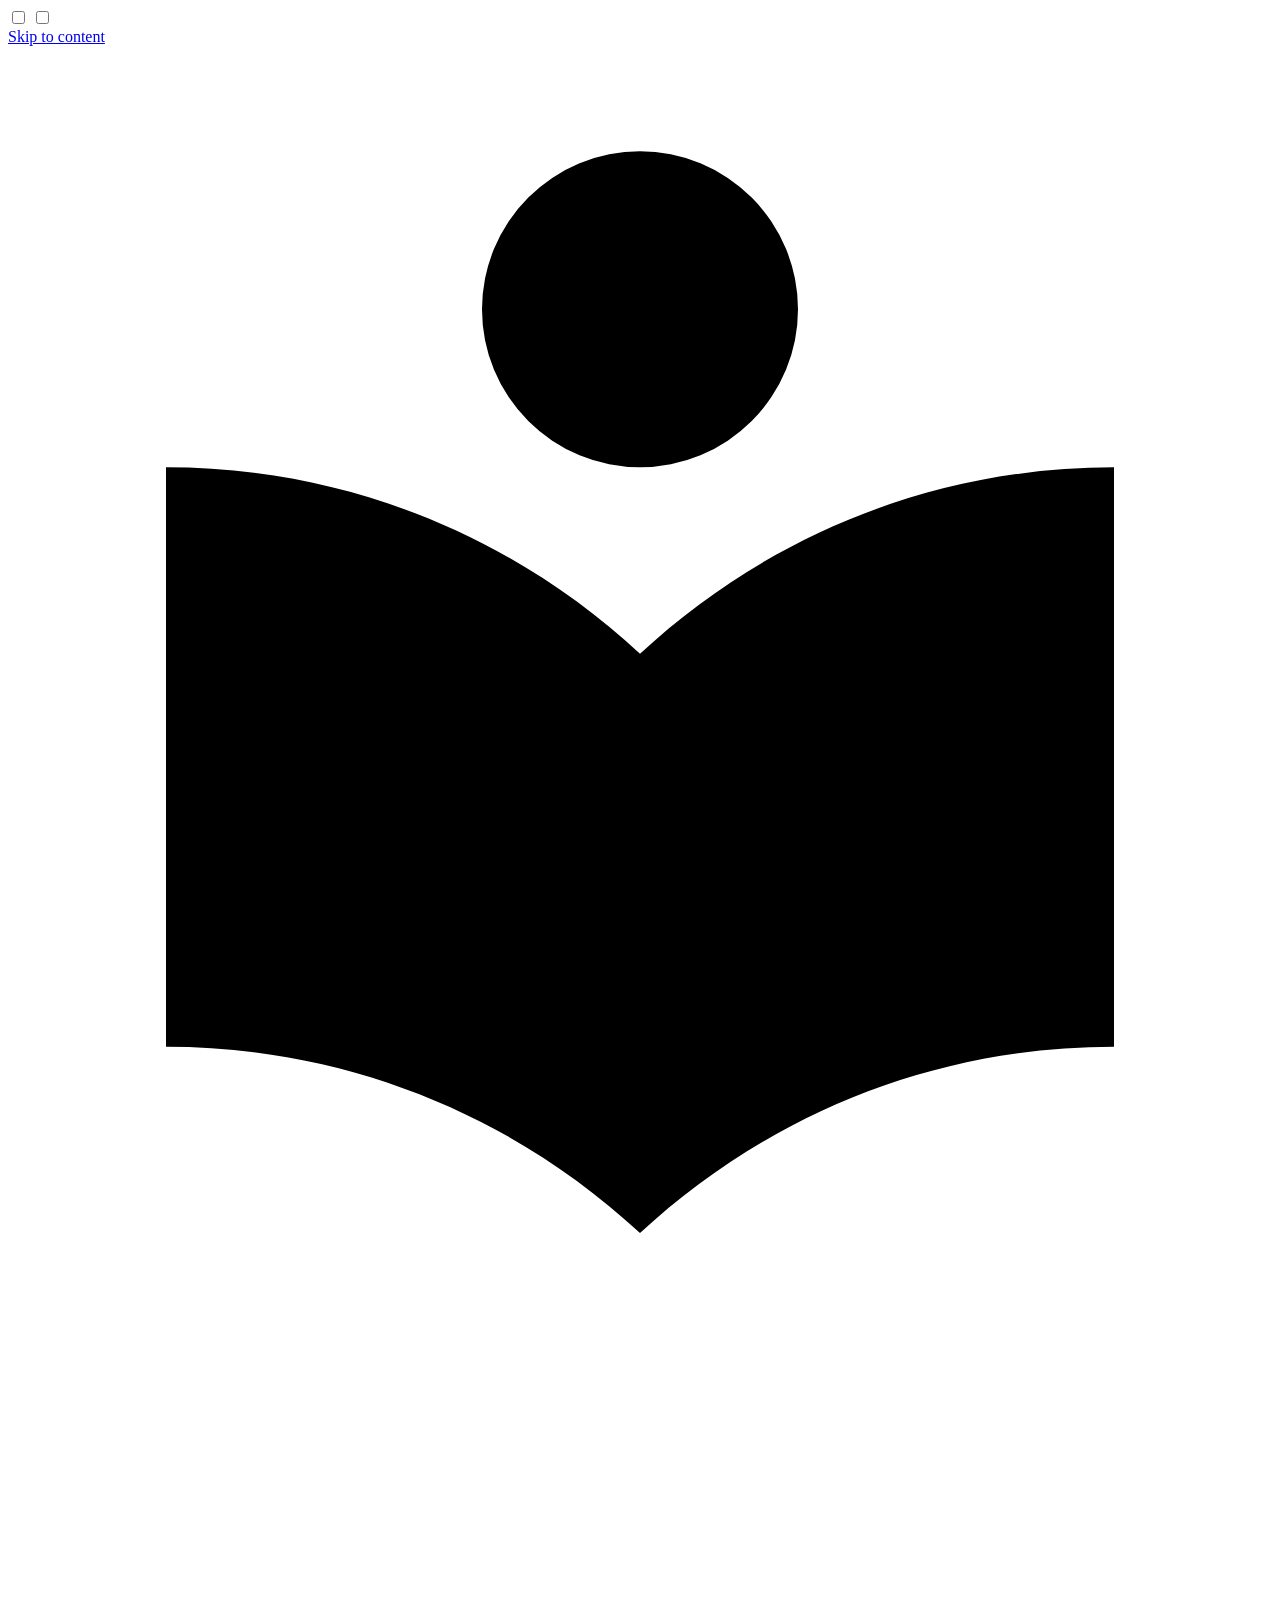
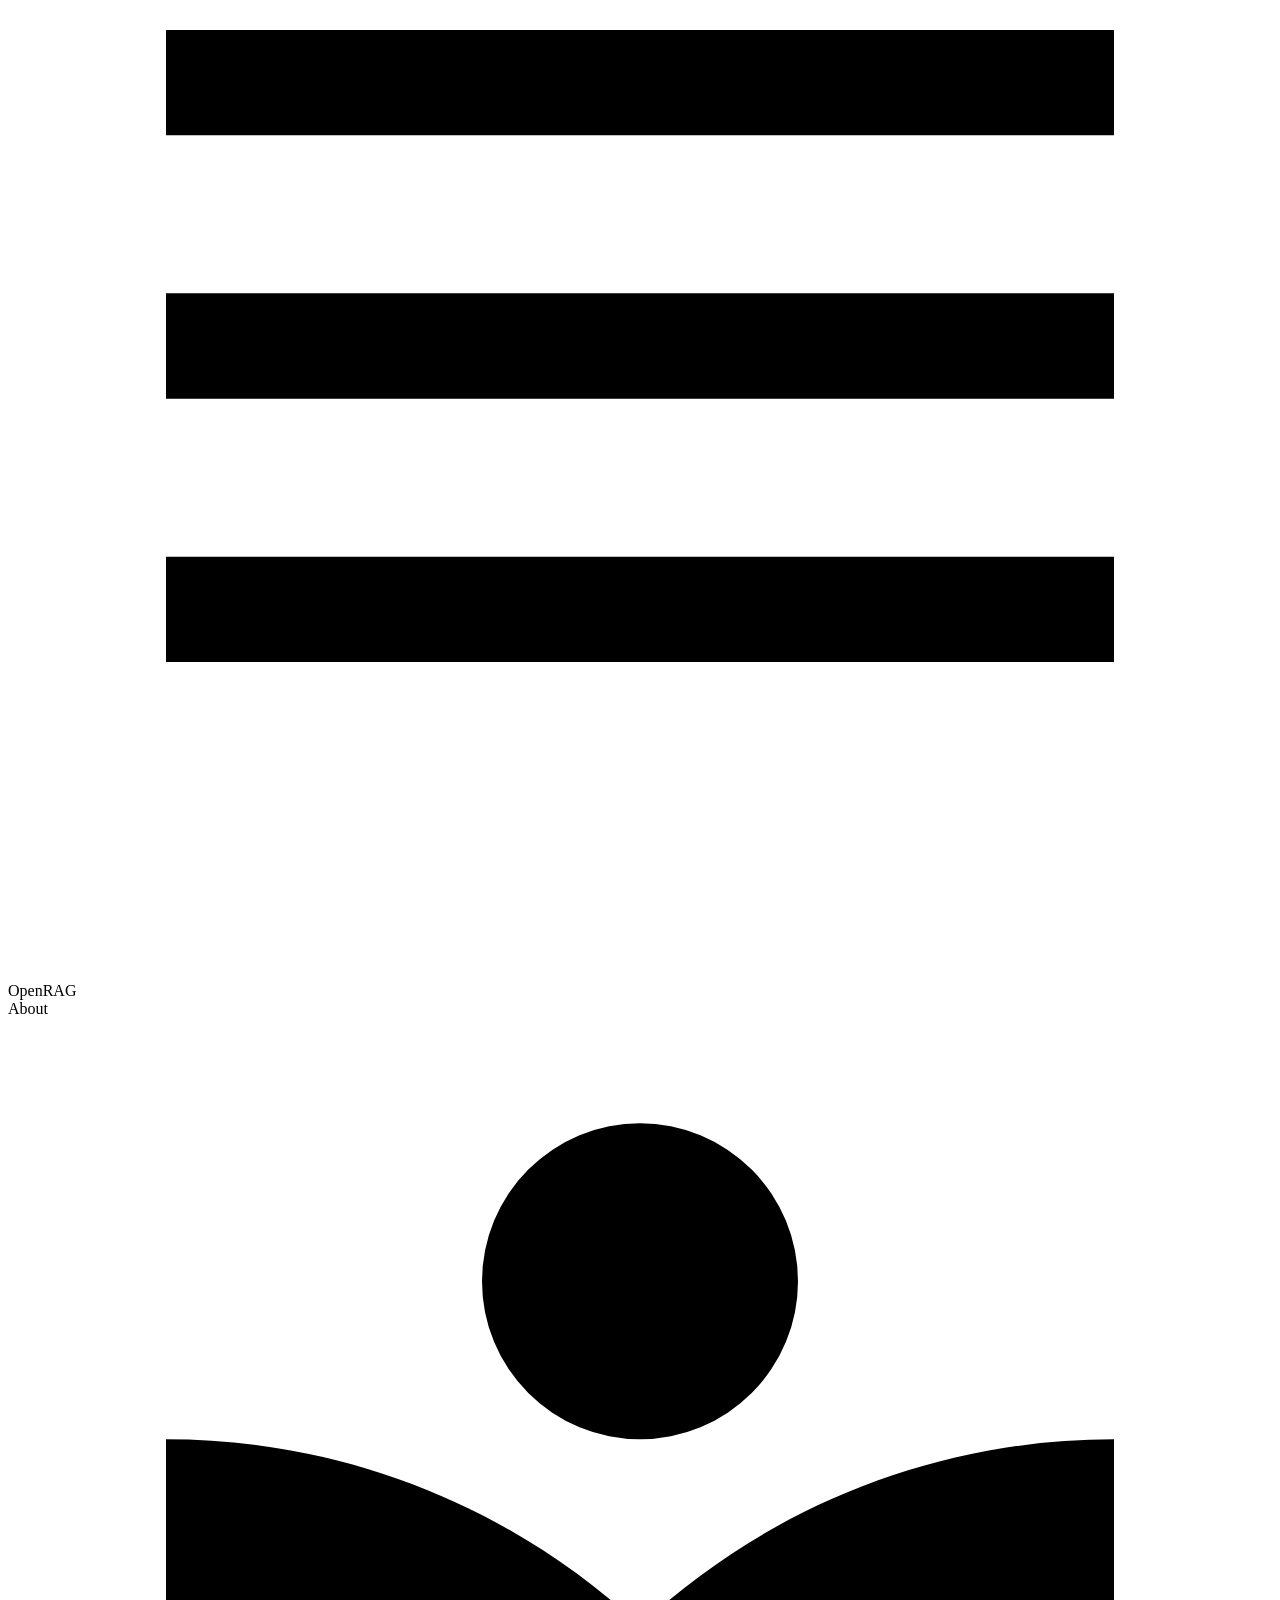
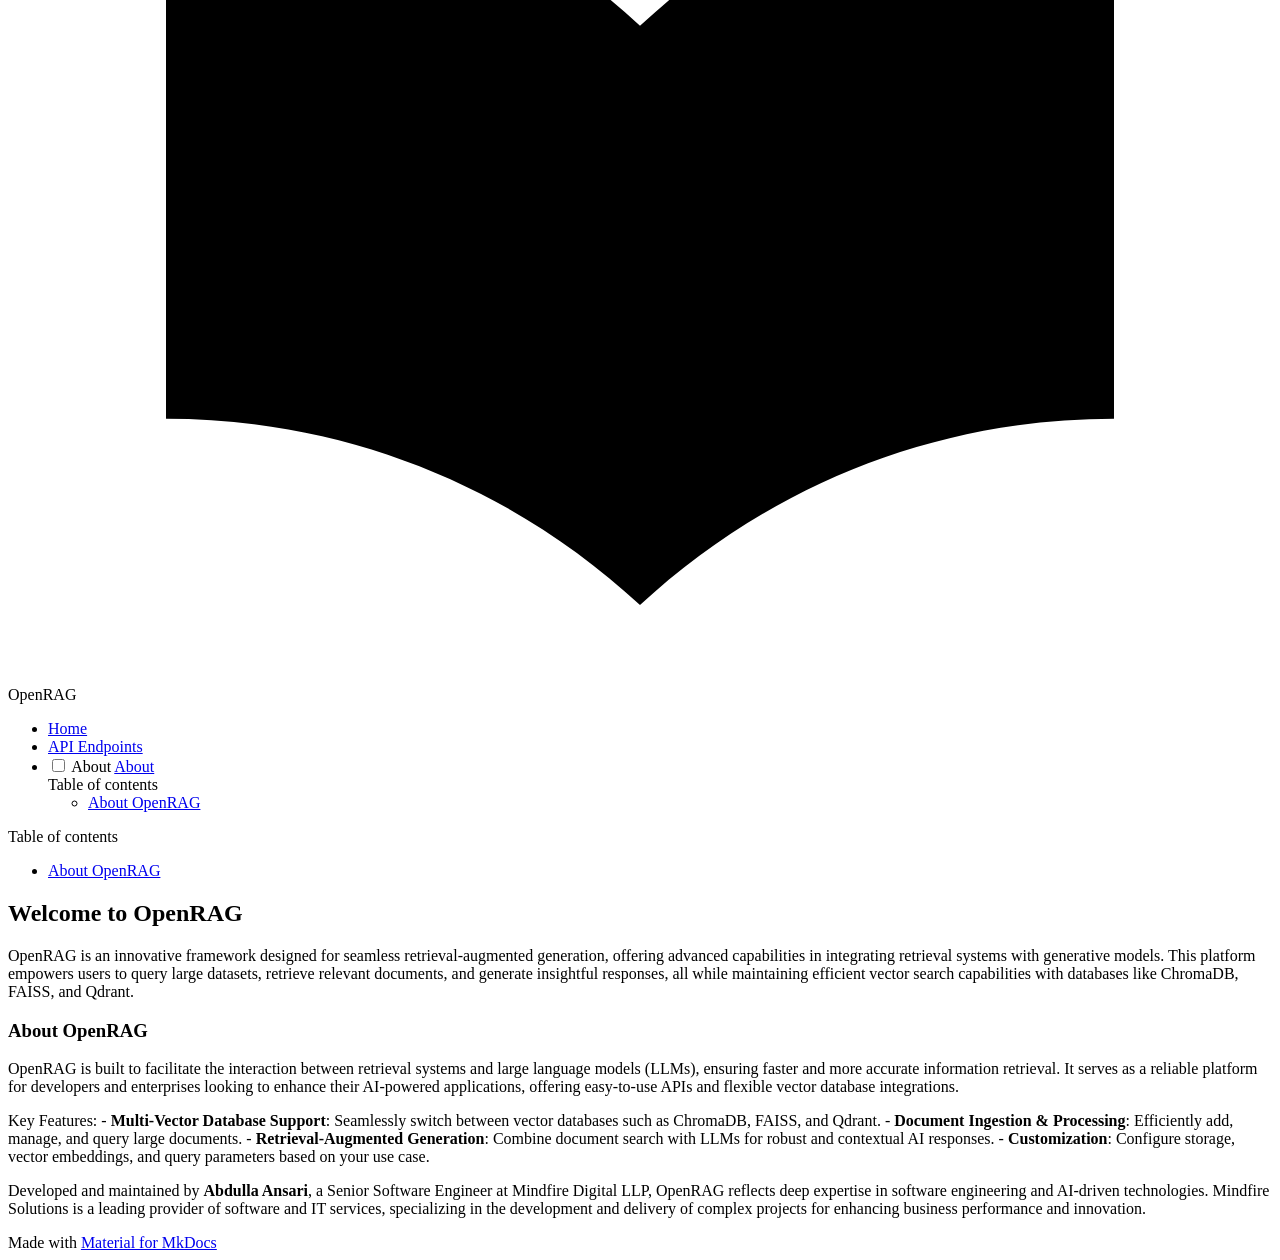
==== about/index.html @ f7e6af6e "Deployed 462c95c with MkDocs version: 1.6.1" ====
<!doctype html>
<html lang="en" class="no-js">
  <head>
    
      <meta charset="utf-8">
      <meta name="viewport" content="width=device-width,initial-scale=1">
      
      
      
      
        <link rel="prev" href="../API/">
      
      
      
      <link rel="icon" href="../assets/images/favicon.png">
      <meta name="generator" content="mkdocs-1.6.1, mkdocs-material-9.5.35">
    
    
      
        <title>About - OpenRAG</title>
      
    
    
      <link rel="stylesheet" href="../assets/stylesheets/main.35f28582.min.css">
      
      


    
    
      
    
    
      
        
        
        <link rel="preconnect" href="https://fonts.gstatic.com" crossorigin>
        <link rel="stylesheet" href="https://fonts.googleapis.com/css?family=Roboto:300,300i,400,400i,700,700i%7CRoboto+Mono:400,400i,700,700i&display=fallback">
        <style>:root{--md-text-font:"Roboto";--md-code-font:"Roboto Mono"}</style>
      
    
    
      <link rel="stylesheet" href="../assets/_mkdocstrings.css">
    
    <script>__md_scope=new URL("..",location),__md_hash=e=>[...e].reduce(((e,_)=>(e<<5)-e+_.charCodeAt(0)),0),__md_get=(e,_=localStorage,t=__md_scope)=>JSON.parse(_.getItem(t.pathname+"."+e)),__md_set=(e,_,t=localStorage,a=__md_scope)=>{try{t.setItem(a.pathname+"."+e,JSON.stringify(_))}catch(e){}}</script>
    
      

    
    
    
  </head>
  
  
    <body dir="ltr">
  
    
    <input class="md-toggle" data-md-toggle="drawer" type="checkbox" id="__drawer" autocomplete="off">
    <input class="md-toggle" data-md-toggle="search" type="checkbox" id="__search" autocomplete="off">
    <label class="md-overlay" for="__drawer"></label>
    <div data-md-component="skip">
      
        
        <a href="#welcome-to-openrag" class="md-skip">
          Skip to content
        </a>
      
    </div>
    <div data-md-component="announce">
      
    </div>
    
    
      

  

<header class="md-header md-header--shadow" data-md-component="header">
  <nav class="md-header__inner md-grid" aria-label="Header">
    <a href=".." title="OpenRAG" class="md-header__button md-logo" aria-label="OpenRAG" data-md-component="logo">
      
  
  <svg xmlns="http://www.w3.org/2000/svg" viewBox="0 0 24 24"><path d="M12 8a3 3 0 0 0 3-3 3 3 0 0 0-3-3 3 3 0 0 0-3 3 3 3 0 0 0 3 3m0 3.54C9.64 9.35 6.5 8 3 8v11c3.5 0 6.64 1.35 9 3.54 2.36-2.19 5.5-3.54 9-3.54V8c-3.5 0-6.64 1.35-9 3.54"/></svg>

    </a>
    <label class="md-header__button md-icon" for="__drawer">
      
      <svg xmlns="http://www.w3.org/2000/svg" viewBox="0 0 24 24"><path d="M3 6h18v2H3zm0 5h18v2H3zm0 5h18v2H3z"/></svg>
    </label>
    <div class="md-header__title" data-md-component="header-title">
      <div class="md-header__ellipsis">
        <div class="md-header__topic">
          <span class="md-ellipsis">
            OpenRAG
          </span>
        </div>
        <div class="md-header__topic" data-md-component="header-topic">
          <span class="md-ellipsis">
            
              About
            
          </span>
        </div>
      </div>
    </div>
    
    
      <script>var palette=__md_get("__palette");if(palette&&palette.color){if("(prefers-color-scheme)"===palette.color.media){var media=matchMedia("(prefers-color-scheme: light)"),input=document.querySelector(media.matches?"[data-md-color-media='(prefers-color-scheme: light)']":"[data-md-color-media='(prefers-color-scheme: dark)']");palette.color.media=input.getAttribute("data-md-color-media"),palette.color.scheme=input.getAttribute("data-md-color-scheme"),palette.color.primary=input.getAttribute("data-md-color-primary"),palette.color.accent=input.getAttribute("data-md-color-accent")}for(var[key,value]of Object.entries(palette.color))document.body.setAttribute("data-md-color-"+key,value)}</script>
    
    
    
    
  </nav>
  
</header>
    
    <div class="md-container" data-md-component="container">
      
      
        
          
        
      
      <main class="md-main" data-md-component="main">
        <div class="md-main__inner md-grid">
          
            
              
              <div class="md-sidebar md-sidebar--primary" data-md-component="sidebar" data-md-type="navigation" >
                <div class="md-sidebar__scrollwrap">
                  <div class="md-sidebar__inner">
                    



<nav class="md-nav md-nav--primary" aria-label="Navigation" data-md-level="0">
  <label class="md-nav__title" for="__drawer">
    <a href=".." title="OpenRAG" class="md-nav__button md-logo" aria-label="OpenRAG" data-md-component="logo">
      
  
  <svg xmlns="http://www.w3.org/2000/svg" viewBox="0 0 24 24"><path d="M12 8a3 3 0 0 0 3-3 3 3 0 0 0-3-3 3 3 0 0 0-3 3 3 3 0 0 0 3 3m0 3.54C9.64 9.35 6.5 8 3 8v11c3.5 0 6.64 1.35 9 3.54 2.36-2.19 5.5-3.54 9-3.54V8c-3.5 0-6.64 1.35-9 3.54"/></svg>

    </a>
    OpenRAG
  </label>
  
  <ul class="md-nav__list" data-md-scrollfix>
    
      
      
  
  
  
  
    <li class="md-nav__item">
      <a href=".." class="md-nav__link">
        
  
  <span class="md-ellipsis">
    Home
  </span>
  

      </a>
    </li>
  

    
      
      
  
  
  
  
    <li class="md-nav__item">
      <a href="../API/" class="md-nav__link">
        
  
  <span class="md-ellipsis">
    API Endpoints
  </span>
  

      </a>
    </li>
  

    
      
      
  
  
    
  
  
  
    <li class="md-nav__item md-nav__item--active">
      
      <input class="md-nav__toggle md-toggle" type="checkbox" id="__toc">
      
      
        
      
      
        <label class="md-nav__link md-nav__link--active" for="__toc">
          
  
  <span class="md-ellipsis">
    About
  </span>
  

          <span class="md-nav__icon md-icon"></span>
        </label>
      
      <a href="./" class="md-nav__link md-nav__link--active">
        
  
  <span class="md-ellipsis">
    About
  </span>
  

      </a>
      
        

<nav class="md-nav md-nav--secondary" aria-label="Table of contents">
  
  
  
    
  
  
    <label class="md-nav__title" for="__toc">
      <span class="md-nav__icon md-icon"></span>
      Table of contents
    </label>
    <ul class="md-nav__list" data-md-component="toc" data-md-scrollfix>
      
        <li class="md-nav__item">
  <a href="#about-openrag" class="md-nav__link">
    <span class="md-ellipsis">
      About OpenRAG
    </span>
  </a>
  
</li>
      
    </ul>
  
</nav>
      
    </li>
  

    
  </ul>
</nav>
                  </div>
                </div>
              </div>
            
            
              
              <div class="md-sidebar md-sidebar--secondary" data-md-component="sidebar" data-md-type="toc" >
                <div class="md-sidebar__scrollwrap">
                  <div class="md-sidebar__inner">
                    

<nav class="md-nav md-nav--secondary" aria-label="Table of contents">
  
  
  
    
  
  
    <label class="md-nav__title" for="__toc">
      <span class="md-nav__icon md-icon"></span>
      Table of contents
    </label>
    <ul class="md-nav__list" data-md-component="toc" data-md-scrollfix>
      
        <li class="md-nav__item">
  <a href="#about-openrag" class="md-nav__link">
    <span class="md-ellipsis">
      About OpenRAG
    </span>
  </a>
  
</li>
      
    </ul>
  
</nav>
                  </div>
                </div>
              </div>
            
          
          
            <div class="md-content" data-md-component="content">
              <article class="md-content__inner md-typeset">
                
                  


<h1 id="welcome-to-openrag">Welcome to OpenRAG</h1>
<p>OpenRAG is an innovative framework designed for seamless retrieval-augmented generation, offering advanced capabilities in integrating retrieval systems with generative models. This platform empowers users to query large datasets, retrieve relevant documents, and generate insightful responses, all while maintaining efficient vector search capabilities with databases like ChromaDB, FAISS, and Qdrant.</p>
<h3 id="about-openrag">About OpenRAG</h3>
<p>OpenRAG is built to facilitate the interaction between retrieval systems and large language models (LLMs), ensuring faster and more accurate information retrieval. It serves as a reliable platform for developers and enterprises looking to enhance their AI-powered applications, offering easy-to-use APIs and flexible vector database integrations.</p>
<p>Key Features:
- <strong>Multi-Vector Database Support</strong>: Seamlessly switch between vector databases such as ChromaDB, FAISS, and Qdrant.
- <strong>Document Ingestion &amp; Processing</strong>: Efficiently add, manage, and query large documents.
- <strong>Retrieval-Augmented Generation</strong>: Combine document search with LLMs for robust and contextual AI responses.
- <strong>Customization</strong>: Configure storage, vector embeddings, and query parameters based on your use case.</p>
<p>Developed and maintained by <strong>Abdulla Ansari</strong>, a Senior Software Engineer at Mindfire Digital LLP, OpenRAG reflects deep expertise in software engineering and AI-driven technologies. Mindfire Solutions is a leading provider of software and IT services, specializing in the development and delivery of complex projects for enhancing business performance and innovation.</p>












                
              </article>
            </div>
          
          
<script>var target=document.getElementById(location.hash.slice(1));target&&target.name&&(target.checked=target.name.startsWith("__tabbed_"))</script>
        </div>
        
      </main>
      
        <footer class="md-footer">
  
  <div class="md-footer-meta md-typeset">
    <div class="md-footer-meta__inner md-grid">
      <div class="md-copyright">
  
  
    Made with
    <a href="https://squidfunk.github.io/mkdocs-material/" target="_blank" rel="noopener">
      Material for MkDocs
    </a>
  
</div>
      
    </div>
  </div>
</footer>
      
    </div>
    <div class="md-dialog" data-md-component="dialog">
      <div class="md-dialog__inner md-typeset"></div>
    </div>
    
    
    <script id="__config" type="application/json">{"base": "..", "features": [], "search": "../assets/javascripts/workers/search.6ce7567c.min.js", "translations": {"clipboard.copied": "Copied to clipboard", "clipboard.copy": "Copy to clipboard", "search.result.more.one": "1 more on this page", "search.result.more.other": "# more on this page", "search.result.none": "No matching documents", "search.result.one": "1 matching document", "search.result.other": "# matching documents", "search.result.placeholder": "Type to start searching", "search.result.term.missing": "Missing", "select.version": "Select version"}}</script>
    
    
      <script src="../assets/javascripts/bundle.56dfad97.min.js"></script>
      
    
  </body>
</html>
---- assets/stylesheets/main.35f28582.min.css ----
@charset "UTF-8";html{-webkit-text-size-adjust:none;-moz-text-size-adjust:none;text-size-adjust:none;box-sizing:border-box}*,:after,:before{box-sizing:inherit}@media (prefers-reduced-motion){*,:after,:before{transition:none!important}}body{margin:0}a,button,input,label{-webkit-tap-highlight-color:transparent}a{color:inherit;text-decoration:none}hr{border:0;box-sizing:initial;display:block;height:.05rem;overflow:visible;padding:0}small{font-size:80%}sub,sup{line-height:1em}img{border-style:none}table{border-collapse:initial;border-spacing:0}td,th{font-weight:400;vertical-align:top}button{background:#0000;border:0;font-family:inherit;font-size:inherit;margin:0;padding:0}input{border:0;outline:none}:root{--md-primary-fg-color:#4051b5;--md-primary-fg-color--light:#5d6cc0;--md-primary-fg-color--dark:#303fa1;--md-primary-bg-color:#fff;--md-primary-bg-color--light:#ffffffb3;--md-accent-fg-color:#526cfe;--md-accent-fg-color--transparent:#526cfe1a;--md-accent-bg-color:#fff;--md-accent-bg-color--light:#ffffffb3}[data-md-color-scheme=default]{color-scheme:light}[data-md-color-scheme=default] img[src$="#gh-dark-mode-only"],[data-md-color-scheme=default] img[src$="#only-dark"]{display:none}:root,[data-md-color-scheme=default]{--md-hue:225deg;--md-default-fg-color:#000000de;--md-default-fg-color--light:#0000008a;--md-default-fg-color--lighter:#00000052;--md-default-fg-color--lightest:#00000012;--md-default-bg-color:#fff;--md-default-bg-color--light:#ffffffb3;--md-default-bg-color--lighter:#ffffff4d;--md-default-bg-color--lightest:#ffffff1f;--md-code-fg-color:#36464e;--md-code-bg-color:#f5f5f5;--md-code-hl-color:#4287ff;--md-code-hl-color--light:#4287ff1a;--md-code-hl-number-color:#d52a2a;--md-code-hl-special-color:#db1457;--md-code-hl-function-color:#a846b9;--md-code-hl-constant-color:#6e59d9;--md-code-hl-keyword-color:#3f6ec6;--md-code-hl-string-color:#1c7d4d;--md-code-hl-name-color:var(--md-code-fg-color);--md-code-hl-operator-color:var(--md-default-fg-color--light);--md-code-hl-punctuation-color:var(--md-default-fg-color--light);--md-code-hl-comment-color:var(--md-default-fg-color--light);--md-code-hl-generic-color:var(--md-default-fg-color--light);--md-code-hl-variable-color:var(--md-default-fg-color--light);--md-typeset-color:var(--md-default-fg-color);--md-typeset-a-color:var(--md-primary-fg-color);--md-typeset-del-color:#f5503d26;--md-typeset-ins-color:#0bd57026;--md-typeset-kbd-color:#fafafa;--md-typeset-kbd-accent-color:#fff;--md-typeset-kbd-border-color:#b8b8b8;--md-typeset-mark-color:#ffff0080;--md-typeset-table-color:#0000001f;--md-typeset-table-color--light:rgba(0,0,0,.035);--md-admonition-fg-color:var(--md-default-fg-color);--md-admonition-bg-color:var(--md-default-bg-color);--md-warning-fg-color:#000000de;--md-warning-bg-color:#ff9;--md-footer-fg-color:#fff;--md-footer-fg-color--light:#ffffffb3;--md-footer-fg-color--lighter:#ffffff73;--md-footer-bg-color:#000000de;--md-footer-bg-color--dark:#00000052;--md-shadow-z1:0 0.2rem 0.5rem #0000000d,0 0 0.05rem #0000001a;--md-shadow-z2:0 0.2rem 0.5rem #0000001a,0 0 0.05rem #00000040;--md-shadow-z3:0 0.2rem 0.5rem #0003,0 0 0.05rem #00000059}.md-icon svg{fill:currentcolor;display:block;height:1.2rem;width:1.2rem}body{-webkit-font-smoothing:antialiased;-moz-osx-font-smoothing:grayscale;--md-text-font-family:var(--md-text-font,_),-apple-system,BlinkMacSystemFont,Helvetica,Arial,sans-serif;--md-code-font-family:var(--md-code-font,_),SFMono-Regular,Consolas,Menlo,monospace}aside,body,input{font-feature-settings:"kern","liga";color:var(--md-typeset-color);font-family:var(--md-text-font-family)}code,kbd,pre{font-feature-settings:"kern";font-family:var(--md-code-font-family)}:root{--md-typeset-table-sort-icon:url('data:image/svg+xml;charset=utf-8,<svg xmlns="http://www.w3.org/2000/svg" viewBox="0 0 24 24"><path d="m18 21-4-4h3V7h-3l4-4 4 4h-3v10h3M2 19v-2h10v2M2 13v-2h7v2M2 7V5h4v2z"/></svg>');--md-typeset-table-sort-icon--asc:url('data:image/svg+xml;charset=utf-8,<svg xmlns="http://www.w3.org/2000/svg" viewBox="0 0 24 24"><path d="M19 17h3l-4 4-4-4h3V3h2M2 17h10v2H2M6 5v2H2V5m0 6h7v2H2z"/></svg>');--md-typeset-table-sort-icon--desc:url('data:image/svg+xml;charset=utf-8,<svg xmlns="http://www.w3.org/2000/svg" viewBox="0 0 24 24"><path d="M19 7h3l-4-4-4 4h3v14h2M2 17h10v2H2M6 5v2H2V5m0 6h7v2H2z"/></svg>')}.md-typeset{-webkit-print-color-adjust:exact;color-adjust:exact;font-size:.8rem;line-height:1.6}@media print{.md-typeset{font-size:.68rem}}.md-typeset blockquote,.md-typeset dl,.md-typeset figure,.md-typeset ol,.md-typeset pre,.md-typeset ul{margin-bottom:1em;margin-top:1em}.md-typeset h1{color:var(--md-default-fg-color--light);font-size:2em;line-height:1.3;margin:0 0 1.25em}.md-typeset h1,.md-typeset h2{font-weight:300;letter-spacing:-.01em}.md-typeset h2{font-size:1.5625em;line-height:1.4;margin:1.6em 0 .64em}.md-typeset h3{font-size:1.25em;font-weight:400;letter-spacing:-.01em;line-height:1.5;margin:1.6em 0 .8em}.md-typeset h2+h3{margin-top:.8em}.md-typeset h4{font-weight:700;letter-spacing:-.01em;margin:1em 0}.md-typeset h5,.md-typeset h6{color:var(--md-default-fg-color--light);font-size:.8em;font-weight:700;letter-spacing:-.01em;margin:1.25em 0}.md-typeset h5{text-transform:uppercase}.md-typeset hr{border-bottom:.05rem solid var(--md-default-fg-color--lightest);display:flow-root;margin:1.5em 0}.md-typeset a{color:var(--md-typeset-a-color);word-break:break-word}.md-typeset a,.md-typeset a:before{transition:color 125ms}.md-typeset a:focus,.md-typeset a:hover{color:var(--md-accent-fg-color)}.md-typeset a:focus code,.md-typeset a:hover code{background-color:var(--md-accent-fg-color--transparent)}.md-typeset a code{color:currentcolor;transition:background-color 125ms}.md-typeset a.focus-visible{outline-color:var(--md-accent-fg-color);outline-offset:.2rem}.md-typeset code,.md-typeset kbd,.md-typeset pre{color:var(--md-code-fg-color);direction:ltr;font-variant-ligatures:none}@media print{.md-typeset code,.md-typeset kbd,.md-typeset pre{white-space:pre-wrap}}.md-typeset code{background-color:var(--md-code-bg-color);border-radius:.1rem;-webkit-box-decoration-break:clone;box-decoration-break:clone;font-size:.85em;padding:0 .2941176471em;word-break:break-word}.md-typeset code:not(.focus-visible){-webkit-tap-highlight-color:transparent;outline:none}.md-typeset pre{display:flow-root;line-height:1.4;position:relative}.md-typeset pre>code{-webkit-box-decoration-break:slice;box-decoration-break:slice;box-shadow:none;display:block;margin:0;outline-color:var(--md-accent-fg-color);overflow:auto;padding:.7720588235em 1.1764705882em;scrollbar-color:var(--md-default-fg-color--lighter) #0000;scrollbar-width:thin;touch-action:auto;word-break:normal}.md-typeset pre>code:hover{scrollbar-color:var(--md-accent-fg-color) #0000}.md-typeset pre>code::-webkit-scrollbar{height:.2rem;width:.2rem}.md-typeset pre>code::-webkit-scrollbar-thumb{background-color:var(--md-default-fg-color--lighter)}.md-typeset pre>code::-webkit-scrollbar-thumb:hover{background-color:var(--md-accent-fg-color)}.md-typeset kbd{background-color:var(--md-typeset-kbd-color);border-radius:.1rem;box-shadow:0 .1rem 0 .05rem var(--md-typeset-kbd-border-color),0 .1rem 0 var(--md-typeset-kbd-border-color),0 -.1rem .2rem var(--md-typeset-kbd-accent-color) inset;color:var(--md-default-fg-color);display:inline-block;font-size:.75em;padding:0 .6666666667em;vertical-align:text-top;word-break:break-word}.md-typeset mark{background-color:var(--md-typeset-mark-color);-webkit-box-decoration-break:clone;box-decoration-break:clone;color:inherit;word-break:break-word}.md-typeset abbr{border-bottom:.05rem dotted var(--md-default-fg-color--light);cursor:help;text-decoration:none}.md-typeset small{opacity:.75}[dir=ltr] .md-typeset sub,[dir=ltr] .md-typeset sup{margin-left:.078125em}[dir=rtl] .md-typeset sub,[dir=rtl] .md-typeset sup{margin-right:.078125em}[dir=ltr] .md-typeset blockquote{padding-left:.6rem}[dir=rtl] .md-typeset blockquote{padding-right:.6rem}[dir=ltr] .md-typeset blockquote{border-left:.2rem solid var(--md-default-fg-color--lighter)}[dir=rtl] .md-typeset blockquote{border-right:.2rem solid var(--md-default-fg-color--lighter)}.md-typeset blockquote{color:var(--md-default-fg-color--light);margin-left:0;margin-right:0}.md-typeset ul{list-style-type:disc}[dir=ltr] .md-typeset ol,[dir=ltr] .md-typeset ul{margin-left:.625em}[dir=rtl] .md-typeset ol,[dir=rtl] .md-typeset ul{margin-right:.625em}.md-typeset ol,.md-typeset ul{padding:0}.md-typeset ol:not([hidden]),.md-typeset ul:not([hidden]){display:flow-root}.md-typeset ol ol,.md-typeset ul ol{list-style-type:lower-alpha}.md-typeset ol ol ol,.md-typeset ul ol ol{list-style-type:lower-roman}[dir=ltr] .md-typeset ol li,[dir=ltr] .md-typeset ul li{margin-left:1.25em}[dir=rtl] .md-typeset ol li,[dir=rtl] .md-typeset ul li{margin-right:1.25em}.md-typeset ol li,.md-typeset ul li{margin-bottom:.5em}.md-typeset ol li blockquote,.md-typeset ol li p,.md-typeset ul li blockquote,.md-typeset ul li p{margin:.5em 0}.md-typeset ol li:last-child,.md-typeset ul li:last-child{margin-bottom:0}[dir=ltr] .md-typeset ol li ol,[dir=ltr] .md-typeset ol li ul,[dir=ltr] .md-typeset ul li ol,[dir=ltr] .md-typeset ul li ul{margin-left:.625em}[dir=rtl] .md-typeset ol li ol,[dir=rtl] .md-typeset ol li ul,[dir=rtl] .md-typeset ul li ol,[dir=rtl] .md-typeset ul li ul{margin-right:.625em}.md-typeset ol li ol,.md-typeset ol li ul,.md-typeset ul li ol,.md-typeset ul li ul{margin-bottom:.5em;margin-top:.5em}[dir=ltr] .md-typeset dd{margin-left:1.875em}[dir=rtl] .md-typeset dd{margin-right:1.875em}.md-typeset dd{margin-bottom:1.5em;margin-top:1em}.md-typeset img,.md-typeset svg,.md-typeset video{height:auto;max-width:100%}.md-typeset img[align=left]{margin:1em 1em 1em 0}.md-typeset img[align=right]{margin:1em 0 1em 1em}.md-typeset img[align]:only-child{margin-top:0}.md-typeset figure{display:flow-root;margin:1em auto;max-width:100%;text-align:center;width:-moz-fit-content;width:fit-content}.md-typeset figure img{display:block;margin:0 auto}.md-typeset figcaption{font-style:italic;margin:1em auto;max-width:24rem}.md-typeset iframe{max-width:100%}.md-typeset table:not([class]){background-color:var(--md-default-bg-color);border:.05rem solid var(--md-typeset-table-color);border-radius:.1rem;display:inline-block;font-size:.64rem;max-width:100%;overflow:auto;touch-action:auto}@media print{.md-typeset table:not([class]){display:table}}.md-typeset table:not([class])+*{margin-top:1.5em}.md-typeset table:not([class]) td>:first-child,.md-typeset table:not([class]) th>:first-child{margin-top:0}.md-typeset table:not([class]) td>:last-child,.md-typeset table:not([class]) th>:last-child{margin-bottom:0}.md-typeset table:not([class]) td:not([align]),.md-typeset table:not([class]) th:not([align]){text-align:left}[dir=rtl] .md-typeset table:not([class]) td:not([align]),[dir=rtl] .md-typeset table:not([class]) th:not([align]){text-align:right}.md-typeset table:not([class]) th{font-weight:700;min-width:5rem;padding:.9375em 1.25em;vertical-align:top}.md-typeset table:not([class]) td{border-top:.05rem solid var(--md-typeset-table-color);padding:.9375em 1.25em;vertical-align:top}.md-typeset table:not([class]) tbody tr{transition:background-color 125ms}.md-typeset table:not([class]) tbody tr:hover{background-color:var(--md-typeset-table-color--light);box-shadow:0 .05rem 0 var(--md-default-bg-color) inset}.md-typeset table:not([class]) a{word-break:normal}.md-typeset table th[role=columnheader]{cursor:pointer}[dir=ltr] .md-typeset table th[role=columnheader]:after{margin-left:.5em}[dir=rtl] .md-typeset table th[role=columnheader]:after{margin-right:.5em}.md-typeset table th[role=columnheader]:after{content:"";display:inline-block;height:1.2em;-webkit-mask-image:var(--md-typeset-table-sort-icon);mask-image:var(--md-typeset-table-sort-icon);-webkit-mask-repeat:no-repeat;mask-repeat:no-repeat;-webkit-mask-size:contain;mask-size:contain;transition:background-color 125ms;vertical-align:text-bottom;width:1.2em}.md-typeset table th[role=columnheader]:hover:after{background-color:var(--md-default-fg-color--lighter)}.md-typeset table th[role=columnheader][aria-sort=ascending]:after{background-color:var(--md-default-fg-color--light);-webkit-mask-image:var(--md-typeset-table-sort-icon--asc);mask-image:var(--md-typeset-table-sort-icon--asc)}.md-typeset table th[role=columnheader][aria-sort=descending]:after{background-color:var(--md-default-fg-color--light);-webkit-mask-image:var(--md-typeset-table-sort-icon--desc);mask-image:var(--md-typeset-table-sort-icon--desc)}.md-typeset__scrollwrap{margin:1em -.8rem;overflow-x:auto;touch-action:auto}.md-typeset__table{display:inline-block;margin-bottom:.5em;padding:0 .8rem}@media print{.md-typeset__table{display:block}}html .md-typeset__table table{display:table;margin:0;overflow:hidden;width:100%}@media screen and (max-width:44.984375em){.md-content__inner>pre{margin:1em -.8rem}.md-content__inner>pre code{border-radius:0}}.md-typeset .md-author{border-radius:100%;display:block;flex-shrink:0;height:1.6rem;overflow:hidden;position:relative;transition:color 125ms,transform 125ms;width:1.6rem}.md-typeset .md-author img{display:block}.md-typeset .md-author--more{background:var(--md-default-fg-color--lightest);color:var(--md-default-fg-color--lighter);font-size:.6rem;font-weight:700;line-height:1.6rem;text-align:center}.md-typeset .md-author--long{height:2.4rem;width:2.4rem}.md-typeset a.md-author{transform:scale(1)}.md-typeset a.md-author img{border-radius:100%;filter:grayscale(100%) opacity(75%);transition:filter 125ms}.md-typeset a.md-author:focus,.md-typeset a.md-author:hover{transform:scale(1.1);z-index:1}.md-typeset a.md-author:focus img,.md-typeset a.md-author:hover img{filter:grayscale(0)}.md-banner{background-color:var(--md-footer-bg-color);color:var(--md-footer-fg-color);overflow:auto}@media print{.md-banner{display:none}}.md-banner--warning{background-color:var(--md-warning-bg-color);color:var(--md-warning-fg-color)}.md-banner__inner{font-size:.7rem;margin:.6rem auto;padding:0 .8rem}[dir=ltr] .md-banner__button{float:right}[dir=rtl] .md-banner__button{float:left}.md-banner__button{color:inherit;cursor:pointer;transition:opacity .25s}.no-js .md-banner__button{display:none}.md-banner__button:hover{opacity:.7}html{font-size:125%;height:100%;overflow-x:hidden}@media screen and (min-width:100em){html{font-size:137.5%}}@media screen and (min-width:125em){html{font-size:150%}}body{background-color:var(--md-default-bg-color);display:flex;flex-direction:column;font-size:.5rem;min-height:100%;position:relative;width:100%}@media print{body{display:block}}@media screen and (max-width:59.984375em){body[data-md-scrolllock]{position:fixed}}.md-grid{margin-left:auto;margin-right:auto;max-width:61rem}.md-container{display:flex;flex-direction:column;flex-grow:1}@media print{.md-container{display:block}}.md-main{flex-grow:1}.md-main__inner{display:flex;height:100%;margin-top:1.5rem}.md-ellipsis{overflow:hidden;text-overflow:ellipsis}.md-toggle{display:none}.md-option{height:0;opacity:0;position:absolute;width:0}.md-option:checked+label:not([hidden]){display:block}.md-option.focus-visible+label{outline-color:var(--md-accent-fg-color);outline-style:auto}.md-skip{background-color:var(--md-default-fg-color);border-radius:.1rem;color:var(--md-default-bg-color);font-size:.64rem;margin:.5rem;opacity:0;outline-color:var(--md-accent-fg-color);padding:.3rem .5rem;position:fixed;transform:translateY(.4rem);z-index:-1}.md-skip:focus{opacity:1;transform:translateY(0);transition:transform .25s cubic-bezier(.4,0,.2,1),opacity 175ms 75ms;z-index:10}@page{margin:25mm}:root{--md-clipboard-icon:url('data:image/svg+xml;charset=utf-8,<svg xmlns="http://www.w3.org/2000/svg" viewBox="0 0 24 24"><path d="M19 21H8V7h11m0-2H8a2 2 0 0 0-2 2v14a2 2 0 0 0 2 2h11a2 2 0 0 0 2-2V7a2 2 0 0 0-2-2m-3-4H4a2 2 0 0 0-2 2v14h2V3h12z"/></svg>')}.md-clipboard{border-radius:.1rem;color:var(--md-default-fg-color--lightest);cursor:pointer;height:1.5em;outline-color:var(--md-accent-fg-color);outline-offset:.1rem;position:absolute;right:.5em;top:.5em;transition:color .25s;width:1.5em;z-index:1}@media print{.md-clipboard{display:none}}.md-clipboard:not(.focus-visible){-webkit-tap-highlight-color:transparent;outline:none}:hover>.md-clipboard{color:var(--md-default-fg-color--light)}.md-clipboard:focus,.md-clipboard:hover{color:var(--md-accent-fg-color)}.md-clipboard:after{background-color:currentcolor;content:"";display:block;height:1.125em;margin:0 auto;-webkit-mask-image:var(--md-clipboard-icon);mask-image:var(--md-clipboard-icon);-webkit-mask-position:center;mask-position:center;-webkit-mask-repeat:no-repeat;mask-repeat:no-repeat;-webkit-mask-size:contain;mask-size:contain;width:1.125em}.md-clipboard--inline{cursor:pointer}.md-clipboard--inline code{transition:color .25s,background-color .25s}.md-clipboard--inline:focus code,.md-clipboard--inline:hover code{background-color:var(--md-accent-fg-color--transparent);color:var(--md-accent-fg-color)}.md-typeset .md-code__content{display:grid}@keyframes consent{0%{opacity:0;transform:translateY(100%)}to{opacity:1;transform:translateY(0)}}@keyframes overlay{0%{opacity:0}to{opacity:1}}.md-consent__overlay{animation:overlay .25s both;-webkit-backdrop-filter:blur(.1rem);backdrop-filter:blur(.1rem);background-color:#0000008a;height:100%;opacity:1;position:fixed;top:0;width:100%;z-index:5}.md-consent__inner{animation:consent .5s cubic-bezier(.1,.7,.1,1) both;background-color:var(--md-default-bg-color);border:0;border-radius:.1rem;bottom:0;box-shadow:0 0 .2rem #0000001a,0 .2rem .4rem #0003;max-height:100%;overflow:auto;padding:0;position:fixed;width:100%;z-index:5}.md-consent__form{padding:.8rem}.md-consent__settings{display:none;margin:1em 0}input:checked+.md-consent__settings{display:block}.md-consent__controls{margin-bottom:.8rem}.md-typeset .md-consent__controls .md-button{display:inline}@media screen and (max-width:44.984375em){.md-typeset .md-consent__controls .md-button{display:block;margin-top:.4rem;text-align:center;width:100%}}.md-consent label{cursor:pointer}.md-content{flex-grow:1;min-width:0}.md-content__inner{margin:0 .8rem 1.2rem;padding-top:.6rem}@media screen and (min-width:76.25em){[dir=ltr] .md-sidebar--primary:not([hidden])~.md-content>.md-content__inner{margin-left:1.2rem}[dir=ltr] .md-sidebar--secondary:not([hidden])~.md-content>.md-content__inner,[dir=rtl] .md-sidebar--primary:not([hidden])~.md-content>.md-content__inner{margin-right:1.2rem}[dir=rtl] .md-sidebar--secondary:not([hidden])~.md-content>.md-content__inner{margin-left:1.2rem}}.md-content__inner:before{content:"";display:block;height:.4rem}.md-content__inner>:last-child{margin-bottom:0}[dir=ltr] .md-content__button{float:right}[dir=rtl] .md-content__button{float:left}[dir=ltr] .md-content__button{margin-left:.4rem}[dir=rtl] .md-content__button{margin-right:.4rem}.md-content__button{margin:.4rem 0;padding:0}@media print{.md-content__button{display:none}}.md-typeset .md-content__button{color:var(--md-default-fg-color--lighter)}.md-content__button svg{display:inline;vertical-align:top}[dir=rtl] .md-content__button svg{transform:scaleX(-1)}[dir=ltr] .md-dialog{right:.8rem}[dir=rtl] .md-dialog{left:.8rem}.md-dialog{background-color:var(--md-default-fg-color);border-radius:.1rem;bottom:.8rem;box-shadow:var(--md-shadow-z3);min-width:11.1rem;opacity:0;padding:.4rem .6rem;pointer-events:none;position:fixed;transform:translateY(100%);transition:transform 0ms .4s,opacity .4s;z-index:4}@media print{.md-dialog{display:none}}.md-dialog--active{opacity:1;pointer-events:auto;transform:translateY(0);transition:transform .4s cubic-bezier(.075,.85,.175,1),opacity .4s}.md-dialog__inner{color:var(--md-default-bg-color);font-size:.7rem}.md-feedback{margin:2em 0 1em;text-align:center}.md-feedback fieldset{border:none;margin:0;padding:0}.md-feedback__title{font-weight:700;margin:1em auto}.md-feedback__inner{position:relative}.md-feedback__list{display:flex;flex-wrap:wrap;place-content:baseline center;position:relative}.md-feedback__list:hover .md-icon:not(:disabled){color:var(--md-default-fg-color--lighter)}:disabled .md-feedback__list{min-height:1.8rem}.md-feedback__icon{color:var(--md-default-fg-color--light);cursor:pointer;flex-shrink:0;margin:0 .1rem;transition:color 125ms}.md-feedback__icon:not(:disabled).md-icon:hover{color:var(--md-accent-fg-color)}.md-feedback__icon:disabled{color:var(--md-default-fg-color--lightest);pointer-events:none}.md-feedback__note{opacity:0;position:relative;transform:translateY(.4rem);transition:transform .4s cubic-bezier(.1,.7,.1,1),opacity .15s}.md-feedback__note>*{margin:0 auto;max-width:16rem}:disabled .md-feedback__note{opacity:1;transform:translateY(0)}.md-footer{background-color:var(--md-footer-bg-color);color:var(--md-footer-fg-color)}@media print{.md-footer{display:none}}.md-footer__inner{justify-content:space-between;overflow:auto;padding:.2rem}.md-footer__inner:not([hidden]){display:flex}.md-footer__link{align-items:end;display:flex;flex-grow:0.01;margin-bottom:.4rem;margin-top:1rem;max-width:100%;outline-color:var(--md-accent-fg-color);overflow:hidden;transition:opacity .25s}.md-footer__link:focus,.md-footer__link:hover{opacity:.7}[dir=rtl] .md-footer__link svg{transform:scaleX(-1)}@media screen and (max-width:44.984375em){.md-footer__link--prev{flex-shrink:0}.md-footer__link--prev .md-footer__title{display:none}}[dir=ltr] .md-footer__link--next{margin-left:auto}[dir=rtl] .md-footer__link--next{margin-right:auto}.md-footer__link--next{text-align:right}[dir=rtl] .md-footer__link--next{text-align:left}.md-footer__title{flex-grow:1;font-size:.9rem;margin-bottom:.7rem;max-width:calc(100% - 2.4rem);padding:0 1rem;white-space:nowrap}.md-footer__button{margin:.2rem;padding:.4rem}.md-footer__direction{font-size:.64rem;opacity:.7}.md-footer-meta{background-color:var(--md-footer-bg-color--dark)}.md-footer-meta__inner{display:flex;flex-wrap:wrap;justify-content:space-between;padding:.2rem}html .md-footer-meta.md-typeset a{color:var(--md-footer-fg-color--light)}html .md-footer-meta.md-typeset a:focus,html .md-footer-meta.md-typeset a:hover{color:var(--md-footer-fg-color)}.md-copyright{color:var(--md-footer-fg-color--lighter);font-size:.64rem;margin:auto .6rem;padding:.4rem 0;width:100%}@media screen and (min-width:45em){.md-copyright{width:auto}}.md-copyright__highlight{color:var(--md-footer-fg-color--light)}.md-social{display:inline-flex;gap:.2rem;margin:0 .4rem;padding:.2rem 0 .6rem}@media screen and (min-width:45em){.md-social{padding:.6rem 0}}.md-social__link{display:inline-block;height:1.6rem;text-align:center;width:1.6rem}.md-social__link:before{line-height:1.9}.md-social__link svg{fill:currentcolor;max-height:.8rem;vertical-align:-25%}.md-typeset .md-button{border:.1rem solid;border-radius:.1rem;color:var(--md-primary-fg-color);cursor:pointer;display:inline-block;font-weight:700;padding:.625em 2em;transition:color 125ms,background-color 125ms,border-color 125ms}.md-typeset .md-button--primary{background-color:var(--md-primary-fg-color);border-color:var(--md-primary-fg-color);color:var(--md-primary-bg-color)}.md-typeset .md-button:focus,.md-typeset .md-button:hover{background-color:var(--md-accent-fg-color);border-color:var(--md-accent-fg-color);color:var(--md-accent-bg-color)}[dir=ltr] .md-typeset .md-input{border-top-left-radius:.1rem}[dir=ltr] .md-typeset .md-input,[dir=rtl] .md-typeset .md-input{border-top-right-radius:.1rem}[dir=rtl] .md-typeset .md-input{border-top-left-radius:.1rem}.md-typeset .md-input{border-bottom:.1rem solid var(--md-default-fg-color--lighter);box-shadow:var(--md-shadow-z1);font-size:.8rem;height:1.8rem;padding:0 .6rem;transition:border .25s,box-shadow .25s}.md-typeset .md-input:focus,.md-typeset .md-input:hover{border-bottom-color:var(--md-accent-fg-color);box-shadow:var(--md-shadow-z2)}.md-typeset .md-input--stretch{width:100%}.md-header{background-color:var(--md-primary-fg-color);box-shadow:0 0 .2rem #0000,0 .2rem .4rem #0000;color:var(--md-primary-bg-color);display:block;left:0;position:sticky;right:0;top:0;z-index:4}@media print{.md-header{display:none}}.md-header[hidden]{transform:translateY(-100%);transition:transform .25s cubic-bezier(.8,0,.6,1),box-shadow .25s}.md-header--shadow{box-shadow:0 0 .2rem #0000001a,0 .2rem .4rem #0003;transition:transform .25s cubic-bezier(.1,.7,.1,1),box-shadow .25s}.md-header__inner{align-items:center;display:flex;padding:0 .2rem}.md-header__button{color:currentcolor;cursor:pointer;margin:.2rem;outline-color:var(--md-accent-fg-color);padding:.4rem;position:relative;transition:opacity .25s;vertical-align:middle;z-index:1}.md-header__button:hover{opacity:.7}.md-header__button:not([hidden]){display:inline-block}.md-header__button:not(.focus-visible){-webkit-tap-highlight-color:transparent;outline:none}.md-header__button.md-logo{margin:.2rem;padding:.4rem}@media screen and (max-width:76.234375em){.md-header__button.md-logo{display:none}}.md-header__button.md-logo img,.md-header__button.md-logo svg{fill:currentcolor;display:block;height:1.2rem;width:auto}@media screen and (min-width:60em){.md-header__button[for=__search]{display:none}}.no-js .md-header__button[for=__search]{display:none}[dir=rtl] .md-header__button[for=__search] svg{transform:scaleX(-1)}@media screen and (min-width:76.25em){.md-header__button[for=__drawer]{display:none}}.md-header__topic{display:flex;max-width:100%;position:absolute;transition:transform .4s cubic-bezier(.1,.7,.1,1),opacity .15s;white-space:nowrap}.md-header__topic+.md-header__topic{opacity:0;pointer-events:none;transform:translateX(1.25rem);transition:transform .4s cubic-bezier(1,.7,.1,.1),opacity .15s;z-index:-1}[dir=rtl] .md-header__topic+.md-header__topic{transform:translateX(-1.25rem)}.md-header__topic:first-child{font-weight:700}[dir=ltr] .md-header__title{margin-left:1rem;margin-right:.4rem}[dir=rtl] .md-header__title{margin-left:.4rem;margin-right:1rem}.md-header__title{flex-grow:1;font-size:.9rem;height:2.4rem;line-height:2.4rem}.md-header__title--active .md-header__topic{opacity:0;pointer-events:none;transform:translateX(-1.25rem);transition:transform .4s cubic-bezier(1,.7,.1,.1),opacity .15s;z-index:-1}[dir=rtl] .md-header__title--active .md-header__topic{transform:translateX(1.25rem)}.md-header__title--active .md-header__topic+.md-header__topic{opacity:1;pointer-events:auto;transform:translateX(0);transition:transform .4s cubic-bezier(.1,.7,.1,1),opacity .15s;z-index:0}.md-header__title>.md-header__ellipsis{height:100%;position:relative;width:100%}.md-header__option{display:flex;flex-shrink:0;max-width:100%;transition:max-width 0ms .25s,opacity .25s .25s;white-space:nowrap}[data-md-toggle=search]:checked~.md-header .md-header__option{max-width:0;opacity:0;transition:max-width 0ms,opacity 0ms}.md-header__option>input{bottom:0}.md-header__source{display:none}@media screen and (min-width:60em){[dir=ltr] .md-header__source{margin-left:1rem}[dir=rtl] .md-header__source{margin-right:1rem}.md-header__source{display:block;max-width:11.7rem;width:11.7rem}}@media screen and (min-width:76.25em){[dir=ltr] .md-header__source{margin-left:1.4rem}[dir=rtl] .md-header__source{margin-right:1.4rem}}.md-meta{color:var(--md-default-fg-color--light);font-size:.7rem;line-height:1.3}.md-meta__list{display:inline-flex;flex-wrap:wrap;list-style:none;margin:0;padding:0}.md-meta__item:not(:last-child):after{content:"·";margin-left:.2rem;margin-right:.2rem}.md-meta__link{color:var(--md-typeset-a-color)}.md-meta__link:focus,.md-meta__link:hover{color:var(--md-accent-fg-color)}.md-draft{background-color:#ff1744;border-radius:.125em;color:#fff;display:inline-block;font-weight:700;padding-left:.5714285714em;padding-right:.5714285714em}:root{--md-nav-icon--prev:url('data:image/svg+xml;charset=utf-8,<svg xmlns="http://www.w3.org/2000/svg" viewBox="0 0 24 24"><path d="M20 11v2H8l5.5 5.5-1.42 1.42L4.16 12l7.92-7.92L13.5 5.5 8 11z"/></svg>');--md-nav-icon--next:url('data:image/svg+xml;charset=utf-8,<svg xmlns="http://www.w3.org/2000/svg" viewBox="0 0 24 24"><path d="M8.59 16.58 13.17 12 8.59 7.41 10 6l6 6-6 6z"/></svg>');--md-toc-icon:url('data:image/svg+xml;charset=utf-8,<svg xmlns="http://www.w3.org/2000/svg" viewBox="0 0 24 24"><path d="M3 9h14V7H3zm0 4h14v-2H3zm0 4h14v-2H3zm16 0h2v-2h-2zm0-10v2h2V7zm0 6h2v-2h-2z"/></svg>')}.md-nav{font-size:.7rem;line-height:1.3}.md-nav__title{color:var(--md-default-fg-color--light);display:block;font-weight:700;overflow:hidden;padding:0 .6rem;text-overflow:ellipsis}.md-nav__title .md-nav__button{display:none}.md-nav__title .md-nav__button img{height:100%;width:auto}.md-nav__title .md-nav__button.md-logo img,.md-nav__title .md-nav__button.md-logo svg{fill:currentcolor;display:block;height:2.4rem;max-width:100%;object-fit:contain;width:auto}.md-nav__list{list-style:none;margin:0;padding:0}.md-nav__link{align-items:flex-start;display:flex;gap:.4rem;margin-top:.625em;scroll-snap-align:start;transition:color 125ms}.md-nav__link--passed{color:var(--md-default-fg-color--light)}.md-nav__item .md-nav__link--active,.md-nav__item .md-nav__link--active code{color:var(--md-typeset-a-color)}.md-nav__link .md-ellipsis{position:relative}[dir=ltr] .md-nav__link .md-icon:last-child{margin-left:auto}[dir=rtl] .md-nav__link .md-icon:last-child{margin-right:auto}.md-nav__link svg{fill:currentcolor;flex-shrink:0;height:1.3em;position:relative}.md-nav__link[for]:focus,.md-nav__link[for]:hover,.md-nav__link[href]:focus,.md-nav__link[href]:hover{color:var(--md-accent-fg-color);cursor:pointer}.md-nav__link.focus-visible{outline-color:var(--md-accent-fg-color);outline-offset:.2rem}.md-nav--primary .md-nav__link[for=__toc]{display:none}.md-nav--primary .md-nav__link[for=__toc] .md-icon:after{background-color:currentcolor;display:block;height:100%;-webkit-mask-image:var(--md-toc-icon);mask-image:var(--md-toc-icon);width:100%}.md-nav--primary .md-nav__link[for=__toc]~.md-nav{display:none}.md-nav__container>.md-nav__link{margin-top:0}.md-nav__container>.md-nav__link:first-child{flex-grow:1;min-width:0}.md-nav__icon{flex-shrink:0}.md-nav__source{display:none}@media screen and (max-width:76.234375em){.md-nav--primary,.md-nav--primary .md-nav{background-color:var(--md-default-bg-color);display:flex;flex-direction:column;height:100%;left:0;position:absolute;right:0;top:0;z-index:1}.md-nav--primary .md-nav__item,.md-nav--primary .md-nav__title{font-size:.8rem;line-height:1.5}.md-nav--primary .md-nav__title{background-color:var(--md-default-fg-color--lightest);color:var(--md-default-fg-color--light);cursor:pointer;height:5.6rem;line-height:2.4rem;padding:3rem .8rem .2rem;position:relative;white-space:nowrap}[dir=ltr] .md-nav--primary .md-nav__title .md-nav__icon{left:.4rem}[dir=rtl] .md-nav--primary .md-nav__title .md-nav__icon{right:.4rem}.md-nav--primary .md-nav__title .md-nav__icon{display:block;height:1.2rem;margin:.2rem;position:absolute;top:.4rem;width:1.2rem}.md-nav--primary .md-nav__title .md-nav__icon:after{background-color:currentcolor;content:"";display:block;height:100%;-webkit-mask-image:var(--md-nav-icon--prev);mask-image:var(--md-nav-icon--prev);-webkit-mask-position:center;mask-position:center;-webkit-mask-repeat:no-repeat;mask-repeat:no-repeat;-webkit-mask-size:contain;mask-size:contain;width:100%}.md-nav--primary .md-nav__title~.md-nav__list{background-color:var(--md-default-bg-color);box-shadow:0 .05rem 0 var(--md-default-fg-color--lightest) inset;overflow-y:auto;scroll-snap-type:y mandatory;touch-action:pan-y}.md-nav--primary .md-nav__title~.md-nav__list>:first-child{border-top:0}.md-nav--primary .md-nav__title[for=__drawer]{background-color:var(--md-primary-fg-color);color:var(--md-primary-bg-color);font-weight:700}.md-nav--primary .md-nav__title .md-logo{display:block;left:.2rem;margin:.2rem;padding:.4rem;position:absolute;right:.2rem;top:.2rem}.md-nav--primary .md-nav__list{flex:1}.md-nav--primary .md-nav__item{border-top:.05rem solid var(--md-default-fg-color--lightest)}.md-nav--primary .md-nav__item--active>.md-nav__link{color:var(--md-typeset-a-color)}.md-nav--primary .md-nav__item--active>.md-nav__link:focus,.md-nav--primary .md-nav__item--active>.md-nav__link:hover{color:var(--md-accent-fg-color)}.md-nav--primary .md-nav__link{margin-top:0;padding:.6rem .8rem}.md-nav--primary .md-nav__link svg{margin-top:.1em}.md-nav--primary .md-nav__link>.md-nav__link{padding:0}[dir=ltr] .md-nav--primary .md-nav__link .md-nav__icon{margin-right:-.2rem}[dir=rtl] .md-nav--primary .md-nav__link .md-nav__icon{margin-left:-.2rem}.md-nav--primary .md-nav__link .md-nav__icon{font-size:1.2rem;height:1.2rem;width:1.2rem}.md-nav--primary .md-nav__link .md-nav__icon:after{background-color:currentcolor;content:"";display:block;height:100%;-webkit-mask-image:var(--md-nav-icon--next);mask-image:var(--md-nav-icon--next);-webkit-mask-position:center;mask-position:center;-webkit-mask-repeat:no-repeat;mask-repeat:no-repeat;-webkit-mask-size:contain;mask-size:contain;width:100%}[dir=rtl] .md-nav--primary .md-nav__icon:after{transform:scale(-1)}.md-nav--primary .md-nav--secondary .md-nav{background-color:initial;position:static}[dir=ltr] .md-nav--primary .md-nav--secondary .md-nav .md-nav__link{padding-left:1.4rem}[dir=rtl] .md-nav--primary .md-nav--secondary .md-nav .md-nav__link{padding-right:1.4rem}[dir=ltr] .md-nav--primary .md-nav--secondary .md-nav .md-nav .md-nav__link{padding-left:2rem}[dir=rtl] .md-nav--primary .md-nav--secondary .md-nav .md-nav .md-nav__link{padding-right:2rem}[dir=ltr] .md-nav--primary .md-nav--secondary .md-nav .md-nav .md-nav .md-nav__link{padding-left:2.6rem}[dir=rtl] .md-nav--primary .md-nav--secondary .md-nav .md-nav .md-nav .md-nav__link{padding-right:2.6rem}[dir=ltr] .md-nav--primary .md-nav--secondary .md-nav .md-nav .md-nav .md-nav .md-nav__link{padding-left:3.2rem}[dir=rtl] .md-nav--primary .md-nav--secondary .md-nav .md-nav .md-nav .md-nav .md-nav__link{padding-right:3.2rem}.md-nav--secondary{background-color:initial}.md-nav__toggle~.md-nav{display:flex;opacity:0;transform:translateX(100%);transition:transform .25s cubic-bezier(.8,0,.6,1),opacity 125ms 50ms}[dir=rtl] .md-nav__toggle~.md-nav{transform:translateX(-100%)}.md-nav__toggle:checked~.md-nav{opacity:1;transform:translateX(0);transition:transform .25s cubic-bezier(.4,0,.2,1),opacity 125ms 125ms}.md-nav__toggle:checked~.md-nav>.md-nav__list{-webkit-backface-visibility:hidden;backface-visibility:hidden}}@media screen and (max-width:59.984375em){.md-nav--primary .md-nav__link[for=__toc]{display:flex}.md-nav--primary .md-nav__link[for=__toc] .md-icon:after{content:""}.md-nav--primary .md-nav__link[for=__toc]+.md-nav__link{display:none}.md-nav--primary .md-nav__link[for=__toc]~.md-nav{display:flex}.md-nav__source{background-color:var(--md-primary-fg-color--dark);color:var(--md-primary-bg-color);display:block;padding:0 .2rem}}@media screen and (min-width:60em) and (max-width:76.234375em){.md-nav--integrated .md-nav__link[for=__toc]{display:flex}.md-nav--integrated .md-nav__link[for=__toc] .md-icon:after{content:""}.md-nav--integrated .md-nav__link[for=__toc]+.md-nav__link{display:none}.md-nav--integrated .md-nav__link[for=__toc]~.md-nav{display:flex}}@media screen and (min-width:60em){.md-nav{margin-bottom:-.4rem}.md-nav--secondary .md-nav__title{background:var(--md-default-bg-color);box-shadow:0 0 .4rem .4rem var(--md-default-bg-color);position:sticky;top:0;z-index:1}.md-nav--secondary .md-nav__title[for=__toc]{scroll-snap-align:start}.md-nav--secondary .md-nav__title .md-nav__icon{display:none}[dir=ltr] .md-nav--secondary .md-nav__list{padding-left:.6rem}[dir=rtl] .md-nav--secondary .md-nav__list{padding-right:.6rem}.md-nav--secondary .md-nav__list{padding-bottom:.4rem}[dir=ltr] .md-nav--secondary .md-nav__item>.md-nav__link{margin-right:.4rem}[dir=rtl] .md-nav--secondary .md-nav__item>.md-nav__link{margin-left:.4rem}}@media screen and (min-width:76.25em){.md-nav{margin-bottom:-.4rem;transition:max-height .25s cubic-bezier(.86,0,.07,1)}.md-nav--primary .md-nav__title{background:var(--md-default-bg-color);box-shadow:0 0 .4rem .4rem var(--md-default-bg-color);position:sticky;top:0;z-index:1}.md-nav--primary .md-nav__title[for=__drawer]{scroll-snap-align:start}.md-nav--primary .md-nav__title .md-nav__icon{display:none}[dir=ltr] .md-nav--primary .md-nav__list{padding-left:.6rem}[dir=rtl] .md-nav--primary .md-nav__list{padding-right:.6rem}.md-nav--primary .md-nav__list{padding-bottom:.4rem}[dir=ltr] .md-nav--primary .md-nav__item>.md-nav__link{margin-right:.4rem}[dir=rtl] .md-nav--primary .md-nav__item>.md-nav__link{margin-left:.4rem}.md-nav__toggle~.md-nav{display:grid;grid-template-rows:0fr;opacity:0;transition:grid-template-rows .25s cubic-bezier(.86,0,.07,1),opacity .25s,visibility 0ms .25s;visibility:collapse}.md-nav__toggle~.md-nav>.md-nav__list{overflow:hidden}.md-nav__toggle.md-toggle--indeterminate~.md-nav,.md-nav__toggle:checked~.md-nav{grid-template-rows:1fr;opacity:1;transition:grid-template-rows .25s cubic-bezier(.86,0,.07,1),opacity .15s .1s,visibility 0ms;visibility:visible}.md-nav__toggle.md-toggle--indeterminate~.md-nav{transition:none}.md-nav__item--nested>.md-nav>.md-nav__title{display:none}.md-nav__item--section{display:block;margin:1.25em 0}.md-nav__item--section:last-child{margin-bottom:0}.md-nav__item--section>.md-nav__link{font-weight:700}.md-nav__item--section>.md-nav__link[for]{color:var(--md-default-fg-color--light)}.md-nav__item--section>.md-nav__link:not(.md-nav__container){pointer-events:none}.md-nav__item--section>.md-nav__link .md-icon,.md-nav__item--section>.md-nav__link>[for]{display:none}[dir=ltr] .md-nav__item--section>.md-nav{margin-left:-.6rem}[dir=rtl] .md-nav__item--section>.md-nav{margin-right:-.6rem}.md-nav__item--section>.md-nav{display:block;opacity:1;visibility:visible}.md-nav__item--section>.md-nav>.md-nav__list>.md-nav__item{padding:0}.md-nav__icon{border-radius:100%;height:.9rem;transition:background-color .25s;width:.9rem}.md-nav__icon:hover{background-color:var(--md-accent-fg-color--transparent)}.md-nav__icon:after{background-color:currentcolor;border-radius:100%;content:"";display:inline-block;height:100%;-webkit-mask-image:var(--md-nav-icon--next);mask-image:var(--md-nav-icon--next);-webkit-mask-position:center;mask-position:center;-webkit-mask-repeat:no-repeat;mask-repeat:no-repeat;-webkit-mask-size:contain;mask-size:contain;transition:transform .25s;vertical-align:-.1rem;width:100%}[dir=rtl] .md-nav__icon:after{transform:rotate(180deg)}.md-nav__item--nested .md-nav__toggle:checked~.md-nav__link .md-nav__icon:after,.md-nav__item--nested .md-toggle--indeterminate~.md-nav__link .md-nav__icon:after{transform:rotate(90deg)}.md-nav--lifted>.md-nav__list>.md-nav__item,.md-nav--lifted>.md-nav__title{display:none}.md-nav--lifted>.md-nav__list>.md-nav__item--active{display:block}.md-nav--lifted>.md-nav__list>.md-nav__item--active>.md-nav__link{background:var(--md-default-bg-color);box-shadow:0 0 .4rem .4rem var(--md-default-bg-color);margin-top:0;position:sticky;top:0;z-index:1}.md-nav--lifted>.md-nav__list>.md-nav__item--active>.md-nav__link:not(.md-nav__container){pointer-events:none}.md-nav--lifted>.md-nav__list>.md-nav__item--active.md-nav__item--section{margin:0}[dir=ltr] .md-nav--lifted>.md-nav__list>.md-nav__item>.md-nav:not(.md-nav--secondary){margin-left:-.6rem}[dir=rtl] .md-nav--lifted>.md-nav__list>.md-nav__item>.md-nav:not(.md-nav--secondary){margin-right:-.6rem}.md-nav--lifted>.md-nav__list>.md-nav__item>[for]{color:var(--md-default-fg-color--light)}.md-nav--lifted .md-nav[data-md-level="1"]{grid-template-rows:1fr;opacity:1;visibility:visible}[dir=ltr] .md-nav--integrated>.md-nav__list>.md-nav__item--active .md-nav--secondary{border-left:.05rem solid var(--md-primary-fg-color)}[dir=rtl] .md-nav--integrated>.md-nav__list>.md-nav__item--active .md-nav--secondary{border-right:.05rem solid var(--md-primary-fg-color)}.md-nav--integrated>.md-nav__list>.md-nav__item--active .md-nav--secondary{display:block;margin-bottom:1.25em;opacity:1;visibility:visible}.md-nav--integrated>.md-nav__list>.md-nav__item--active .md-nav--secondary>.md-nav__list{overflow:visible;padding-bottom:0}.md-nav--integrated>.md-nav__list>.md-nav__item--active .md-nav--secondary>.md-nav__title{display:none}}.md-pagination{font-size:.8rem;font-weight:700;gap:.4rem}.md-pagination,.md-pagination>*{align-items:center;display:flex;justify-content:center}.md-pagination>*{border-radius:.2rem;height:1.8rem;min-width:1.8rem;text-align:center}.md-pagination__current{background-color:var(--md-default-fg-color--lightest);color:var(--md-default-fg-color--light)}.md-pagination__link{transition:color 125ms,background-color 125ms}.md-pagination__link:focus,.md-pagination__link:hover{background-color:var(--md-accent-fg-color--transparent);color:var(--md-accent-fg-color)}.md-pagination__link:focus svg,.md-pagination__link:hover svg{color:var(--md-accent-fg-color)}.md-pagination__link.focus-visible{outline-color:var(--md-accent-fg-color);outline-offset:.2rem}.md-pagination__link svg{fill:currentcolor;color:var(--md-default-fg-color--lighter);display:block;max-height:100%;width:1.2rem}.md-post__back{border-bottom:.05rem solid var(--md-default-fg-color--lightest);margin-bottom:1.2rem;padding-bottom:1.2rem}@media screen and (max-width:76.234375em){.md-post__back{display:none}}[dir=rtl] .md-post__back svg{transform:scaleX(-1)}.md-post__authors{display:flex;flex-direction:column;gap:.6rem;margin:0 .6rem 1.2rem}.md-post .md-post__meta a{transition:color 125ms}.md-post .md-post__meta a:focus,.md-post .md-post__meta a:hover{color:var(--md-accent-fg-color)}.md-post__title{color:var(--md-default-fg-color--light);font-weight:700}.md-post--excerpt{margin-bottom:3.2rem}.md-post--excerpt .md-post__header{align-items:center;display:flex;gap:.6rem;min-height:1.6rem}.md-post--excerpt .md-post__authors{align-items:center;display:inline-flex;flex-direction:row;gap:.2rem;margin:0;min-height:2.4rem}[dir=ltr] .md-post--excerpt .md-post__meta .md-meta__list{margin-right:.4rem}[dir=rtl] .md-post--excerpt .md-post__meta .md-meta__list{margin-left:.4rem}.md-post--excerpt .md-post__content>:first-child{--md-scroll-margin:6rem;margin-top:0}.md-post>.md-nav--secondary{margin:1em 0}.md-profile{align-items:center;display:flex;font-size:.7rem;gap:.6rem;line-height:1.4;width:100%}.md-profile__description{flex-grow:1}.md-content--post{display:flex}@media screen and (max-width:76.234375em){.md-content--post{flex-flow:column-reverse}}.md-content--post>.md-content__inner{min-width:0}@media screen and (min-width:76.25em){[dir=ltr] .md-content--post>.md-content__inner{margin-left:1.2rem}[dir=rtl] .md-content--post>.md-content__inner{margin-right:1.2rem}}@media screen and (max-width:76.234375em){.md-sidebar.md-sidebar--post{padding:0;position:static;width:100%}.md-sidebar.md-sidebar--post .md-sidebar__scrollwrap{overflow:visible}.md-sidebar.md-sidebar--post .md-sidebar__inner{padding:0}.md-sidebar.md-sidebar--post .md-post__meta{margin-left:.6rem;margin-right:.6rem}.md-sidebar.md-sidebar--post .md-nav__item{border:none;display:inline}.md-sidebar.md-sidebar--post .md-nav__list{display:inline-flex;flex-wrap:wrap;gap:.6rem;padding-bottom:.6rem;padding-top:.6rem}.md-sidebar.md-sidebar--post .md-nav__link{padding:0}.md-sidebar.md-sidebar--post .md-nav{height:auto;margin-bottom:0;position:static}}:root{--md-progress-value:0;--md-progress-delay:400ms}.md-progress{background:var(--md-primary-bg-color);height:.075rem;opacity:min(clamp(0,var(--md-progress-value),1),clamp(0,100 - var(--md-progress-value),1));position:fixed;top:0;transform:scaleX(calc(var(--md-progress-value)*1%));transform-origin:left;transition:transform .5s cubic-bezier(.19,1,.22,1),opacity .25s var(--md-progress-delay);width:100%;z-index:4}:root{--md-search-result-icon:url('data:image/svg+xml;charset=utf-8,<svg xmlns="http://www.w3.org/2000/svg" viewBox="0 0 24 24"><path d="M14 2H6a2 2 0 0 0-2 2v16a2 2 0 0 0 2 2h7c-.41-.25-.8-.56-1.14-.9-.33-.33-.61-.7-.86-1.1H6V4h7v5h5v1.18c.71.16 1.39.43 2 .82V8zm6.31 16.9c1.33-2.11.69-4.9-1.4-6.22-2.11-1.33-4.91-.68-6.22 1.4-1.34 2.11-.69 4.89 1.4 6.22 1.46.93 3.32.93 4.79.02L22 23.39 23.39 22zm-3.81.1a2.5 2.5 0 0 1-2.5-2.5 2.5 2.5 0 0 1 2.5-2.5 2.5 2.5 0 0 1 2.5 2.5 2.5 2.5 0 0 1-2.5 2.5"/></svg>')}.md-search{position:relative}@media screen and (min-width:60em){.md-search{padding:.2rem 0}}.no-js .md-search{display:none}.md-search__overlay{opacity:0;z-index:1}@media screen and (max-width:59.984375em){[dir=ltr] .md-search__overlay{left:-2.2rem}[dir=rtl] .md-search__overlay{right:-2.2rem}.md-search__overlay{background-color:var(--md-default-bg-color);border-radius:1rem;height:2rem;overflow:hidden;pointer-events:none;position:absolute;top:-1rem;transform-origin:center;transition:transform .3s .1s,opacity .2s .2s;width:2rem}[data-md-toggle=search]:checked~.md-header .md-search__overlay{opacity:1;transition:transform .4s,opacity .1s}}@media screen and (min-width:60em){[dir=ltr] .md-search__overlay{left:0}[dir=rtl] .md-search__overlay{right:0}.md-search__overlay{background-color:#0000008a;cursor:pointer;height:0;position:fixed;top:0;transition:width 0ms .25s,height 0ms .25s,opacity .25s;width:0}[data-md-toggle=search]:checked~.md-header .md-search__overlay{height:200vh;opacity:1;transition:width 0ms,height 0ms,opacity .25s;width:100%}}@media screen and (max-width:29.984375em){[data-md-toggle=search]:checked~.md-header .md-search__overlay{transform:scale(45)}}@media screen and (min-width:30em) and (max-width:44.984375em){[data-md-toggle=search]:checked~.md-header .md-search__overlay{transform:scale(60)}}@media screen and (min-width:45em) and (max-width:59.984375em){[data-md-toggle=search]:checked~.md-header .md-search__overlay{transform:scale(75)}}.md-search__inner{-webkit-backface-visibility:hidden;backface-visibility:hidden}@media screen and (max-width:59.984375em){[dir=ltr] .md-search__inner{left:0}[dir=rtl] .md-search__inner{right:0}.md-search__inner{height:0;opacity:0;overflow:hidden;position:fixed;top:0;transform:translateX(5%);transition:width 0ms .3s,height 0ms .3s,transform .15s cubic-bezier(.4,0,.2,1) .15s,opacity .15s .15s;width:0;z-index:2}[dir=rtl] .md-search__inner{transform:translateX(-5%)}[data-md-toggle=search]:checked~.md-header .md-search__inner{height:100%;opacity:1;transform:translateX(0);transition:width 0ms 0ms,height 0ms 0ms,transform .15s cubic-bezier(.1,.7,.1,1) .15s,opacity .15s .15s;width:100%}}@media screen and (min-width:60em){[dir=ltr] .md-search__inner{float:right}[dir=rtl] .md-search__inner{float:left}.md-search__inner{padding:.1rem 0;position:relative;transition:width .25s cubic-bezier(.1,.7,.1,1);width:11.7rem}}@media screen and (min-width:60em) and (max-width:76.234375em){[data-md-toggle=search]:checked~.md-header .md-search__inner{width:23.4rem}}@media screen and (min-width:76.25em){[data-md-toggle=search]:checked~.md-header .md-search__inner{width:34.4rem}}.md-search__form{background-color:var(--md-default-bg-color);box-shadow:0 0 .6rem #0000;height:2.4rem;position:relative;transition:color .25s,background-color .25s;z-index:2}@media screen and (min-width:60em){.md-search__form{background-color:#00000042;border-radius:.1rem;height:1.8rem}.md-search__form:hover{background-color:#ffffff1f}}[data-md-toggle=search]:checked~.md-header .md-search__form{background-color:var(--md-default-bg-color);border-radius:.1rem .1rem 0 0;box-shadow:0 0 .6rem #00000012;color:var(--md-default-fg-color)}[dir=ltr] .md-search__input{padding-left:3.6rem;padding-right:2.2rem}[dir=rtl] .md-search__input{padding-left:2.2rem;padding-right:3.6rem}.md-search__input{background:#0000;font-size:.9rem;height:100%;position:relative;text-overflow:ellipsis;width:100%;z-index:2}.md-search__input::placeholder{transition:color .25s}.md-search__input::placeholder,.md-search__input~.md-search__icon{color:var(--md-default-fg-color--light)}.md-search__input::-ms-clear{display:none}@media screen and (max-width:59.984375em){.md-search__input{font-size:.9rem;height:2.4rem;width:100%}}@media screen and (min-width:60em){[dir=ltr] .md-search__input{padding-left:2.2rem}[dir=rtl] .md-search__input{padding-right:2.2rem}.md-search__input{color:inherit;font-size:.8rem}.md-search__input::placeholder{color:var(--md-primary-bg-color--light)}.md-search__input+.md-search__icon{color:var(--md-primary-bg-color)}[data-md-toggle=search]:checked~.md-header .md-search__input{text-overflow:clip}[data-md-toggle=search]:checked~.md-header .md-search__input+.md-search__icon{color:var(--md-default-fg-color--light)}[data-md-toggle=search]:checked~.md-header .md-search__input::placeholder{color:#0000}}.md-search__icon{cursor:pointer;display:inline-block;height:1.2rem;transition:color .25s,opacity .25s;width:1.2rem}.md-search__icon:hover{opacity:.7}[dir=ltr] .md-search__icon[for=__search]{left:.5rem}[dir=rtl] .md-search__icon[for=__search]{right:.5rem}.md-search__icon[for=__search]{position:absolute;top:.3rem;z-index:2}[dir=rtl] .md-search__icon[for=__search] svg{transform:scaleX(-1)}@media screen and (max-width:59.984375em){[dir=ltr] .md-search__icon[for=__search]{left:.8rem}[dir=rtl] .md-search__icon[for=__search]{right:.8rem}.md-search__icon[for=__search]{top:.6rem}.md-search__icon[for=__search] svg:first-child{display:none}}@media screen and (min-width:60em){.md-search__icon[for=__search]{pointer-events:none}.md-search__icon[for=__search] svg:last-child{display:none}}[dir=ltr] .md-search__options{right:.5rem}[dir=rtl] .md-search__options{left:.5rem}.md-search__options{pointer-events:none;position:absolute;top:.3rem;z-index:2}@media screen and (max-width:59.984375em){[dir=ltr] .md-search__options{right:.8rem}[dir=rtl] .md-search__options{left:.8rem}.md-search__options{top:.6rem}}[dir=ltr] .md-search__options>.md-icon{margin-left:.2rem}[dir=rtl] .md-search__options>.md-icon{margin-right:.2rem}.md-search__options>.md-icon{color:var(--md-default-fg-color--light);opacity:0;transform:scale(.75);transition:transform .15s cubic-bezier(.1,.7,.1,1),opacity .15s}.md-search__options>.md-icon:not(.focus-visible){-webkit-tap-highlight-color:transparent;outline:none}[data-md-toggle=search]:checked~.md-header .md-search__input:valid~.md-search__options>.md-icon{opacity:1;pointer-events:auto;transform:scale(1)}[data-md-toggle=search]:checked~.md-header .md-search__input:valid~.md-search__options>.md-icon:hover{opacity:.7}[dir=ltr] .md-search__suggest{padding-left:3.6rem;padding-right:2.2rem}[dir=rtl] .md-search__suggest{padding-left:2.2rem;padding-right:3.6rem}.md-search__suggest{align-items:center;color:var(--md-default-fg-color--lighter);display:flex;font-size:.9rem;height:100%;opacity:0;position:absolute;top:0;transition:opacity 50ms;white-space:nowrap;width:100%}@media screen and (min-width:60em){[dir=ltr] .md-search__suggest{padding-left:2.2rem}[dir=rtl] .md-search__suggest{padding-right:2.2rem}.md-search__suggest{font-size:.8rem}}[data-md-toggle=search]:checked~.md-header .md-search__suggest{opacity:1;transition:opacity .3s .1s}[dir=ltr] .md-search__output{border-bottom-left-radius:.1rem}[dir=ltr] .md-search__output,[dir=rtl] .md-search__output{border-bottom-right-radius:.1rem}[dir=rtl] .md-search__output{border-bottom-left-radius:.1rem}.md-search__output{overflow:hidden;position:absolute;width:100%;z-index:1}@media screen and (max-width:59.984375em){.md-search__output{bottom:0;top:2.4rem}}@media screen and (min-width:60em){.md-search__output{opacity:0;top:1.9rem;transition:opacity .4s}[data-md-toggle=search]:checked~.md-header .md-search__output{box-shadow:var(--md-shadow-z3);opacity:1}}.md-search__scrollwrap{-webkit-backface-visibility:hidden;backface-visibility:hidden;background-color:var(--md-default-bg-color);height:100%;overflow-y:auto;touch-action:pan-y}@media (-webkit-max-device-pixel-ratio:1),(max-resolution:1dppx){.md-search__scrollwrap{transform:translateZ(0)}}@media screen and (min-width:60em) and (max-width:76.234375em){.md-search__scrollwrap{width:23.4rem}}@media screen and (min-width:76.25em){.md-search__scrollwrap{width:34.4rem}}@media screen and (min-width:60em){.md-search__scrollwrap{max-height:0;scrollbar-color:var(--md-default-fg-color--lighter) #0000;scrollbar-width:thin}[data-md-toggle=search]:checked~.md-header .md-search__scrollwrap{max-height:75vh}.md-search__scrollwrap:hover{scrollbar-color:var(--md-accent-fg-color) #0000}.md-search__scrollwrap::-webkit-scrollbar{height:.2rem;width:.2rem}.md-search__scrollwrap::-webkit-scrollbar-thumb{background-color:var(--md-default-fg-color--lighter)}.md-search__scrollwrap::-webkit-scrollbar-thumb:hover{background-color:var(--md-accent-fg-color)}}.md-search-result{color:var(--md-default-fg-color);word-break:break-word}.md-search-result__meta{background-color:var(--md-default-fg-color--lightest);color:var(--md-default-fg-color--light);font-size:.64rem;line-height:1.8rem;padding:0 .8rem;scroll-snap-align:start}@media screen and (min-width:60em){[dir=ltr] .md-search-result__meta{padding-left:2.2rem}[dir=rtl] .md-search-result__meta{padding-right:2.2rem}}.md-search-result__list{list-style:none;margin:0;padding:0;-webkit-user-select:none;user-select:none}.md-search-result__item{box-shadow:0 -.05rem var(--md-default-fg-color--lightest)}.md-search-result__item:first-child{box-shadow:none}.md-search-result__link{display:block;outline:none;scroll-snap-align:start;transition:background-color .25s}.md-search-result__link:focus,.md-search-result__link:hover{background-color:var(--md-accent-fg-color--transparent)}.md-search-result__link:last-child p:last-child{margin-bottom:.6rem}.md-search-result__more>summary{cursor:pointer;display:block;outline:none;position:sticky;scroll-snap-align:start;top:0;z-index:1}.md-search-result__more>summary::marker{display:none}.md-search-result__more>summary::-webkit-details-marker{display:none}.md-search-result__more>summary>div{color:var(--md-typeset-a-color);font-size:.64rem;padding:.75em .8rem;transition:color .25s,background-color .25s}@media screen and (min-width:60em){[dir=ltr] .md-search-result__more>summary>div{padding-left:2.2rem}[dir=rtl] .md-search-result__more>summary>div{padding-right:2.2rem}}.md-search-result__more>summary:focus>div,.md-search-result__more>summary:hover>div{background-color:var(--md-accent-fg-color--transparent);color:var(--md-accent-fg-color)}.md-search-result__more[open]>summary{background-color:var(--md-default-bg-color)}.md-search-result__article{overflow:hidden;padding:0 .8rem;position:relative}@media screen and (min-width:60em){[dir=ltr] .md-search-result__article{padding-left:2.2rem}[dir=rtl] .md-search-result__article{padding-right:2.2rem}}[dir=ltr] .md-search-result__icon{left:0}[dir=rtl] .md-search-result__icon{right:0}.md-search-result__icon{color:var(--md-default-fg-color--light);height:1.2rem;margin:.5rem;position:absolute;width:1.2rem}@media screen and (max-width:59.984375em){.md-search-result__icon{display:none}}.md-search-result__icon:after{background-color:currentcolor;content:"";display:inline-block;height:100%;-webkit-mask-image:var(--md-search-result-icon);mask-image:var(--md-search-result-icon);-webkit-mask-position:center;mask-position:center;-webkit-mask-repeat:no-repeat;mask-repeat:no-repeat;-webkit-mask-size:contain;mask-size:contain;width:100%}[dir=rtl] .md-search-result__icon:after{transform:scaleX(-1)}.md-search-result .md-typeset{color:var(--md-default-fg-color--light);font-size:.64rem;line-height:1.6}.md-search-result .md-typeset h1{color:var(--md-default-fg-color);font-size:.8rem;font-weight:400;line-height:1.4;margin:.55rem 0}.md-search-result .md-typeset h1 mark{text-decoration:none}.md-search-result .md-typeset h2{color:var(--md-default-fg-color);font-size:.64rem;font-weight:700;line-height:1.6;margin:.5em 0}.md-search-result .md-typeset h2 mark{text-decoration:none}.md-search-result__terms{color:var(--md-default-fg-color);display:block;font-size:.64rem;font-style:italic;margin:.5em 0}.md-search-result mark{background-color:initial;color:var(--md-accent-fg-color);text-decoration:underline}.md-select{position:relative;z-index:1}.md-select__inner{background-color:var(--md-default-bg-color);border-radius:.1rem;box-shadow:var(--md-shadow-z2);color:var(--md-default-fg-color);left:50%;margin-top:.2rem;max-height:0;opacity:0;position:absolute;top:calc(100% - .2rem);transform:translate3d(-50%,.3rem,0);transition:transform .25s 375ms,opacity .25s .25s,max-height 0ms .5s}.md-select:focus-within .md-select__inner,.md-select:hover .md-select__inner{max-height:10rem;opacity:1;transform:translate3d(-50%,0,0);transition:transform .25s cubic-bezier(.1,.7,.1,1),opacity .25s,max-height 0ms}.md-select__inner:after{border-bottom:.2rem solid #0000;border-bottom-color:var(--md-default-bg-color);border-left:.2rem solid #0000;border-right:.2rem solid #0000;border-top:0;content:"";height:0;left:50%;margin-left:-.2rem;margin-top:-.2rem;position:absolute;top:0;width:0}.md-select__list{border-radius:.1rem;font-size:.8rem;list-style-type:none;margin:0;max-height:inherit;overflow:auto;padding:0}.md-select__item{line-height:1.8rem}[dir=ltr] .md-select__link{padding-left:.6rem;padding-right:1.2rem}[dir=rtl] .md-select__link{padding-left:1.2rem;padding-right:.6rem}.md-select__link{cursor:pointer;display:block;outline:none;scroll-snap-align:start;transition:background-color .25s,color .25s;width:100%}.md-select__link:focus,.md-select__link:hover{color:var(--md-accent-fg-color)}.md-select__link:focus{background-color:var(--md-default-fg-color--lightest)}.md-sidebar{align-self:flex-start;flex-shrink:0;padding:1.2rem 0;position:sticky;top:2.4rem;width:12.1rem}@media print{.md-sidebar{display:none}}@media screen and (max-width:76.234375em){[dir=ltr] .md-sidebar--primary{left:-12.1rem}[dir=rtl] .md-sidebar--primary{right:-12.1rem}.md-sidebar--primary{background-color:var(--md-default-bg-color);display:block;height:100%;position:fixed;top:0;transform:translateX(0);transition:transform .25s cubic-bezier(.4,0,.2,1),box-shadow .25s;width:12.1rem;z-index:5}[data-md-toggle=drawer]:checked~.md-container .md-sidebar--primary{box-shadow:var(--md-shadow-z3);transform:translateX(12.1rem)}[dir=rtl] [data-md-toggle=drawer]:checked~.md-container .md-sidebar--primary{transform:translateX(-12.1rem)}.md-sidebar--primary .md-sidebar__scrollwrap{bottom:0;left:0;margin:0;overflow:hidden;position:absolute;right:0;scroll-snap-type:none;top:0}}@media screen and (min-width:76.25em){.md-sidebar{height:0}.no-js .md-sidebar{height:auto}.md-header--lifted~.md-container .md-sidebar{top:4.8rem}}.md-sidebar--secondary{display:none;order:2}@media screen and (min-width:60em){.md-sidebar--secondary{height:0}.no-js .md-sidebar--secondary{height:auto}.md-sidebar--secondary:not([hidden]){display:block}.md-sidebar--secondary .md-sidebar__scrollwrap{touch-action:pan-y}}.md-sidebar__scrollwrap{scrollbar-gutter:stable;-webkit-backface-visibility:hidden;backface-visibility:hidden;margin:0 .2rem;overflow-y:auto;scrollbar-color:var(--md-default-fg-color--lighter) #0000;scrollbar-width:thin}.md-sidebar__scrollwrap::-webkit-scrollbar{height:.2rem;width:.2rem}.md-sidebar__scrollwrap:focus-within,.md-sidebar__scrollwrap:hover{scrollbar-color:var(--md-accent-fg-color) #0000}.md-sidebar__scrollwrap:focus-within::-webkit-scrollbar-thumb,.md-sidebar__scrollwrap:hover::-webkit-scrollbar-thumb{background-color:var(--md-default-fg-color--lighter)}.md-sidebar__scrollwrap:focus-within::-webkit-scrollbar-thumb:hover,.md-sidebar__scrollwrap:hover::-webkit-scrollbar-thumb:hover{background-color:var(--md-accent-fg-color)}@supports selector(::-webkit-scrollbar){.md-sidebar__scrollwrap{scrollbar-gutter:auto}[dir=ltr] .md-sidebar__inner{padding-right:calc(100% - 11.5rem)}[dir=rtl] .md-sidebar__inner{padding-left:calc(100% - 11.5rem)}}@media screen and (max-width:76.234375em){.md-overlay{background-color:#0000008a;height:0;opacity:0;position:fixed;top:0;transition:width 0ms .25s,height 0ms .25s,opacity .25s;width:0;z-index:5}[data-md-toggle=drawer]:checked~.md-overlay{height:100%;opacity:1;transition:width 0ms,height 0ms,opacity .25s;width:100%}}@keyframes facts{0%{height:0}to{height:.65rem}}@keyframes fact{0%{opacity:0;transform:translateY(100%)}50%{opacity:0}to{opacity:1;transform:translateY(0)}}:root{--md-source-forks-icon:url('data:image/svg+xml;charset=utf-8,<svg xmlns="http://www.w3.org/2000/svg" viewBox="0 0 16 16"><path d="M5 5.372v.878c0 .414.336.75.75.75h4.5a.75.75 0 0 0 .75-.75v-.878a2.25 2.25 0 1 1 1.5 0v.878a2.25 2.25 0 0 1-2.25 2.25h-1.5v2.128a2.251 2.251 0 1 1-1.5 0V8.5h-1.5A2.25 2.25 0 0 1 3.5 6.25v-.878a2.25 2.25 0 1 1 1.5 0M5 3.25a.75.75 0 1 0-1.5 0 .75.75 0 0 0 1.5 0m6.75.75a.75.75 0 1 0 0-1.5.75.75 0 0 0 0 1.5m-3 8.75a.75.75 0 1 0-1.5 0 .75.75 0 0 0 1.5 0"/></svg>');--md-source-repositories-icon:url('data:image/svg+xml;charset=utf-8,<svg xmlns="http://www.w3.org/2000/svg" viewBox="0 0 16 16"><path d="M2 2.5A2.5 2.5 0 0 1 4.5 0h8.75a.75.75 0 0 1 .75.75v12.5a.75.75 0 0 1-.75.75h-2.5a.75.75 0 0 1 0-1.5h1.75v-2h-8a1 1 0 0 0-.714 1.7.75.75 0 1 1-1.072 1.05A2.5 2.5 0 0 1 2 11.5Zm10.5-1h-8a1 1 0 0 0-1 1v6.708A2.5 2.5 0 0 1 4.5 9h8ZM5 12.25a.25.25 0 0 1 .25-.25h3.5a.25.25 0 0 1 .25.25v3.25a.25.25 0 0 1-.4.2l-1.45-1.087a.25.25 0 0 0-.3 0L5.4 15.7a.25.25 0 0 1-.4-.2Z"/></svg>');--md-source-stars-icon:url('data:image/svg+xml;charset=utf-8,<svg xmlns="http://www.w3.org/2000/svg" viewBox="0 0 16 16"><path d="M8 .25a.75.75 0 0 1 .673.418l1.882 3.815 4.21.612a.75.75 0 0 1 .416 1.279l-3.046 2.97.719 4.192a.751.751 0 0 1-1.088.791L8 12.347l-3.766 1.98a.75.75 0 0 1-1.088-.79l.72-4.194L.818 6.374a.75.75 0 0 1 .416-1.28l4.21-.611L7.327.668A.75.75 0 0 1 8 .25m0 2.445L6.615 5.5a.75.75 0 0 1-.564.41l-3.097.45 2.24 2.184a.75.75 0 0 1 .216.664l-.528 3.084 2.769-1.456a.75.75 0 0 1 .698 0l2.77 1.456-.53-3.084a.75.75 0 0 1 .216-.664l2.24-2.183-3.096-.45a.75.75 0 0 1-.564-.41z"/></svg>');--md-source-version-icon:url('data:image/svg+xml;charset=utf-8,<svg xmlns="http://www.w3.org/2000/svg" viewBox="0 0 16 16"><path d="M1 7.775V2.75C1 1.784 1.784 1 2.75 1h5.025c.464 0 .91.184 1.238.513l6.25 6.25a1.75 1.75 0 0 1 0 2.474l-5.026 5.026a1.75 1.75 0 0 1-2.474 0l-6.25-6.25A1.75 1.75 0 0 1 1 7.775m1.5 0c0 .066.026.13.073.177l6.25 6.25a.25.25 0 0 0 .354 0l5.025-5.025a.25.25 0 0 0 0-.354l-6.25-6.25a.25.25 0 0 0-.177-.073H2.75a.25.25 0 0 0-.25.25ZM6 5a1 1 0 1 1 0 2 1 1 0 0 1 0-2"/></svg>')}.md-source{-webkit-backface-visibility:hidden;backface-visibility:hidden;display:block;font-size:.65rem;line-height:1.2;outline-color:var(--md-accent-fg-color);transition:opacity .25s;white-space:nowrap}.md-source:hover{opacity:.7}.md-source__icon{display:inline-block;height:2.4rem;vertical-align:middle;width:2rem}[dir=ltr] .md-source__icon svg{margin-left:.6rem}[dir=rtl] .md-source__icon svg{margin-right:.6rem}.md-source__icon svg{margin-top:.6rem}[dir=ltr] .md-source__icon+.md-source__repository{padding-left:2rem}[dir=rtl] .md-source__icon+.md-source__repository{padding-right:2rem}[dir=ltr] .md-source__icon+.md-source__repository{margin-left:-2rem}[dir=rtl] .md-source__icon+.md-source__repository{margin-right:-2rem}[dir=ltr] .md-source__repository{margin-left:.6rem}[dir=rtl] .md-source__repository{margin-right:.6rem}.md-source__repository{display:inline-block;max-width:calc(100% - 1.2rem);overflow:hidden;text-overflow:ellipsis;vertical-align:middle}.md-source__facts{display:flex;font-size:.55rem;gap:.4rem;list-style-type:none;margin:.1rem 0 0;opacity:.75;overflow:hidden;padding:0;width:100%}.md-source__repository--active .md-source__facts{animation:facts .25s ease-in}.md-source__fact{overflow:hidden;text-overflow:ellipsis}.md-source__repository--active .md-source__fact{animation:fact .4s ease-out}[dir=ltr] .md-source__fact:before{margin-right:.1rem}[dir=rtl] .md-source__fact:before{margin-left:.1rem}.md-source__fact:before{background-color:currentcolor;content:"";display:inline-block;height:.6rem;-webkit-mask-position:center;mask-position:center;-webkit-mask-repeat:no-repeat;mask-repeat:no-repeat;-webkit-mask-size:contain;mask-size:contain;vertical-align:text-top;width:.6rem}.md-source__fact:nth-child(1n+2){flex-shrink:0}.md-source__fact--version:before{-webkit-mask-image:var(--md-source-version-icon);mask-image:var(--md-source-version-icon)}.md-source__fact--stars:before{-webkit-mask-image:var(--md-source-stars-icon);mask-image:var(--md-source-stars-icon)}.md-source__fact--forks:before{-webkit-mask-image:var(--md-source-forks-icon);mask-image:var(--md-source-forks-icon)}.md-source__fact--repositories:before{-webkit-mask-image:var(--md-source-repositories-icon);mask-image:var(--md-source-repositories-icon)}.md-source-file{margin:1em 0}[dir=ltr] .md-source-file__fact{margin-right:.6rem}[dir=rtl] .md-source-file__fact{margin-left:.6rem}.md-source-file__fact{align-items:center;color:var(--md-default-fg-color--light);display:inline-flex;font-size:.68rem;gap:.3rem}.md-source-file__fact .md-icon{flex-shrink:0;margin-bottom:.05rem}[dir=ltr] .md-source-file__fact .md-author{float:left}[dir=rtl] .md-source-file__fact .md-author{float:right}.md-source-file__fact .md-author{margin-right:.2rem}.md-source-file__fact svg{width:.9rem}:root{--md-status:url('data:image/svg+xml;charset=utf-8,<svg xmlns="http://www.w3.org/2000/svg" viewBox="0 0 24 24"><path d="M11 9h2V7h-2m1 13c-4.41 0-8-3.59-8-8s3.59-8 8-8 8 3.59 8 8-3.59 8-8 8m0-18A10 10 0 0 0 2 12a10 10 0 0 0 10 10 10 10 0 0 0 10-10A10 10 0 0 0 12 2m-1 15h2v-6h-2z"/></svg>');--md-status--new:url('data:image/svg+xml;charset=utf-8,<svg xmlns="http://www.w3.org/2000/svg" viewBox="0 0 24 24"><path d="m23 12-2.44-2.78.34-3.68-3.61-.82-1.89-3.18L12 3 8.6 1.54 6.71 4.72l-3.61.81.34 3.68L1 12l2.44 2.78-.34 3.69 3.61.82 1.89 3.18L12 21l3.4 1.46 1.89-3.18 3.61-.82-.34-3.68zm-10 5h-2v-2h2zm0-4h-2V7h2z"/></svg>');--md-status--deprecated:url('data:image/svg+xml;charset=utf-8,<svg xmlns="http://www.w3.org/2000/svg" viewBox="0 0 24 24"><path d="M9 3v1H4v2h1v13a2 2 0 0 0 2 2h10a2 2 0 0 0 2-2V6h1V4h-5V3zm0 5h2v9H9zm4 0h2v9h-2z"/></svg>');--md-status--encrypted:url('data:image/svg+xml;charset=utf-8,<svg xmlns="http://www.w3.org/2000/svg" viewBox="0 0 24 24"><path d="M12 1 3 5v6c0 5.55 3.84 10.74 9 12 5.16-1.26 9-6.45 9-12V5zm0 6c1.4 0 2.8 1.1 2.8 2.5V11c.6 0 1.2.6 1.2 1.3v3.5c0 .6-.6 1.2-1.3 1.2H9.2c-.6 0-1.2-.6-1.2-1.3v-3.5c0-.6.6-1.2 1.2-1.2V9.5C9.2 8.1 10.6 7 12 7m0 1.2c-.8 0-1.5.5-1.5 1.3V11h3V9.5c0-.8-.7-1.3-1.5-1.3"/></svg>')}.md-status:after{background-color:var(--md-default-fg-color--light);content:"";display:inline-block;height:1.125em;-webkit-mask-image:var(--md-status);mask-image:var(--md-status);-webkit-mask-position:center;mask-position:center;-webkit-mask-repeat:no-repeat;mask-repeat:no-repeat;-webkit-mask-size:contain;mask-size:contain;vertical-align:text-bottom;width:1.125em}.md-status:hover:after{background-color:currentcolor}.md-status--new:after{-webkit-mask-image:var(--md-status--new);mask-image:var(--md-status--new)}.md-status--deprecated:after{-webkit-mask-image:var(--md-status--deprecated);mask-image:var(--md-status--deprecated)}.md-status--encrypted:after{-webkit-mask-image:var(--md-status--encrypted);mask-image:var(--md-status--encrypted)}.md-tabs{background-color:var(--md-primary-fg-color);color:var(--md-primary-bg-color);display:block;line-height:1.3;overflow:auto;width:100%;z-index:3}@media print{.md-tabs{display:none}}@media screen and (max-width:76.234375em){.md-tabs{display:none}}.md-tabs[hidden]{pointer-events:none}[dir=ltr] .md-tabs__list{margin-left:.2rem}[dir=rtl] .md-tabs__list{margin-right:.2rem}.md-tabs__list{contain:content;display:flex;list-style:none;margin:0;overflow:auto;padding:0;scrollbar-width:none;white-space:nowrap}.md-tabs__list::-webkit-scrollbar{display:none}.md-tabs__item{height:2.4rem;padding-left:.6rem;padding-right:.6rem}.md-tabs__item--active .md-tabs__link{color:inherit;opacity:1}.md-tabs__link{-webkit-backface-visibility:hidden;backface-visibility:hidden;display:flex;font-size:.7rem;margin-top:.8rem;opacity:.7;outline-color:var(--md-accent-fg-color);outline-offset:.2rem;transition:transform .4s cubic-bezier(.1,.7,.1,1),opacity .25s}.md-tabs__link:focus,.md-tabs__link:hover{color:inherit;opacity:1}[dir=ltr] .md-tabs__link svg{margin-right:.4rem}[dir=rtl] .md-tabs__link svg{margin-left:.4rem}.md-tabs__link svg{fill:currentcolor;height:1.3em}.md-tabs__item:nth-child(2) .md-tabs__link{transition-delay:20ms}.md-tabs__item:nth-child(3) .md-tabs__link{transition-delay:40ms}.md-tabs__item:nth-child(4) .md-tabs__link{transition-delay:60ms}.md-tabs__item:nth-child(5) .md-tabs__link{transition-delay:80ms}.md-tabs__item:nth-child(6) .md-tabs__link{transition-delay:.1s}.md-tabs__item:nth-child(7) .md-tabs__link{transition-delay:.12s}.md-tabs__item:nth-child(8) .md-tabs__link{transition-delay:.14s}.md-tabs__item:nth-child(9) .md-tabs__link{transition-delay:.16s}.md-tabs__item:nth-child(10) .md-tabs__link{transition-delay:.18s}.md-tabs__item:nth-child(11) .md-tabs__link{transition-delay:.2s}.md-tabs__item:nth-child(12) .md-tabs__link{transition-delay:.22s}.md-tabs__item:nth-child(13) .md-tabs__link{transition-delay:.24s}.md-tabs__item:nth-child(14) .md-tabs__link{transition-delay:.26s}.md-tabs__item:nth-child(15) .md-tabs__link{transition-delay:.28s}.md-tabs__item:nth-child(16) .md-tabs__link{transition-delay:.3s}.md-tabs[hidden] .md-tabs__link{opacity:0;transform:translateY(50%);transition:transform 0ms .1s,opacity .1s}:root{--md-tag-icon:url('data:image/svg+xml;charset=utf-8,<svg xmlns="http://www.w3.org/2000/svg" viewBox="0 0 24 24"><path d="m5.41 21 .71-4h-4l.35-2h4l1.06-6h-4l.35-2h4l.71-4h2l-.71 4h6l.71-4h2l-.71 4h4l-.35 2h-4l-1.06 6h4l-.35 2h-4l-.71 4h-2l.71-4h-6l-.71 4zM9.53 9l-1.06 6h6l1.06-6z"/></svg>')}.md-typeset .md-tags:not([hidden]){display:inline-flex;flex-wrap:wrap;gap:.5em;margin-bottom:.75em;margin-top:-.125em}.md-typeset .md-tag{align-items:center;background:var(--md-default-fg-color--lightest);border-radius:2.4rem;display:inline-flex;font-size:.64rem;font-size:min(.8em,.64rem);font-weight:700;gap:.5em;letter-spacing:normal;line-height:1.6;padding:.3125em .78125em}.md-typeset .md-tag[href]{-webkit-tap-highlight-color:transparent;color:inherit;outline:none;transition:color 125ms,background-color 125ms}.md-typeset .md-tag[href]:focus,.md-typeset .md-tag[href]:hover{background-color:var(--md-accent-fg-color);color:var(--md-accent-bg-color)}[id]>.md-typeset .md-tag{vertical-align:text-top}.md-typeset .md-tag-icon:before{background-color:var(--md-default-fg-color--lighter);content:"";display:inline-block;height:1.2em;-webkit-mask-image:var(--md-tag-icon);mask-image:var(--md-tag-icon);-webkit-mask-position:center;mask-position:center;-webkit-mask-repeat:no-repeat;mask-repeat:no-repeat;-webkit-mask-size:contain;mask-size:contain;transition:background-color 125ms;vertical-align:text-bottom;width:1.2em}.md-typeset .md-tag-icon[href]:focus:before,.md-typeset .md-tag-icon[href]:hover:before{background-color:var(--md-accent-bg-color)}@keyframes pulse{0%{transform:scale(.95)}75%{transform:scale(1)}to{transform:scale(.95)}}:root{--md-annotation-bg-icon:url('data:image/svg+xml;charset=utf-8,<svg xmlns="http://www.w3.org/2000/svg" viewBox="0 0 24 24"><path d="M12 2A10 10 0 0 0 2 12a10 10 0 0 0 10 10 10 10 0 0 0 10-10A10 10 0 0 0 12 2"/></svg>');--md-annotation-icon:url('data:image/svg+xml;charset=utf-8,<svg xmlns="http://www.w3.org/2000/svg" viewBox="0 0 24 24"><path d="M17 13h-4v4h-2v-4H7v-2h4V7h2v4h4m-5-9A10 10 0 0 0 2 12a10 10 0 0 0 10 10 10 10 0 0 0 10-10A10 10 0 0 0 12 2"/></svg>')}.md-tooltip{-webkit-backface-visibility:hidden;backface-visibility:hidden;background-color:var(--md-default-bg-color);border-radius:.1rem;box-shadow:var(--md-shadow-z2);color:var(--md-default-fg-color);font-family:var(--md-text-font-family);left:clamp(var(--md-tooltip-0,0rem) + .8rem,var(--md-tooltip-x),100vw + var(--md-tooltip-0,0rem) + .8rem - var(--md-tooltip-width) - 2 * .8rem);max-width:calc(100vw - 1.6rem);opacity:0;position:absolute;top:var(--md-tooltip-y);transform:translateY(-.4rem);transition:transform 0ms .25s,opacity .25s,z-index .25s;width:var(--md-tooltip-width);z-index:0}.md-tooltip--active{opacity:1;transform:translateY(0);transition:transform .25s cubic-bezier(.1,.7,.1,1),opacity .25s,z-index 0ms;z-index:2}.md-tooltip--inline{font-weight:700;-webkit-user-select:none;user-select:none;width:auto}.md-tooltip--inline:not(.md-tooltip--active){transform:translateY(.2rem) scale(.9)}.md-tooltip--inline .md-tooltip__inner{font-size:.5rem;padding:.2rem .4rem}[hidden]+.md-tooltip--inline{display:none}.focus-visible>.md-tooltip,.md-tooltip:target{outline:var(--md-accent-fg-color) auto}.md-tooltip__inner{font-size:.64rem;padding:.8rem}.md-tooltip__inner.md-typeset>:first-child{margin-top:0}.md-tooltip__inner.md-typeset>:last-child{margin-bottom:0}.md-annotation{font-style:normal;font-weight:400;outline:none;text-align:initial;vertical-align:text-bottom;white-space:normal}[dir=rtl] .md-annotation{direction:rtl}code .md-annotation{font-family:var(--md-code-font-family);font-size:inherit}.md-annotation:not([hidden]){display:inline-block;line-height:1.25}.md-annotation__index{border-radius:.01px;cursor:pointer;display:inline-block;margin-left:.4ch;margin-right:.4ch;outline:none;overflow:hidden;position:relative;-webkit-user-select:none;user-select:none;vertical-align:text-top;z-index:0}.md-annotation .md-annotation__index{transition:z-index .25s}@media screen{.md-annotation__index{width:2.2ch}[data-md-visible]>.md-annotation__index{animation:pulse 2s infinite}.md-annotation__index:before{background:var(--md-default-bg-color);-webkit-mask-image:var(--md-annotation-bg-icon);mask-image:var(--md-annotation-bg-icon)}.md-annotation__index:after,.md-annotation__index:before{content:"";height:2.2ch;-webkit-mask-position:center;mask-position:center;-webkit-mask-repeat:no-repeat;mask-repeat:no-repeat;-webkit-mask-size:contain;mask-size:contain;position:absolute;top:-.1ch;width:2.2ch;z-index:-1}.md-annotation__index:after{background-color:var(--md-default-fg-color--lighter);-webkit-mask-image:var(--md-annotation-icon);mask-image:var(--md-annotation-icon);transform:scale(1.0001);transition:background-color .25s,transform .25s}.md-tooltip--active+.md-annotation__index:after{transform:rotate(45deg)}.md-tooltip--active+.md-annotation__index:after,:hover>.md-annotation__index:after{background-color:var(--md-accent-fg-color)}}.md-tooltip--active+.md-annotation__index{animation-play-state:paused;transition-duration:0ms;z-index:2}.md-annotation__index [data-md-annotation-id]{display:inline-block}@media print{.md-annotation__index [data-md-annotation-id]{background:var(--md-default-fg-color--lighter);border-radius:2ch;color:var(--md-default-bg-color);font-weight:700;padding:0 .6ch;white-space:nowrap}.md-annotation__index [data-md-annotation-id]:after{content:attr(data-md-annotation-id)}}.md-typeset .md-annotation-list{counter-reset:xxx;list-style:none}.md-typeset .md-annotation-list li{position:relative}[dir=ltr] .md-typeset .md-annotation-list li:before{left:-2.125em}[dir=rtl] .md-typeset .md-annotation-list li:before{right:-2.125em}.md-typeset .md-annotation-list li:before{background:var(--md-default-fg-color--lighter);border-radius:2ch;color:var(--md-default-bg-color);content:counter(xxx);counter-increment:xxx;font-size:.8875em;font-weight:700;height:2ch;line-height:1.25;min-width:2ch;padding:0 .6ch;position:absolute;text-align:center;top:.25em}:root{--md-tooltip-width:20rem;--md-tooltip-tail:0.3rem}.md-tooltip2{-webkit-backface-visibility:hidden;backface-visibility:hidden;color:var(--md-default-fg-color);font-family:var(--md-text-font-family);opacity:0;pointer-events:none;position:absolute;top:calc(var(--md-tooltip-host-y) + var(--md-tooltip-y));transform:translateY(-.4rem);transform-origin:calc(var(--md-tooltip-host-x) + var(--md-tooltip-x)) 0;transition:transform 0ms .25s,opacity .25s,z-index .25s;width:100%;z-index:0}.md-tooltip2:before{border-left:var(--md-tooltip-tail) solid #0000;border-right:var(--md-tooltip-tail) solid #0000;content:"";display:block;left:clamp(1.5 * .8rem,var(--md-tooltip-host-x) + var(--md-tooltip-x) - var(--md-tooltip-tail),100vw - 2 * var(--md-tooltip-tail) - 1.5 * .8rem);position:absolute;z-index:1}.md-tooltip2--top:before{border-top:var(--md-tooltip-tail) solid var(--md-default-bg-color);bottom:calc(var(--md-tooltip-tail)*-1 + .025rem);filter:drop-shadow(0 1px 0 hsla(0,0%,0%,.05))}.md-tooltip2--bottom:before{border-bottom:var(--md-tooltip-tail) solid var(--md-default-bg-color);filter:drop-shadow(0 -1px 0 hsla(0,0%,0%,.05));top:calc(var(--md-tooltip-tail)*-1 + .025rem)}.md-tooltip2--active{opacity:1;transform:translateY(0);transition:transform .4s cubic-bezier(0,1,.5,1),opacity .25s,z-index 0ms;z-index:2}.md-tooltip2__inner{scrollbar-gutter:stable;background-color:var(--md-default-bg-color);border-radius:.1rem;box-shadow:var(--md-shadow-z2);left:clamp(.8rem,var(--md-tooltip-host-x) - .8rem,100vw - var(--md-tooltip-width) - .8rem);max-height:40vh;max-width:calc(100vw - 1.6rem);position:relative;scrollbar-width:thin}.md-tooltip2__inner::-webkit-scrollbar{height:.2rem;width:.2rem}.md-tooltip2__inner::-webkit-scrollbar-thumb{background-color:var(--md-default-fg-color--lighter)}.md-tooltip2__inner::-webkit-scrollbar-thumb:hover{background-color:var(--md-accent-fg-color)}[role=tooltip]>.md-tooltip2__inner{font-size:.5rem;font-weight:700;left:clamp(.8rem,var(--md-tooltip-host-x) + var(--md-tooltip-x) - var(--md-tooltip-width)/2,100vw - var(--md-tooltip-width) - .8rem);max-width:min(100vw - 2 * .8rem,400px);padding:.2rem .4rem;-webkit-user-select:none;user-select:none;width:-moz-fit-content;width:fit-content}.md-tooltip2__inner.md-typeset>:first-child{margin-top:0}.md-tooltip2__inner.md-typeset>:last-child{margin-bottom:0}[dir=ltr] .md-top{margin-left:50%}[dir=rtl] .md-top{margin-right:50%}.md-top{background-color:var(--md-default-bg-color);border-radius:1.6rem;box-shadow:var(--md-shadow-z2);color:var(--md-default-fg-color--light);cursor:pointer;display:block;font-size:.7rem;outline:none;padding:.4rem .8rem;position:fixed;top:3.2rem;transform:translate(-50%);transition:color 125ms,background-color 125ms,transform 125ms cubic-bezier(.4,0,.2,1),opacity 125ms;z-index:2}@media print{.md-top{display:none}}[dir=rtl] .md-top{transform:translate(50%)}.md-top[hidden]{opacity:0;pointer-events:none;transform:translate(-50%,.2rem);transition-duration:0ms}[dir=rtl] .md-top[hidden]{transform:translate(50%,.2rem)}.md-top:focus,.md-top:hover{background-color:var(--md-accent-fg-color);color:var(--md-accent-bg-color)}.md-top svg{display:inline-block;vertical-align:-.5em}@keyframes hoverfix{0%{pointer-events:none}}:root{--md-version-icon:url('data:image/svg+xml;charset=utf-8,<svg xmlns="http://www.w3.org/2000/svg" viewBox="0 0 320 512"><!--! Font Awesome Free 6.6.0 by @fontawesome - https://fontawesome.com License - https://fontawesome.com/license/free (Icons: CC BY 4.0, Fonts: SIL OFL 1.1, Code: MIT License) Copyright 2024 Fonticons, Inc.--><path d="M137.4 374.6c12.5 12.5 32.8 12.5 45.3 0l128-128c9.2-9.2 11.9-22.9 6.9-34.9S301 191.9 288 191.9L32 192c-12.9 0-24.6 7.8-29.6 19.8s-2.2 25.7 6.9 34.9l128 128z"/></svg>')}.md-version{flex-shrink:0;font-size:.8rem;height:2.4rem}[dir=ltr] .md-version__current{margin-left:1.4rem;margin-right:.4rem}[dir=rtl] .md-version__current{margin-left:.4rem;margin-right:1.4rem}.md-version__current{color:inherit;cursor:pointer;outline:none;position:relative;top:.05rem}[dir=ltr] .md-version__current:after{margin-left:.4rem}[dir=rtl] .md-version__current:after{margin-right:.4rem}.md-version__current:after{background-color:currentcolor;content:"";display:inline-block;height:.6rem;-webkit-mask-image:var(--md-version-icon);mask-image:var(--md-version-icon);-webkit-mask-position:center;mask-position:center;-webkit-mask-repeat:no-repeat;mask-repeat:no-repeat;-webkit-mask-size:contain;mask-size:contain;width:.4rem}.md-version__alias{margin-left:.3rem;opacity:.7}.md-version__list{background-color:var(--md-default-bg-color);border-radius:.1rem;box-shadow:var(--md-shadow-z2);color:var(--md-default-fg-color);list-style-type:none;margin:.2rem .8rem;max-height:0;opacity:0;overflow:auto;padding:0;position:absolute;scroll-snap-type:y mandatory;top:.15rem;transition:max-height 0ms .5s,opacity .25s .25s;z-index:3}.md-version:focus-within .md-version__list,.md-version:hover .md-version__list{max-height:10rem;opacity:1;transition:max-height 0ms,opacity .25s}@media (hover:none),(pointer:coarse){.md-version:hover .md-version__list{animation:hoverfix .25s forwards}.md-version:focus-within .md-version__list{animation:none}}.md-version__item{line-height:1.8rem}[dir=ltr] .md-version__link{padding-left:.6rem;padding-right:1.2rem}[dir=rtl] .md-version__link{padding-left:1.2rem;padding-right:.6rem}.md-version__link{cursor:pointer;display:block;outline:none;scroll-snap-align:start;transition:color .25s,background-color .25s;white-space:nowrap;width:100%}.md-version__link:focus,.md-version__link:hover{color:var(--md-accent-fg-color)}.md-version__link:focus{background-color:var(--md-default-fg-color--lightest)}:root{--md-admonition-icon--note:url('data:image/svg+xml;charset=utf-8,<svg xmlns="http://www.w3.org/2000/svg" viewBox="0 0 24 24"><path d="M12 2C6.47 2 2 6.47 2 12s4.47 10 10 10 10-4.47 10-10S17.53 2 12 2m3.1 5.07c.14 0 .28.05.4.16l1.27 1.27c.23.22.23.57 0 .78l-1 1-2.05-2.05 1-1c.1-.11.24-.16.38-.16m-1.97 1.74 2.06 2.06-6.06 6.06H7.07v-2.06z"/></svg>');--md-admonition-icon--abstract:url('data:image/svg+xml;charset=utf-8,<svg xmlns="http://www.w3.org/2000/svg" viewBox="0 0 24 24"><path d="M17 9H7V7h10m0 6H7v-2h10m-3 6H7v-2h7M12 3a1 1 0 0 1 1 1 1 1 0 0 1-1 1 1 1 0 0 1-1-1 1 1 0 0 1 1-1m7 0h-4.18C14.4 1.84 13.3 1 12 1s-2.4.84-2.82 2H5a2 2 0 0 0-2 2v14a2 2 0 0 0 2 2h14a2 2 0 0 0 2-2V5a2 2 0 0 0-2-2"/></svg>');--md-admonition-icon--info:url('data:image/svg+xml;charset=utf-8,<svg xmlns="http://www.w3.org/2000/svg" viewBox="0 0 24 24"><path d="M13 9h-2V7h2m0 10h-2v-6h2m-1-9A10 10 0 0 0 2 12a10 10 0 0 0 10 10 10 10 0 0 0 10-10A10 10 0 0 0 12 2"/></svg>');--md-admonition-icon--tip:url('data:image/svg+xml;charset=utf-8,<svg xmlns="http://www.w3.org/2000/svg" viewBox="0 0 24 24"><path d="M17.66 11.2c-.23-.3-.51-.56-.77-.82-.67-.6-1.43-1.03-2.07-1.66C13.33 7.26 13 4.85 13.95 3c-.95.23-1.78.75-2.49 1.32-2.59 2.08-3.61 5.75-2.39 8.9.04.1.08.2.08.33 0 .22-.15.42-.35.5-.23.1-.47.04-.66-.12a.6.6 0 0 1-.14-.17c-1.13-1.43-1.31-3.48-.55-5.12C5.78 10 4.87 12.3 5 14.47c.06.5.12 1 .29 1.5.14.6.41 1.2.71 1.73 1.08 1.73 2.95 2.97 4.96 3.22 2.14.27 4.43-.12 6.07-1.6 1.83-1.66 2.47-4.32 1.53-6.6l-.13-.26c-.21-.46-.77-1.26-.77-1.26m-3.16 6.3c-.28.24-.74.5-1.1.6-1.12.4-2.24-.16-2.9-.82 1.19-.28 1.9-1.16 2.11-2.05.17-.8-.15-1.46-.28-2.23-.12-.74-.1-1.37.17-2.06.19.38.39.76.63 1.06.77 1 1.98 1.44 2.24 2.8.04.14.06.28.06.43.03.82-.33 1.72-.93 2.27"/></svg>');--md-admonition-icon--success:url('data:image/svg+xml;charset=utf-8,<svg xmlns="http://www.w3.org/2000/svg" viewBox="0 0 24 24"><path d="M21 7 9 19l-5.5-5.5 1.41-1.41L9 16.17 19.59 5.59z"/></svg>');--md-admonition-icon--question:url('data:image/svg+xml;charset=utf-8,<svg xmlns="http://www.w3.org/2000/svg" viewBox="0 0 24 24"><path d="m15.07 11.25-.9.92C13.45 12.89 13 13.5 13 15h-2v-.5c0-1.11.45-2.11 1.17-2.83l1.24-1.26c.37-.36.59-.86.59-1.41a2 2 0 0 0-2-2 2 2 0 0 0-2 2H8a4 4 0 0 1 4-4 4 4 0 0 1 4 4 3.2 3.2 0 0 1-.93 2.25M13 19h-2v-2h2M12 2A10 10 0 0 0 2 12a10 10 0 0 0 10 10 10 10 0 0 0 10-10c0-5.53-4.5-10-10-10"/></svg>');--md-admonition-icon--warning:url('data:image/svg+xml;charset=utf-8,<svg xmlns="http://www.w3.org/2000/svg" viewBox="0 0 24 24"><path d="M13 14h-2V9h2m0 9h-2v-2h2M1 21h22L12 2z"/></svg>');--md-admonition-icon--failure:url('data:image/svg+xml;charset=utf-8,<svg xmlns="http://www.w3.org/2000/svg" viewBox="0 0 24 24"><path d="M19 6.41 17.59 5 12 10.59 6.41 5 5 6.41 10.59 12 5 17.59 6.41 19 12 13.41 17.59 19 19 17.59 13.41 12z"/></svg>');--md-admonition-icon--danger:url('data:image/svg+xml;charset=utf-8,<svg xmlns="http://www.w3.org/2000/svg" viewBox="0 0 24 24"><path d="m11.5 20 4.86-9.73H13V4l-5 9.73h3.5zM12 2c2.75 0 5.1 1 7.05 2.95S22 9.25 22 12s-1 5.1-2.95 7.05S14.75 22 12 22s-5.1-1-7.05-2.95S2 14.75 2 12s1-5.1 2.95-7.05S9.25 2 12 2"/></svg>');--md-admonition-icon--bug:url('data:image/svg+xml;charset=utf-8,<svg xmlns="http://www.w3.org/2000/svg" viewBox="0 0 24 24"><path d="M11 13h2v1h-2zm10-8v6c0 5.5-3.8 10.7-9 12-5.2-1.3-9-6.5-9-12V5l9-4zm-4 5h-2.2c-.2-.6-.6-1.1-1.1-1.5l1.2-1.2-.7-.7L12.8 8H12c-.2 0-.5 0-.7.1L9.9 6.6l-.8.8 1.2 1.2c-.5.3-.9.8-1.1 1.4H7v1h2v1H7v1h2v1H7v1h2.2c.4 1.2 1.5 2 2.8 2s2.4-.8 2.8-2H17v-1h-2v-1h2v-1h-2v-1h2zm-6 2h2v-1h-2z"/></svg>');--md-admonition-icon--example:url('data:image/svg+xml;charset=utf-8,<svg xmlns="http://www.w3.org/2000/svg" viewBox="0 0 24 24"><path d="M7 2v2h1v14a4 4 0 0 0 4 4 4 4 0 0 0 4-4V4h1V2zm4 14c-.6 0-1-.4-1-1s.4-1 1-1 1 .4 1 1-.4 1-1 1m2-4c-.6 0-1-.4-1-1s.4-1 1-1 1 .4 1 1-.4 1-1 1m1-5h-4V4h4z"/></svg>');--md-admonition-icon--quote:url('data:image/svg+xml;charset=utf-8,<svg xmlns="http://www.w3.org/2000/svg" viewBox="0 0 24 24"><path d="M14 17h3l2-4V7h-6v6h3M6 17h3l2-4V7H5v6h3z"/></svg>')}.md-typeset .admonition,.md-typeset details{background-color:var(--md-admonition-bg-color);border:.075rem solid #448aff;border-radius:.2rem;box-shadow:var(--md-shadow-z1);color:var(--md-admonition-fg-color);display:flow-root;font-size:.64rem;margin:1.5625em 0;padding:0 .6rem;page-break-inside:avoid;transition:box-shadow 125ms}@media print{.md-typeset .admonition,.md-typeset details{box-shadow:none}}.md-typeset .admonition:focus-within,.md-typeset details:focus-within{box-shadow:0 0 0 .2rem #448aff1a}.md-typeset .admonition>*,.md-typeset details>*{box-sizing:border-box}.md-typeset .admonition .admonition,.md-typeset .admonition details,.md-typeset details .admonition,.md-typeset details details{margin-bottom:1em;margin-top:1em}.md-typeset .admonition .md-typeset__scrollwrap,.md-typeset details .md-typeset__scrollwrap{margin:1em -.6rem}.md-typeset .admonition .md-typeset__table,.md-typeset details .md-typeset__table{padding:0 .6rem}.md-typeset .admonition>.tabbed-set:only-child,.md-typeset details>.tabbed-set:only-child{margin-top:0}html .md-typeset .admonition>:last-child,html .md-typeset details>:last-child{margin-bottom:.6rem}[dir=ltr] .md-typeset .admonition-title,[dir=ltr] .md-typeset summary{padding-left:2rem;padding-right:.6rem}[dir=rtl] .md-typeset .admonition-title,[dir=rtl] .md-typeset summary{padding-left:.6rem;padding-right:2rem}[dir=ltr] .md-typeset .admonition-title,[dir=ltr] .md-typeset summary{border-left-width:.2rem}[dir=rtl] .md-typeset .admonition-title,[dir=rtl] .md-typeset summary{border-right-width:.2rem}[dir=ltr] .md-typeset .admonition-title,[dir=ltr] .md-typeset summary{border-top-left-radius:.1rem}[dir=ltr] .md-typeset .admonition-title,[dir=ltr] .md-typeset summary,[dir=rtl] .md-typeset .admonition-title,[dir=rtl] .md-typeset summary{border-top-right-radius:.1rem}[dir=rtl] .md-typeset .admonition-title,[dir=rtl] .md-typeset summary{border-top-left-radius:.1rem}.md-typeset .admonition-title,.md-typeset summary{background-color:#448aff1a;border:none;font-weight:700;margin:0 -.6rem;padding-bottom:.4rem;padding-top:.4rem;position:relative}html .md-typeset .admonition-title:last-child,html .md-typeset summary:last-child{margin-bottom:0}[dir=ltr] .md-typeset .admonition-title:before,[dir=ltr] .md-typeset summary:before{left:.6rem}[dir=rtl] .md-typeset .admonition-title:before,[dir=rtl] .md-typeset summary:before{right:.6rem}.md-typeset .admonition-title:before,.md-typeset summary:before{background-color:#448aff;content:"";height:1rem;-webkit-mask-image:var(--md-admonition-icon--note);mask-image:var(--md-admonition-icon--note);-webkit-mask-position:center;mask-position:center;-webkit-mask-repeat:no-repeat;mask-repeat:no-repeat;-webkit-mask-size:contain;mask-size:contain;position:absolute;top:.625em;width:1rem}.md-typeset .admonition-title code,.md-typeset summary code{box-shadow:0 0 0 .05rem var(--md-default-fg-color--lightest)}.md-typeset .admonition.note,.md-typeset details.note{border-color:#448aff}.md-typeset .admonition.note:focus-within,.md-typeset details.note:focus-within{box-shadow:0 0 0 .2rem #448aff1a}.md-typeset .note>.admonition-title,.md-typeset .note>summary{background-color:#448aff1a}.md-typeset .note>.admonition-title:before,.md-typeset .note>summary:before{background-color:#448aff;-webkit-mask-image:var(--md-admonition-icon--note);mask-image:var(--md-admonition-icon--note)}.md-typeset .note>.admonition-title:after,.md-typeset .note>summary:after{color:#448aff}.md-typeset .admonition.abstract,.md-typeset details.abstract{border-color:#00b0ff}.md-typeset .admonition.abstract:focus-within,.md-typeset details.abstract:focus-within{box-shadow:0 0 0 .2rem #00b0ff1a}.md-typeset .abstract>.admonition-title,.md-typeset .abstract>summary{background-color:#00b0ff1a}.md-typeset .abstract>.admonition-title:before,.md-typeset .abstract>summary:before{background-color:#00b0ff;-webkit-mask-image:var(--md-admonition-icon--abstract);mask-image:var(--md-admonition-icon--abstract)}.md-typeset .abstract>.admonition-title:after,.md-typeset .abstract>summary:after{color:#00b0ff}.md-typeset .admonition.info,.md-typeset details.info{border-color:#00b8d4}.md-typeset .admonition.info:focus-within,.md-typeset details.info:focus-within{box-shadow:0 0 0 .2rem #00b8d41a}.md-typeset .info>.admonition-title,.md-typeset .info>summary{background-color:#00b8d41a}.md-typeset .info>.admonition-title:before,.md-typeset .info>summary:before{background-color:#00b8d4;-webkit-mask-image:var(--md-admonition-icon--info);mask-image:var(--md-admonition-icon--info)}.md-typeset .info>.admonition-title:after,.md-typeset .info>summary:after{color:#00b8d4}.md-typeset .admonition.tip,.md-typeset details.tip{border-color:#00bfa5}.md-typeset .admonition.tip:focus-within,.md-typeset details.tip:focus-within{box-shadow:0 0 0 .2rem #00bfa51a}.md-typeset .tip>.admonition-title,.md-typeset .tip>summary{background-color:#00bfa51a}.md-typeset .tip>.admonition-title:before,.md-typeset .tip>summary:before{background-color:#00bfa5;-webkit-mask-image:var(--md-admonition-icon--tip);mask-image:var(--md-admonition-icon--tip)}.md-typeset .tip>.admonition-title:after,.md-typeset .tip>summary:after{color:#00bfa5}.md-typeset .admonition.success,.md-typeset details.success{border-color:#00c853}.md-typeset .admonition.success:focus-within,.md-typeset details.success:focus-within{box-shadow:0 0 0 .2rem #00c8531a}.md-typeset .success>.admonition-title,.md-typeset .success>summary{background-color:#00c8531a}.md-typeset .success>.admonition-title:before,.md-typeset .success>summary:before{background-color:#00c853;-webkit-mask-image:var(--md-admonition-icon--success);mask-image:var(--md-admonition-icon--success)}.md-typeset .success>.admonition-title:after,.md-typeset .success>summary:after{color:#00c853}.md-typeset .admonition.question,.md-typeset details.question{border-color:#64dd17}.md-typeset .admonition.question:focus-within,.md-typeset details.question:focus-within{box-shadow:0 0 0 .2rem #64dd171a}.md-typeset .question>.admonition-title,.md-typeset .question>summary{background-color:#64dd171a}.md-typeset .question>.admonition-title:before,.md-typeset .question>summary:before{background-color:#64dd17;-webkit-mask-image:var(--md-admonition-icon--question);mask-image:var(--md-admonition-icon--question)}.md-typeset .question>.admonition-title:after,.md-typeset .question>summary:after{color:#64dd17}.md-typeset .admonition.warning,.md-typeset details.warning{border-color:#ff9100}.md-typeset .admonition.warning:focus-within,.md-typeset details.warning:focus-within{box-shadow:0 0 0 .2rem #ff91001a}.md-typeset .warning>.admonition-title,.md-typeset .warning>summary{background-color:#ff91001a}.md-typeset .warning>.admonition-title:before,.md-typeset .warning>summary:before{background-color:#ff9100;-webkit-mask-image:var(--md-admonition-icon--warning);mask-image:var(--md-admonition-icon--warning)}.md-typeset .warning>.admonition-title:after,.md-typeset .warning>summary:after{color:#ff9100}.md-typeset .admonition.failure,.md-typeset details.failure{border-color:#ff5252}.md-typeset .admonition.failure:focus-within,.md-typeset details.failure:focus-within{box-shadow:0 0 0 .2rem #ff52521a}.md-typeset .failure>.admonition-title,.md-typeset .failure>summary{background-color:#ff52521a}.md-typeset .failure>.admonition-title:before,.md-typeset .failure>summary:before{background-color:#ff5252;-webkit-mask-image:var(--md-admonition-icon--failure);mask-image:var(--md-admonition-icon--failure)}.md-typeset .failure>.admonition-title:after,.md-typeset .failure>summary:after{color:#ff5252}.md-typeset .admonition.danger,.md-typeset details.danger{border-color:#ff1744}.md-typeset .admonition.danger:focus-within,.md-typeset details.danger:focus-within{box-shadow:0 0 0 .2rem #ff17441a}.md-typeset .danger>.admonition-title,.md-typeset .danger>summary{background-color:#ff17441a}.md-typeset .danger>.admonition-title:before,.md-typeset .danger>summary:before{background-color:#ff1744;-webkit-mask-image:var(--md-admonition-icon--danger);mask-image:var(--md-admonition-icon--danger)}.md-typeset .danger>.admonition-title:after,.md-typeset .danger>summary:after{color:#ff1744}.md-typeset .admonition.bug,.md-typeset details.bug{border-color:#f50057}.md-typeset .admonition.bug:focus-within,.md-typeset details.bug:focus-within{box-shadow:0 0 0 .2rem #f500571a}.md-typeset .bug>.admonition-title,.md-typeset .bug>summary{background-color:#f500571a}.md-typeset .bug>.admonition-title:before,.md-typeset .bug>summary:before{background-color:#f50057;-webkit-mask-image:var(--md-admonition-icon--bug);mask-image:var(--md-admonition-icon--bug)}.md-typeset .bug>.admonition-title:after,.md-typeset .bug>summary:after{color:#f50057}.md-typeset .admonition.example,.md-typeset details.example{border-color:#7c4dff}.md-typeset .admonition.example:focus-within,.md-typeset details.example:focus-within{box-shadow:0 0 0 .2rem #7c4dff1a}.md-typeset .example>.admonition-title,.md-typeset .example>summary{background-color:#7c4dff1a}.md-typeset .example>.admonition-title:before,.md-typeset .example>summary:before{background-color:#7c4dff;-webkit-mask-image:var(--md-admonition-icon--example);mask-image:var(--md-admonition-icon--example)}.md-typeset .example>.admonition-title:after,.md-typeset .example>summary:after{color:#7c4dff}.md-typeset .admonition.quote,.md-typeset details.quote{border-color:#9e9e9e}.md-typeset .admonition.quote:focus-within,.md-typeset details.quote:focus-within{box-shadow:0 0 0 .2rem #9e9e9e1a}.md-typeset .quote>.admonition-title,.md-typeset .quote>summary{background-color:#9e9e9e1a}.md-typeset .quote>.admonition-title:before,.md-typeset .quote>summary:before{background-color:#9e9e9e;-webkit-mask-image:var(--md-admonition-icon--quote);mask-image:var(--md-admonition-icon--quote)}.md-typeset .quote>.admonition-title:after,.md-typeset .quote>summary:after{color:#9e9e9e}:root{--md-footnotes-icon:url('data:image/svg+xml;charset=utf-8,<svg xmlns="http://www.w3.org/2000/svg" viewBox="0 0 24 24"><path d="M19 7v4H5.83l3.58-3.59L8 6l-6 6 6 6 1.41-1.42L5.83 13H21V7z"/></svg>')}.md-typeset .footnote{color:var(--md-default-fg-color--light);font-size:.64rem}[dir=ltr] .md-typeset .footnote>ol{margin-left:0}[dir=rtl] .md-typeset .footnote>ol{margin-right:0}.md-typeset .footnote>ol>li{transition:color 125ms}.md-typeset .footnote>ol>li:target{color:var(--md-default-fg-color)}.md-typeset .footnote>ol>li:focus-within .footnote-backref{opacity:1;transform:translateX(0);transition:none}.md-typeset .footnote>ol>li:hover .footnote-backref,.md-typeset .footnote>ol>li:target .footnote-backref{opacity:1;transform:translateX(0)}.md-typeset .footnote>ol>li>:first-child{margin-top:0}.md-typeset .footnote-ref{font-size:.75em;font-weight:700}html .md-typeset .footnote-ref{outline-offset:.1rem}.md-typeset [id^="fnref:"]:target>.footnote-ref{outline:auto}.md-typeset .footnote-backref{color:var(--md-typeset-a-color);display:inline-block;font-size:0;opacity:0;transform:translateX(.25rem);transition:color .25s,transform .25s .25s,opacity 125ms .25s;vertical-align:text-bottom}@media print{.md-typeset .footnote-backref{color:var(--md-typeset-a-color);opacity:1;transform:translateX(0)}}[dir=rtl] .md-typeset .footnote-backref{transform:translateX(-.25rem)}.md-typeset .footnote-backref:hover{color:var(--md-accent-fg-color)}.md-typeset .footnote-backref:before{background-color:currentcolor;content:"";display:inline-block;height:.8rem;-webkit-mask-image:var(--md-footnotes-icon);mask-image:var(--md-footnotes-icon);-webkit-mask-position:center;mask-position:center;-webkit-mask-repeat:no-repeat;mask-repeat:no-repeat;-webkit-mask-size:contain;mask-size:contain;width:.8rem}[dir=rtl] .md-typeset .footnote-backref:before svg{transform:scaleX(-1)}[dir=ltr] .md-typeset .headerlink{margin-left:.5rem}[dir=rtl] .md-typeset .headerlink{margin-right:.5rem}.md-typeset .headerlink{color:var(--md-default-fg-color--lighter);display:inline-block;opacity:0;transition:color .25s,opacity 125ms}@media print{.md-typeset .headerlink{display:none}}.md-typeset .headerlink:focus,.md-typeset :hover>.headerlink,.md-typeset :target>.headerlink{opacity:1;transition:color .25s,opacity 125ms}.md-typeset .headerlink:focus,.md-typeset .headerlink:hover,.md-typeset :target>.headerlink{color:var(--md-accent-fg-color)}.md-typeset :target{--md-scroll-margin:3.6rem;--md-scroll-offset:0rem;scroll-margin-top:calc(var(--md-scroll-margin) - var(--md-scroll-offset))}@media screen and (min-width:76.25em){.md-header--lifted~.md-container .md-typeset :target{--md-scroll-margin:6rem}}.md-typeset h1:target,.md-typeset h2:target,.md-typeset h3:target{--md-scroll-offset:0.2rem}.md-typeset h4:target{--md-scroll-offset:0.15rem}.md-typeset div.arithmatex{overflow:auto}@media screen and (max-width:44.984375em){.md-typeset div.arithmatex{margin:0 -.8rem}.md-typeset div.arithmatex>*{width:min-content}}.md-typeset div.arithmatex>*{margin-left:auto!important;margin-right:auto!important;padding:0 .8rem;touch-action:auto}.md-typeset div.arithmatex>* mjx-container{margin:0!important}.md-typeset div.arithmatex mjx-assistive-mml{height:0}.md-typeset del.critic{background-color:var(--md-typeset-del-color)}.md-typeset del.critic,.md-typeset ins.critic{-webkit-box-decoration-break:clone;box-decoration-break:clone}.md-typeset ins.critic{background-color:var(--md-typeset-ins-color)}.md-typeset .critic.comment{-webkit-box-decoration-break:clone;box-decoration-break:clone;color:var(--md-code-hl-comment-color)}.md-typeset .critic.comment:before{content:"/* "}.md-typeset .critic.comment:after{content:" */"}.md-typeset .critic.block{box-shadow:none;display:block;margin:1em 0;overflow:auto;padding-left:.8rem;padding-right:.8rem}.md-typeset .critic.block>:first-child{margin-top:.5em}.md-typeset .critic.block>:last-child{margin-bottom:.5em}:root{--md-details-icon:url('data:image/svg+xml;charset=utf-8,<svg xmlns="http://www.w3.org/2000/svg" viewBox="0 0 24 24"><path d="M8.59 16.58 13.17 12 8.59 7.41 10 6l6 6-6 6z"/></svg>')}.md-typeset details{display:flow-root;overflow:visible;padding-top:0}.md-typeset details[open]>summary:after{transform:rotate(90deg)}.md-typeset details:not([open]){box-shadow:none;padding-bottom:0}.md-typeset details:not([open])>summary{border-radius:.1rem}[dir=ltr] .md-typeset summary{padding-right:1.8rem}[dir=rtl] .md-typeset summary{padding-left:1.8rem}[dir=ltr] .md-typeset summary{border-top-left-radius:.1rem}[dir=ltr] .md-typeset summary,[dir=rtl] .md-typeset summary{border-top-right-radius:.1rem}[dir=rtl] .md-typeset summary{border-top-left-radius:.1rem}.md-typeset summary{cursor:pointer;display:block;min-height:1rem;overflow:hidden}.md-typeset summary.focus-visible{outline-color:var(--md-accent-fg-color);outline-offset:.2rem}.md-typeset summary:not(.focus-visible){-webkit-tap-highlight-color:transparent;outline:none}[dir=ltr] .md-typeset summary:after{right:.4rem}[dir=rtl] .md-typeset summary:after{left:.4rem}.md-typeset summary:after{background-color:currentcolor;content:"";height:1rem;-webkit-mask-image:var(--md-details-icon);mask-image:var(--md-details-icon);-webkit-mask-position:center;mask-position:center;-webkit-mask-repeat:no-repeat;mask-repeat:no-repeat;-webkit-mask-size:contain;mask-size:contain;position:absolute;top:.625em;transform:rotate(0deg);transition:transform .25s;width:1rem}[dir=rtl] .md-typeset summary:after{transform:rotate(180deg)}.md-typeset summary::marker{display:none}.md-typeset summary::-webkit-details-marker{display:none}.md-typeset .emojione,.md-typeset .gemoji,.md-typeset .twemoji{--md-icon-size:1.125em;display:inline-flex;height:var(--md-icon-size);vertical-align:text-top}.md-typeset .emojione svg,.md-typeset .gemoji svg,.md-typeset .twemoji svg{fill:currentcolor;max-height:100%;width:var(--md-icon-size)}.md-typeset .lg,.md-typeset .xl,.md-typeset .xxl,.md-typeset .xxxl{vertical-align:text-bottom}.md-typeset .middle{vertical-align:middle}.md-typeset .lg{--md-icon-size:1.5em}.md-typeset .xl{--md-icon-size:2.25em}.md-typeset .xxl{--md-icon-size:3em}.md-typeset .xxxl{--md-icon-size:4em}.highlight .o,.highlight .ow{color:var(--md-code-hl-operator-color)}.highlight .p{color:var(--md-code-hl-punctuation-color)}.highlight .cpf,.highlight .l,.highlight .s,.highlight .s1,.highlight .s2,.highlight .sb,.highlight .sc,.highlight .si,.highlight .ss{color:var(--md-code-hl-string-color)}.highlight .cp,.highlight .se,.highlight .sh,.highlight .sr,.highlight .sx{color:var(--md-code-hl-special-color)}.highlight .il,.highlight .m,.highlight .mb,.highlight .mf,.highlight .mh,.highlight .mi,.highlight .mo{color:var(--md-code-hl-number-color)}.highlight .k,.highlight .kd,.highlight .kn,.highlight .kp,.highlight .kr,.highlight .kt{color:var(--md-code-hl-keyword-color)}.highlight .kc,.highlight .n{color:var(--md-code-hl-name-color)}.highlight .bp,.highlight .nb,.highlight .no{color:var(--md-code-hl-constant-color)}.highlight .nc,.highlight .ne,.highlight .nf,.highlight .nn{color:var(--md-code-hl-function-color)}.highlight .nd,.highlight .ni,.highlight .nl,.highlight .nt{color:var(--md-code-hl-keyword-color)}.highlight .c,.highlight .c1,.highlight .ch,.highlight .cm,.highlight .cs,.highlight .sd{color:var(--md-code-hl-comment-color)}.highlight .na,.highlight .nv,.highlight .vc,.highlight .vg,.highlight .vi{color:var(--md-code-hl-variable-color)}.highlight .ge,.highlight .gh,.highlight .go,.highlight .gp,.highlight .gr,.highlight .gs,.highlight .gt,.highlight .gu{color:var(--md-code-hl-generic-color)}.highlight .gd,.highlight .gi{border-radius:.1rem;margin:0 -.125em;padding:0 .125em}.highlight .gd{background-color:var(--md-typeset-del-color)}.highlight .gi{background-color:var(--md-typeset-ins-color)}.highlight .hll{background-color:var(--md-code-hl-color--light);box-shadow:2px 0 0 0 var(--md-code-hl-color) inset;display:block;margin:0 -1.1764705882em;padding:0 1.1764705882em}.highlight span.filename{background-color:var(--md-code-bg-color);border-bottom:.05rem solid var(--md-default-fg-color--lightest);border-top-left-radius:.1rem;border-top-right-radius:.1rem;display:flow-root;font-size:.85em;font-weight:700;margin-top:1em;padding:.6617647059em 1.1764705882em;position:relative}.highlight span.filename+pre{margin-top:0}.highlight span.filename+pre>code{border-top-left-radius:0;border-top-right-radius:0}.highlight [data-linenos]:before{background-color:var(--md-code-bg-color);box-shadow:-.05rem 0 var(--md-default-fg-color--lightest) inset;color:var(--md-default-fg-color--light);content:attr(data-linenos);float:left;left:-1.1764705882em;margin-left:-1.1764705882em;margin-right:1.1764705882em;padding-left:1.1764705882em;position:sticky;-webkit-user-select:none;user-select:none;z-index:3}.highlight code a[id]{position:absolute;visibility:hidden}.highlight code[data-md-copying]{display:initial}.highlight code[data-md-copying] .hll{display:contents}.highlight code[data-md-copying] .md-annotation{display:none}.highlighttable{display:flow-root}.highlighttable tbody,.highlighttable td{display:block;padding:0}.highlighttable tr{display:flex}.highlighttable pre{margin:0}.highlighttable th.filename{flex-grow:1;padding:0;text-align:left}.highlighttable th.filename span.filename{margin-top:0}.highlighttable .linenos{background-color:var(--md-code-bg-color);border-bottom-left-radius:.1rem;border-top-left-radius:.1rem;font-size:.85em;padding:.7720588235em 0 .7720588235em 1.1764705882em;-webkit-user-select:none;user-select:none}.highlighttable .linenodiv{box-shadow:-.05rem 0 var(--md-default-fg-color--lightest) inset;padding-right:.5882352941em}.highlighttable .linenodiv pre{color:var(--md-default-fg-color--light);text-align:right}.highlighttable .code{flex:1;min-width:0}.linenodiv a{color:inherit}.md-typeset .highlighttable{direction:ltr;margin:1em 0}.md-typeset .highlighttable>tbody>tr>.code>div>pre>code{border-bottom-left-radius:0;border-top-left-radius:0}.md-typeset .highlight+.result{border:.05rem solid var(--md-code-bg-color);border-bottom-left-radius:.1rem;border-bottom-right-radius:.1rem;border-top-width:.1rem;margin-top:-1.125em;overflow:visible;padding:0 1em}.md-typeset .highlight+.result:after{clear:both;content:"";display:block}@media screen and (max-width:44.984375em){.md-content__inner>.highlight{margin:1em -.8rem}.md-content__inner>.highlight>.filename,.md-content__inner>.highlight>.highlighttable>tbody>tr>.code>div>pre>code,.md-content__inner>.highlight>.highlighttable>tbody>tr>.filename span.filename,.md-content__inner>.highlight>.highlighttable>tbody>tr>.linenos,.md-content__inner>.highlight>pre>code{border-radius:0}.md-content__inner>.highlight+.result{border-left-width:0;border-radius:0;border-right-width:0;margin-left:-.8rem;margin-right:-.8rem}}.md-typeset .keys kbd:after,.md-typeset .keys kbd:before{-moz-osx-font-smoothing:initial;-webkit-font-smoothing:initial;color:inherit;margin:0;position:relative}.md-typeset .keys span{color:var(--md-default-fg-color--light);padding:0 .2em}.md-typeset .keys .key-alt:before,.md-typeset .keys .key-left-alt:before,.md-typeset .keys .key-right-alt:before{content:"⎇";padding-right:.4em}.md-typeset .keys .key-command:before,.md-typeset .keys .key-left-command:before,.md-typeset .keys .key-right-command:before{content:"⌘";padding-right:.4em}.md-typeset .keys .key-control:before,.md-typeset .keys .key-left-control:before,.md-typeset .keys .key-right-control:before{content:"⌃";padding-right:.4em}.md-typeset .keys .key-left-meta:before,.md-typeset .keys .key-meta:before,.md-typeset .keys .key-right-meta:before{content:"◆";padding-right:.4em}.md-typeset .keys .key-left-option:before,.md-typeset .keys .key-option:before,.md-typeset .keys .key-right-option:before{content:"⌥";padding-right:.4em}.md-typeset .keys .key-left-shift:before,.md-typeset .keys .key-right-shift:before,.md-typeset .keys .key-shift:before{content:"⇧";padding-right:.4em}.md-typeset .keys .key-left-super:before,.md-typeset .keys .key-right-super:before,.md-typeset .keys .key-super:before{content:"❖";padding-right:.4em}.md-typeset .keys .key-left-windows:before,.md-typeset .keys .key-right-windows:before,.md-typeset .keys .key-windows:before{content:"⊞";padding-right:.4em}.md-typeset .keys .key-arrow-down:before{content:"↓";padding-right:.4em}.md-typeset .keys .key-arrow-left:before{content:"←";padding-right:.4em}.md-typeset .keys .key-arrow-right:before{content:"→";padding-right:.4em}.md-typeset .keys .key-arrow-up:before{content:"↑";padding-right:.4em}.md-typeset .keys .key-backspace:before{content:"⌫";padding-right:.4em}.md-typeset .keys .key-backtab:before{content:"⇤";padding-right:.4em}.md-typeset .keys .key-caps-lock:before{content:"⇪";padding-right:.4em}.md-typeset .keys .key-clear:before{content:"⌧";padding-right:.4em}.md-typeset .keys .key-context-menu:before{content:"☰";padding-right:.4em}.md-typeset .keys .key-delete:before{content:"⌦";padding-right:.4em}.md-typeset .keys .key-eject:before{content:"⏏";padding-right:.4em}.md-typeset .keys .key-end:before{content:"⤓";padding-right:.4em}.md-typeset .keys .key-escape:before{content:"⎋";padding-right:.4em}.md-typeset .keys .key-home:before{content:"⤒";padding-right:.4em}.md-typeset .keys .key-insert:before{content:"⎀";padding-right:.4em}.md-typeset .keys .key-page-down:before{content:"⇟";padding-right:.4em}.md-typeset .keys .key-page-up:before{content:"⇞";padding-right:.4em}.md-typeset .keys .key-print-screen:before{content:"⎙";padding-right:.4em}.md-typeset .keys .key-tab:after{content:"⇥";padding-left:.4em}.md-typeset .keys .key-num-enter:after{content:"⌤";padding-left:.4em}.md-typeset .keys .key-enter:after{content:"⏎";padding-left:.4em}:root{--md-tabbed-icon--prev:url('data:image/svg+xml;charset=utf-8,<svg xmlns="http://www.w3.org/2000/svg" viewBox="0 0 24 24"><path d="M15.41 16.58 10.83 12l4.58-4.59L14 6l-6 6 6 6z"/></svg>');--md-tabbed-icon--next:url('data:image/svg+xml;charset=utf-8,<svg xmlns="http://www.w3.org/2000/svg" viewBox="0 0 24 24"><path d="M8.59 16.58 13.17 12 8.59 7.41 10 6l6 6-6 6z"/></svg>')}.md-typeset .tabbed-set{border-radius:.1rem;display:flex;flex-flow:column wrap;margin:1em 0;position:relative}.md-typeset .tabbed-set>input{height:0;opacity:0;position:absolute;width:0}.md-typeset .tabbed-set>input:target{--md-scroll-offset:0.625em}.md-typeset .tabbed-set>input.focus-visible~.tabbed-labels:before{background-color:var(--md-accent-fg-color)}.md-typeset .tabbed-labels{-ms-overflow-style:none;box-shadow:0 -.05rem var(--md-default-fg-color--lightest) inset;display:flex;max-width:100%;overflow:auto;scrollbar-width:none}@media print{.md-typeset .tabbed-labels{display:contents}}@media screen{.js .md-typeset .tabbed-labels{position:relative}.js .md-typeset .tabbed-labels:before{background:var(--md-default-fg-color);bottom:0;content:"";display:block;height:2px;left:0;position:absolute;transform:translateX(var(--md-indicator-x));transition:width 225ms,background-color .25s,transform .25s;transition-timing-function:cubic-bezier(.4,0,.2,1);width:var(--md-indicator-width)}}.md-typeset .tabbed-labels::-webkit-scrollbar{display:none}.md-typeset .tabbed-labels>label{border-bottom:.1rem solid #0000;border-radius:.1rem .1rem 0 0;color:var(--md-default-fg-color--light);cursor:pointer;flex-shrink:0;font-size:.64rem;font-weight:700;padding:.78125em 1.25em .625em;scroll-margin-inline-start:1rem;transition:background-color .25s,color .25s;white-space:nowrap;width:auto}@media print{.md-typeset .tabbed-labels>label:first-child{order:1}.md-typeset .tabbed-labels>label:nth-child(2){order:2}.md-typeset .tabbed-labels>label:nth-child(3){order:3}.md-typeset .tabbed-labels>label:nth-child(4){order:4}.md-typeset .tabbed-labels>label:nth-child(5){order:5}.md-typeset .tabbed-labels>label:nth-child(6){order:6}.md-typeset .tabbed-labels>label:nth-child(7){order:7}.md-typeset .tabbed-labels>label:nth-child(8){order:8}.md-typeset .tabbed-labels>label:nth-child(9){order:9}.md-typeset .tabbed-labels>label:nth-child(10){order:10}.md-typeset .tabbed-labels>label:nth-child(11){order:11}.md-typeset .tabbed-labels>label:nth-child(12){order:12}.md-typeset .tabbed-labels>label:nth-child(13){order:13}.md-typeset .tabbed-labels>label:nth-child(14){order:14}.md-typeset .tabbed-labels>label:nth-child(15){order:15}.md-typeset .tabbed-labels>label:nth-child(16){order:16}.md-typeset .tabbed-labels>label:nth-child(17){order:17}.md-typeset .tabbed-labels>label:nth-child(18){order:18}.md-typeset .tabbed-labels>label:nth-child(19){order:19}.md-typeset .tabbed-labels>label:nth-child(20){order:20}}.md-typeset .tabbed-labels>label:hover{color:var(--md-default-fg-color)}.md-typeset .tabbed-labels>label>[href]:first-child{color:inherit}.md-typeset .tabbed-labels--linked>label{padding:0}.md-typeset .tabbed-labels--linked>label>a{display:block;padding:.78125em 1.25em .625em}.md-typeset .tabbed-content{width:100%}@media print{.md-typeset .tabbed-content{display:contents}}.md-typeset .tabbed-block{display:none}@media print{.md-typeset .tabbed-block{display:block}.md-typeset .tabbed-block:first-child{order:1}.md-typeset .tabbed-block:nth-child(2){order:2}.md-typeset .tabbed-block:nth-child(3){order:3}.md-typeset .tabbed-block:nth-child(4){order:4}.md-typeset .tabbed-block:nth-child(5){order:5}.md-typeset .tabbed-block:nth-child(6){order:6}.md-typeset .tabbed-block:nth-child(7){order:7}.md-typeset .tabbed-block:nth-child(8){order:8}.md-typeset .tabbed-block:nth-child(9){order:9}.md-typeset .tabbed-block:nth-child(10){order:10}.md-typeset .tabbed-block:nth-child(11){order:11}.md-typeset .tabbed-block:nth-child(12){order:12}.md-typeset .tabbed-block:nth-child(13){order:13}.md-typeset .tabbed-block:nth-child(14){order:14}.md-typeset .tabbed-block:nth-child(15){order:15}.md-typeset .tabbed-block:nth-child(16){order:16}.md-typeset .tabbed-block:nth-child(17){order:17}.md-typeset .tabbed-block:nth-child(18){order:18}.md-typeset .tabbed-block:nth-child(19){order:19}.md-typeset .tabbed-block:nth-child(20){order:20}}.md-typeset .tabbed-block>.highlight:first-child>pre,.md-typeset .tabbed-block>pre:first-child{margin:0}.md-typeset .tabbed-block>.highlight:first-child>pre>code,.md-typeset .tabbed-block>pre:first-child>code{border-top-left-radius:0;border-top-right-radius:0}.md-typeset .tabbed-block>.highlight:first-child>.filename{border-top-left-radius:0;border-top-right-radius:0;margin:0}.md-typeset .tabbed-block>.highlight:first-child>.highlighttable{margin:0}.md-typeset .tabbed-block>.highlight:first-child>.highlighttable>tbody>tr>.filename span.filename,.md-typeset .tabbed-block>.highlight:first-child>.highlighttable>tbody>tr>.linenos{border-top-left-radius:0;border-top-right-radius:0;margin:0}.md-typeset .tabbed-block>.highlight:first-child>.highlighttable>tbody>tr>.code>div>pre>code{border-top-left-radius:0;border-top-right-radius:0}.md-typeset .tabbed-block>.highlight:first-child+.result{margin-top:-.125em}.md-typeset .tabbed-block>.tabbed-set{margin:0}.md-typeset .tabbed-button{align-self:center;border-radius:100%;color:var(--md-default-fg-color--light);cursor:pointer;display:block;height:.9rem;margin-top:.1rem;pointer-events:auto;transition:background-color .25s;width:.9rem}.md-typeset .tabbed-button:hover{background-color:var(--md-accent-fg-color--transparent);color:var(--md-accent-fg-color)}.md-typeset .tabbed-button:after{background-color:currentcolor;content:"";display:block;height:100%;-webkit-mask-image:var(--md-tabbed-icon--prev);mask-image:var(--md-tabbed-icon--prev);-webkit-mask-position:center;mask-position:center;-webkit-mask-repeat:no-repeat;mask-repeat:no-repeat;-webkit-mask-size:contain;mask-size:contain;transition:background-color .25s,transform .25s;width:100%}.md-typeset .tabbed-control{background:linear-gradient(to right,var(--md-default-bg-color) 60%,#0000);display:flex;height:1.9rem;justify-content:start;pointer-events:none;position:absolute;transition:opacity 125ms;width:1.2rem}[dir=rtl] .md-typeset .tabbed-control{transform:rotate(180deg)}.md-typeset .tabbed-control[hidden]{opacity:0}.md-typeset .tabbed-control--next{background:linear-gradient(to left,var(--md-default-bg-color) 60%,#0000);justify-content:end;right:0}.md-typeset .tabbed-control--next .tabbed-button:after{-webkit-mask-image:var(--md-tabbed-icon--next);mask-image:var(--md-tabbed-icon--next)}@media screen and (max-width:44.984375em){[dir=ltr] .md-content__inner>.tabbed-set .tabbed-labels{padding-left:.8rem}[dir=rtl] .md-content__inner>.tabbed-set .tabbed-labels{padding-right:.8rem}.md-content__inner>.tabbed-set .tabbed-labels{margin:0 -.8rem;max-width:100vw;scroll-padding-inline-start:.8rem}[dir=ltr] .md-content__inner>.tabbed-set .tabbed-labels:after{padding-right:.8rem}[dir=rtl] .md-content__inner>.tabbed-set .tabbed-labels:after{padding-left:.8rem}.md-content__inner>.tabbed-set .tabbed-labels:after{content:""}[dir=ltr] .md-content__inner>.tabbed-set .tabbed-labels~.tabbed-control--prev{padding-left:.8rem}[dir=rtl] .md-content__inner>.tabbed-set .tabbed-labels~.tabbed-control--prev{padding-right:.8rem}[dir=ltr] .md-content__inner>.tabbed-set .tabbed-labels~.tabbed-control--prev{margin-left:-.8rem}[dir=rtl] .md-content__inner>.tabbed-set .tabbed-labels~.tabbed-control--prev{margin-right:-.8rem}.md-content__inner>.tabbed-set .tabbed-labels~.tabbed-control--prev{width:2rem}[dir=ltr] .md-content__inner>.tabbed-set .tabbed-labels~.tabbed-control--next{padding-right:.8rem}[dir=rtl] .md-content__inner>.tabbed-set .tabbed-labels~.tabbed-control--next{padding-left:.8rem}[dir=ltr] .md-content__inner>.tabbed-set .tabbed-labels~.tabbed-control--next{margin-right:-.8rem}[dir=rtl] .md-content__inner>.tabbed-set .tabbed-labels~.tabbed-control--next{margin-left:-.8rem}.md-content__inner>.tabbed-set .tabbed-labels~.tabbed-control--next{width:2rem}}@media screen{.md-typeset .tabbed-set>input:first-child:checked~.tabbed-labels>:first-child,.md-typeset .tabbed-set>input:nth-child(10):checked~.tabbed-labels>:nth-child(10),.md-typeset .tabbed-set>input:nth-child(11):checked~.tabbed-labels>:nth-child(11),.md-typeset .tabbed-set>input:nth-child(12):checked~.tabbed-labels>:nth-child(12),.md-typeset .tabbed-set>input:nth-child(13):checked~.tabbed-labels>:nth-child(13),.md-typeset .tabbed-set>input:nth-child(14):checked~.tabbed-labels>:nth-child(14),.md-typeset .tabbed-set>input:nth-child(15):checked~.tabbed-labels>:nth-child(15),.md-typeset .tabbed-set>input:nth-child(16):checked~.tabbed-labels>:nth-child(16),.md-typeset .tabbed-set>input:nth-child(17):checked~.tabbed-labels>:nth-child(17),.md-typeset .tabbed-set>input:nth-child(18):checked~.tabbed-labels>:nth-child(18),.md-typeset .tabbed-set>input:nth-child(19):checked~.tabbed-labels>:nth-child(19),.md-typeset .tabbed-set>input:nth-child(2):checked~.tabbed-labels>:nth-child(2),.md-typeset .tabbed-set>input:nth-child(20):checked~.tabbed-labels>:nth-child(20),.md-typeset .tabbed-set>input:nth-child(3):checked~.tabbed-labels>:nth-child(3),.md-typeset .tabbed-set>input:nth-child(4):checked~.tabbed-labels>:nth-child(4),.md-typeset .tabbed-set>input:nth-child(5):checked~.tabbed-labels>:nth-child(5),.md-typeset .tabbed-set>input:nth-child(6):checked~.tabbed-labels>:nth-child(6),.md-typeset .tabbed-set>input:nth-child(7):checked~.tabbed-labels>:nth-child(7),.md-typeset .tabbed-set>input:nth-child(8):checked~.tabbed-labels>:nth-child(8),.md-typeset .tabbed-set>input:nth-child(9):checked~.tabbed-labels>:nth-child(9){color:var(--md-default-fg-color)}.md-typeset .no-js .tabbed-set>input:first-child:checked~.tabbed-labels>:first-child,.md-typeset .no-js .tabbed-set>input:nth-child(10):checked~.tabbed-labels>:nth-child(10),.md-typeset .no-js .tabbed-set>input:nth-child(11):checked~.tabbed-labels>:nth-child(11),.md-typeset .no-js .tabbed-set>input:nth-child(12):checked~.tabbed-labels>:nth-child(12),.md-typeset .no-js .tabbed-set>input:nth-child(13):checked~.tabbed-labels>:nth-child(13),.md-typeset .no-js .tabbed-set>input:nth-child(14):checked~.tabbed-labels>:nth-child(14),.md-typeset .no-js .tabbed-set>input:nth-child(15):checked~.tabbed-labels>:nth-child(15),.md-typeset .no-js .tabbed-set>input:nth-child(16):checked~.tabbed-labels>:nth-child(16),.md-typeset .no-js .tabbed-set>input:nth-child(17):checked~.tabbed-labels>:nth-child(17),.md-typeset .no-js .tabbed-set>input:nth-child(18):checked~.tabbed-labels>:nth-child(18),.md-typeset .no-js .tabbed-set>input:nth-child(19):checked~.tabbed-labels>:nth-child(19),.md-typeset .no-js .tabbed-set>input:nth-child(2):checked~.tabbed-labels>:nth-child(2),.md-typeset .no-js .tabbed-set>input:nth-child(20):checked~.tabbed-labels>:nth-child(20),.md-typeset .no-js .tabbed-set>input:nth-child(3):checked~.tabbed-labels>:nth-child(3),.md-typeset .no-js .tabbed-set>input:nth-child(4):checked~.tabbed-labels>:nth-child(4),.md-typeset .no-js .tabbed-set>input:nth-child(5):checked~.tabbed-labels>:nth-child(5),.md-typeset .no-js .tabbed-set>input:nth-child(6):checked~.tabbed-labels>:nth-child(6),.md-typeset .no-js .tabbed-set>input:nth-child(7):checked~.tabbed-labels>:nth-child(7),.md-typeset .no-js .tabbed-set>input:nth-child(8):checked~.tabbed-labels>:nth-child(8),.md-typeset .no-js .tabbed-set>input:nth-child(9):checked~.tabbed-labels>:nth-child(9),.no-js .md-typeset .tabbed-set>input:first-child:checked~.tabbed-labels>:first-child,.no-js .md-typeset .tabbed-set>input:nth-child(10):checked~.tabbed-labels>:nth-child(10),.no-js .md-typeset .tabbed-set>input:nth-child(11):checked~.tabbed-labels>:nth-child(11),.no-js .md-typeset .tabbed-set>input:nth-child(12):checked~.tabbed-labels>:nth-child(12),.no-js .md-typeset .tabbed-set>input:nth-child(13):checked~.tabbed-labels>:nth-child(13),.no-js .md-typeset .tabbed-set>input:nth-child(14):checked~.tabbed-labels>:nth-child(14),.no-js .md-typeset .tabbed-set>input:nth-child(15):checked~.tabbed-labels>:nth-child(15),.no-js .md-typeset .tabbed-set>input:nth-child(16):checked~.tabbed-labels>:nth-child(16),.no-js .md-typeset .tabbed-set>input:nth-child(17):checked~.tabbed-labels>:nth-child(17),.no-js .md-typeset .tabbed-set>input:nth-child(18):checked~.tabbed-labels>:nth-child(18),.no-js .md-typeset .tabbed-set>input:nth-child(19):checked~.tabbed-labels>:nth-child(19),.no-js .md-typeset .tabbed-set>input:nth-child(2):checked~.tabbed-labels>:nth-child(2),.no-js .md-typeset .tabbed-set>input:nth-child(20):checked~.tabbed-labels>:nth-child(20),.no-js .md-typeset .tabbed-set>input:nth-child(3):checked~.tabbed-labels>:nth-child(3),.no-js .md-typeset .tabbed-set>input:nth-child(4):checked~.tabbed-labels>:nth-child(4),.no-js .md-typeset .tabbed-set>input:nth-child(5):checked~.tabbed-labels>:nth-child(5),.no-js .md-typeset .tabbed-set>input:nth-child(6):checked~.tabbed-labels>:nth-child(6),.no-js .md-typeset .tabbed-set>input:nth-child(7):checked~.tabbed-labels>:nth-child(7),.no-js .md-typeset .tabbed-set>input:nth-child(8):checked~.tabbed-labels>:nth-child(8),.no-js .md-typeset .tabbed-set>input:nth-child(9):checked~.tabbed-labels>:nth-child(9){border-color:var(--md-default-fg-color)}}.md-typeset .tabbed-set>input:first-child.focus-visible~.tabbed-labels>:first-child,.md-typeset .tabbed-set>input:nth-child(10).focus-visible~.tabbed-labels>:nth-child(10),.md-typeset .tabbed-set>input:nth-child(11).focus-visible~.tabbed-labels>:nth-child(11),.md-typeset .tabbed-set>input:nth-child(12).focus-visible~.tabbed-labels>:nth-child(12),.md-typeset .tabbed-set>input:nth-child(13).focus-visible~.tabbed-labels>:nth-child(13),.md-typeset .tabbed-set>input:nth-child(14).focus-visible~.tabbed-labels>:nth-child(14),.md-typeset .tabbed-set>input:nth-child(15).focus-visible~.tabbed-labels>:nth-child(15),.md-typeset .tabbed-set>input:nth-child(16).focus-visible~.tabbed-labels>:nth-child(16),.md-typeset .tabbed-set>input:nth-child(17).focus-visible~.tabbed-labels>:nth-child(17),.md-typeset .tabbed-set>input:nth-child(18).focus-visible~.tabbed-labels>:nth-child(18),.md-typeset .tabbed-set>input:nth-child(19).focus-visible~.tabbed-labels>:nth-child(19),.md-typeset .tabbed-set>input:nth-child(2).focus-visible~.tabbed-labels>:nth-child(2),.md-typeset .tabbed-set>input:nth-child(20).focus-visible~.tabbed-labels>:nth-child(20),.md-typeset .tabbed-set>input:nth-child(3).focus-visible~.tabbed-labels>:nth-child(3),.md-typeset .tabbed-set>input:nth-child(4).focus-visible~.tabbed-labels>:nth-child(4),.md-typeset .tabbed-set>input:nth-child(5).focus-visible~.tabbed-labels>:nth-child(5),.md-typeset .tabbed-set>input:nth-child(6).focus-visible~.tabbed-labels>:nth-child(6),.md-typeset .tabbed-set>input:nth-child(7).focus-visible~.tabbed-labels>:nth-child(7),.md-typeset .tabbed-set>input:nth-child(8).focus-visible~.tabbed-labels>:nth-child(8),.md-typeset .tabbed-set>input:nth-child(9).focus-visible~.tabbed-labels>:nth-child(9){color:var(--md-accent-fg-color)}.md-typeset .tabbed-set>input:first-child:checked~.tabbed-content>:first-child,.md-typeset .tabbed-set>input:nth-child(10):checked~.tabbed-content>:nth-child(10),.md-typeset .tabbed-set>input:nth-child(11):checked~.tabbed-content>:nth-child(11),.md-typeset .tabbed-set>input:nth-child(12):checked~.tabbed-content>:nth-child(12),.md-typeset .tabbed-set>input:nth-child(13):checked~.tabbed-content>:nth-child(13),.md-typeset .tabbed-set>input:nth-child(14):checked~.tabbed-content>:nth-child(14),.md-typeset .tabbed-set>input:nth-child(15):checked~.tabbed-content>:nth-child(15),.md-typeset .tabbed-set>input:nth-child(16):checked~.tabbed-content>:nth-child(16),.md-typeset .tabbed-set>input:nth-child(17):checked~.tabbed-content>:nth-child(17),.md-typeset .tabbed-set>input:nth-child(18):checked~.tabbed-content>:nth-child(18),.md-typeset .tabbed-set>input:nth-child(19):checked~.tabbed-content>:nth-child(19),.md-typeset .tabbed-set>input:nth-child(2):checked~.tabbed-content>:nth-child(2),.md-typeset .tabbed-set>input:nth-child(20):checked~.tabbed-content>:nth-child(20),.md-typeset .tabbed-set>input:nth-child(3):checked~.tabbed-content>:nth-child(3),.md-typeset .tabbed-set>input:nth-child(4):checked~.tabbed-content>:nth-child(4),.md-typeset .tabbed-set>input:nth-child(5):checked~.tabbed-content>:nth-child(5),.md-typeset .tabbed-set>input:nth-child(6):checked~.tabbed-content>:nth-child(6),.md-typeset .tabbed-set>input:nth-child(7):checked~.tabbed-content>:nth-child(7),.md-typeset .tabbed-set>input:nth-child(8):checked~.tabbed-content>:nth-child(8),.md-typeset .tabbed-set>input:nth-child(9):checked~.tabbed-content>:nth-child(9){display:block}:root{--md-tasklist-icon:url('data:image/svg+xml;charset=utf-8,<svg xmlns="http://www.w3.org/2000/svg" viewBox="0 0 24 24"><path d="M1 12C1 5.925 5.925 1 12 1s11 4.925 11 11-4.925 11-11 11S1 18.075 1 12m16.28-2.72a.75.75 0 0 0-.018-1.042.75.75 0 0 0-1.042-.018l-5.97 5.97-2.47-2.47a.75.75 0 0 0-1.042.018.75.75 0 0 0-.018 1.042l3 3a.75.75 0 0 0 1.06 0Z"/></svg>');--md-tasklist-icon--checked:url('data:image/svg+xml;charset=utf-8,<svg xmlns="http://www.w3.org/2000/svg" viewBox="0 0 24 24"><path d="M1 12C1 5.925 5.925 1 12 1s11 4.925 11 11-4.925 11-11 11S1 18.075 1 12m16.28-2.72a.75.75 0 0 0-.018-1.042.75.75 0 0 0-1.042-.018l-5.97 5.97-2.47-2.47a.75.75 0 0 0-1.042.018.75.75 0 0 0-.018 1.042l3 3a.75.75 0 0 0 1.06 0Z"/></svg>')}.md-typeset .task-list-item{list-style-type:none;position:relative}[dir=ltr] .md-typeset .task-list-item [type=checkbox]{left:-2em}[dir=rtl] .md-typeset .task-list-item [type=checkbox]{right:-2em}.md-typeset .task-list-item [type=checkbox]{position:absolute;top:.45em}.md-typeset .task-list-control [type=checkbox]{opacity:0;z-index:-1}[dir=ltr] .md-typeset .task-list-indicator:before{left:-1.5em}[dir=rtl] .md-typeset .task-list-indicator:before{right:-1.5em}.md-typeset .task-list-indicator:before{background-color:var(--md-default-fg-color--lightest);content:"";height:1.25em;-webkit-mask-image:var(--md-tasklist-icon);mask-image:var(--md-tasklist-icon);-webkit-mask-position:center;mask-position:center;-webkit-mask-repeat:no-repeat;mask-repeat:no-repeat;-webkit-mask-size:contain;mask-size:contain;position:absolute;top:.15em;width:1.25em}.md-typeset [type=checkbox]:checked+.task-list-indicator:before{background-color:#00e676;-webkit-mask-image:var(--md-tasklist-icon--checked);mask-image:var(--md-tasklist-icon--checked)}:root>*{--md-mermaid-font-family:var(--md-text-font-family),sans-serif;--md-mermaid-edge-color:var(--md-code-fg-color);--md-mermaid-node-bg-color:var(--md-accent-fg-color--transparent);--md-mermaid-node-fg-color:var(--md-accent-fg-color);--md-mermaid-label-bg-color:var(--md-default-bg-color);--md-mermaid-label-fg-color:var(--md-code-fg-color);--md-mermaid-sequence-actor-bg-color:var(--md-mermaid-label-bg-color);--md-mermaid-sequence-actor-fg-color:var(--md-mermaid-label-fg-color);--md-mermaid-sequence-actor-border-color:var(--md-mermaid-node-fg-color);--md-mermaid-sequence-actor-line-color:var(--md-default-fg-color--lighter);--md-mermaid-sequence-actorman-bg-color:var(--md-mermaid-label-bg-color);--md-mermaid-sequence-actorman-line-color:var(--md-mermaid-node-fg-color);--md-mermaid-sequence-box-bg-color:var(--md-mermaid-node-bg-color);--md-mermaid-sequence-box-fg-color:var(--md-mermaid-edge-color);--md-mermaid-sequence-label-bg-color:var(--md-mermaid-node-bg-color);--md-mermaid-sequence-label-fg-color:var(--md-mermaid-node-fg-color);--md-mermaid-sequence-loop-bg-color:var(--md-mermaid-node-bg-color);--md-mermaid-sequence-loop-fg-color:var(--md-mermaid-edge-color);--md-mermaid-sequence-loop-border-color:var(--md-mermaid-node-fg-color);--md-mermaid-sequence-message-fg-color:var(--md-mermaid-edge-color);--md-mermaid-sequence-message-line-color:var(--md-mermaid-edge-color);--md-mermaid-sequence-note-bg-color:var(--md-mermaid-label-bg-color);--md-mermaid-sequence-note-fg-color:var(--md-mermaid-edge-color);--md-mermaid-sequence-note-border-color:var(--md-mermaid-label-fg-color);--md-mermaid-sequence-number-bg-color:var(--md-mermaid-node-fg-color);--md-mermaid-sequence-number-fg-color:var(--md-accent-bg-color)}.mermaid{line-height:normal;margin:1em 0}.md-typeset .grid{grid-gap:.4rem;display:grid;grid-template-columns:repeat(auto-fit,minmax(min(100%,16rem),1fr));margin:1em 0}.md-typeset .grid.cards>ol,.md-typeset .grid.cards>ul{display:contents}.md-typeset .grid.cards>ol>li,.md-typeset .grid.cards>ul>li,.md-typeset .grid>.card{border:.05rem solid var(--md-default-fg-color--lightest);border-radius:.1rem;display:block;margin:0;padding:.8rem;transition:border .25s,box-shadow .25s}.md-typeset .grid.cards>ol>li:focus-within,.md-typeset .grid.cards>ol>li:hover,.md-typeset .grid.cards>ul>li:focus-within,.md-typeset .grid.cards>ul>li:hover,.md-typeset .grid>.card:focus-within,.md-typeset .grid>.card:hover{border-color:#0000;box-shadow:var(--md-shadow-z2)}.md-typeset .grid.cards>ol>li>hr,.md-typeset .grid.cards>ul>li>hr,.md-typeset .grid>.card>hr{margin-bottom:1em;margin-top:1em}.md-typeset .grid.cards>ol>li>:first-child,.md-typeset .grid.cards>ul>li>:first-child,.md-typeset .grid>.card>:first-child{margin-top:0}.md-typeset .grid.cards>ol>li>:last-child,.md-typeset .grid.cards>ul>li>:last-child,.md-typeset .grid>.card>:last-child{margin-bottom:0}.md-typeset .grid>*,.md-typeset .grid>.admonition,.md-typeset .grid>.highlight>*,.md-typeset .grid>.highlighttable,.md-typeset .grid>.md-typeset details,.md-typeset .grid>details,.md-typeset .grid>pre{margin-bottom:0;margin-top:0}.md-typeset .grid>.highlight>pre:only-child,.md-typeset .grid>.highlight>pre>code,.md-typeset .grid>.highlighttable,.md-typeset .grid>.highlighttable>tbody,.md-typeset .grid>.highlighttable>tbody>tr,.md-typeset .grid>.highlighttable>tbody>tr>.code,.md-typeset .grid>.highlighttable>tbody>tr>.code>.highlight,.md-typeset .grid>.highlighttable>tbody>tr>.code>.highlight>pre,.md-typeset .grid>.highlighttable>tbody>tr>.code>.highlight>pre>code{height:100%}.md-typeset .grid>.tabbed-set{margin-bottom:0;margin-top:0}@media screen and (min-width:45em){[dir=ltr] .md-typeset .inline{float:left}[dir=rtl] .md-typeset .inline{float:right}[dir=ltr] .md-typeset .inline{margin-right:.8rem}[dir=rtl] .md-typeset .inline{margin-left:.8rem}.md-typeset .inline{margin-bottom:.8rem;margin-top:0;width:11.7rem}[dir=ltr] .md-typeset .inline.end{float:right}[dir=rtl] .md-typeset .inline.end{float:left}[dir=ltr] .md-typeset .inline.end{margin-left:.8rem;margin-right:0}[dir=rtl] .md-typeset .inline.end{margin-left:0;margin-right:.8rem}}
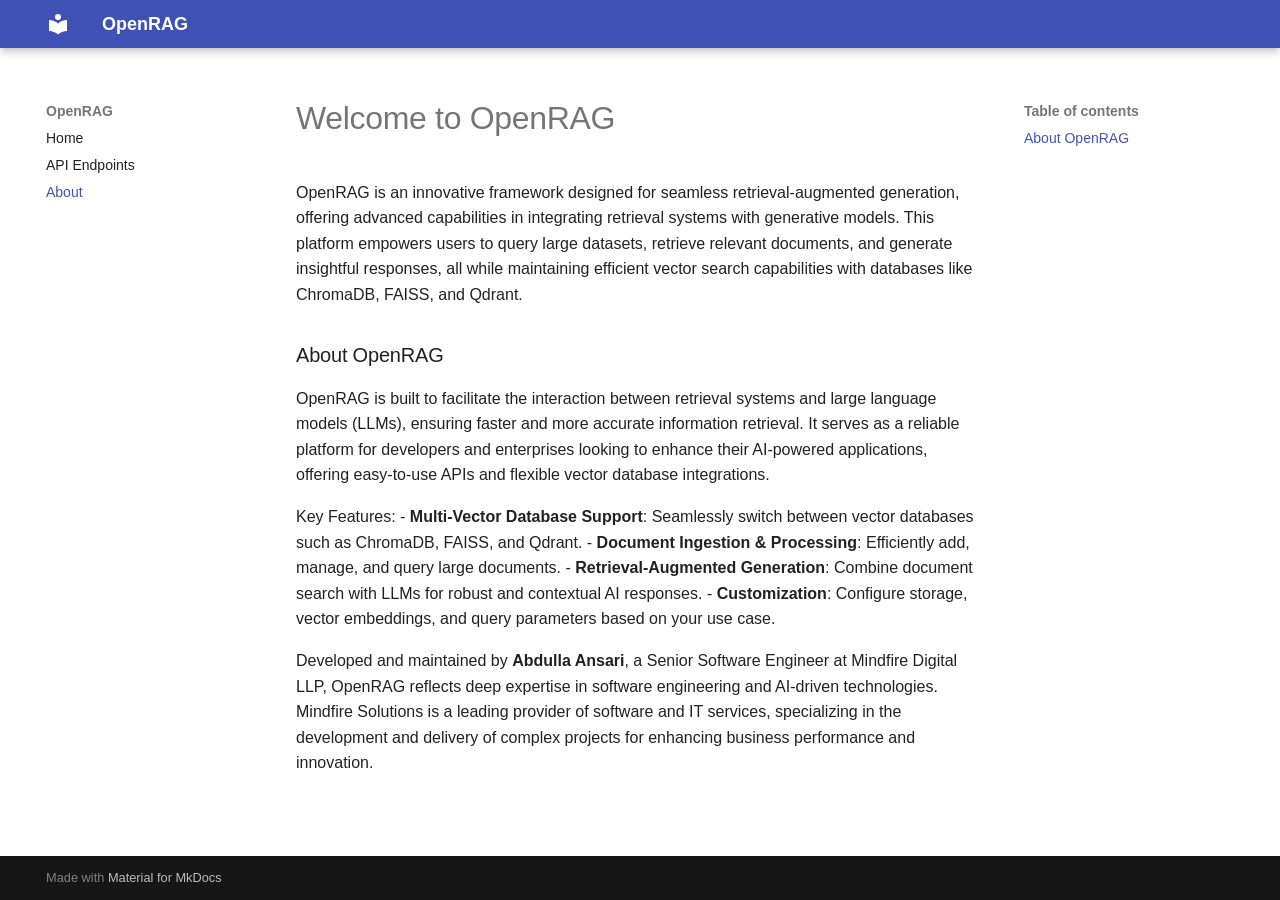
==== commit 257afdb8: "chore: Copy MKDocs build page data to gh-pages branch" ====
--- a/about/index.html
+++ b/about/index.html
@@ -2,90 +2,90 @@
 <!doctype html>
 <html lang="en" class="no-js">
   <head>
-    
+
       <meta charset="utf-8">
       <meta name="viewport" content="width=device-width,initial-scale=1">
-      
-      
-      
-      
+
+
+
+
         <link rel="prev" href="../API/">
-      
-      
-      
+
+
+
       <link rel="icon" href="../assets/images/favicon.png">
       <meta name="generator" content="mkdocs-1.6.1, mkdocs-material-9.5.35">
-    
-    
-      
+
+
+
         <title>About - OpenRAG</title>
-      
-    
-    
+
+
+
       <link rel="stylesheet" href="../assets/stylesheets/main.35f28582.min.css">
-      
-      
-
-
-    
-    
-      
-    
-    
-      
-        
-        
+
+
+
+
+
+
+
+
+
+
+
+
         <link rel="preconnect" href="https://fonts.gstatic.com" crossorigin>
         <link rel="stylesheet" href="https://fonts.googleapis.com/css?family=Roboto:300,300i,400,400i,700,700i%7CRoboto+Mono:400,400i,700,700i&display=fallback">
         <style>:root{--md-text-font:"Roboto";--md-code-font:"Roboto Mono"}</style>
-      
-    
-    
+
+
+
       <link rel="stylesheet" href="../assets/_mkdocstrings.css">
-    
+
     <script>__md_scope=new URL("..",location),__md_hash=e=>[...e].reduce(((e,_)=>(e<<5)-e+_.charCodeAt(0)),0),__md_get=(e,_=localStorage,t=__md_scope)=>JSON.parse(_.getItem(t.pathname+"."+e)),__md_set=(e,_,t=localStorage,a=__md_scope)=>{try{t.setItem(a.pathname+"."+e,JSON.stringify(_))}catch(e){}}</script>
-    
-      
-
-    
-    
-    
+
+
+
+
+
+
   </head>
-  
-  
+
+
     <body dir="ltr">
-  
-    
+
+
     <input class="md-toggle" data-md-toggle="drawer" type="checkbox" id="__drawer" autocomplete="off">
     <input class="md-toggle" data-md-toggle="search" type="checkbox" id="__search" autocomplete="off">
     <label class="md-overlay" for="__drawer"></label>
     <div data-md-component="skip">
-      
-        
+
+
         <a href="#welcome-to-openrag" class="md-skip">
           Skip to content
         </a>
-      
+
     </div>
     <div data-md-component="announce">
-      
-    </div>
-    
-    
-      
-
-  
+
+    </div>
+
+
+
+
+
 
 <header class="md-header md-header--shadow" data-md-component="header">
   <nav class="md-header__inner md-grid" aria-label="Header">
     <a href=".." title="OpenRAG" class="md-header__button md-logo" aria-label="OpenRAG" data-md-component="logo">
-      
-  
+
+
   <svg xmlns="http://www.w3.org/2000/svg" viewBox="0 0 24 24"><path d="M12 8a3 3 0 0 0 3-3 3 3 0 0 0-3-3 3 3 0 0 0-3 3 3 3 0 0 0 3 3m0 3.54C9.64 9.35 6.5 8 3 8v11c3.5 0 6.64 1.35 9 3.54 2.36-2.19 5.5-3.54 9-3.54V8c-3.5 0-6.64 1.35-9 3.54"/></svg>
 
     </a>
     <label class="md-header__button md-icon" for="__drawer">
-      
+
       <svg xmlns="http://www.w3.org/2000/svg" viewBox="0 0 24 24"><path d="M3 6h18v2H3zm0 5h18v2H3zm0 5h18v2H3z"/></svg>
     </label>
     <div class="md-header__title" data-md-component="header-title">
@@ -97,213 +97,213 @@
         </div>
         <div class="md-header__topic" data-md-component="header-topic">
           <span class="md-ellipsis">
-            
+
               About
-            
+
           </span>
         </div>
       </div>
     </div>
-    
-    
+
+
       <script>var palette=__md_get("__palette");if(palette&&palette.color){if("(prefers-color-scheme)"===palette.color.media){var media=matchMedia("(prefers-color-scheme: light)"),input=document.querySelector(media.matches?"[data-md-color-media='(prefers-color-scheme: light)']":"[data-md-color-media='(prefers-color-scheme: dark)']");palette.color.media=input.getAttribute("data-md-color-media"),palette.color.scheme=input.getAttribute("data-md-color-scheme"),palette.color.primary=input.getAttribute("data-md-color-primary"),palette.color.accent=input.getAttribute("data-md-color-accent")}for(var[key,value]of Object.entries(palette.color))document.body.setAttribute("data-md-color-"+key,value)}</script>
-    
-    
-    
-    
+
+
+
+
   </nav>
-  
+
 </header>
-    
+
     <div class="md-container" data-md-component="container">
-      
-      
-        
-          
-        
-      
+
+
+
+
+
+
       <main class="md-main" data-md-component="main">
         <div class="md-main__inner md-grid">
-          
-            
-              
+
+
+
               <div class="md-sidebar md-sidebar--primary" data-md-component="sidebar" data-md-type="navigation" >
                 <div class="md-sidebar__scrollwrap">
                   <div class="md-sidebar__inner">
-                    
+
 
 
 
 <nav class="md-nav md-nav--primary" aria-label="Navigation" data-md-level="0">
   <label class="md-nav__title" for="__drawer">
     <a href=".." title="OpenRAG" class="md-nav__button md-logo" aria-label="OpenRAG" data-md-component="logo">
-      
-  
+
+
   <svg xmlns="http://www.w3.org/2000/svg" viewBox="0 0 24 24"><path d="M12 8a3 3 0 0 0 3-3 3 3 0 0 0-3-3 3 3 0 0 0-3 3 3 3 0 0 0 3 3m0 3.54C9.64 9.35 6.5 8 3 8v11c3.5 0 6.64 1.35 9 3.54 2.36-2.19 5.5-3.54 9-3.54V8c-3.5 0-6.64 1.35-9 3.54"/></svg>
 
     </a>
     OpenRAG
   </label>
-  
+
   <ul class="md-nav__list" data-md-scrollfix>
-    
-      
-      
-  
-  
-  
-  
+
+
+
+
+
+
+
     <li class="md-nav__item">
       <a href=".." class="md-nav__link">
-        
-  
+
+
   <span class="md-ellipsis">
     Home
   </span>
-  
+
 
       </a>
     </li>
-  
-
-    
-      
-      
-  
-  
-  
-  
+
+
+
+
+
+
+
+
+
     <li class="md-nav__item">
       <a href="../API/" class="md-nav__link">
-        
-  
+
+
   <span class="md-ellipsis">
     API Endpoints
   </span>
-  
+
 
       </a>
     </li>
-  
-
-    
-      
-      
-  
-  
-    
-  
-  
-  
+
+
+
+
+
+
+
+
+
+
+
     <li class="md-nav__item md-nav__item--active">
-      
+
       <input class="md-nav__toggle md-toggle" type="checkbox" id="__toc">
-      
-      
-        
-      
-      
+
+
+
+
+
         <label class="md-nav__link md-nav__link--active" for="__toc">
-          
-  
+
+
   <span class="md-ellipsis">
     About
   </span>
-  
+
 
           <span class="md-nav__icon md-icon"></span>
         </label>
-      
+
       <a href="./" class="md-nav__link md-nav__link--active">
-        
-  
+
+
   <span class="md-ellipsis">
     About
   </span>
-  
+
 
       </a>
-      
-        
+
+
 
 <nav class="md-nav md-nav--secondary" aria-label="Table of contents">
-  
-  
-  
-    
-  
-  
+
+
+
+
+
+
     <label class="md-nav__title" for="__toc">
       <span class="md-nav__icon md-icon"></span>
       Table of contents
     </label>
     <ul class="md-nav__list" data-md-component="toc" data-md-scrollfix>
-      
+
         <li class="md-nav__item">
   <a href="#about-openrag" class="md-nav__link">
     <span class="md-ellipsis">
       About OpenRAG
     </span>
   </a>
-  
+
 </li>
-      
+
     </ul>
-  
+
 </nav>
-      
+
     </li>
-  
-
-    
+
+
+
   </ul>
 </nav>
                   </div>
                 </div>
               </div>
-            
-            
-              
+
+
+
               <div class="md-sidebar md-sidebar--secondary" data-md-component="sidebar" data-md-type="toc" >
                 <div class="md-sidebar__scrollwrap">
                   <div class="md-sidebar__inner">
-                    
+
 
 <nav class="md-nav md-nav--secondary" aria-label="Table of contents">
-  
-  
-  
-    
-  
-  
+
+
+
+
+
+
     <label class="md-nav__title" for="__toc">
       <span class="md-nav__icon md-icon"></span>
       Table of contents
     </label>
     <ul class="md-nav__list" data-md-component="toc" data-md-scrollfix>
-      
+
         <li class="md-nav__item">
   <a href="#about-openrag" class="md-nav__link">
     <span class="md-ellipsis">
       About OpenRAG
     </span>
   </a>
-  
+
 </li>
-      
+
     </ul>
-  
+
 </nav>
                   </div>
                 </div>
               </div>
-            
-          
-          
+
+
+
             <div class="md-content" data-md-component="content">
               <article class="md-content__inner md-typeset">
-                
-                  
+
+
 
 
 <h1 id="welcome-to-openrag">Welcome to OpenRAG</h1>
@@ -328,45 +328,45 @@
 
 
 
-                
+
               </article>
             </div>
-          
-          
+
+
 <script>var target=document.getElementById(location.hash.slice(1));target&&target.name&&(target.checked=target.name.startsWith("__tabbed_"))</script>
         </div>
-        
+
       </main>
-      
+
         <footer class="md-footer">
-  
+
   <div class="md-footer-meta md-typeset">
     <div class="md-footer-meta__inner md-grid">
       <div class="md-copyright">
-  
-  
+
+
     Made with
     <a href="https://squidfunk.github.io/mkdocs-material/" target="_blank" rel="noopener">
       Material for MkDocs
     </a>
-  
+
 </div>
-      
+
     </div>
   </div>
 </footer>
-      
+
     </div>
     <div class="md-dialog" data-md-component="dialog">
       <div class="md-dialog__inner md-typeset"></div>
     </div>
-    
-    
+
+
     <script id="__config" type="application/json">{"base": "..", "features": [], "search": "../assets/javascripts/workers/search.6ce7567c.min.js", "translations": {"clipboard.copied": "Copied to clipboard", "clipboard.copy": "Copy to clipboard", "search.result.more.one": "1 more on this page", "search.result.more.other": "# more on this page", "search.result.none": "No matching documents", "search.result.one": "1 matching document", "search.result.other": "# matching documents", "search.result.placeholder": "Type to start searching", "search.result.term.missing": "Missing", "select.version": "Select version"}}</script>
-    
-    
+
+
       <script src="../assets/javascripts/bundle.56dfad97.min.js"></script>
-      
-    
+
+
   </body>
-</html>+</html>
--- a/assets/stylesheets/main.35f28582.min.css
+++ b/assets/stylesheets/main.35f28582.min.css
@@ -1 +1 @@
-@charset "UTF-8";html{-webkit-text-size-adjust:none;-moz-text-size-adjust:none;text-size-adjust:none;box-sizing:border-box}*,:after,:before{box-sizing:inherit}@media (prefers-reduced-motion){*,:after,:before{transition:none!important}}body{margin:0}a,button,input,label{-webkit-tap-highlight-color:transparent}a{color:inherit;text-decoration:none}hr{border:0;box-sizing:initial;display:block;height:.05rem;overflow:visible;padding:0}small{font-size:80%}sub,sup{line-height:1em}img{border-style:none}table{border-collapse:initial;border-spacing:0}td,th{font-weight:400;vertical-align:top}button{background:#0000;border:0;font-family:inherit;font-size:inherit;margin:0;padding:0}input{border:0;outline:none}:root{--md-primary-fg-color:#4051b5;--md-primary-fg-color--light:#5d6cc0;--md-primary-fg-color--dark:#303fa1;--md-primary-bg-color:#fff;--md-primary-bg-color--light:#ffffffb3;--md-accent-fg-color:#526cfe;--md-accent-fg-color--transparent:#526cfe1a;--md-accent-bg-color:#fff;--md-accent-bg-color--light:#ffffffb3}[data-md-color-scheme=default]{color-scheme:light}[data-md-color-scheme=default] img[src$="#gh-dark-mode-only"],[data-md-color-scheme=default] img[src$="#only-dark"]{display:none}:root,[data-md-color-scheme=default]{--md-hue:225deg;--md-default-fg-color:#000000de;--md-default-fg-color--light:#0000008a;--md-default-fg-color--lighter:#00000052;--md-default-fg-color--lightest:#00000012;--md-default-bg-color:#fff;--md-default-bg-color--light:#ffffffb3;--md-default-bg-color--lighter:#ffffff4d;--md-default-bg-color--lightest:#ffffff1f;--md-code-fg-color:#36464e;--md-code-bg-color:#f5f5f5;--md-code-hl-color:#4287ff;--md-code-hl-color--light:#4287ff1a;--md-code-hl-number-color:#d52a2a;--md-code-hl-special-color:#db1457;--md-code-hl-function-color:#a846b9;--md-code-hl-constant-color:#6e59d9;--md-code-hl-keyword-color:#3f6ec6;--md-code-hl-string-color:#1c7d4d;--md-code-hl-name-color:var(--md-code-fg-color);--md-code-hl-operator-color:var(--md-default-fg-color--light);--md-code-hl-punctuation-color:var(--md-default-fg-color--light);--md-code-hl-comment-color:var(--md-default-fg-color--light);--md-code-hl-generic-color:var(--md-default-fg-color--light);--md-code-hl-variable-color:var(--md-default-fg-color--light);--md-typeset-color:var(--md-default-fg-color);--md-typeset-a-color:var(--md-primary-fg-color);--md-typeset-del-color:#f5503d26;--md-typeset-ins-color:#0bd57026;--md-typeset-kbd-color:#fafafa;--md-typeset-kbd-accent-color:#fff;--md-typeset-kbd-border-color:#b8b8b8;--md-typeset-mark-color:#ffff0080;--md-typeset-table-color:#0000001f;--md-typeset-table-color--light:rgba(0,0,0,.035);--md-admonition-fg-color:var(--md-default-fg-color);--md-admonition-bg-color:var(--md-default-bg-color);--md-warning-fg-color:#000000de;--md-warning-bg-color:#ff9;--md-footer-fg-color:#fff;--md-footer-fg-color--light:#ffffffb3;--md-footer-fg-color--lighter:#ffffff73;--md-footer-bg-color:#000000de;--md-footer-bg-color--dark:#00000052;--md-shadow-z1:0 0.2rem 0.5rem #0000000d,0 0 0.05rem #0000001a;--md-shadow-z2:0 0.2rem 0.5rem #0000001a,0 0 0.05rem #00000040;--md-shadow-z3:0 0.2rem 0.5rem #0003,0 0 0.05rem #00000059}.md-icon svg{fill:currentcolor;display:block;height:1.2rem;width:1.2rem}body{-webkit-font-smoothing:antialiased;-moz-osx-font-smoothing:grayscale;--md-text-font-family:var(--md-text-font,_),-apple-system,BlinkMacSystemFont,Helvetica,Arial,sans-serif;--md-code-font-family:var(--md-code-font,_),SFMono-Regular,Consolas,Menlo,monospace}aside,body,input{font-feature-settings:"kern","liga";color:var(--md-typeset-color);font-family:var(--md-text-font-family)}code,kbd,pre{font-feature-settings:"kern";font-family:var(--md-code-font-family)}:root{--md-typeset-table-sort-icon:url('data:image/svg+xml;charset=utf-8,<svg xmlns="http://www.w3.org/2000/svg" viewBox="0 0 24 24"><path d="m18 21-4-4h3V7h-3l4-4 4 4h-3v10h3M2 19v-2h10v2M2 13v-2h7v2M2 7V5h4v2z"/></svg>');--md-typeset-table-sort-icon--asc:url('data:image/svg+xml;charset=utf-8,<svg xmlns="http://www.w3.org/2000/svg" viewBox="0 0 24 24"><path d="M19 17h3l-4 4-4-4h3V3h2M2 17h10v2H2M6 5v2H2V5m0 6h7v2H2z"/></svg>');--md-typeset-table-sort-icon--desc:url('data:image/svg+xml;charset=utf-8,<svg xmlns="http://www.w3.org/2000/svg" viewBox="0 0 24 24"><path d="M19 7h3l-4-4-4 4h3v14h2M2 17h10v2H2M6 5v2H2V5m0 6h7v2H2z"/></svg>')}.md-typeset{-webkit-print-color-adjust:exact;color-adjust:exact;font-size:.8rem;line-height:1.6}@media print{.md-typeset{font-size:.68rem}}.md-typeset blockquote,.md-typeset dl,.md-typeset figure,.md-typeset ol,.md-typeset pre,.md-typeset ul{margin-bottom:1em;margin-top:1em}.md-typeset h1{color:var(--md-default-fg-color--light);font-size:2em;line-height:1.3;margin:0 0 1.25em}.md-typeset h1,.md-typeset h2{font-weight:300;letter-spacing:-.01em}.md-typeset h2{font-size:1.5625em;line-height:1.4;margin:1.6em 0 .64em}.md-typeset h3{font-size:1.25em;font-weight:400;letter-spacing:-.01em;line-height:1.5;margin:1.6em 0 .8em}.md-typeset h2+h3{margin-top:.8em}.md-typeset h4{font-weight:700;letter-spacing:-.01em;margin:1em 0}.md-typeset h5,.md-typeset h6{color:var(--md-default-fg-color--light);font-size:.8em;font-weight:700;letter-spacing:-.01em;margin:1.25em 0}.md-typeset h5{text-transform:uppercase}.md-typeset hr{border-bottom:.05rem solid var(--md-default-fg-color--lightest);display:flow-root;margin:1.5em 0}.md-typeset a{color:var(--md-typeset-a-color);word-break:break-word}.md-typeset a,.md-typeset a:before{transition:color 125ms}.md-typeset a:focus,.md-typeset a:hover{color:var(--md-accent-fg-color)}.md-typeset a:focus code,.md-typeset a:hover code{background-color:var(--md-accent-fg-color--transparent)}.md-typeset a code{color:currentcolor;transition:background-color 125ms}.md-typeset a.focus-visible{outline-color:var(--md-accent-fg-color);outline-offset:.2rem}.md-typeset code,.md-typeset kbd,.md-typeset pre{color:var(--md-code-fg-color);direction:ltr;font-variant-ligatures:none}@media print{.md-typeset code,.md-typeset kbd,.md-typeset pre{white-space:pre-wrap}}.md-typeset code{background-color:var(--md-code-bg-color);border-radius:.1rem;-webkit-box-decoration-break:clone;box-decoration-break:clone;font-size:.85em;padding:0 .2941176471em;word-break:break-word}.md-typeset code:not(.focus-visible){-webkit-tap-highlight-color:transparent;outline:none}.md-typeset pre{display:flow-root;line-height:1.4;position:relative}.md-typeset pre>code{-webkit-box-decoration-break:slice;box-decoration-break:slice;box-shadow:none;display:block;margin:0;outline-color:var(--md-accent-fg-color);overflow:auto;padding:.7720588235em 1.1764705882em;scrollbar-color:var(--md-default-fg-color--lighter) #0000;scrollbar-width:thin;touch-action:auto;word-break:normal}.md-typeset pre>code:hover{scrollbar-color:var(--md-accent-fg-color) #0000}.md-typeset pre>code::-webkit-scrollbar{height:.2rem;width:.2rem}.md-typeset pre>code::-webkit-scrollbar-thumb{background-color:var(--md-default-fg-color--lighter)}.md-typeset pre>code::-webkit-scrollbar-thumb:hover{background-color:var(--md-accent-fg-color)}.md-typeset kbd{background-color:var(--md-typeset-kbd-color);border-radius:.1rem;box-shadow:0 .1rem 0 .05rem var(--md-typeset-kbd-border-color),0 .1rem 0 var(--md-typeset-kbd-border-color),0 -.1rem .2rem var(--md-typeset-kbd-accent-color) inset;color:var(--md-default-fg-color);display:inline-block;font-size:.75em;padding:0 .6666666667em;vertical-align:text-top;word-break:break-word}.md-typeset mark{background-color:var(--md-typeset-mark-color);-webkit-box-decoration-break:clone;box-decoration-break:clone;color:inherit;word-break:break-word}.md-typeset abbr{border-bottom:.05rem dotted var(--md-default-fg-color--light);cursor:help;text-decoration:none}.md-typeset small{opacity:.75}[dir=ltr] .md-typeset sub,[dir=ltr] .md-typeset sup{margin-left:.078125em}[dir=rtl] .md-typeset sub,[dir=rtl] .md-typeset sup{margin-right:.078125em}[dir=ltr] .md-typeset blockquote{padding-left:.6rem}[dir=rtl] .md-typeset blockquote{padding-right:.6rem}[dir=ltr] .md-typeset blockquote{border-left:.2rem solid var(--md-default-fg-color--lighter)}[dir=rtl] .md-typeset blockquote{border-right:.2rem solid var(--md-default-fg-color--lighter)}.md-typeset blockquote{color:var(--md-default-fg-color--light);margin-left:0;margin-right:0}.md-typeset ul{list-style-type:disc}[dir=ltr] .md-typeset ol,[dir=ltr] .md-typeset ul{margin-left:.625em}[dir=rtl] .md-typeset ol,[dir=rtl] .md-typeset ul{margin-right:.625em}.md-typeset ol,.md-typeset ul{padding:0}.md-typeset ol:not([hidden]),.md-typeset ul:not([hidden]){display:flow-root}.md-typeset ol ol,.md-typeset ul ol{list-style-type:lower-alpha}.md-typeset ol ol ol,.md-typeset ul ol ol{list-style-type:lower-roman}[dir=ltr] .md-typeset ol li,[dir=ltr] .md-typeset ul li{margin-left:1.25em}[dir=rtl] .md-typeset ol li,[dir=rtl] .md-typeset ul li{margin-right:1.25em}.md-typeset ol li,.md-typeset ul li{margin-bottom:.5em}.md-typeset ol li blockquote,.md-typeset ol li p,.md-typeset ul li blockquote,.md-typeset ul li p{margin:.5em 0}.md-typeset ol li:last-child,.md-typeset ul li:last-child{margin-bottom:0}[dir=ltr] .md-typeset ol li ol,[dir=ltr] .md-typeset ol li ul,[dir=ltr] .md-typeset ul li ol,[dir=ltr] .md-typeset ul li ul{margin-left:.625em}[dir=rtl] .md-typeset ol li ol,[dir=rtl] .md-typeset ol li ul,[dir=rtl] .md-typeset ul li ol,[dir=rtl] .md-typeset ul li ul{margin-right:.625em}.md-typeset ol li ol,.md-typeset ol li ul,.md-typeset ul li ol,.md-typeset ul li ul{margin-bottom:.5em;margin-top:.5em}[dir=ltr] .md-typeset dd{margin-left:1.875em}[dir=rtl] .md-typeset dd{margin-right:1.875em}.md-typeset dd{margin-bottom:1.5em;margin-top:1em}.md-typeset img,.md-typeset svg,.md-typeset video{height:auto;max-width:100%}.md-typeset img[align=left]{margin:1em 1em 1em 0}.md-typeset img[align=right]{margin:1em 0 1em 1em}.md-typeset img[align]:only-child{margin-top:0}.md-typeset figure{display:flow-root;margin:1em auto;max-width:100%;text-align:center;width:-moz-fit-content;width:fit-content}.md-typeset figure img{display:block;margin:0 auto}.md-typeset figcaption{font-style:italic;margin:1em auto;max-width:24rem}.md-typeset iframe{max-width:100%}.md-typeset table:not([class]){background-color:var(--md-default-bg-color);border:.05rem solid var(--md-typeset-table-color);border-radius:.1rem;display:inline-block;font-size:.64rem;max-width:100%;overflow:auto;touch-action:auto}@media print{.md-typeset table:not([class]){display:table}}.md-typeset table:not([class])+*{margin-top:1.5em}.md-typeset table:not([class]) td>:first-child,.md-typeset table:not([class]) th>:first-child{margin-top:0}.md-typeset table:not([class]) td>:last-child,.md-typeset table:not([class]) th>:last-child{margin-bottom:0}.md-typeset table:not([class]) td:not([align]),.md-typeset table:not([class]) th:not([align]){text-align:left}[dir=rtl] .md-typeset table:not([class]) td:not([align]),[dir=rtl] .md-typeset table:not([class]) th:not([align]){text-align:right}.md-typeset table:not([class]) th{font-weight:700;min-width:5rem;padding:.9375em 1.25em;vertical-align:top}.md-typeset table:not([class]) td{border-top:.05rem solid var(--md-typeset-table-color);padding:.9375em 1.25em;vertical-align:top}.md-typeset table:not([class]) tbody tr{transition:background-color 125ms}.md-typeset table:not([class]) tbody tr:hover{background-color:var(--md-typeset-table-color--light);box-shadow:0 .05rem 0 var(--md-default-bg-color) inset}.md-typeset table:not([class]) a{word-break:normal}.md-typeset table th[role=columnheader]{cursor:pointer}[dir=ltr] .md-typeset table th[role=columnheader]:after{margin-left:.5em}[dir=rtl] .md-typeset table th[role=columnheader]:after{margin-right:.5em}.md-typeset table th[role=columnheader]:after{content:"";display:inline-block;height:1.2em;-webkit-mask-image:var(--md-typeset-table-sort-icon);mask-image:var(--md-typeset-table-sort-icon);-webkit-mask-repeat:no-repeat;mask-repeat:no-repeat;-webkit-mask-size:contain;mask-size:contain;transition:background-color 125ms;vertical-align:text-bottom;width:1.2em}.md-typeset table th[role=columnheader]:hover:after{background-color:var(--md-default-fg-color--lighter)}.md-typeset table th[role=columnheader][aria-sort=ascending]:after{background-color:var(--md-default-fg-color--light);-webkit-mask-image:var(--md-typeset-table-sort-icon--asc);mask-image:var(--md-typeset-table-sort-icon--asc)}.md-typeset table th[role=columnheader][aria-sort=descending]:after{background-color:var(--md-default-fg-color--light);-webkit-mask-image:var(--md-typeset-table-sort-icon--desc);mask-image:var(--md-typeset-table-sort-icon--desc)}.md-typeset__scrollwrap{margin:1em -.8rem;overflow-x:auto;touch-action:auto}.md-typeset__table{display:inline-block;margin-bottom:.5em;padding:0 .8rem}@media print{.md-typeset__table{display:block}}html .md-typeset__table table{display:table;margin:0;overflow:hidden;width:100%}@media screen and (max-width:44.984375em){.md-content__inner>pre{margin:1em -.8rem}.md-content__inner>pre code{border-radius:0}}.md-typeset .md-author{border-radius:100%;display:block;flex-shrink:0;height:1.6rem;overflow:hidden;position:relative;transition:color 125ms,transform 125ms;width:1.6rem}.md-typeset .md-author img{display:block}.md-typeset .md-author--more{background:var(--md-default-fg-color--lightest);color:var(--md-default-fg-color--lighter);font-size:.6rem;font-weight:700;line-height:1.6rem;text-align:center}.md-typeset .md-author--long{height:2.4rem;width:2.4rem}.md-typeset a.md-author{transform:scale(1)}.md-typeset a.md-author img{border-radius:100%;filter:grayscale(100%) opacity(75%);transition:filter 125ms}.md-typeset a.md-author:focus,.md-typeset a.md-author:hover{transform:scale(1.1);z-index:1}.md-typeset a.md-author:focus img,.md-typeset a.md-author:hover img{filter:grayscale(0)}.md-banner{background-color:var(--md-footer-bg-color);color:var(--md-footer-fg-color);overflow:auto}@media print{.md-banner{display:none}}.md-banner--warning{background-color:var(--md-warning-bg-color);color:var(--md-warning-fg-color)}.md-banner__inner{font-size:.7rem;margin:.6rem auto;padding:0 .8rem}[dir=ltr] .md-banner__button{float:right}[dir=rtl] .md-banner__button{float:left}.md-banner__button{color:inherit;cursor:pointer;transition:opacity .25s}.no-js .md-banner__button{display:none}.md-banner__button:hover{opacity:.7}html{font-size:125%;height:100%;overflow-x:hidden}@media screen and (min-width:100em){html{font-size:137.5%}}@media screen and (min-width:125em){html{font-size:150%}}body{background-color:var(--md-default-bg-color);display:flex;flex-direction:column;font-size:.5rem;min-height:100%;position:relative;width:100%}@media print{body{display:block}}@media screen and (max-width:59.984375em){body[data-md-scrolllock]{position:fixed}}.md-grid{margin-left:auto;margin-right:auto;max-width:61rem}.md-container{display:flex;flex-direction:column;flex-grow:1}@media print{.md-container{display:block}}.md-main{flex-grow:1}.md-main__inner{display:flex;height:100%;margin-top:1.5rem}.md-ellipsis{overflow:hidden;text-overflow:ellipsis}.md-toggle{display:none}.md-option{height:0;opacity:0;position:absolute;width:0}.md-option:checked+label:not([hidden]){display:block}.md-option.focus-visible+label{outline-color:var(--md-accent-fg-color);outline-style:auto}.md-skip{background-color:var(--md-default-fg-color);border-radius:.1rem;color:var(--md-default-bg-color);font-size:.64rem;margin:.5rem;opacity:0;outline-color:var(--md-accent-fg-color);padding:.3rem .5rem;position:fixed;transform:translateY(.4rem);z-index:-1}.md-skip:focus{opacity:1;transform:translateY(0);transition:transform .25s cubic-bezier(.4,0,.2,1),opacity 175ms 75ms;z-index:10}@page{margin:25mm}:root{--md-clipboard-icon:url('data:image/svg+xml;charset=utf-8,<svg xmlns="http://www.w3.org/2000/svg" viewBox="0 0 24 24"><path d="M19 21H8V7h11m0-2H8a2 2 0 0 0-2 2v14a2 2 0 0 0 2 2h11a2 2 0 0 0 2-2V7a2 2 0 0 0-2-2m-3-4H4a2 2 0 0 0-2 2v14h2V3h12z"/></svg>')}.md-clipboard{border-radius:.1rem;color:var(--md-default-fg-color--lightest);cursor:pointer;height:1.5em;outline-color:var(--md-accent-fg-color);outline-offset:.1rem;position:absolute;right:.5em;top:.5em;transition:color .25s;width:1.5em;z-index:1}@media print{.md-clipboard{display:none}}.md-clipboard:not(.focus-visible){-webkit-tap-highlight-color:transparent;outline:none}:hover>.md-clipboard{color:var(--md-default-fg-color--light)}.md-clipboard:focus,.md-clipboard:hover{color:var(--md-accent-fg-color)}.md-clipboard:after{background-color:currentcolor;content:"";display:block;height:1.125em;margin:0 auto;-webkit-mask-image:var(--md-clipboard-icon);mask-image:var(--md-clipboard-icon);-webkit-mask-position:center;mask-position:center;-webkit-mask-repeat:no-repeat;mask-repeat:no-repeat;-webkit-mask-size:contain;mask-size:contain;width:1.125em}.md-clipboard--inline{cursor:pointer}.md-clipboard--inline code{transition:color .25s,background-color .25s}.md-clipboard--inline:focus code,.md-clipboard--inline:hover code{background-color:var(--md-accent-fg-color--transparent);color:var(--md-accent-fg-color)}.md-typeset .md-code__content{display:grid}@keyframes consent{0%{opacity:0;transform:translateY(100%)}to{opacity:1;transform:translateY(0)}}@keyframes overlay{0%{opacity:0}to{opacity:1}}.md-consent__overlay{animation:overlay .25s both;-webkit-backdrop-filter:blur(.1rem);backdrop-filter:blur(.1rem);background-color:#0000008a;height:100%;opacity:1;position:fixed;top:0;width:100%;z-index:5}.md-consent__inner{animation:consent .5s cubic-bezier(.1,.7,.1,1) both;background-color:var(--md-default-bg-color);border:0;border-radius:.1rem;bottom:0;box-shadow:0 0 .2rem #0000001a,0 .2rem .4rem #0003;max-height:100%;overflow:auto;padding:0;position:fixed;width:100%;z-index:5}.md-consent__form{padding:.8rem}.md-consent__settings{display:none;margin:1em 0}input:checked+.md-consent__settings{display:block}.md-consent__controls{margin-bottom:.8rem}.md-typeset .md-consent__controls .md-button{display:inline}@media screen and (max-width:44.984375em){.md-typeset .md-consent__controls .md-button{display:block;margin-top:.4rem;text-align:center;width:100%}}.md-consent label{cursor:pointer}.md-content{flex-grow:1;min-width:0}.md-content__inner{margin:0 .8rem 1.2rem;padding-top:.6rem}@media screen and (min-width:76.25em){[dir=ltr] .md-sidebar--primary:not([hidden])~.md-content>.md-content__inner{margin-left:1.2rem}[dir=ltr] .md-sidebar--secondary:not([hidden])~.md-content>.md-content__inner,[dir=rtl] .md-sidebar--primary:not([hidden])~.md-content>.md-content__inner{margin-right:1.2rem}[dir=rtl] .md-sidebar--secondary:not([hidden])~.md-content>.md-content__inner{margin-left:1.2rem}}.md-content__inner:before{content:"";display:block;height:.4rem}.md-content__inner>:last-child{margin-bottom:0}[dir=ltr] .md-content__button{float:right}[dir=rtl] .md-content__button{float:left}[dir=ltr] .md-content__button{margin-left:.4rem}[dir=rtl] .md-content__button{margin-right:.4rem}.md-content__button{margin:.4rem 0;padding:0}@media print{.md-content__button{display:none}}.md-typeset .md-content__button{color:var(--md-default-fg-color--lighter)}.md-content__button svg{display:inline;vertical-align:top}[dir=rtl] .md-content__button svg{transform:scaleX(-1)}[dir=ltr] .md-dialog{right:.8rem}[dir=rtl] .md-dialog{left:.8rem}.md-dialog{background-color:var(--md-default-fg-color);border-radius:.1rem;bottom:.8rem;box-shadow:var(--md-shadow-z3);min-width:11.1rem;opacity:0;padding:.4rem .6rem;pointer-events:none;position:fixed;transform:translateY(100%);transition:transform 0ms .4s,opacity .4s;z-index:4}@media print{.md-dialog{display:none}}.md-dialog--active{opacity:1;pointer-events:auto;transform:translateY(0);transition:transform .4s cubic-bezier(.075,.85,.175,1),opacity .4s}.md-dialog__inner{color:var(--md-default-bg-color);font-size:.7rem}.md-feedback{margin:2em 0 1em;text-align:center}.md-feedback fieldset{border:none;margin:0;padding:0}.md-feedback__title{font-weight:700;margin:1em auto}.md-feedback__inner{position:relative}.md-feedback__list{display:flex;flex-wrap:wrap;place-content:baseline center;position:relative}.md-feedback__list:hover .md-icon:not(:disabled){color:var(--md-default-fg-color--lighter)}:disabled .md-feedback__list{min-height:1.8rem}.md-feedback__icon{color:var(--md-default-fg-color--light);cursor:pointer;flex-shrink:0;margin:0 .1rem;transition:color 125ms}.md-feedback__icon:not(:disabled).md-icon:hover{color:var(--md-accent-fg-color)}.md-feedback__icon:disabled{color:var(--md-default-fg-color--lightest);pointer-events:none}.md-feedback__note{opacity:0;position:relative;transform:translateY(.4rem);transition:transform .4s cubic-bezier(.1,.7,.1,1),opacity .15s}.md-feedback__note>*{margin:0 auto;max-width:16rem}:disabled .md-feedback__note{opacity:1;transform:translateY(0)}.md-footer{background-color:var(--md-footer-bg-color);color:var(--md-footer-fg-color)}@media print{.md-footer{display:none}}.md-footer__inner{justify-content:space-between;overflow:auto;padding:.2rem}.md-footer__inner:not([hidden]){display:flex}.md-footer__link{align-items:end;display:flex;flex-grow:0.01;margin-bottom:.4rem;margin-top:1rem;max-width:100%;outline-color:var(--md-accent-fg-color);overflow:hidden;transition:opacity .25s}.md-footer__link:focus,.md-footer__link:hover{opacity:.7}[dir=rtl] .md-footer__link svg{transform:scaleX(-1)}@media screen and (max-width:44.984375em){.md-footer__link--prev{flex-shrink:0}.md-footer__link--prev .md-footer__title{display:none}}[dir=ltr] .md-footer__link--next{margin-left:auto}[dir=rtl] .md-footer__link--next{margin-right:auto}.md-footer__link--next{text-align:right}[dir=rtl] .md-footer__link--next{text-align:left}.md-footer__title{flex-grow:1;font-size:.9rem;margin-bottom:.7rem;max-width:calc(100% - 2.4rem);padding:0 1rem;white-space:nowrap}.md-footer__button{margin:.2rem;padding:.4rem}.md-footer__direction{font-size:.64rem;opacity:.7}.md-footer-meta{background-color:var(--md-footer-bg-color--dark)}.md-footer-meta__inner{display:flex;flex-wrap:wrap;justify-content:space-between;padding:.2rem}html .md-footer-meta.md-typeset a{color:var(--md-footer-fg-color--light)}html .md-footer-meta.md-typeset a:focus,html .md-footer-meta.md-typeset a:hover{color:var(--md-footer-fg-color)}.md-copyright{color:var(--md-footer-fg-color--lighter);font-size:.64rem;margin:auto .6rem;padding:.4rem 0;width:100%}@media screen and (min-width:45em){.md-copyright{width:auto}}.md-copyright__highlight{color:var(--md-footer-fg-color--light)}.md-social{display:inline-flex;gap:.2rem;margin:0 .4rem;padding:.2rem 0 .6rem}@media screen and (min-width:45em){.md-social{padding:.6rem 0}}.md-social__link{display:inline-block;height:1.6rem;text-align:center;width:1.6rem}.md-social__link:before{line-height:1.9}.md-social__link svg{fill:currentcolor;max-height:.8rem;vertical-align:-25%}.md-typeset .md-button{border:.1rem solid;border-radius:.1rem;color:var(--md-primary-fg-color);cursor:pointer;display:inline-block;font-weight:700;padding:.625em 2em;transition:color 125ms,background-color 125ms,border-color 125ms}.md-typeset .md-button--primary{background-color:var(--md-primary-fg-color);border-color:var(--md-primary-fg-color);color:var(--md-primary-bg-color)}.md-typeset .md-button:focus,.md-typeset .md-button:hover{background-color:var(--md-accent-fg-color);border-color:var(--md-accent-fg-color);color:var(--md-accent-bg-color)}[dir=ltr] .md-typeset .md-input{border-top-left-radius:.1rem}[dir=ltr] .md-typeset .md-input,[dir=rtl] .md-typeset .md-input{border-top-right-radius:.1rem}[dir=rtl] .md-typeset .md-input{border-top-left-radius:.1rem}.md-typeset .md-input{border-bottom:.1rem solid var(--md-default-fg-color--lighter);box-shadow:var(--md-shadow-z1);font-size:.8rem;height:1.8rem;padding:0 .6rem;transition:border .25s,box-shadow .25s}.md-typeset .md-input:focus,.md-typeset .md-input:hover{border-bottom-color:var(--md-accent-fg-color);box-shadow:var(--md-shadow-z2)}.md-typeset .md-input--stretch{width:100%}.md-header{background-color:var(--md-primary-fg-color);box-shadow:0 0 .2rem #0000,0 .2rem .4rem #0000;color:var(--md-primary-bg-color);display:block;left:0;position:sticky;right:0;top:0;z-index:4}@media print{.md-header{display:none}}.md-header[hidden]{transform:translateY(-100%);transition:transform .25s cubic-bezier(.8,0,.6,1),box-shadow .25s}.md-header--shadow{box-shadow:0 0 .2rem #0000001a,0 .2rem .4rem #0003;transition:transform .25s cubic-bezier(.1,.7,.1,1),box-shadow .25s}.md-header__inner{align-items:center;display:flex;padding:0 .2rem}.md-header__button{color:currentcolor;cursor:pointer;margin:.2rem;outline-color:var(--md-accent-fg-color);padding:.4rem;position:relative;transition:opacity .25s;vertical-align:middle;z-index:1}.md-header__button:hover{opacity:.7}.md-header__button:not([hidden]){display:inline-block}.md-header__button:not(.focus-visible){-webkit-tap-highlight-color:transparent;outline:none}.md-header__button.md-logo{margin:.2rem;padding:.4rem}@media screen and (max-width:76.234375em){.md-header__button.md-logo{display:none}}.md-header__button.md-logo img,.md-header__button.md-logo svg{fill:currentcolor;display:block;height:1.2rem;width:auto}@media screen and (min-width:60em){.md-header__button[for=__search]{display:none}}.no-js .md-header__button[for=__search]{display:none}[dir=rtl] .md-header__button[for=__search] svg{transform:scaleX(-1)}@media screen and (min-width:76.25em){.md-header__button[for=__drawer]{display:none}}.md-header__topic{display:flex;max-width:100%;position:absolute;transition:transform .4s cubic-bezier(.1,.7,.1,1),opacity .15s;white-space:nowrap}.md-header__topic+.md-header__topic{opacity:0;pointer-events:none;transform:translateX(1.25rem);transition:transform .4s cubic-bezier(1,.7,.1,.1),opacity .15s;z-index:-1}[dir=rtl] .md-header__topic+.md-header__topic{transform:translateX(-1.25rem)}.md-header__topic:first-child{font-weight:700}[dir=ltr] .md-header__title{margin-left:1rem;margin-right:.4rem}[dir=rtl] .md-header__title{margin-left:.4rem;margin-right:1rem}.md-header__title{flex-grow:1;font-size:.9rem;height:2.4rem;line-height:2.4rem}.md-header__title--active .md-header__topic{opacity:0;pointer-events:none;transform:translateX(-1.25rem);transition:transform .4s cubic-bezier(1,.7,.1,.1),opacity .15s;z-index:-1}[dir=rtl] .md-header__title--active .md-header__topic{transform:translateX(1.25rem)}.md-header__title--active .md-header__topic+.md-header__topic{opacity:1;pointer-events:auto;transform:translateX(0);transition:transform .4s cubic-bezier(.1,.7,.1,1),opacity .15s;z-index:0}.md-header__title>.md-header__ellipsis{height:100%;position:relative;width:100%}.md-header__option{display:flex;flex-shrink:0;max-width:100%;transition:max-width 0ms .25s,opacity .25s .25s;white-space:nowrap}[data-md-toggle=search]:checked~.md-header .md-header__option{max-width:0;opacity:0;transition:max-width 0ms,opacity 0ms}.md-header__option>input{bottom:0}.md-header__source{display:none}@media screen and (min-width:60em){[dir=ltr] .md-header__source{margin-left:1rem}[dir=rtl] .md-header__source{margin-right:1rem}.md-header__source{display:block;max-width:11.7rem;width:11.7rem}}@media screen and (min-width:76.25em){[dir=ltr] .md-header__source{margin-left:1.4rem}[dir=rtl] .md-header__source{margin-right:1.4rem}}.md-meta{color:var(--md-default-fg-color--light);font-size:.7rem;line-height:1.3}.md-meta__list{display:inline-flex;flex-wrap:wrap;list-style:none;margin:0;padding:0}.md-meta__item:not(:last-child):after{content:"·";margin-left:.2rem;margin-right:.2rem}.md-meta__link{color:var(--md-typeset-a-color)}.md-meta__link:focus,.md-meta__link:hover{color:var(--md-accent-fg-color)}.md-draft{background-color:#ff1744;border-radius:.125em;color:#fff;display:inline-block;font-weight:700;padding-left:.5714285714em;padding-right:.5714285714em}:root{--md-nav-icon--prev:url('data:image/svg+xml;charset=utf-8,<svg xmlns="http://www.w3.org/2000/svg" viewBox="0 0 24 24"><path d="M20 11v2H8l5.5 5.5-1.42 1.42L4.16 12l7.92-7.92L13.5 5.5 8 11z"/></svg>');--md-nav-icon--next:url('data:image/svg+xml;charset=utf-8,<svg xmlns="http://www.w3.org/2000/svg" viewBox="0 0 24 24"><path d="M8.59 16.58 13.17 12 8.59 7.41 10 6l6 6-6 6z"/></svg>');--md-toc-icon:url('data:image/svg+xml;charset=utf-8,<svg xmlns="http://www.w3.org/2000/svg" viewBox="0 0 24 24"><path d="M3 9h14V7H3zm0 4h14v-2H3zm0 4h14v-2H3zm16 0h2v-2h-2zm0-10v2h2V7zm0 6h2v-2h-2z"/></svg>')}.md-nav{font-size:.7rem;line-height:1.3}.md-nav__title{color:var(--md-default-fg-color--light);display:block;font-weight:700;overflow:hidden;padding:0 .6rem;text-overflow:ellipsis}.md-nav__title .md-nav__button{display:none}.md-nav__title .md-nav__button img{height:100%;width:auto}.md-nav__title .md-nav__button.md-logo img,.md-nav__title .md-nav__button.md-logo svg{fill:currentcolor;display:block;height:2.4rem;max-width:100%;object-fit:contain;width:auto}.md-nav__list{list-style:none;margin:0;padding:0}.md-nav__link{align-items:flex-start;display:flex;gap:.4rem;margin-top:.625em;scroll-snap-align:start;transition:color 125ms}.md-nav__link--passed{color:var(--md-default-fg-color--light)}.md-nav__item .md-nav__link--active,.md-nav__item .md-nav__link--active code{color:var(--md-typeset-a-color)}.md-nav__link .md-ellipsis{position:relative}[dir=ltr] .md-nav__link .md-icon:last-child{margin-left:auto}[dir=rtl] .md-nav__link .md-icon:last-child{margin-right:auto}.md-nav__link svg{fill:currentcolor;flex-shrink:0;height:1.3em;position:relative}.md-nav__link[for]:focus,.md-nav__link[for]:hover,.md-nav__link[href]:focus,.md-nav__link[href]:hover{color:var(--md-accent-fg-color);cursor:pointer}.md-nav__link.focus-visible{outline-color:var(--md-accent-fg-color);outline-offset:.2rem}.md-nav--primary .md-nav__link[for=__toc]{display:none}.md-nav--primary .md-nav__link[for=__toc] .md-icon:after{background-color:currentcolor;display:block;height:100%;-webkit-mask-image:var(--md-toc-icon);mask-image:var(--md-toc-icon);width:100%}.md-nav--primary .md-nav__link[for=__toc]~.md-nav{display:none}.md-nav__container>.md-nav__link{margin-top:0}.md-nav__container>.md-nav__link:first-child{flex-grow:1;min-width:0}.md-nav__icon{flex-shrink:0}.md-nav__source{display:none}@media screen and (max-width:76.234375em){.md-nav--primary,.md-nav--primary .md-nav{background-color:var(--md-default-bg-color);display:flex;flex-direction:column;height:100%;left:0;position:absolute;right:0;top:0;z-index:1}.md-nav--primary .md-nav__item,.md-nav--primary .md-nav__title{font-size:.8rem;line-height:1.5}.md-nav--primary .md-nav__title{background-color:var(--md-default-fg-color--lightest);color:var(--md-default-fg-color--light);cursor:pointer;height:5.6rem;line-height:2.4rem;padding:3rem .8rem .2rem;position:relative;white-space:nowrap}[dir=ltr] .md-nav--primary .md-nav__title .md-nav__icon{left:.4rem}[dir=rtl] .md-nav--primary .md-nav__title .md-nav__icon{right:.4rem}.md-nav--primary .md-nav__title .md-nav__icon{display:block;height:1.2rem;margin:.2rem;position:absolute;top:.4rem;width:1.2rem}.md-nav--primary .md-nav__title .md-nav__icon:after{background-color:currentcolor;content:"";display:block;height:100%;-webkit-mask-image:var(--md-nav-icon--prev);mask-image:var(--md-nav-icon--prev);-webkit-mask-position:center;mask-position:center;-webkit-mask-repeat:no-repeat;mask-repeat:no-repeat;-webkit-mask-size:contain;mask-size:contain;width:100%}.md-nav--primary .md-nav__title~.md-nav__list{background-color:var(--md-default-bg-color);box-shadow:0 .05rem 0 var(--md-default-fg-color--lightest) inset;overflow-y:auto;scroll-snap-type:y mandatory;touch-action:pan-y}.md-nav--primary .md-nav__title~.md-nav__list>:first-child{border-top:0}.md-nav--primary .md-nav__title[for=__drawer]{background-color:var(--md-primary-fg-color);color:var(--md-primary-bg-color);font-weight:700}.md-nav--primary .md-nav__title .md-logo{display:block;left:.2rem;margin:.2rem;padding:.4rem;position:absolute;right:.2rem;top:.2rem}.md-nav--primary .md-nav__list{flex:1}.md-nav--primary .md-nav__item{border-top:.05rem solid var(--md-default-fg-color--lightest)}.md-nav--primary .md-nav__item--active>.md-nav__link{color:var(--md-typeset-a-color)}.md-nav--primary .md-nav__item--active>.md-nav__link:focus,.md-nav--primary .md-nav__item--active>.md-nav__link:hover{color:var(--md-accent-fg-color)}.md-nav--primary .md-nav__link{margin-top:0;padding:.6rem .8rem}.md-nav--primary .md-nav__link svg{margin-top:.1em}.md-nav--primary .md-nav__link>.md-nav__link{padding:0}[dir=ltr] .md-nav--primary .md-nav__link .md-nav__icon{margin-right:-.2rem}[dir=rtl] .md-nav--primary .md-nav__link .md-nav__icon{margin-left:-.2rem}.md-nav--primary .md-nav__link .md-nav__icon{font-size:1.2rem;height:1.2rem;width:1.2rem}.md-nav--primary .md-nav__link .md-nav__icon:after{background-color:currentcolor;content:"";display:block;height:100%;-webkit-mask-image:var(--md-nav-icon--next);mask-image:var(--md-nav-icon--next);-webkit-mask-position:center;mask-position:center;-webkit-mask-repeat:no-repeat;mask-repeat:no-repeat;-webkit-mask-size:contain;mask-size:contain;width:100%}[dir=rtl] .md-nav--primary .md-nav__icon:after{transform:scale(-1)}.md-nav--primary .md-nav--secondary .md-nav{background-color:initial;position:static}[dir=ltr] .md-nav--primary .md-nav--secondary .md-nav .md-nav__link{padding-left:1.4rem}[dir=rtl] .md-nav--primary .md-nav--secondary .md-nav .md-nav__link{padding-right:1.4rem}[dir=ltr] .md-nav--primary .md-nav--secondary .md-nav .md-nav .md-nav__link{padding-left:2rem}[dir=rtl] .md-nav--primary .md-nav--secondary .md-nav .md-nav .md-nav__link{padding-right:2rem}[dir=ltr] .md-nav--primary .md-nav--secondary .md-nav .md-nav .md-nav .md-nav__link{padding-left:2.6rem}[dir=rtl] .md-nav--primary .md-nav--secondary .md-nav .md-nav .md-nav .md-nav__link{padding-right:2.6rem}[dir=ltr] .md-nav--primary .md-nav--secondary .md-nav .md-nav .md-nav .md-nav .md-nav__link{padding-left:3.2rem}[dir=rtl] .md-nav--primary .md-nav--secondary .md-nav .md-nav .md-nav .md-nav .md-nav__link{padding-right:3.2rem}.md-nav--secondary{background-color:initial}.md-nav__toggle~.md-nav{display:flex;opacity:0;transform:translateX(100%);transition:transform .25s cubic-bezier(.8,0,.6,1),opacity 125ms 50ms}[dir=rtl] .md-nav__toggle~.md-nav{transform:translateX(-100%)}.md-nav__toggle:checked~.md-nav{opacity:1;transform:translateX(0);transition:transform .25s cubic-bezier(.4,0,.2,1),opacity 125ms 125ms}.md-nav__toggle:checked~.md-nav>.md-nav__list{-webkit-backface-visibility:hidden;backface-visibility:hidden}}@media screen and (max-width:59.984375em){.md-nav--primary .md-nav__link[for=__toc]{display:flex}.md-nav--primary .md-nav__link[for=__toc] .md-icon:after{content:""}.md-nav--primary .md-nav__link[for=__toc]+.md-nav__link{display:none}.md-nav--primary .md-nav__link[for=__toc]~.md-nav{display:flex}.md-nav__source{background-color:var(--md-primary-fg-color--dark);color:var(--md-primary-bg-color);display:block;padding:0 .2rem}}@media screen and (min-width:60em) and (max-width:76.234375em){.md-nav--integrated .md-nav__link[for=__toc]{display:flex}.md-nav--integrated .md-nav__link[for=__toc] .md-icon:after{content:""}.md-nav--integrated .md-nav__link[for=__toc]+.md-nav__link{display:none}.md-nav--integrated .md-nav__link[for=__toc]~.md-nav{display:flex}}@media screen and (min-width:60em){.md-nav{margin-bottom:-.4rem}.md-nav--secondary .md-nav__title{background:var(--md-default-bg-color);box-shadow:0 0 .4rem .4rem var(--md-default-bg-color);position:sticky;top:0;z-index:1}.md-nav--secondary .md-nav__title[for=__toc]{scroll-snap-align:start}.md-nav--secondary .md-nav__title .md-nav__icon{display:none}[dir=ltr] .md-nav--secondary .md-nav__list{padding-left:.6rem}[dir=rtl] .md-nav--secondary .md-nav__list{padding-right:.6rem}.md-nav--secondary .md-nav__list{padding-bottom:.4rem}[dir=ltr] .md-nav--secondary .md-nav__item>.md-nav__link{margin-right:.4rem}[dir=rtl] .md-nav--secondary .md-nav__item>.md-nav__link{margin-left:.4rem}}@media screen and (min-width:76.25em){.md-nav{margin-bottom:-.4rem;transition:max-height .25s cubic-bezier(.86,0,.07,1)}.md-nav--primary .md-nav__title{background:var(--md-default-bg-color);box-shadow:0 0 .4rem .4rem var(--md-default-bg-color);position:sticky;top:0;z-index:1}.md-nav--primary .md-nav__title[for=__drawer]{scroll-snap-align:start}.md-nav--primary .md-nav__title .md-nav__icon{display:none}[dir=ltr] .md-nav--primary .md-nav__list{padding-left:.6rem}[dir=rtl] .md-nav--primary .md-nav__list{padding-right:.6rem}.md-nav--primary .md-nav__list{padding-bottom:.4rem}[dir=ltr] .md-nav--primary .md-nav__item>.md-nav__link{margin-right:.4rem}[dir=rtl] .md-nav--primary .md-nav__item>.md-nav__link{margin-left:.4rem}.md-nav__toggle~.md-nav{display:grid;grid-template-rows:0fr;opacity:0;transition:grid-template-rows .25s cubic-bezier(.86,0,.07,1),opacity .25s,visibility 0ms .25s;visibility:collapse}.md-nav__toggle~.md-nav>.md-nav__list{overflow:hidden}.md-nav__toggle.md-toggle--indeterminate~.md-nav,.md-nav__toggle:checked~.md-nav{grid-template-rows:1fr;opacity:1;transition:grid-template-rows .25s cubic-bezier(.86,0,.07,1),opacity .15s .1s,visibility 0ms;visibility:visible}.md-nav__toggle.md-toggle--indeterminate~.md-nav{transition:none}.md-nav__item--nested>.md-nav>.md-nav__title{display:none}.md-nav__item--section{display:block;margin:1.25em 0}.md-nav__item--section:last-child{margin-bottom:0}.md-nav__item--section>.md-nav__link{font-weight:700}.md-nav__item--section>.md-nav__link[for]{color:var(--md-default-fg-color--light)}.md-nav__item--section>.md-nav__link:not(.md-nav__container){pointer-events:none}.md-nav__item--section>.md-nav__link .md-icon,.md-nav__item--section>.md-nav__link>[for]{display:none}[dir=ltr] .md-nav__item--section>.md-nav{margin-left:-.6rem}[dir=rtl] .md-nav__item--section>.md-nav{margin-right:-.6rem}.md-nav__item--section>.md-nav{display:block;opacity:1;visibility:visible}.md-nav__item--section>.md-nav>.md-nav__list>.md-nav__item{padding:0}.md-nav__icon{border-radius:100%;height:.9rem;transition:background-color .25s;width:.9rem}.md-nav__icon:hover{background-color:var(--md-accent-fg-color--transparent)}.md-nav__icon:after{background-color:currentcolor;border-radius:100%;content:"";display:inline-block;height:100%;-webkit-mask-image:var(--md-nav-icon--next);mask-image:var(--md-nav-icon--next);-webkit-mask-position:center;mask-position:center;-webkit-mask-repeat:no-repeat;mask-repeat:no-repeat;-webkit-mask-size:contain;mask-size:contain;transition:transform .25s;vertical-align:-.1rem;width:100%}[dir=rtl] .md-nav__icon:after{transform:rotate(180deg)}.md-nav__item--nested .md-nav__toggle:checked~.md-nav__link .md-nav__icon:after,.md-nav__item--nested .md-toggle--indeterminate~.md-nav__link .md-nav__icon:after{transform:rotate(90deg)}.md-nav--lifted>.md-nav__list>.md-nav__item,.md-nav--lifted>.md-nav__title{display:none}.md-nav--lifted>.md-nav__list>.md-nav__item--active{display:block}.md-nav--lifted>.md-nav__list>.md-nav__item--active>.md-nav__link{background:var(--md-default-bg-color);box-shadow:0 0 .4rem .4rem var(--md-default-bg-color);margin-top:0;position:sticky;top:0;z-index:1}.md-nav--lifted>.md-nav__list>.md-nav__item--active>.md-nav__link:not(.md-nav__container){pointer-events:none}.md-nav--lifted>.md-nav__list>.md-nav__item--active.md-nav__item--section{margin:0}[dir=ltr] .md-nav--lifted>.md-nav__list>.md-nav__item>.md-nav:not(.md-nav--secondary){margin-left:-.6rem}[dir=rtl] .md-nav--lifted>.md-nav__list>.md-nav__item>.md-nav:not(.md-nav--secondary){margin-right:-.6rem}.md-nav--lifted>.md-nav__list>.md-nav__item>[for]{color:var(--md-default-fg-color--light)}.md-nav--lifted .md-nav[data-md-level="1"]{grid-template-rows:1fr;opacity:1;visibility:visible}[dir=ltr] .md-nav--integrated>.md-nav__list>.md-nav__item--active .md-nav--secondary{border-left:.05rem solid var(--md-primary-fg-color)}[dir=rtl] .md-nav--integrated>.md-nav__list>.md-nav__item--active .md-nav--secondary{border-right:.05rem solid var(--md-primary-fg-color)}.md-nav--integrated>.md-nav__list>.md-nav__item--active .md-nav--secondary{display:block;margin-bottom:1.25em;opacity:1;visibility:visible}.md-nav--integrated>.md-nav__list>.md-nav__item--active .md-nav--secondary>.md-nav__list{overflow:visible;padding-bottom:0}.md-nav--integrated>.md-nav__list>.md-nav__item--active .md-nav--secondary>.md-nav__title{display:none}}.md-pagination{font-size:.8rem;font-weight:700;gap:.4rem}.md-pagination,.md-pagination>*{align-items:center;display:flex;justify-content:center}.md-pagination>*{border-radius:.2rem;height:1.8rem;min-width:1.8rem;text-align:center}.md-pagination__current{background-color:var(--md-default-fg-color--lightest);color:var(--md-default-fg-color--light)}.md-pagination__link{transition:color 125ms,background-color 125ms}.md-pagination__link:focus,.md-pagination__link:hover{background-color:var(--md-accent-fg-color--transparent);color:var(--md-accent-fg-color)}.md-pagination__link:focus svg,.md-pagination__link:hover svg{color:var(--md-accent-fg-color)}.md-pagination__link.focus-visible{outline-color:var(--md-accent-fg-color);outline-offset:.2rem}.md-pagination__link svg{fill:currentcolor;color:var(--md-default-fg-color--lighter);display:block;max-height:100%;width:1.2rem}.md-post__back{border-bottom:.05rem solid var(--md-default-fg-color--lightest);margin-bottom:1.2rem;padding-bottom:1.2rem}@media screen and (max-width:76.234375em){.md-post__back{display:none}}[dir=rtl] .md-post__back svg{transform:scaleX(-1)}.md-post__authors{display:flex;flex-direction:column;gap:.6rem;margin:0 .6rem 1.2rem}.md-post .md-post__meta a{transition:color 125ms}.md-post .md-post__meta a:focus,.md-post .md-post__meta a:hover{color:var(--md-accent-fg-color)}.md-post__title{color:var(--md-default-fg-color--light);font-weight:700}.md-post--excerpt{margin-bottom:3.2rem}.md-post--excerpt .md-post__header{align-items:center;display:flex;gap:.6rem;min-height:1.6rem}.md-post--excerpt .md-post__authors{align-items:center;display:inline-flex;flex-direction:row;gap:.2rem;margin:0;min-height:2.4rem}[dir=ltr] .md-post--excerpt .md-post__meta .md-meta__list{margin-right:.4rem}[dir=rtl] .md-post--excerpt .md-post__meta .md-meta__list{margin-left:.4rem}.md-post--excerpt .md-post__content>:first-child{--md-scroll-margin:6rem;margin-top:0}.md-post>.md-nav--secondary{margin:1em 0}.md-profile{align-items:center;display:flex;font-size:.7rem;gap:.6rem;line-height:1.4;width:100%}.md-profile__description{flex-grow:1}.md-content--post{display:flex}@media screen and (max-width:76.234375em){.md-content--post{flex-flow:column-reverse}}.md-content--post>.md-content__inner{min-width:0}@media screen and (min-width:76.25em){[dir=ltr] .md-content--post>.md-content__inner{margin-left:1.2rem}[dir=rtl] .md-content--post>.md-content__inner{margin-right:1.2rem}}@media screen and (max-width:76.234375em){.md-sidebar.md-sidebar--post{padding:0;position:static;width:100%}.md-sidebar.md-sidebar--post .md-sidebar__scrollwrap{overflow:visible}.md-sidebar.md-sidebar--post .md-sidebar__inner{padding:0}.md-sidebar.md-sidebar--post .md-post__meta{margin-left:.6rem;margin-right:.6rem}.md-sidebar.md-sidebar--post .md-nav__item{border:none;display:inline}.md-sidebar.md-sidebar--post .md-nav__list{display:inline-flex;flex-wrap:wrap;gap:.6rem;padding-bottom:.6rem;padding-top:.6rem}.md-sidebar.md-sidebar--post .md-nav__link{padding:0}.md-sidebar.md-sidebar--post .md-nav{height:auto;margin-bottom:0;position:static}}:root{--md-progress-value:0;--md-progress-delay:400ms}.md-progress{background:var(--md-primary-bg-color);height:.075rem;opacity:min(clamp(0,var(--md-progress-value),1),clamp(0,100 - var(--md-progress-value),1));position:fixed;top:0;transform:scaleX(calc(var(--md-progress-value)*1%));transform-origin:left;transition:transform .5s cubic-bezier(.19,1,.22,1),opacity .25s var(--md-progress-delay);width:100%;z-index:4}:root{--md-search-result-icon:url('data:image/svg+xml;charset=utf-8,<svg xmlns="http://www.w3.org/2000/svg" viewBox="0 0 24 24"><path d="M14 2H6a2 2 0 0 0-2 2v16a2 2 0 0 0 2 2h7c-.41-.25-.8-.56-1.14-.9-.33-.33-.61-.7-.86-1.1H6V4h7v5h5v1.18c.71.16 1.39.43 2 .82V8zm6.31 16.9c1.33-2.11.69-4.9-1.4-6.22-2.11-1.33-4.91-.68-6.22 1.4-1.34 2.11-.69 4.89 1.4 6.22 1.46.93 3.32.93 4.79.02L22 23.39 23.39 22zm-3.81.1a2.5 2.5 0 0 1-2.5-2.5 2.5 2.5 0 0 1 2.5-2.5 2.5 2.5 0 0 1 2.5 2.5 2.5 2.5 0 0 1-2.5 2.5"/></svg>')}.md-search{position:relative}@media screen and (min-width:60em){.md-search{padding:.2rem 0}}.no-js .md-search{display:none}.md-search__overlay{opacity:0;z-index:1}@media screen and (max-width:59.984375em){[dir=ltr] .md-search__overlay{left:-2.2rem}[dir=rtl] .md-search__overlay{right:-2.2rem}.md-search__overlay{background-color:var(--md-default-bg-color);border-radius:1rem;height:2rem;overflow:hidden;pointer-events:none;position:absolute;top:-1rem;transform-origin:center;transition:transform .3s .1s,opacity .2s .2s;width:2rem}[data-md-toggle=search]:checked~.md-header .md-search__overlay{opacity:1;transition:transform .4s,opacity .1s}}@media screen and (min-width:60em){[dir=ltr] .md-search__overlay{left:0}[dir=rtl] .md-search__overlay{right:0}.md-search__overlay{background-color:#0000008a;cursor:pointer;height:0;position:fixed;top:0;transition:width 0ms .25s,height 0ms .25s,opacity .25s;width:0}[data-md-toggle=search]:checked~.md-header .md-search__overlay{height:200vh;opacity:1;transition:width 0ms,height 0ms,opacity .25s;width:100%}}@media screen and (max-width:29.984375em){[data-md-toggle=search]:checked~.md-header .md-search__overlay{transform:scale(45)}}@media screen and (min-width:30em) and (max-width:44.984375em){[data-md-toggle=search]:checked~.md-header .md-search__overlay{transform:scale(60)}}@media screen and (min-width:45em) and (max-width:59.984375em){[data-md-toggle=search]:checked~.md-header .md-search__overlay{transform:scale(75)}}.md-search__inner{-webkit-backface-visibility:hidden;backface-visibility:hidden}@media screen and (max-width:59.984375em){[dir=ltr] .md-search__inner{left:0}[dir=rtl] .md-search__inner{right:0}.md-search__inner{height:0;opacity:0;overflow:hidden;position:fixed;top:0;transform:translateX(5%);transition:width 0ms .3s,height 0ms .3s,transform .15s cubic-bezier(.4,0,.2,1) .15s,opacity .15s .15s;width:0;z-index:2}[dir=rtl] .md-search__inner{transform:translateX(-5%)}[data-md-toggle=search]:checked~.md-header .md-search__inner{height:100%;opacity:1;transform:translateX(0);transition:width 0ms 0ms,height 0ms 0ms,transform .15s cubic-bezier(.1,.7,.1,1) .15s,opacity .15s .15s;width:100%}}@media screen and (min-width:60em){[dir=ltr] .md-search__inner{float:right}[dir=rtl] .md-search__inner{float:left}.md-search__inner{padding:.1rem 0;position:relative;transition:width .25s cubic-bezier(.1,.7,.1,1);width:11.7rem}}@media screen and (min-width:60em) and (max-width:76.234375em){[data-md-toggle=search]:checked~.md-header .md-search__inner{width:23.4rem}}@media screen and (min-width:76.25em){[data-md-toggle=search]:checked~.md-header .md-search__inner{width:34.4rem}}.md-search__form{background-color:var(--md-default-bg-color);box-shadow:0 0 .6rem #0000;height:2.4rem;position:relative;transition:color .25s,background-color .25s;z-index:2}@media screen and (min-width:60em){.md-search__form{background-color:#00000042;border-radius:.1rem;height:1.8rem}.md-search__form:hover{background-color:#ffffff1f}}[data-md-toggle=search]:checked~.md-header .md-search__form{background-color:var(--md-default-bg-color);border-radius:.1rem .1rem 0 0;box-shadow:0 0 .6rem #00000012;color:var(--md-default-fg-color)}[dir=ltr] .md-search__input{padding-left:3.6rem;padding-right:2.2rem}[dir=rtl] .md-search__input{padding-left:2.2rem;padding-right:3.6rem}.md-search__input{background:#0000;font-size:.9rem;height:100%;position:relative;text-overflow:ellipsis;width:100%;z-index:2}.md-search__input::placeholder{transition:color .25s}.md-search__input::placeholder,.md-search__input~.md-search__icon{color:var(--md-default-fg-color--light)}.md-search__input::-ms-clear{display:none}@media screen and (max-width:59.984375em){.md-search__input{font-size:.9rem;height:2.4rem;width:100%}}@media screen and (min-width:60em){[dir=ltr] .md-search__input{padding-left:2.2rem}[dir=rtl] .md-search__input{padding-right:2.2rem}.md-search__input{color:inherit;font-size:.8rem}.md-search__input::placeholder{color:var(--md-primary-bg-color--light)}.md-search__input+.md-search__icon{color:var(--md-primary-bg-color)}[data-md-toggle=search]:checked~.md-header .md-search__input{text-overflow:clip}[data-md-toggle=search]:checked~.md-header .md-search__input+.md-search__icon{color:var(--md-default-fg-color--light)}[data-md-toggle=search]:checked~.md-header .md-search__input::placeholder{color:#0000}}.md-search__icon{cursor:pointer;display:inline-block;height:1.2rem;transition:color .25s,opacity .25s;width:1.2rem}.md-search__icon:hover{opacity:.7}[dir=ltr] .md-search__icon[for=__search]{left:.5rem}[dir=rtl] .md-search__icon[for=__search]{right:.5rem}.md-search__icon[for=__search]{position:absolute;top:.3rem;z-index:2}[dir=rtl] .md-search__icon[for=__search] svg{transform:scaleX(-1)}@media screen and (max-width:59.984375em){[dir=ltr] .md-search__icon[for=__search]{left:.8rem}[dir=rtl] .md-search__icon[for=__search]{right:.8rem}.md-search__icon[for=__search]{top:.6rem}.md-search__icon[for=__search] svg:first-child{display:none}}@media screen and (min-width:60em){.md-search__icon[for=__search]{pointer-events:none}.md-search__icon[for=__search] svg:last-child{display:none}}[dir=ltr] .md-search__options{right:.5rem}[dir=rtl] .md-search__options{left:.5rem}.md-search__options{pointer-events:none;position:absolute;top:.3rem;z-index:2}@media screen and (max-width:59.984375em){[dir=ltr] .md-search__options{right:.8rem}[dir=rtl] .md-search__options{left:.8rem}.md-search__options{top:.6rem}}[dir=ltr] .md-search__options>.md-icon{margin-left:.2rem}[dir=rtl] .md-search__options>.md-icon{margin-right:.2rem}.md-search__options>.md-icon{color:var(--md-default-fg-color--light);opacity:0;transform:scale(.75);transition:transform .15s cubic-bezier(.1,.7,.1,1),opacity .15s}.md-search__options>.md-icon:not(.focus-visible){-webkit-tap-highlight-color:transparent;outline:none}[data-md-toggle=search]:checked~.md-header .md-search__input:valid~.md-search__options>.md-icon{opacity:1;pointer-events:auto;transform:scale(1)}[data-md-toggle=search]:checked~.md-header .md-search__input:valid~.md-search__options>.md-icon:hover{opacity:.7}[dir=ltr] .md-search__suggest{padding-left:3.6rem;padding-right:2.2rem}[dir=rtl] .md-search__suggest{padding-left:2.2rem;padding-right:3.6rem}.md-search__suggest{align-items:center;color:var(--md-default-fg-color--lighter);display:flex;font-size:.9rem;height:100%;opacity:0;position:absolute;top:0;transition:opacity 50ms;white-space:nowrap;width:100%}@media screen and (min-width:60em){[dir=ltr] .md-search__suggest{padding-left:2.2rem}[dir=rtl] .md-search__suggest{padding-right:2.2rem}.md-search__suggest{font-size:.8rem}}[data-md-toggle=search]:checked~.md-header .md-search__suggest{opacity:1;transition:opacity .3s .1s}[dir=ltr] .md-search__output{border-bottom-left-radius:.1rem}[dir=ltr] .md-search__output,[dir=rtl] .md-search__output{border-bottom-right-radius:.1rem}[dir=rtl] .md-search__output{border-bottom-left-radius:.1rem}.md-search__output{overflow:hidden;position:absolute;width:100%;z-index:1}@media screen and (max-width:59.984375em){.md-search__output{bottom:0;top:2.4rem}}@media screen and (min-width:60em){.md-search__output{opacity:0;top:1.9rem;transition:opacity .4s}[data-md-toggle=search]:checked~.md-header .md-search__output{box-shadow:var(--md-shadow-z3);opacity:1}}.md-search__scrollwrap{-webkit-backface-visibility:hidden;backface-visibility:hidden;background-color:var(--md-default-bg-color);height:100%;overflow-y:auto;touch-action:pan-y}@media (-webkit-max-device-pixel-ratio:1),(max-resolution:1dppx){.md-search__scrollwrap{transform:translateZ(0)}}@media screen and (min-width:60em) and (max-width:76.234375em){.md-search__scrollwrap{width:23.4rem}}@media screen and (min-width:76.25em){.md-search__scrollwrap{width:34.4rem}}@media screen and (min-width:60em){.md-search__scrollwrap{max-height:0;scrollbar-color:var(--md-default-fg-color--lighter) #0000;scrollbar-width:thin}[data-md-toggle=search]:checked~.md-header .md-search__scrollwrap{max-height:75vh}.md-search__scrollwrap:hover{scrollbar-color:var(--md-accent-fg-color) #0000}.md-search__scrollwrap::-webkit-scrollbar{height:.2rem;width:.2rem}.md-search__scrollwrap::-webkit-scrollbar-thumb{background-color:var(--md-default-fg-color--lighter)}.md-search__scrollwrap::-webkit-scrollbar-thumb:hover{background-color:var(--md-accent-fg-color)}}.md-search-result{color:var(--md-default-fg-color);word-break:break-word}.md-search-result__meta{background-color:var(--md-default-fg-color--lightest);color:var(--md-default-fg-color--light);font-size:.64rem;line-height:1.8rem;padding:0 .8rem;scroll-snap-align:start}@media screen and (min-width:60em){[dir=ltr] .md-search-result__meta{padding-left:2.2rem}[dir=rtl] .md-search-result__meta{padding-right:2.2rem}}.md-search-result__list{list-style:none;margin:0;padding:0;-webkit-user-select:none;user-select:none}.md-search-result__item{box-shadow:0 -.05rem var(--md-default-fg-color--lightest)}.md-search-result__item:first-child{box-shadow:none}.md-search-result__link{display:block;outline:none;scroll-snap-align:start;transition:background-color .25s}.md-search-result__link:focus,.md-search-result__link:hover{background-color:var(--md-accent-fg-color--transparent)}.md-search-result__link:last-child p:last-child{margin-bottom:.6rem}.md-search-result__more>summary{cursor:pointer;display:block;outline:none;position:sticky;scroll-snap-align:start;top:0;z-index:1}.md-search-result__more>summary::marker{display:none}.md-search-result__more>summary::-webkit-details-marker{display:none}.md-search-result__more>summary>div{color:var(--md-typeset-a-color);font-size:.64rem;padding:.75em .8rem;transition:color .25s,background-color .25s}@media screen and (min-width:60em){[dir=ltr] .md-search-result__more>summary>div{padding-left:2.2rem}[dir=rtl] .md-search-result__more>summary>div{padding-right:2.2rem}}.md-search-result__more>summary:focus>div,.md-search-result__more>summary:hover>div{background-color:var(--md-accent-fg-color--transparent);color:var(--md-accent-fg-color)}.md-search-result__more[open]>summary{background-color:var(--md-default-bg-color)}.md-search-result__article{overflow:hidden;padding:0 .8rem;position:relative}@media screen and (min-width:60em){[dir=ltr] .md-search-result__article{padding-left:2.2rem}[dir=rtl] .md-search-result__article{padding-right:2.2rem}}[dir=ltr] .md-search-result__icon{left:0}[dir=rtl] .md-search-result__icon{right:0}.md-search-result__icon{color:var(--md-default-fg-color--light);height:1.2rem;margin:.5rem;position:absolute;width:1.2rem}@media screen and (max-width:59.984375em){.md-search-result__icon{display:none}}.md-search-result__icon:after{background-color:currentcolor;content:"";display:inline-block;height:100%;-webkit-mask-image:var(--md-search-result-icon);mask-image:var(--md-search-result-icon);-webkit-mask-position:center;mask-position:center;-webkit-mask-repeat:no-repeat;mask-repeat:no-repeat;-webkit-mask-size:contain;mask-size:contain;width:100%}[dir=rtl] .md-search-result__icon:after{transform:scaleX(-1)}.md-search-result .md-typeset{color:var(--md-default-fg-color--light);font-size:.64rem;line-height:1.6}.md-search-result .md-typeset h1{color:var(--md-default-fg-color);font-size:.8rem;font-weight:400;line-height:1.4;margin:.55rem 0}.md-search-result .md-typeset h1 mark{text-decoration:none}.md-search-result .md-typeset h2{color:var(--md-default-fg-color);font-size:.64rem;font-weight:700;line-height:1.6;margin:.5em 0}.md-search-result .md-typeset h2 mark{text-decoration:none}.md-search-result__terms{color:var(--md-default-fg-color);display:block;font-size:.64rem;font-style:italic;margin:.5em 0}.md-search-result mark{background-color:initial;color:var(--md-accent-fg-color);text-decoration:underline}.md-select{position:relative;z-index:1}.md-select__inner{background-color:var(--md-default-bg-color);border-radius:.1rem;box-shadow:var(--md-shadow-z2);color:var(--md-default-fg-color);left:50%;margin-top:.2rem;max-height:0;opacity:0;position:absolute;top:calc(100% - .2rem);transform:translate3d(-50%,.3rem,0);transition:transform .25s 375ms,opacity .25s .25s,max-height 0ms .5s}.md-select:focus-within .md-select__inner,.md-select:hover .md-select__inner{max-height:10rem;opacity:1;transform:translate3d(-50%,0,0);transition:transform .25s cubic-bezier(.1,.7,.1,1),opacity .25s,max-height 0ms}.md-select__inner:after{border-bottom:.2rem solid #0000;border-bottom-color:var(--md-default-bg-color);border-left:.2rem solid #0000;border-right:.2rem solid #0000;border-top:0;content:"";height:0;left:50%;margin-left:-.2rem;margin-top:-.2rem;position:absolute;top:0;width:0}.md-select__list{border-radius:.1rem;font-size:.8rem;list-style-type:none;margin:0;max-height:inherit;overflow:auto;padding:0}.md-select__item{line-height:1.8rem}[dir=ltr] .md-select__link{padding-left:.6rem;padding-right:1.2rem}[dir=rtl] .md-select__link{padding-left:1.2rem;padding-right:.6rem}.md-select__link{cursor:pointer;display:block;outline:none;scroll-snap-align:start;transition:background-color .25s,color .25s;width:100%}.md-select__link:focus,.md-select__link:hover{color:var(--md-accent-fg-color)}.md-select__link:focus{background-color:var(--md-default-fg-color--lightest)}.md-sidebar{align-self:flex-start;flex-shrink:0;padding:1.2rem 0;position:sticky;top:2.4rem;width:12.1rem}@media print{.md-sidebar{display:none}}@media screen and (max-width:76.234375em){[dir=ltr] .md-sidebar--primary{left:-12.1rem}[dir=rtl] .md-sidebar--primary{right:-12.1rem}.md-sidebar--primary{background-color:var(--md-default-bg-color);display:block;height:100%;position:fixed;top:0;transform:translateX(0);transition:transform .25s cubic-bezier(.4,0,.2,1),box-shadow .25s;width:12.1rem;z-index:5}[data-md-toggle=drawer]:checked~.md-container .md-sidebar--primary{box-shadow:var(--md-shadow-z3);transform:translateX(12.1rem)}[dir=rtl] [data-md-toggle=drawer]:checked~.md-container .md-sidebar--primary{transform:translateX(-12.1rem)}.md-sidebar--primary .md-sidebar__scrollwrap{bottom:0;left:0;margin:0;overflow:hidden;position:absolute;right:0;scroll-snap-type:none;top:0}}@media screen and (min-width:76.25em){.md-sidebar{height:0}.no-js .md-sidebar{height:auto}.md-header--lifted~.md-container .md-sidebar{top:4.8rem}}.md-sidebar--secondary{display:none;order:2}@media screen and (min-width:60em){.md-sidebar--secondary{height:0}.no-js .md-sidebar--secondary{height:auto}.md-sidebar--secondary:not([hidden]){display:block}.md-sidebar--secondary .md-sidebar__scrollwrap{touch-action:pan-y}}.md-sidebar__scrollwrap{scrollbar-gutter:stable;-webkit-backface-visibility:hidden;backface-visibility:hidden;margin:0 .2rem;overflow-y:auto;scrollbar-color:var(--md-default-fg-color--lighter) #0000;scrollbar-width:thin}.md-sidebar__scrollwrap::-webkit-scrollbar{height:.2rem;width:.2rem}.md-sidebar__scrollwrap:focus-within,.md-sidebar__scrollwrap:hover{scrollbar-color:var(--md-accent-fg-color) #0000}.md-sidebar__scrollwrap:focus-within::-webkit-scrollbar-thumb,.md-sidebar__scrollwrap:hover::-webkit-scrollbar-thumb{background-color:var(--md-default-fg-color--lighter)}.md-sidebar__scrollwrap:focus-within::-webkit-scrollbar-thumb:hover,.md-sidebar__scrollwrap:hover::-webkit-scrollbar-thumb:hover{background-color:var(--md-accent-fg-color)}@supports selector(::-webkit-scrollbar){.md-sidebar__scrollwrap{scrollbar-gutter:auto}[dir=ltr] .md-sidebar__inner{padding-right:calc(100% - 11.5rem)}[dir=rtl] .md-sidebar__inner{padding-left:calc(100% - 11.5rem)}}@media screen and (max-width:76.234375em){.md-overlay{background-color:#0000008a;height:0;opacity:0;position:fixed;top:0;transition:width 0ms .25s,height 0ms .25s,opacity .25s;width:0;z-index:5}[data-md-toggle=drawer]:checked~.md-overlay{height:100%;opacity:1;transition:width 0ms,height 0ms,opacity .25s;width:100%}}@keyframes facts{0%{height:0}to{height:.65rem}}@keyframes fact{0%{opacity:0;transform:translateY(100%)}50%{opacity:0}to{opacity:1;transform:translateY(0)}}:root{--md-source-forks-icon:url('data:image/svg+xml;charset=utf-8,<svg xmlns="http://www.w3.org/2000/svg" viewBox="0 0 16 16"><path d="M5 5.372v.878c0 .414.336.75.75.75h4.5a.75.75 0 0 0 .75-.75v-.878a2.25 2.25 0 1 1 1.5 0v.878a2.25 2.25 0 0 1-2.25 2.25h-1.5v2.128a2.251 2.251 0 1 1-1.5 0V8.5h-1.5A2.25 2.25 0 0 1 3.5 6.25v-.878a2.25 2.25 0 1 1 1.5 0M5 3.25a.75.75 0 1 0-1.5 0 .75.75 0 0 0 1.5 0m6.75.75a.75.75 0 1 0 0-1.5.75.75 0 0 0 0 1.5m-3 8.75a.75.75 0 1 0-1.5 0 .75.75 0 0 0 1.5 0"/></svg>');--md-source-repositories-icon:url('data:image/svg+xml;charset=utf-8,<svg xmlns="http://www.w3.org/2000/svg" viewBox="0 0 16 16"><path d="M2 2.5A2.5 2.5 0 0 1 4.5 0h8.75a.75.75 0 0 1 .75.75v12.5a.75.75 0 0 1-.75.75h-2.5a.75.75 0 0 1 0-1.5h1.75v-2h-8a1 1 0 0 0-.714 1.7.75.75 0 1 1-1.072 1.05A2.5 2.5 0 0 1 2 11.5Zm10.5-1h-8a1 1 0 0 0-1 1v6.708A2.5 2.5 0 0 1 4.5 9h8ZM5 12.25a.25.25 0 0 1 .25-.25h3.5a.25.25 0 0 1 .25.25v3.25a.25.25 0 0 1-.4.2l-1.45-1.087a.25.25 0 0 0-.3 0L5.4 15.7a.25.25 0 0 1-.4-.2Z"/></svg>');--md-source-stars-icon:url('data:image/svg+xml;charset=utf-8,<svg xmlns="http://www.w3.org/2000/svg" viewBox="0 0 16 16"><path d="M8 .25a.75.75 0 0 1 .673.418l1.882 3.815 4.21.612a.75.75 0 0 1 .416 1.279l-3.046 2.97.719 4.192a.751.751 0 0 1-1.088.791L8 12.347l-3.766 1.98a.75.75 0 0 1-1.088-.79l.72-4.194L.818 6.374a.75.75 0 0 1 .416-1.28l4.21-.611L7.327.668A.75.75 0 0 1 8 .25m0 2.445L6.615 5.5a.75.75 0 0 1-.564.41l-3.097.45 2.24 2.184a.75.75 0 0 1 .216.664l-.528 3.084 2.769-1.456a.75.75 0 0 1 .698 0l2.77 1.456-.53-3.084a.75.75 0 0 1 .216-.664l2.24-2.183-3.096-.45a.75.75 0 0 1-.564-.41z"/></svg>');--md-source-version-icon:url('data:image/svg+xml;charset=utf-8,<svg xmlns="http://www.w3.org/2000/svg" viewBox="0 0 16 16"><path d="M1 7.775V2.75C1 1.784 1.784 1 2.75 1h5.025c.464 0 .91.184 1.238.513l6.25 6.25a1.75 1.75 0 0 1 0 2.474l-5.026 5.026a1.75 1.75 0 0 1-2.474 0l-6.25-6.25A1.75 1.75 0 0 1 1 7.775m1.5 0c0 .066.026.13.073.177l6.25 6.25a.25.25 0 0 0 .354 0l5.025-5.025a.25.25 0 0 0 0-.354l-6.25-6.25a.25.25 0 0 0-.177-.073H2.75a.25.25 0 0 0-.25.25ZM6 5a1 1 0 1 1 0 2 1 1 0 0 1 0-2"/></svg>')}.md-source{-webkit-backface-visibility:hidden;backface-visibility:hidden;display:block;font-size:.65rem;line-height:1.2;outline-color:var(--md-accent-fg-color);transition:opacity .25s;white-space:nowrap}.md-source:hover{opacity:.7}.md-source__icon{display:inline-block;height:2.4rem;vertical-align:middle;width:2rem}[dir=ltr] .md-source__icon svg{margin-left:.6rem}[dir=rtl] .md-source__icon svg{margin-right:.6rem}.md-source__icon svg{margin-top:.6rem}[dir=ltr] .md-source__icon+.md-source__repository{padding-left:2rem}[dir=rtl] .md-source__icon+.md-source__repository{padding-right:2rem}[dir=ltr] .md-source__icon+.md-source__repository{margin-left:-2rem}[dir=rtl] .md-source__icon+.md-source__repository{margin-right:-2rem}[dir=ltr] .md-source__repository{margin-left:.6rem}[dir=rtl] .md-source__repository{margin-right:.6rem}.md-source__repository{display:inline-block;max-width:calc(100% - 1.2rem);overflow:hidden;text-overflow:ellipsis;vertical-align:middle}.md-source__facts{display:flex;font-size:.55rem;gap:.4rem;list-style-type:none;margin:.1rem 0 0;opacity:.75;overflow:hidden;padding:0;width:100%}.md-source__repository--active .md-source__facts{animation:facts .25s ease-in}.md-source__fact{overflow:hidden;text-overflow:ellipsis}.md-source__repository--active .md-source__fact{animation:fact .4s ease-out}[dir=ltr] .md-source__fact:before{margin-right:.1rem}[dir=rtl] .md-source__fact:before{margin-left:.1rem}.md-source__fact:before{background-color:currentcolor;content:"";display:inline-block;height:.6rem;-webkit-mask-position:center;mask-position:center;-webkit-mask-repeat:no-repeat;mask-repeat:no-repeat;-webkit-mask-size:contain;mask-size:contain;vertical-align:text-top;width:.6rem}.md-source__fact:nth-child(1n+2){flex-shrink:0}.md-source__fact--version:before{-webkit-mask-image:var(--md-source-version-icon);mask-image:var(--md-source-version-icon)}.md-source__fact--stars:before{-webkit-mask-image:var(--md-source-stars-icon);mask-image:var(--md-source-stars-icon)}.md-source__fact--forks:before{-webkit-mask-image:var(--md-source-forks-icon);mask-image:var(--md-source-forks-icon)}.md-source__fact--repositories:before{-webkit-mask-image:var(--md-source-repositories-icon);mask-image:var(--md-source-repositories-icon)}.md-source-file{margin:1em 0}[dir=ltr] .md-source-file__fact{margin-right:.6rem}[dir=rtl] .md-source-file__fact{margin-left:.6rem}.md-source-file__fact{align-items:center;color:var(--md-default-fg-color--light);display:inline-flex;font-size:.68rem;gap:.3rem}.md-source-file__fact .md-icon{flex-shrink:0;margin-bottom:.05rem}[dir=ltr] .md-source-file__fact .md-author{float:left}[dir=rtl] .md-source-file__fact .md-author{float:right}.md-source-file__fact .md-author{margin-right:.2rem}.md-source-file__fact svg{width:.9rem}:root{--md-status:url('data:image/svg+xml;charset=utf-8,<svg xmlns="http://www.w3.org/2000/svg" viewBox="0 0 24 24"><path d="M11 9h2V7h-2m1 13c-4.41 0-8-3.59-8-8s3.59-8 8-8 8 3.59 8 8-3.59 8-8 8m0-18A10 10 0 0 0 2 12a10 10 0 0 0 10 10 10 10 0 0 0 10-10A10 10 0 0 0 12 2m-1 15h2v-6h-2z"/></svg>');--md-status--new:url('data:image/svg+xml;charset=utf-8,<svg xmlns="http://www.w3.org/2000/svg" viewBox="0 0 24 24"><path d="m23 12-2.44-2.78.34-3.68-3.61-.82-1.89-3.18L12 3 8.6 1.54 6.71 4.72l-3.61.81.34 3.68L1 12l2.44 2.78-.34 3.69 3.61.82 1.89 3.18L12 21l3.4 1.46 1.89-3.18 3.61-.82-.34-3.68zm-10 5h-2v-2h2zm0-4h-2V7h2z"/></svg>');--md-status--deprecated:url('data:image/svg+xml;charset=utf-8,<svg xmlns="http://www.w3.org/2000/svg" viewBox="0 0 24 24"><path d="M9 3v1H4v2h1v13a2 2 0 0 0 2 2h10a2 2 0 0 0 2-2V6h1V4h-5V3zm0 5h2v9H9zm4 0h2v9h-2z"/></svg>');--md-status--encrypted:url('data:image/svg+xml;charset=utf-8,<svg xmlns="http://www.w3.org/2000/svg" viewBox="0 0 24 24"><path d="M12 1 3 5v6c0 5.55 3.84 10.74 9 12 5.16-1.26 9-6.45 9-12V5zm0 6c1.4 0 2.8 1.1 2.8 2.5V11c.6 0 1.2.6 1.2 1.3v3.5c0 .6-.6 1.2-1.3 1.2H9.2c-.6 0-1.2-.6-1.2-1.3v-3.5c0-.6.6-1.2 1.2-1.2V9.5C9.2 8.1 10.6 7 12 7m0 1.2c-.8 0-1.5.5-1.5 1.3V11h3V9.5c0-.8-.7-1.3-1.5-1.3"/></svg>')}.md-status:after{background-color:var(--md-default-fg-color--light);content:"";display:inline-block;height:1.125em;-webkit-mask-image:var(--md-status);mask-image:var(--md-status);-webkit-mask-position:center;mask-position:center;-webkit-mask-repeat:no-repeat;mask-repeat:no-repeat;-webkit-mask-size:contain;mask-size:contain;vertical-align:text-bottom;width:1.125em}.md-status:hover:after{background-color:currentcolor}.md-status--new:after{-webkit-mask-image:var(--md-status--new);mask-image:var(--md-status--new)}.md-status--deprecated:after{-webkit-mask-image:var(--md-status--deprecated);mask-image:var(--md-status--deprecated)}.md-status--encrypted:after{-webkit-mask-image:var(--md-status--encrypted);mask-image:var(--md-status--encrypted)}.md-tabs{background-color:var(--md-primary-fg-color);color:var(--md-primary-bg-color);display:block;line-height:1.3;overflow:auto;width:100%;z-index:3}@media print{.md-tabs{display:none}}@media screen and (max-width:76.234375em){.md-tabs{display:none}}.md-tabs[hidden]{pointer-events:none}[dir=ltr] .md-tabs__list{margin-left:.2rem}[dir=rtl] .md-tabs__list{margin-right:.2rem}.md-tabs__list{contain:content;display:flex;list-style:none;margin:0;overflow:auto;padding:0;scrollbar-width:none;white-space:nowrap}.md-tabs__list::-webkit-scrollbar{display:none}.md-tabs__item{height:2.4rem;padding-left:.6rem;padding-right:.6rem}.md-tabs__item--active .md-tabs__link{color:inherit;opacity:1}.md-tabs__link{-webkit-backface-visibility:hidden;backface-visibility:hidden;display:flex;font-size:.7rem;margin-top:.8rem;opacity:.7;outline-color:var(--md-accent-fg-color);outline-offset:.2rem;transition:transform .4s cubic-bezier(.1,.7,.1,1),opacity .25s}.md-tabs__link:focus,.md-tabs__link:hover{color:inherit;opacity:1}[dir=ltr] .md-tabs__link svg{margin-right:.4rem}[dir=rtl] .md-tabs__link svg{margin-left:.4rem}.md-tabs__link svg{fill:currentcolor;height:1.3em}.md-tabs__item:nth-child(2) .md-tabs__link{transition-delay:20ms}.md-tabs__item:nth-child(3) .md-tabs__link{transition-delay:40ms}.md-tabs__item:nth-child(4) .md-tabs__link{transition-delay:60ms}.md-tabs__item:nth-child(5) .md-tabs__link{transition-delay:80ms}.md-tabs__item:nth-child(6) .md-tabs__link{transition-delay:.1s}.md-tabs__item:nth-child(7) .md-tabs__link{transition-delay:.12s}.md-tabs__item:nth-child(8) .md-tabs__link{transition-delay:.14s}.md-tabs__item:nth-child(9) .md-tabs__link{transition-delay:.16s}.md-tabs__item:nth-child(10) .md-tabs__link{transition-delay:.18s}.md-tabs__item:nth-child(11) .md-tabs__link{transition-delay:.2s}.md-tabs__item:nth-child(12) .md-tabs__link{transition-delay:.22s}.md-tabs__item:nth-child(13) .md-tabs__link{transition-delay:.24s}.md-tabs__item:nth-child(14) .md-tabs__link{transition-delay:.26s}.md-tabs__item:nth-child(15) .md-tabs__link{transition-delay:.28s}.md-tabs__item:nth-child(16) .md-tabs__link{transition-delay:.3s}.md-tabs[hidden] .md-tabs__link{opacity:0;transform:translateY(50%);transition:transform 0ms .1s,opacity .1s}:root{--md-tag-icon:url('data:image/svg+xml;charset=utf-8,<svg xmlns="http://www.w3.org/2000/svg" viewBox="0 0 24 24"><path d="m5.41 21 .71-4h-4l.35-2h4l1.06-6h-4l.35-2h4l.71-4h2l-.71 4h6l.71-4h2l-.71 4h4l-.35 2h-4l-1.06 6h4l-.35 2h-4l-.71 4h-2l.71-4h-6l-.71 4zM9.53 9l-1.06 6h6l1.06-6z"/></svg>')}.md-typeset .md-tags:not([hidden]){display:inline-flex;flex-wrap:wrap;gap:.5em;margin-bottom:.75em;margin-top:-.125em}.md-typeset .md-tag{align-items:center;background:var(--md-default-fg-color--lightest);border-radius:2.4rem;display:inline-flex;font-size:.64rem;font-size:min(.8em,.64rem);font-weight:700;gap:.5em;letter-spacing:normal;line-height:1.6;padding:.3125em .78125em}.md-typeset .md-tag[href]{-webkit-tap-highlight-color:transparent;color:inherit;outline:none;transition:color 125ms,background-color 125ms}.md-typeset .md-tag[href]:focus,.md-typeset .md-tag[href]:hover{background-color:var(--md-accent-fg-color);color:var(--md-accent-bg-color)}[id]>.md-typeset .md-tag{vertical-align:text-top}.md-typeset .md-tag-icon:before{background-color:var(--md-default-fg-color--lighter);content:"";display:inline-block;height:1.2em;-webkit-mask-image:var(--md-tag-icon);mask-image:var(--md-tag-icon);-webkit-mask-position:center;mask-position:center;-webkit-mask-repeat:no-repeat;mask-repeat:no-repeat;-webkit-mask-size:contain;mask-size:contain;transition:background-color 125ms;vertical-align:text-bottom;width:1.2em}.md-typeset .md-tag-icon[href]:focus:before,.md-typeset .md-tag-icon[href]:hover:before{background-color:var(--md-accent-bg-color)}@keyframes pulse{0%{transform:scale(.95)}75%{transform:scale(1)}to{transform:scale(.95)}}:root{--md-annotation-bg-icon:url('data:image/svg+xml;charset=utf-8,<svg xmlns="http://www.w3.org/2000/svg" viewBox="0 0 24 24"><path d="M12 2A10 10 0 0 0 2 12a10 10 0 0 0 10 10 10 10 0 0 0 10-10A10 10 0 0 0 12 2"/></svg>');--md-annotation-icon:url('data:image/svg+xml;charset=utf-8,<svg xmlns="http://www.w3.org/2000/svg" viewBox="0 0 24 24"><path d="M17 13h-4v4h-2v-4H7v-2h4V7h2v4h4m-5-9A10 10 0 0 0 2 12a10 10 0 0 0 10 10 10 10 0 0 0 10-10A10 10 0 0 0 12 2"/></svg>')}.md-tooltip{-webkit-backface-visibility:hidden;backface-visibility:hidden;background-color:var(--md-default-bg-color);border-radius:.1rem;box-shadow:var(--md-shadow-z2);color:var(--md-default-fg-color);font-family:var(--md-text-font-family);left:clamp(var(--md-tooltip-0,0rem) + .8rem,var(--md-tooltip-x),100vw + var(--md-tooltip-0,0rem) + .8rem - var(--md-tooltip-width) - 2 * .8rem);max-width:calc(100vw - 1.6rem);opacity:0;position:absolute;top:var(--md-tooltip-y);transform:translateY(-.4rem);transition:transform 0ms .25s,opacity .25s,z-index .25s;width:var(--md-tooltip-width);z-index:0}.md-tooltip--active{opacity:1;transform:translateY(0);transition:transform .25s cubic-bezier(.1,.7,.1,1),opacity .25s,z-index 0ms;z-index:2}.md-tooltip--inline{font-weight:700;-webkit-user-select:none;user-select:none;width:auto}.md-tooltip--inline:not(.md-tooltip--active){transform:translateY(.2rem) scale(.9)}.md-tooltip--inline .md-tooltip__inner{font-size:.5rem;padding:.2rem .4rem}[hidden]+.md-tooltip--inline{display:none}.focus-visible>.md-tooltip,.md-tooltip:target{outline:var(--md-accent-fg-color) auto}.md-tooltip__inner{font-size:.64rem;padding:.8rem}.md-tooltip__inner.md-typeset>:first-child{margin-top:0}.md-tooltip__inner.md-typeset>:last-child{margin-bottom:0}.md-annotation{font-style:normal;font-weight:400;outline:none;text-align:initial;vertical-align:text-bottom;white-space:normal}[dir=rtl] .md-annotation{direction:rtl}code .md-annotation{font-family:var(--md-code-font-family);font-size:inherit}.md-annotation:not([hidden]){display:inline-block;line-height:1.25}.md-annotation__index{border-radius:.01px;cursor:pointer;display:inline-block;margin-left:.4ch;margin-right:.4ch;outline:none;overflow:hidden;position:relative;-webkit-user-select:none;user-select:none;vertical-align:text-top;z-index:0}.md-annotation .md-annotation__index{transition:z-index .25s}@media screen{.md-annotation__index{width:2.2ch}[data-md-visible]>.md-annotation__index{animation:pulse 2s infinite}.md-annotation__index:before{background:var(--md-default-bg-color);-webkit-mask-image:var(--md-annotation-bg-icon);mask-image:var(--md-annotation-bg-icon)}.md-annotation__index:after,.md-annotation__index:before{content:"";height:2.2ch;-webkit-mask-position:center;mask-position:center;-webkit-mask-repeat:no-repeat;mask-repeat:no-repeat;-webkit-mask-size:contain;mask-size:contain;position:absolute;top:-.1ch;width:2.2ch;z-index:-1}.md-annotation__index:after{background-color:var(--md-default-fg-color--lighter);-webkit-mask-image:var(--md-annotation-icon);mask-image:var(--md-annotation-icon);transform:scale(1.0001);transition:background-color .25s,transform .25s}.md-tooltip--active+.md-annotation__index:after{transform:rotate(45deg)}.md-tooltip--active+.md-annotation__index:after,:hover>.md-annotation__index:after{background-color:var(--md-accent-fg-color)}}.md-tooltip--active+.md-annotation__index{animation-play-state:paused;transition-duration:0ms;z-index:2}.md-annotation__index [data-md-annotation-id]{display:inline-block}@media print{.md-annotation__index [data-md-annotation-id]{background:var(--md-default-fg-color--lighter);border-radius:2ch;color:var(--md-default-bg-color);font-weight:700;padding:0 .6ch;white-space:nowrap}.md-annotation__index [data-md-annotation-id]:after{content:attr(data-md-annotation-id)}}.md-typeset .md-annotation-list{counter-reset:xxx;list-style:none}.md-typeset .md-annotation-list li{position:relative}[dir=ltr] .md-typeset .md-annotation-list li:before{left:-2.125em}[dir=rtl] .md-typeset .md-annotation-list li:before{right:-2.125em}.md-typeset .md-annotation-list li:before{background:var(--md-default-fg-color--lighter);border-radius:2ch;color:var(--md-default-bg-color);content:counter(xxx);counter-increment:xxx;font-size:.8875em;font-weight:700;height:2ch;line-height:1.25;min-width:2ch;padding:0 .6ch;position:absolute;text-align:center;top:.25em}:root{--md-tooltip-width:20rem;--md-tooltip-tail:0.3rem}.md-tooltip2{-webkit-backface-visibility:hidden;backface-visibility:hidden;color:var(--md-default-fg-color);font-family:var(--md-text-font-family);opacity:0;pointer-events:none;position:absolute;top:calc(var(--md-tooltip-host-y) + var(--md-tooltip-y));transform:translateY(-.4rem);transform-origin:calc(var(--md-tooltip-host-x) + var(--md-tooltip-x)) 0;transition:transform 0ms .25s,opacity .25s,z-index .25s;width:100%;z-index:0}.md-tooltip2:before{border-left:var(--md-tooltip-tail) solid #0000;border-right:var(--md-tooltip-tail) solid #0000;content:"";display:block;left:clamp(1.5 * .8rem,var(--md-tooltip-host-x) + var(--md-tooltip-x) - var(--md-tooltip-tail),100vw - 2 * var(--md-tooltip-tail) - 1.5 * .8rem);position:absolute;z-index:1}.md-tooltip2--top:before{border-top:var(--md-tooltip-tail) solid var(--md-default-bg-color);bottom:calc(var(--md-tooltip-tail)*-1 + .025rem);filter:drop-shadow(0 1px 0 hsla(0,0%,0%,.05))}.md-tooltip2--bottom:before{border-bottom:var(--md-tooltip-tail) solid var(--md-default-bg-color);filter:drop-shadow(0 -1px 0 hsla(0,0%,0%,.05));top:calc(var(--md-tooltip-tail)*-1 + .025rem)}.md-tooltip2--active{opacity:1;transform:translateY(0);transition:transform .4s cubic-bezier(0,1,.5,1),opacity .25s,z-index 0ms;z-index:2}.md-tooltip2__inner{scrollbar-gutter:stable;background-color:var(--md-default-bg-color);border-radius:.1rem;box-shadow:var(--md-shadow-z2);left:clamp(.8rem,var(--md-tooltip-host-x) - .8rem,100vw - var(--md-tooltip-width) - .8rem);max-height:40vh;max-width:calc(100vw - 1.6rem);position:relative;scrollbar-width:thin}.md-tooltip2__inner::-webkit-scrollbar{height:.2rem;width:.2rem}.md-tooltip2__inner::-webkit-scrollbar-thumb{background-color:var(--md-default-fg-color--lighter)}.md-tooltip2__inner::-webkit-scrollbar-thumb:hover{background-color:var(--md-accent-fg-color)}[role=tooltip]>.md-tooltip2__inner{font-size:.5rem;font-weight:700;left:clamp(.8rem,var(--md-tooltip-host-x) + var(--md-tooltip-x) - var(--md-tooltip-width)/2,100vw - var(--md-tooltip-width) - .8rem);max-width:min(100vw - 2 * .8rem,400px);padding:.2rem .4rem;-webkit-user-select:none;user-select:none;width:-moz-fit-content;width:fit-content}.md-tooltip2__inner.md-typeset>:first-child{margin-top:0}.md-tooltip2__inner.md-typeset>:last-child{margin-bottom:0}[dir=ltr] .md-top{margin-left:50%}[dir=rtl] .md-top{margin-right:50%}.md-top{background-color:var(--md-default-bg-color);border-radius:1.6rem;box-shadow:var(--md-shadow-z2);color:var(--md-default-fg-color--light);cursor:pointer;display:block;font-size:.7rem;outline:none;padding:.4rem .8rem;position:fixed;top:3.2rem;transform:translate(-50%);transition:color 125ms,background-color 125ms,transform 125ms cubic-bezier(.4,0,.2,1),opacity 125ms;z-index:2}@media print{.md-top{display:none}}[dir=rtl] .md-top{transform:translate(50%)}.md-top[hidden]{opacity:0;pointer-events:none;transform:translate(-50%,.2rem);transition-duration:0ms}[dir=rtl] .md-top[hidden]{transform:translate(50%,.2rem)}.md-top:focus,.md-top:hover{background-color:var(--md-accent-fg-color);color:var(--md-accent-bg-color)}.md-top svg{display:inline-block;vertical-align:-.5em}@keyframes hoverfix{0%{pointer-events:none}}:root{--md-version-icon:url('data:image/svg+xml;charset=utf-8,<svg xmlns="http://www.w3.org/2000/svg" viewBox="0 0 320 512"><!--! Font Awesome Free 6.6.0 by @fontawesome - https://fontawesome.com License - https://fontawesome.com/license/free (Icons: CC BY 4.0, Fonts: SIL OFL 1.1, Code: MIT License) Copyright 2024 Fonticons, Inc.--><path d="M137.4 374.6c12.5 12.5 32.8 12.5 45.3 0l128-128c9.2-9.2 11.9-22.9 6.9-34.9S301 191.9 288 191.9L32 192c-12.9 0-24.6 7.8-29.6 19.8s-2.2 25.7 6.9 34.9l128 128z"/></svg>')}.md-version{flex-shrink:0;font-size:.8rem;height:2.4rem}[dir=ltr] .md-version__current{margin-left:1.4rem;margin-right:.4rem}[dir=rtl] .md-version__current{margin-left:.4rem;margin-right:1.4rem}.md-version__current{color:inherit;cursor:pointer;outline:none;position:relative;top:.05rem}[dir=ltr] .md-version__current:after{margin-left:.4rem}[dir=rtl] .md-version__current:after{margin-right:.4rem}.md-version__current:after{background-color:currentcolor;content:"";display:inline-block;height:.6rem;-webkit-mask-image:var(--md-version-icon);mask-image:var(--md-version-icon);-webkit-mask-position:center;mask-position:center;-webkit-mask-repeat:no-repeat;mask-repeat:no-repeat;-webkit-mask-size:contain;mask-size:contain;width:.4rem}.md-version__alias{margin-left:.3rem;opacity:.7}.md-version__list{background-color:var(--md-default-bg-color);border-radius:.1rem;box-shadow:var(--md-shadow-z2);color:var(--md-default-fg-color);list-style-type:none;margin:.2rem .8rem;max-height:0;opacity:0;overflow:auto;padding:0;position:absolute;scroll-snap-type:y mandatory;top:.15rem;transition:max-height 0ms .5s,opacity .25s .25s;z-index:3}.md-version:focus-within .md-version__list,.md-version:hover .md-version__list{max-height:10rem;opacity:1;transition:max-height 0ms,opacity .25s}@media (hover:none),(pointer:coarse){.md-version:hover .md-version__list{animation:hoverfix .25s forwards}.md-version:focus-within .md-version__list{animation:none}}.md-version__item{line-height:1.8rem}[dir=ltr] .md-version__link{padding-left:.6rem;padding-right:1.2rem}[dir=rtl] .md-version__link{padding-left:1.2rem;padding-right:.6rem}.md-version__link{cursor:pointer;display:block;outline:none;scroll-snap-align:start;transition:color .25s,background-color .25s;white-space:nowrap;width:100%}.md-version__link:focus,.md-version__link:hover{color:var(--md-accent-fg-color)}.md-version__link:focus{background-color:var(--md-default-fg-color--lightest)}:root{--md-admonition-icon--note:url('data:image/svg+xml;charset=utf-8,<svg xmlns="http://www.w3.org/2000/svg" viewBox="0 0 24 24"><path d="M12 2C6.47 2 2 6.47 2 12s4.47 10 10 10 10-4.47 10-10S17.53 2 12 2m3.1 5.07c.14 0 .28.05.4.16l1.27 1.27c.23.22.23.57 0 .78l-1 1-2.05-2.05 1-1c.1-.11.24-.16.38-.16m-1.97 1.74 2.06 2.06-6.06 6.06H7.07v-2.06z"/></svg>');--md-admonition-icon--abstract:url('data:image/svg+xml;charset=utf-8,<svg xmlns="http://www.w3.org/2000/svg" viewBox="0 0 24 24"><path d="M17 9H7V7h10m0 6H7v-2h10m-3 6H7v-2h7M12 3a1 1 0 0 1 1 1 1 1 0 0 1-1 1 1 1 0 0 1-1-1 1 1 0 0 1 1-1m7 0h-4.18C14.4 1.84 13.3 1 12 1s-2.4.84-2.82 2H5a2 2 0 0 0-2 2v14a2 2 0 0 0 2 2h14a2 2 0 0 0 2-2V5a2 2 0 0 0-2-2"/></svg>');--md-admonition-icon--info:url('data:image/svg+xml;charset=utf-8,<svg xmlns="http://www.w3.org/2000/svg" viewBox="0 0 24 24"><path d="M13 9h-2V7h2m0 10h-2v-6h2m-1-9A10 10 0 0 0 2 12a10 10 0 0 0 10 10 10 10 0 0 0 10-10A10 10 0 0 0 12 2"/></svg>');--md-admonition-icon--tip:url('data:image/svg+xml;charset=utf-8,<svg xmlns="http://www.w3.org/2000/svg" viewBox="0 0 24 24"><path d="M17.66 11.2c-.23-.3-.51-.56-.77-.82-.67-.6-1.43-1.03-2.07-1.66C13.33 7.26 13 4.85 13.95 3c-.95.23-1.78.75-2.49 1.32-2.59 2.08-3.61 5.75-2.39 8.9.04.1.08.2.08.33 0 .22-.15.42-.35.5-.23.1-.47.04-.66-.12a.6.6 0 0 1-.14-.17c-1.13-1.43-1.31-3.48-.55-5.12C5.78 10 4.87 12.3 5 14.47c.06.5.12 1 .29 1.5.14.6.41 1.2.71 1.73 1.08 1.73 2.95 2.97 4.96 3.22 2.14.27 4.43-.12 6.07-1.6 1.83-1.66 2.47-4.32 1.53-6.6l-.13-.26c-.21-.46-.77-1.26-.77-1.26m-3.16 6.3c-.28.24-.74.5-1.1.6-1.12.4-2.24-.16-2.9-.82 1.19-.28 1.9-1.16 2.11-2.05.17-.8-.15-1.46-.28-2.23-.12-.74-.1-1.37.17-2.06.19.38.39.76.63 1.06.77 1 1.98 1.44 2.24 2.8.04.14.06.28.06.43.03.82-.33 1.72-.93 2.27"/></svg>');--md-admonition-icon--success:url('data:image/svg+xml;charset=utf-8,<svg xmlns="http://www.w3.org/2000/svg" viewBox="0 0 24 24"><path d="M21 7 9 19l-5.5-5.5 1.41-1.41L9 16.17 19.59 5.59z"/></svg>');--md-admonition-icon--question:url('data:image/svg+xml;charset=utf-8,<svg xmlns="http://www.w3.org/2000/svg" viewBox="0 0 24 24"><path d="m15.07 11.25-.9.92C13.45 12.89 13 13.5 13 15h-2v-.5c0-1.11.45-2.11 1.17-2.83l1.24-1.26c.37-.36.59-.86.59-1.41a2 2 0 0 0-2-2 2 2 0 0 0-2 2H8a4 4 0 0 1 4-4 4 4 0 0 1 4 4 3.2 3.2 0 0 1-.93 2.25M13 19h-2v-2h2M12 2A10 10 0 0 0 2 12a10 10 0 0 0 10 10 10 10 0 0 0 10-10c0-5.53-4.5-10-10-10"/></svg>');--md-admonition-icon--warning:url('data:image/svg+xml;charset=utf-8,<svg xmlns="http://www.w3.org/2000/svg" viewBox="0 0 24 24"><path d="M13 14h-2V9h2m0 9h-2v-2h2M1 21h22L12 2z"/></svg>');--md-admonition-icon--failure:url('data:image/svg+xml;charset=utf-8,<svg xmlns="http://www.w3.org/2000/svg" viewBox="0 0 24 24"><path d="M19 6.41 17.59 5 12 10.59 6.41 5 5 6.41 10.59 12 5 17.59 6.41 19 12 13.41 17.59 19 19 17.59 13.41 12z"/></svg>');--md-admonition-icon--danger:url('data:image/svg+xml;charset=utf-8,<svg xmlns="http://www.w3.org/2000/svg" viewBox="0 0 24 24"><path d="m11.5 20 4.86-9.73H13V4l-5 9.73h3.5zM12 2c2.75 0 5.1 1 7.05 2.95S22 9.25 22 12s-1 5.1-2.95 7.05S14.75 22 12 22s-5.1-1-7.05-2.95S2 14.75 2 12s1-5.1 2.95-7.05S9.25 2 12 2"/></svg>');--md-admonition-icon--bug:url('data:image/svg+xml;charset=utf-8,<svg xmlns="http://www.w3.org/2000/svg" viewBox="0 0 24 24"><path d="M11 13h2v1h-2zm10-8v6c0 5.5-3.8 10.7-9 12-5.2-1.3-9-6.5-9-12V5l9-4zm-4 5h-2.2c-.2-.6-.6-1.1-1.1-1.5l1.2-1.2-.7-.7L12.8 8H12c-.2 0-.5 0-.7.1L9.9 6.6l-.8.8 1.2 1.2c-.5.3-.9.8-1.1 1.4H7v1h2v1H7v1h2v1H7v1h2.2c.4 1.2 1.5 2 2.8 2s2.4-.8 2.8-2H17v-1h-2v-1h2v-1h-2v-1h2zm-6 2h2v-1h-2z"/></svg>');--md-admonition-icon--example:url('data:image/svg+xml;charset=utf-8,<svg xmlns="http://www.w3.org/2000/svg" viewBox="0 0 24 24"><path d="M7 2v2h1v14a4 4 0 0 0 4 4 4 4 0 0 0 4-4V4h1V2zm4 14c-.6 0-1-.4-1-1s.4-1 1-1 1 .4 1 1-.4 1-1 1m2-4c-.6 0-1-.4-1-1s.4-1 1-1 1 .4 1 1-.4 1-1 1m1-5h-4V4h4z"/></svg>');--md-admonition-icon--quote:url('data:image/svg+xml;charset=utf-8,<svg xmlns="http://www.w3.org/2000/svg" viewBox="0 0 24 24"><path d="M14 17h3l2-4V7h-6v6h3M6 17h3l2-4V7H5v6h3z"/></svg>')}.md-typeset .admonition,.md-typeset details{background-color:var(--md-admonition-bg-color);border:.075rem solid #448aff;border-radius:.2rem;box-shadow:var(--md-shadow-z1);color:var(--md-admonition-fg-color);display:flow-root;font-size:.64rem;margin:1.5625em 0;padding:0 .6rem;page-break-inside:avoid;transition:box-shadow 125ms}@media print{.md-typeset .admonition,.md-typeset details{box-shadow:none}}.md-typeset .admonition:focus-within,.md-typeset details:focus-within{box-shadow:0 0 0 .2rem #448aff1a}.md-typeset .admonition>*,.md-typeset details>*{box-sizing:border-box}.md-typeset .admonition .admonition,.md-typeset .admonition details,.md-typeset details .admonition,.md-typeset details details{margin-bottom:1em;margin-top:1em}.md-typeset .admonition .md-typeset__scrollwrap,.md-typeset details .md-typeset__scrollwrap{margin:1em -.6rem}.md-typeset .admonition .md-typeset__table,.md-typeset details .md-typeset__table{padding:0 .6rem}.md-typeset .admonition>.tabbed-set:only-child,.md-typeset details>.tabbed-set:only-child{margin-top:0}html .md-typeset .admonition>:last-child,html .md-typeset details>:last-child{margin-bottom:.6rem}[dir=ltr] .md-typeset .admonition-title,[dir=ltr] .md-typeset summary{padding-left:2rem;padding-right:.6rem}[dir=rtl] .md-typeset .admonition-title,[dir=rtl] .md-typeset summary{padding-left:.6rem;padding-right:2rem}[dir=ltr] .md-typeset .admonition-title,[dir=ltr] .md-typeset summary{border-left-width:.2rem}[dir=rtl] .md-typeset .admonition-title,[dir=rtl] .md-typeset summary{border-right-width:.2rem}[dir=ltr] .md-typeset .admonition-title,[dir=ltr] .md-typeset summary{border-top-left-radius:.1rem}[dir=ltr] .md-typeset .admonition-title,[dir=ltr] .md-typeset summary,[dir=rtl] .md-typeset .admonition-title,[dir=rtl] .md-typeset summary{border-top-right-radius:.1rem}[dir=rtl] .md-typeset .admonition-title,[dir=rtl] .md-typeset summary{border-top-left-radius:.1rem}.md-typeset .admonition-title,.md-typeset summary{background-color:#448aff1a;border:none;font-weight:700;margin:0 -.6rem;padding-bottom:.4rem;padding-top:.4rem;position:relative}html .md-typeset .admonition-title:last-child,html .md-typeset summary:last-child{margin-bottom:0}[dir=ltr] .md-typeset .admonition-title:before,[dir=ltr] .md-typeset summary:before{left:.6rem}[dir=rtl] .md-typeset .admonition-title:before,[dir=rtl] .md-typeset summary:before{right:.6rem}.md-typeset .admonition-title:before,.md-typeset summary:before{background-color:#448aff;content:"";height:1rem;-webkit-mask-image:var(--md-admonition-icon--note);mask-image:var(--md-admonition-icon--note);-webkit-mask-position:center;mask-position:center;-webkit-mask-repeat:no-repeat;mask-repeat:no-repeat;-webkit-mask-size:contain;mask-size:contain;position:absolute;top:.625em;width:1rem}.md-typeset .admonition-title code,.md-typeset summary code{box-shadow:0 0 0 .05rem var(--md-default-fg-color--lightest)}.md-typeset .admonition.note,.md-typeset details.note{border-color:#448aff}.md-typeset .admonition.note:focus-within,.md-typeset details.note:focus-within{box-shadow:0 0 0 .2rem #448aff1a}.md-typeset .note>.admonition-title,.md-typeset .note>summary{background-color:#448aff1a}.md-typeset .note>.admonition-title:before,.md-typeset .note>summary:before{background-color:#448aff;-webkit-mask-image:var(--md-admonition-icon--note);mask-image:var(--md-admonition-icon--note)}.md-typeset .note>.admonition-title:after,.md-typeset .note>summary:after{color:#448aff}.md-typeset .admonition.abstract,.md-typeset details.abstract{border-color:#00b0ff}.md-typeset .admonition.abstract:focus-within,.md-typeset details.abstract:focus-within{box-shadow:0 0 0 .2rem #00b0ff1a}.md-typeset .abstract>.admonition-title,.md-typeset .abstract>summary{background-color:#00b0ff1a}.md-typeset .abstract>.admonition-title:before,.md-typeset .abstract>summary:before{background-color:#00b0ff;-webkit-mask-image:var(--md-admonition-icon--abstract);mask-image:var(--md-admonition-icon--abstract)}.md-typeset .abstract>.admonition-title:after,.md-typeset .abstract>summary:after{color:#00b0ff}.md-typeset .admonition.info,.md-typeset details.info{border-color:#00b8d4}.md-typeset .admonition.info:focus-within,.md-typeset details.info:focus-within{box-shadow:0 0 0 .2rem #00b8d41a}.md-typeset .info>.admonition-title,.md-typeset .info>summary{background-color:#00b8d41a}.md-typeset .info>.admonition-title:before,.md-typeset .info>summary:before{background-color:#00b8d4;-webkit-mask-image:var(--md-admonition-icon--info);mask-image:var(--md-admonition-icon--info)}.md-typeset .info>.admonition-title:after,.md-typeset .info>summary:after{color:#00b8d4}.md-typeset .admonition.tip,.md-typeset details.tip{border-color:#00bfa5}.md-typeset .admonition.tip:focus-within,.md-typeset details.tip:focus-within{box-shadow:0 0 0 .2rem #00bfa51a}.md-typeset .tip>.admonition-title,.md-typeset .tip>summary{background-color:#00bfa51a}.md-typeset .tip>.admonition-title:before,.md-typeset .tip>summary:before{background-color:#00bfa5;-webkit-mask-image:var(--md-admonition-icon--tip);mask-image:var(--md-admonition-icon--tip)}.md-typeset .tip>.admonition-title:after,.md-typeset .tip>summary:after{color:#00bfa5}.md-typeset .admonition.success,.md-typeset details.success{border-color:#00c853}.md-typeset .admonition.success:focus-within,.md-typeset details.success:focus-within{box-shadow:0 0 0 .2rem #00c8531a}.md-typeset .success>.admonition-title,.md-typeset .success>summary{background-color:#00c8531a}.md-typeset .success>.admonition-title:before,.md-typeset .success>summary:before{background-color:#00c853;-webkit-mask-image:var(--md-admonition-icon--success);mask-image:var(--md-admonition-icon--success)}.md-typeset .success>.admonition-title:after,.md-typeset .success>summary:after{color:#00c853}.md-typeset .admonition.question,.md-typeset details.question{border-color:#64dd17}.md-typeset .admonition.question:focus-within,.md-typeset details.question:focus-within{box-shadow:0 0 0 .2rem #64dd171a}.md-typeset .question>.admonition-title,.md-typeset .question>summary{background-color:#64dd171a}.md-typeset .question>.admonition-title:before,.md-typeset .question>summary:before{background-color:#64dd17;-webkit-mask-image:var(--md-admonition-icon--question);mask-image:var(--md-admonition-icon--question)}.md-typeset .question>.admonition-title:after,.md-typeset .question>summary:after{color:#64dd17}.md-typeset .admonition.warning,.md-typeset details.warning{border-color:#ff9100}.md-typeset .admonition.warning:focus-within,.md-typeset details.warning:focus-within{box-shadow:0 0 0 .2rem #ff91001a}.md-typeset .warning>.admonition-title,.md-typeset .warning>summary{background-color:#ff91001a}.md-typeset .warning>.admonition-title:before,.md-typeset .warning>summary:before{background-color:#ff9100;-webkit-mask-image:var(--md-admonition-icon--warning);mask-image:var(--md-admonition-icon--warning)}.md-typeset .warning>.admonition-title:after,.md-typeset .warning>summary:after{color:#ff9100}.md-typeset .admonition.failure,.md-typeset details.failure{border-color:#ff5252}.md-typeset .admonition.failure:focus-within,.md-typeset details.failure:focus-within{box-shadow:0 0 0 .2rem #ff52521a}.md-typeset .failure>.admonition-title,.md-typeset .failure>summary{background-color:#ff52521a}.md-typeset .failure>.admonition-title:before,.md-typeset .failure>summary:before{background-color:#ff5252;-webkit-mask-image:var(--md-admonition-icon--failure);mask-image:var(--md-admonition-icon--failure)}.md-typeset .failure>.admonition-title:after,.md-typeset .failure>summary:after{color:#ff5252}.md-typeset .admonition.danger,.md-typeset details.danger{border-color:#ff1744}.md-typeset .admonition.danger:focus-within,.md-typeset details.danger:focus-within{box-shadow:0 0 0 .2rem #ff17441a}.md-typeset .danger>.admonition-title,.md-typeset .danger>summary{background-color:#ff17441a}.md-typeset .danger>.admonition-title:before,.md-typeset .danger>summary:before{background-color:#ff1744;-webkit-mask-image:var(--md-admonition-icon--danger);mask-image:var(--md-admonition-icon--danger)}.md-typeset .danger>.admonition-title:after,.md-typeset .danger>summary:after{color:#ff1744}.md-typeset .admonition.bug,.md-typeset details.bug{border-color:#f50057}.md-typeset .admonition.bug:focus-within,.md-typeset details.bug:focus-within{box-shadow:0 0 0 .2rem #f500571a}.md-typeset .bug>.admonition-title,.md-typeset .bug>summary{background-color:#f500571a}.md-typeset .bug>.admonition-title:before,.md-typeset .bug>summary:before{background-color:#f50057;-webkit-mask-image:var(--md-admonition-icon--bug);mask-image:var(--md-admonition-icon--bug)}.md-typeset .bug>.admonition-title:after,.md-typeset .bug>summary:after{color:#f50057}.md-typeset .admonition.example,.md-typeset details.example{border-color:#7c4dff}.md-typeset .admonition.example:focus-within,.md-typeset details.example:focus-within{box-shadow:0 0 0 .2rem #7c4dff1a}.md-typeset .example>.admonition-title,.md-typeset .example>summary{background-color:#7c4dff1a}.md-typeset .example>.admonition-title:before,.md-typeset .example>summary:before{background-color:#7c4dff;-webkit-mask-image:var(--md-admonition-icon--example);mask-image:var(--md-admonition-icon--example)}.md-typeset .example>.admonition-title:after,.md-typeset .example>summary:after{color:#7c4dff}.md-typeset .admonition.quote,.md-typeset details.quote{border-color:#9e9e9e}.md-typeset .admonition.quote:focus-within,.md-typeset details.quote:focus-within{box-shadow:0 0 0 .2rem #9e9e9e1a}.md-typeset .quote>.admonition-title,.md-typeset .quote>summary{background-color:#9e9e9e1a}.md-typeset .quote>.admonition-title:before,.md-typeset .quote>summary:before{background-color:#9e9e9e;-webkit-mask-image:var(--md-admonition-icon--quote);mask-image:var(--md-admonition-icon--quote)}.md-typeset .quote>.admonition-title:after,.md-typeset .quote>summary:after{color:#9e9e9e}:root{--md-footnotes-icon:url('data:image/svg+xml;charset=utf-8,<svg xmlns="http://www.w3.org/2000/svg" viewBox="0 0 24 24"><path d="M19 7v4H5.83l3.58-3.59L8 6l-6 6 6 6 1.41-1.42L5.83 13H21V7z"/></svg>')}.md-typeset .footnote{color:var(--md-default-fg-color--light);font-size:.64rem}[dir=ltr] .md-typeset .footnote>ol{margin-left:0}[dir=rtl] .md-typeset .footnote>ol{margin-right:0}.md-typeset .footnote>ol>li{transition:color 125ms}.md-typeset .footnote>ol>li:target{color:var(--md-default-fg-color)}.md-typeset .footnote>ol>li:focus-within .footnote-backref{opacity:1;transform:translateX(0);transition:none}.md-typeset .footnote>ol>li:hover .footnote-backref,.md-typeset .footnote>ol>li:target .footnote-backref{opacity:1;transform:translateX(0)}.md-typeset .footnote>ol>li>:first-child{margin-top:0}.md-typeset .footnote-ref{font-size:.75em;font-weight:700}html .md-typeset .footnote-ref{outline-offset:.1rem}.md-typeset [id^="fnref:"]:target>.footnote-ref{outline:auto}.md-typeset .footnote-backref{color:var(--md-typeset-a-color);display:inline-block;font-size:0;opacity:0;transform:translateX(.25rem);transition:color .25s,transform .25s .25s,opacity 125ms .25s;vertical-align:text-bottom}@media print{.md-typeset .footnote-backref{color:var(--md-typeset-a-color);opacity:1;transform:translateX(0)}}[dir=rtl] .md-typeset .footnote-backref{transform:translateX(-.25rem)}.md-typeset .footnote-backref:hover{color:var(--md-accent-fg-color)}.md-typeset .footnote-backref:before{background-color:currentcolor;content:"";display:inline-block;height:.8rem;-webkit-mask-image:var(--md-footnotes-icon);mask-image:var(--md-footnotes-icon);-webkit-mask-position:center;mask-position:center;-webkit-mask-repeat:no-repeat;mask-repeat:no-repeat;-webkit-mask-size:contain;mask-size:contain;width:.8rem}[dir=rtl] .md-typeset .footnote-backref:before svg{transform:scaleX(-1)}[dir=ltr] .md-typeset .headerlink{margin-left:.5rem}[dir=rtl] .md-typeset .headerlink{margin-right:.5rem}.md-typeset .headerlink{color:var(--md-default-fg-color--lighter);display:inline-block;opacity:0;transition:color .25s,opacity 125ms}@media print{.md-typeset .headerlink{display:none}}.md-typeset .headerlink:focus,.md-typeset :hover>.headerlink,.md-typeset :target>.headerlink{opacity:1;transition:color .25s,opacity 125ms}.md-typeset .headerlink:focus,.md-typeset .headerlink:hover,.md-typeset :target>.headerlink{color:var(--md-accent-fg-color)}.md-typeset :target{--md-scroll-margin:3.6rem;--md-scroll-offset:0rem;scroll-margin-top:calc(var(--md-scroll-margin) - var(--md-scroll-offset))}@media screen and (min-width:76.25em){.md-header--lifted~.md-container .md-typeset :target{--md-scroll-margin:6rem}}.md-typeset h1:target,.md-typeset h2:target,.md-typeset h3:target{--md-scroll-offset:0.2rem}.md-typeset h4:target{--md-scroll-offset:0.15rem}.md-typeset div.arithmatex{overflow:auto}@media screen and (max-width:44.984375em){.md-typeset div.arithmatex{margin:0 -.8rem}.md-typeset div.arithmatex>*{width:min-content}}.md-typeset div.arithmatex>*{margin-left:auto!important;margin-right:auto!important;padding:0 .8rem;touch-action:auto}.md-typeset div.arithmatex>* mjx-container{margin:0!important}.md-typeset div.arithmatex mjx-assistive-mml{height:0}.md-typeset del.critic{background-color:var(--md-typeset-del-color)}.md-typeset del.critic,.md-typeset ins.critic{-webkit-box-decoration-break:clone;box-decoration-break:clone}.md-typeset ins.critic{background-color:var(--md-typeset-ins-color)}.md-typeset .critic.comment{-webkit-box-decoration-break:clone;box-decoration-break:clone;color:var(--md-code-hl-comment-color)}.md-typeset .critic.comment:before{content:"/* "}.md-typeset .critic.comment:after{content:" */"}.md-typeset .critic.block{box-shadow:none;display:block;margin:1em 0;overflow:auto;padding-left:.8rem;padding-right:.8rem}.md-typeset .critic.block>:first-child{margin-top:.5em}.md-typeset .critic.block>:last-child{margin-bottom:.5em}:root{--md-details-icon:url('data:image/svg+xml;charset=utf-8,<svg xmlns="http://www.w3.org/2000/svg" viewBox="0 0 24 24"><path d="M8.59 16.58 13.17 12 8.59 7.41 10 6l6 6-6 6z"/></svg>')}.md-typeset details{display:flow-root;overflow:visible;padding-top:0}.md-typeset details[open]>summary:after{transform:rotate(90deg)}.md-typeset details:not([open]){box-shadow:none;padding-bottom:0}.md-typeset details:not([open])>summary{border-radius:.1rem}[dir=ltr] .md-typeset summary{padding-right:1.8rem}[dir=rtl] .md-typeset summary{padding-left:1.8rem}[dir=ltr] .md-typeset summary{border-top-left-radius:.1rem}[dir=ltr] .md-typeset summary,[dir=rtl] .md-typeset summary{border-top-right-radius:.1rem}[dir=rtl] .md-typeset summary{border-top-left-radius:.1rem}.md-typeset summary{cursor:pointer;display:block;min-height:1rem;overflow:hidden}.md-typeset summary.focus-visible{outline-color:var(--md-accent-fg-color);outline-offset:.2rem}.md-typeset summary:not(.focus-visible){-webkit-tap-highlight-color:transparent;outline:none}[dir=ltr] .md-typeset summary:after{right:.4rem}[dir=rtl] .md-typeset summary:after{left:.4rem}.md-typeset summary:after{background-color:currentcolor;content:"";height:1rem;-webkit-mask-image:var(--md-details-icon);mask-image:var(--md-details-icon);-webkit-mask-position:center;mask-position:center;-webkit-mask-repeat:no-repeat;mask-repeat:no-repeat;-webkit-mask-size:contain;mask-size:contain;position:absolute;top:.625em;transform:rotate(0deg);transition:transform .25s;width:1rem}[dir=rtl] .md-typeset summary:after{transform:rotate(180deg)}.md-typeset summary::marker{display:none}.md-typeset summary::-webkit-details-marker{display:none}.md-typeset .emojione,.md-typeset .gemoji,.md-typeset .twemoji{--md-icon-size:1.125em;display:inline-flex;height:var(--md-icon-size);vertical-align:text-top}.md-typeset .emojione svg,.md-typeset .gemoji svg,.md-typeset .twemoji svg{fill:currentcolor;max-height:100%;width:var(--md-icon-size)}.md-typeset .lg,.md-typeset .xl,.md-typeset .xxl,.md-typeset .xxxl{vertical-align:text-bottom}.md-typeset .middle{vertical-align:middle}.md-typeset .lg{--md-icon-size:1.5em}.md-typeset .xl{--md-icon-size:2.25em}.md-typeset .xxl{--md-icon-size:3em}.md-typeset .xxxl{--md-icon-size:4em}.highlight .o,.highlight .ow{color:var(--md-code-hl-operator-color)}.highlight .p{color:var(--md-code-hl-punctuation-color)}.highlight .cpf,.highlight .l,.highlight .s,.highlight .s1,.highlight .s2,.highlight .sb,.highlight .sc,.highlight .si,.highlight .ss{color:var(--md-code-hl-string-color)}.highlight .cp,.highlight .se,.highlight .sh,.highlight .sr,.highlight .sx{color:var(--md-code-hl-special-color)}.highlight .il,.highlight .m,.highlight .mb,.highlight .mf,.highlight .mh,.highlight .mi,.highlight .mo{color:var(--md-code-hl-number-color)}.highlight .k,.highlight .kd,.highlight .kn,.highlight .kp,.highlight .kr,.highlight .kt{color:var(--md-code-hl-keyword-color)}.highlight .kc,.highlight .n{color:var(--md-code-hl-name-color)}.highlight .bp,.highlight .nb,.highlight .no{color:var(--md-code-hl-constant-color)}.highlight .nc,.highlight .ne,.highlight .nf,.highlight .nn{color:var(--md-code-hl-function-color)}.highlight .nd,.highlight .ni,.highlight .nl,.highlight .nt{color:var(--md-code-hl-keyword-color)}.highlight .c,.highlight .c1,.highlight .ch,.highlight .cm,.highlight .cs,.highlight .sd{color:var(--md-code-hl-comment-color)}.highlight .na,.highlight .nv,.highlight .vc,.highlight .vg,.highlight .vi{color:var(--md-code-hl-variable-color)}.highlight .ge,.highlight .gh,.highlight .go,.highlight .gp,.highlight .gr,.highlight .gs,.highlight .gt,.highlight .gu{color:var(--md-code-hl-generic-color)}.highlight .gd,.highlight .gi{border-radius:.1rem;margin:0 -.125em;padding:0 .125em}.highlight .gd{background-color:var(--md-typeset-del-color)}.highlight .gi{background-color:var(--md-typeset-ins-color)}.highlight .hll{background-color:var(--md-code-hl-color--light);box-shadow:2px 0 0 0 var(--md-code-hl-color) inset;display:block;margin:0 -1.1764705882em;padding:0 1.1764705882em}.highlight span.filename{background-color:var(--md-code-bg-color);border-bottom:.05rem solid var(--md-default-fg-color--lightest);border-top-left-radius:.1rem;border-top-right-radius:.1rem;display:flow-root;font-size:.85em;font-weight:700;margin-top:1em;padding:.6617647059em 1.1764705882em;position:relative}.highlight span.filename+pre{margin-top:0}.highlight span.filename+pre>code{border-top-left-radius:0;border-top-right-radius:0}.highlight [data-linenos]:before{background-color:var(--md-code-bg-color);box-shadow:-.05rem 0 var(--md-default-fg-color--lightest) inset;color:var(--md-default-fg-color--light);content:attr(data-linenos);float:left;left:-1.1764705882em;margin-left:-1.1764705882em;margin-right:1.1764705882em;padding-left:1.1764705882em;position:sticky;-webkit-user-select:none;user-select:none;z-index:3}.highlight code a[id]{position:absolute;visibility:hidden}.highlight code[data-md-copying]{display:initial}.highlight code[data-md-copying] .hll{display:contents}.highlight code[data-md-copying] .md-annotation{display:none}.highlighttable{display:flow-root}.highlighttable tbody,.highlighttable td{display:block;padding:0}.highlighttable tr{display:flex}.highlighttable pre{margin:0}.highlighttable th.filename{flex-grow:1;padding:0;text-align:left}.highlighttable th.filename span.filename{margin-top:0}.highlighttable .linenos{background-color:var(--md-code-bg-color);border-bottom-left-radius:.1rem;border-top-left-radius:.1rem;font-size:.85em;padding:.7720588235em 0 .7720588235em 1.1764705882em;-webkit-user-select:none;user-select:none}.highlighttable .linenodiv{box-shadow:-.05rem 0 var(--md-default-fg-color--lightest) inset;padding-right:.5882352941em}.highlighttable .linenodiv pre{color:var(--md-default-fg-color--light);text-align:right}.highlighttable .code{flex:1;min-width:0}.linenodiv a{color:inherit}.md-typeset .highlighttable{direction:ltr;margin:1em 0}.md-typeset .highlighttable>tbody>tr>.code>div>pre>code{border-bottom-left-radius:0;border-top-left-radius:0}.md-typeset .highlight+.result{border:.05rem solid var(--md-code-bg-color);border-bottom-left-radius:.1rem;border-bottom-right-radius:.1rem;border-top-width:.1rem;margin-top:-1.125em;overflow:visible;padding:0 1em}.md-typeset .highlight+.result:after{clear:both;content:"";display:block}@media screen and (max-width:44.984375em){.md-content__inner>.highlight{margin:1em -.8rem}.md-content__inner>.highlight>.filename,.md-content__inner>.highlight>.highlighttable>tbody>tr>.code>div>pre>code,.md-content__inner>.highlight>.highlighttable>tbody>tr>.filename span.filename,.md-content__inner>.highlight>.highlighttable>tbody>tr>.linenos,.md-content__inner>.highlight>pre>code{border-radius:0}.md-content__inner>.highlight+.result{border-left-width:0;border-radius:0;border-right-width:0;margin-left:-.8rem;margin-right:-.8rem}}.md-typeset .keys kbd:after,.md-typeset .keys kbd:before{-moz-osx-font-smoothing:initial;-webkit-font-smoothing:initial;color:inherit;margin:0;position:relative}.md-typeset .keys span{color:var(--md-default-fg-color--light);padding:0 .2em}.md-typeset .keys .key-alt:before,.md-typeset .keys .key-left-alt:before,.md-typeset .keys .key-right-alt:before{content:"⎇";padding-right:.4em}.md-typeset .keys .key-command:before,.md-typeset .keys .key-left-command:before,.md-typeset .keys .key-right-command:before{content:"⌘";padding-right:.4em}.md-typeset .keys .key-control:before,.md-typeset .keys .key-left-control:before,.md-typeset .keys .key-right-control:before{content:"⌃";padding-right:.4em}.md-typeset .keys .key-left-meta:before,.md-typeset .keys .key-meta:before,.md-typeset .keys .key-right-meta:before{content:"◆";padding-right:.4em}.md-typeset .keys .key-left-option:before,.md-typeset .keys .key-option:before,.md-typeset .keys .key-right-option:before{content:"⌥";padding-right:.4em}.md-typeset .keys .key-left-shift:before,.md-typeset .keys .key-right-shift:before,.md-typeset .keys .key-shift:before{content:"⇧";padding-right:.4em}.md-typeset .keys .key-left-super:before,.md-typeset .keys .key-right-super:before,.md-typeset .keys .key-super:before{content:"❖";padding-right:.4em}.md-typeset .keys .key-left-windows:before,.md-typeset .keys .key-right-windows:before,.md-typeset .keys .key-windows:before{content:"⊞";padding-right:.4em}.md-typeset .keys .key-arrow-down:before{content:"↓";padding-right:.4em}.md-typeset .keys .key-arrow-left:before{content:"←";padding-right:.4em}.md-typeset .keys .key-arrow-right:before{content:"→";padding-right:.4em}.md-typeset .keys .key-arrow-up:before{content:"↑";padding-right:.4em}.md-typeset .keys .key-backspace:before{content:"⌫";padding-right:.4em}.md-typeset .keys .key-backtab:before{content:"⇤";padding-right:.4em}.md-typeset .keys .key-caps-lock:before{content:"⇪";padding-right:.4em}.md-typeset .keys .key-clear:before{content:"⌧";padding-right:.4em}.md-typeset .keys .key-context-menu:before{content:"☰";padding-right:.4em}.md-typeset .keys .key-delete:before{content:"⌦";padding-right:.4em}.md-typeset .keys .key-eject:before{content:"⏏";padding-right:.4em}.md-typeset .keys .key-end:before{content:"⤓";padding-right:.4em}.md-typeset .keys .key-escape:before{content:"⎋";padding-right:.4em}.md-typeset .keys .key-home:before{content:"⤒";padding-right:.4em}.md-typeset .keys .key-insert:before{content:"⎀";padding-right:.4em}.md-typeset .keys .key-page-down:before{content:"⇟";padding-right:.4em}.md-typeset .keys .key-page-up:before{content:"⇞";padding-right:.4em}.md-typeset .keys .key-print-screen:before{content:"⎙";padding-right:.4em}.md-typeset .keys .key-tab:after{content:"⇥";padding-left:.4em}.md-typeset .keys .key-num-enter:after{content:"⌤";padding-left:.4em}.md-typeset .keys .key-enter:after{content:"⏎";padding-left:.4em}:root{--md-tabbed-icon--prev:url('data:image/svg+xml;charset=utf-8,<svg xmlns="http://www.w3.org/2000/svg" viewBox="0 0 24 24"><path d="M15.41 16.58 10.83 12l4.58-4.59L14 6l-6 6 6 6z"/></svg>');--md-tabbed-icon--next:url('data:image/svg+xml;charset=utf-8,<svg xmlns="http://www.w3.org/2000/svg" viewBox="0 0 24 24"><path d="M8.59 16.58 13.17 12 8.59 7.41 10 6l6 6-6 6z"/></svg>')}.md-typeset .tabbed-set{border-radius:.1rem;display:flex;flex-flow:column wrap;margin:1em 0;position:relative}.md-typeset .tabbed-set>input{height:0;opacity:0;position:absolute;width:0}.md-typeset .tabbed-set>input:target{--md-scroll-offset:0.625em}.md-typeset .tabbed-set>input.focus-visible~.tabbed-labels:before{background-color:var(--md-accent-fg-color)}.md-typeset .tabbed-labels{-ms-overflow-style:none;box-shadow:0 -.05rem var(--md-default-fg-color--lightest) inset;display:flex;max-width:100%;overflow:auto;scrollbar-width:none}@media print{.md-typeset .tabbed-labels{display:contents}}@media screen{.js .md-typeset .tabbed-labels{position:relative}.js .md-typeset .tabbed-labels:before{background:var(--md-default-fg-color);bottom:0;content:"";display:block;height:2px;left:0;position:absolute;transform:translateX(var(--md-indicator-x));transition:width 225ms,background-color .25s,transform .25s;transition-timing-function:cubic-bezier(.4,0,.2,1);width:var(--md-indicator-width)}}.md-typeset .tabbed-labels::-webkit-scrollbar{display:none}.md-typeset .tabbed-labels>label{border-bottom:.1rem solid #0000;border-radius:.1rem .1rem 0 0;color:var(--md-default-fg-color--light);cursor:pointer;flex-shrink:0;font-size:.64rem;font-weight:700;padding:.78125em 1.25em .625em;scroll-margin-inline-start:1rem;transition:background-color .25s,color .25s;white-space:nowrap;width:auto}@media print{.md-typeset .tabbed-labels>label:first-child{order:1}.md-typeset .tabbed-labels>label:nth-child(2){order:2}.md-typeset .tabbed-labels>label:nth-child(3){order:3}.md-typeset .tabbed-labels>label:nth-child(4){order:4}.md-typeset .tabbed-labels>label:nth-child(5){order:5}.md-typeset .tabbed-labels>label:nth-child(6){order:6}.md-typeset .tabbed-labels>label:nth-child(7){order:7}.md-typeset .tabbed-labels>label:nth-child(8){order:8}.md-typeset .tabbed-labels>label:nth-child(9){order:9}.md-typeset .tabbed-labels>label:nth-child(10){order:10}.md-typeset .tabbed-labels>label:nth-child(11){order:11}.md-typeset .tabbed-labels>label:nth-child(12){order:12}.md-typeset .tabbed-labels>label:nth-child(13){order:13}.md-typeset .tabbed-labels>label:nth-child(14){order:14}.md-typeset .tabbed-labels>label:nth-child(15){order:15}.md-typeset .tabbed-labels>label:nth-child(16){order:16}.md-typeset .tabbed-labels>label:nth-child(17){order:17}.md-typeset .tabbed-labels>label:nth-child(18){order:18}.md-typeset .tabbed-labels>label:nth-child(19){order:19}.md-typeset .tabbed-labels>label:nth-child(20){order:20}}.md-typeset .tabbed-labels>label:hover{color:var(--md-default-fg-color)}.md-typeset .tabbed-labels>label>[href]:first-child{color:inherit}.md-typeset .tabbed-labels--linked>label{padding:0}.md-typeset .tabbed-labels--linked>label>a{display:block;padding:.78125em 1.25em .625em}.md-typeset .tabbed-content{width:100%}@media print{.md-typeset .tabbed-content{display:contents}}.md-typeset .tabbed-block{display:none}@media print{.md-typeset .tabbed-block{display:block}.md-typeset .tabbed-block:first-child{order:1}.md-typeset .tabbed-block:nth-child(2){order:2}.md-typeset .tabbed-block:nth-child(3){order:3}.md-typeset .tabbed-block:nth-child(4){order:4}.md-typeset .tabbed-block:nth-child(5){order:5}.md-typeset .tabbed-block:nth-child(6){order:6}.md-typeset .tabbed-block:nth-child(7){order:7}.md-typeset .tabbed-block:nth-child(8){order:8}.md-typeset .tabbed-block:nth-child(9){order:9}.md-typeset .tabbed-block:nth-child(10){order:10}.md-typeset .tabbed-block:nth-child(11){order:11}.md-typeset .tabbed-block:nth-child(12){order:12}.md-typeset .tabbed-block:nth-child(13){order:13}.md-typeset .tabbed-block:nth-child(14){order:14}.md-typeset .tabbed-block:nth-child(15){order:15}.md-typeset .tabbed-block:nth-child(16){order:16}.md-typeset .tabbed-block:nth-child(17){order:17}.md-typeset .tabbed-block:nth-child(18){order:18}.md-typeset .tabbed-block:nth-child(19){order:19}.md-typeset .tabbed-block:nth-child(20){order:20}}.md-typeset .tabbed-block>.highlight:first-child>pre,.md-typeset .tabbed-block>pre:first-child{margin:0}.md-typeset .tabbed-block>.highlight:first-child>pre>code,.md-typeset .tabbed-block>pre:first-child>code{border-top-left-radius:0;border-top-right-radius:0}.md-typeset .tabbed-block>.highlight:first-child>.filename{border-top-left-radius:0;border-top-right-radius:0;margin:0}.md-typeset .tabbed-block>.highlight:first-child>.highlighttable{margin:0}.md-typeset .tabbed-block>.highlight:first-child>.highlighttable>tbody>tr>.filename span.filename,.md-typeset .tabbed-block>.highlight:first-child>.highlighttable>tbody>tr>.linenos{border-top-left-radius:0;border-top-right-radius:0;margin:0}.md-typeset .tabbed-block>.highlight:first-child>.highlighttable>tbody>tr>.code>div>pre>code{border-top-left-radius:0;border-top-right-radius:0}.md-typeset .tabbed-block>.highlight:first-child+.result{margin-top:-.125em}.md-typeset .tabbed-block>.tabbed-set{margin:0}.md-typeset .tabbed-button{align-self:center;border-radius:100%;color:var(--md-default-fg-color--light);cursor:pointer;display:block;height:.9rem;margin-top:.1rem;pointer-events:auto;transition:background-color .25s;width:.9rem}.md-typeset .tabbed-button:hover{background-color:var(--md-accent-fg-color--transparent);color:var(--md-accent-fg-color)}.md-typeset .tabbed-button:after{background-color:currentcolor;content:"";display:block;height:100%;-webkit-mask-image:var(--md-tabbed-icon--prev);mask-image:var(--md-tabbed-icon--prev);-webkit-mask-position:center;mask-position:center;-webkit-mask-repeat:no-repeat;mask-repeat:no-repeat;-webkit-mask-size:contain;mask-size:contain;transition:background-color .25s,transform .25s;width:100%}.md-typeset .tabbed-control{background:linear-gradient(to right,var(--md-default-bg-color) 60%,#0000);display:flex;height:1.9rem;justify-content:start;pointer-events:none;position:absolute;transition:opacity 125ms;width:1.2rem}[dir=rtl] .md-typeset .tabbed-control{transform:rotate(180deg)}.md-typeset .tabbed-control[hidden]{opacity:0}.md-typeset .tabbed-control--next{background:linear-gradient(to left,var(--md-default-bg-color) 60%,#0000);justify-content:end;right:0}.md-typeset .tabbed-control--next .tabbed-button:after{-webkit-mask-image:var(--md-tabbed-icon--next);mask-image:var(--md-tabbed-icon--next)}@media screen and (max-width:44.984375em){[dir=ltr] .md-content__inner>.tabbed-set .tabbed-labels{padding-left:.8rem}[dir=rtl] .md-content__inner>.tabbed-set .tabbed-labels{padding-right:.8rem}.md-content__inner>.tabbed-set .tabbed-labels{margin:0 -.8rem;max-width:100vw;scroll-padding-inline-start:.8rem}[dir=ltr] .md-content__inner>.tabbed-set .tabbed-labels:after{padding-right:.8rem}[dir=rtl] .md-content__inner>.tabbed-set .tabbed-labels:after{padding-left:.8rem}.md-content__inner>.tabbed-set .tabbed-labels:after{content:""}[dir=ltr] .md-content__inner>.tabbed-set .tabbed-labels~.tabbed-control--prev{padding-left:.8rem}[dir=rtl] .md-content__inner>.tabbed-set .tabbed-labels~.tabbed-control--prev{padding-right:.8rem}[dir=ltr] .md-content__inner>.tabbed-set .tabbed-labels~.tabbed-control--prev{margin-left:-.8rem}[dir=rtl] .md-content__inner>.tabbed-set .tabbed-labels~.tabbed-control--prev{margin-right:-.8rem}.md-content__inner>.tabbed-set .tabbed-labels~.tabbed-control--prev{width:2rem}[dir=ltr] .md-content__inner>.tabbed-set .tabbed-labels~.tabbed-control--next{padding-right:.8rem}[dir=rtl] .md-content__inner>.tabbed-set .tabbed-labels~.tabbed-control--next{padding-left:.8rem}[dir=ltr] .md-content__inner>.tabbed-set .tabbed-labels~.tabbed-control--next{margin-right:-.8rem}[dir=rtl] .md-content__inner>.tabbed-set .tabbed-labels~.tabbed-control--next{margin-left:-.8rem}.md-content__inner>.tabbed-set .tabbed-labels~.tabbed-control--next{width:2rem}}@media screen{.md-typeset .tabbed-set>input:first-child:checked~.tabbed-labels>:first-child,.md-typeset .tabbed-set>input:nth-child(10):checked~.tabbed-labels>:nth-child(10),.md-typeset .tabbed-set>input:nth-child(11):checked~.tabbed-labels>:nth-child(11),.md-typeset .tabbed-set>input:nth-child(12):checked~.tabbed-labels>:nth-child(12),.md-typeset .tabbed-set>input:nth-child(13):checked~.tabbed-labels>:nth-child(13),.md-typeset .tabbed-set>input:nth-child(14):checked~.tabbed-labels>:nth-child(14),.md-typeset .tabbed-set>input:nth-child(15):checked~.tabbed-labels>:nth-child(15),.md-typeset .tabbed-set>input:nth-child(16):checked~.tabbed-labels>:nth-child(16),.md-typeset .tabbed-set>input:nth-child(17):checked~.tabbed-labels>:nth-child(17),.md-typeset .tabbed-set>input:nth-child(18):checked~.tabbed-labels>:nth-child(18),.md-typeset .tabbed-set>input:nth-child(19):checked~.tabbed-labels>:nth-child(19),.md-typeset .tabbed-set>input:nth-child(2):checked~.tabbed-labels>:nth-child(2),.md-typeset .tabbed-set>input:nth-child(20):checked~.tabbed-labels>:nth-child(20),.md-typeset .tabbed-set>input:nth-child(3):checked~.tabbed-labels>:nth-child(3),.md-typeset .tabbed-set>input:nth-child(4):checked~.tabbed-labels>:nth-child(4),.md-typeset .tabbed-set>input:nth-child(5):checked~.tabbed-labels>:nth-child(5),.md-typeset .tabbed-set>input:nth-child(6):checked~.tabbed-labels>:nth-child(6),.md-typeset .tabbed-set>input:nth-child(7):checked~.tabbed-labels>:nth-child(7),.md-typeset .tabbed-set>input:nth-child(8):checked~.tabbed-labels>:nth-child(8),.md-typeset .tabbed-set>input:nth-child(9):checked~.tabbed-labels>:nth-child(9){color:var(--md-default-fg-color)}.md-typeset .no-js .tabbed-set>input:first-child:checked~.tabbed-labels>:first-child,.md-typeset .no-js .tabbed-set>input:nth-child(10):checked~.tabbed-labels>:nth-child(10),.md-typeset .no-js .tabbed-set>input:nth-child(11):checked~.tabbed-labels>:nth-child(11),.md-typeset .no-js .tabbed-set>input:nth-child(12):checked~.tabbed-labels>:nth-child(12),.md-typeset .no-js .tabbed-set>input:nth-child(13):checked~.tabbed-labels>:nth-child(13),.md-typeset .no-js .tabbed-set>input:nth-child(14):checked~.tabbed-labels>:nth-child(14),.md-typeset .no-js .tabbed-set>input:nth-child(15):checked~.tabbed-labels>:nth-child(15),.md-typeset .no-js .tabbed-set>input:nth-child(16):checked~.tabbed-labels>:nth-child(16),.md-typeset .no-js .tabbed-set>input:nth-child(17):checked~.tabbed-labels>:nth-child(17),.md-typeset .no-js .tabbed-set>input:nth-child(18):checked~.tabbed-labels>:nth-child(18),.md-typeset .no-js .tabbed-set>input:nth-child(19):checked~.tabbed-labels>:nth-child(19),.md-typeset .no-js .tabbed-set>input:nth-child(2):checked~.tabbed-labels>:nth-child(2),.md-typeset .no-js .tabbed-set>input:nth-child(20):checked~.tabbed-labels>:nth-child(20),.md-typeset .no-js .tabbed-set>input:nth-child(3):checked~.tabbed-labels>:nth-child(3),.md-typeset .no-js .tabbed-set>input:nth-child(4):checked~.tabbed-labels>:nth-child(4),.md-typeset .no-js .tabbed-set>input:nth-child(5):checked~.tabbed-labels>:nth-child(5),.md-typeset .no-js .tabbed-set>input:nth-child(6):checked~.tabbed-labels>:nth-child(6),.md-typeset .no-js .tabbed-set>input:nth-child(7):checked~.tabbed-labels>:nth-child(7),.md-typeset .no-js .tabbed-set>input:nth-child(8):checked~.tabbed-labels>:nth-child(8),.md-typeset .no-js .tabbed-set>input:nth-child(9):checked~.tabbed-labels>:nth-child(9),.no-js .md-typeset .tabbed-set>input:first-child:checked~.tabbed-labels>:first-child,.no-js .md-typeset .tabbed-set>input:nth-child(10):checked~.tabbed-labels>:nth-child(10),.no-js .md-typeset .tabbed-set>input:nth-child(11):checked~.tabbed-labels>:nth-child(11),.no-js .md-typeset .tabbed-set>input:nth-child(12):checked~.tabbed-labels>:nth-child(12),.no-js .md-typeset .tabbed-set>input:nth-child(13):checked~.tabbed-labels>:nth-child(13),.no-js .md-typeset .tabbed-set>input:nth-child(14):checked~.tabbed-labels>:nth-child(14),.no-js .md-typeset .tabbed-set>input:nth-child(15):checked~.tabbed-labels>:nth-child(15),.no-js .md-typeset .tabbed-set>input:nth-child(16):checked~.tabbed-labels>:nth-child(16),.no-js .md-typeset .tabbed-set>input:nth-child(17):checked~.tabbed-labels>:nth-child(17),.no-js .md-typeset .tabbed-set>input:nth-child(18):checked~.tabbed-labels>:nth-child(18),.no-js .md-typeset .tabbed-set>input:nth-child(19):checked~.tabbed-labels>:nth-child(19),.no-js .md-typeset .tabbed-set>input:nth-child(2):checked~.tabbed-labels>:nth-child(2),.no-js .md-typeset .tabbed-set>input:nth-child(20):checked~.tabbed-labels>:nth-child(20),.no-js .md-typeset .tabbed-set>input:nth-child(3):checked~.tabbed-labels>:nth-child(3),.no-js .md-typeset .tabbed-set>input:nth-child(4):checked~.tabbed-labels>:nth-child(4),.no-js .md-typeset .tabbed-set>input:nth-child(5):checked~.tabbed-labels>:nth-child(5),.no-js .md-typeset .tabbed-set>input:nth-child(6):checked~.tabbed-labels>:nth-child(6),.no-js .md-typeset .tabbed-set>input:nth-child(7):checked~.tabbed-labels>:nth-child(7),.no-js .md-typeset .tabbed-set>input:nth-child(8):checked~.tabbed-labels>:nth-child(8),.no-js .md-typeset .tabbed-set>input:nth-child(9):checked~.tabbed-labels>:nth-child(9){border-color:var(--md-default-fg-color)}}.md-typeset .tabbed-set>input:first-child.focus-visible~.tabbed-labels>:first-child,.md-typeset .tabbed-set>input:nth-child(10).focus-visible~.tabbed-labels>:nth-child(10),.md-typeset .tabbed-set>input:nth-child(11).focus-visible~.tabbed-labels>:nth-child(11),.md-typeset .tabbed-set>input:nth-child(12).focus-visible~.tabbed-labels>:nth-child(12),.md-typeset .tabbed-set>input:nth-child(13).focus-visible~.tabbed-labels>:nth-child(13),.md-typeset .tabbed-set>input:nth-child(14).focus-visible~.tabbed-labels>:nth-child(14),.md-typeset .tabbed-set>input:nth-child(15).focus-visible~.tabbed-labels>:nth-child(15),.md-typeset .tabbed-set>input:nth-child(16).focus-visible~.tabbed-labels>:nth-child(16),.md-typeset .tabbed-set>input:nth-child(17).focus-visible~.tabbed-labels>:nth-child(17),.md-typeset .tabbed-set>input:nth-child(18).focus-visible~.tabbed-labels>:nth-child(18),.md-typeset .tabbed-set>input:nth-child(19).focus-visible~.tabbed-labels>:nth-child(19),.md-typeset .tabbed-set>input:nth-child(2).focus-visible~.tabbed-labels>:nth-child(2),.md-typeset .tabbed-set>input:nth-child(20).focus-visible~.tabbed-labels>:nth-child(20),.md-typeset .tabbed-set>input:nth-child(3).focus-visible~.tabbed-labels>:nth-child(3),.md-typeset .tabbed-set>input:nth-child(4).focus-visible~.tabbed-labels>:nth-child(4),.md-typeset .tabbed-set>input:nth-child(5).focus-visible~.tabbed-labels>:nth-child(5),.md-typeset .tabbed-set>input:nth-child(6).focus-visible~.tabbed-labels>:nth-child(6),.md-typeset .tabbed-set>input:nth-child(7).focus-visible~.tabbed-labels>:nth-child(7),.md-typeset .tabbed-set>input:nth-child(8).focus-visible~.tabbed-labels>:nth-child(8),.md-typeset .tabbed-set>input:nth-child(9).focus-visible~.tabbed-labels>:nth-child(9){color:var(--md-accent-fg-color)}.md-typeset .tabbed-set>input:first-child:checked~.tabbed-content>:first-child,.md-typeset .tabbed-set>input:nth-child(10):checked~.tabbed-content>:nth-child(10),.md-typeset .tabbed-set>input:nth-child(11):checked~.tabbed-content>:nth-child(11),.md-typeset .tabbed-set>input:nth-child(12):checked~.tabbed-content>:nth-child(12),.md-typeset .tabbed-set>input:nth-child(13):checked~.tabbed-content>:nth-child(13),.md-typeset .tabbed-set>input:nth-child(14):checked~.tabbed-content>:nth-child(14),.md-typeset .tabbed-set>input:nth-child(15):checked~.tabbed-content>:nth-child(15),.md-typeset .tabbed-set>input:nth-child(16):checked~.tabbed-content>:nth-child(16),.md-typeset .tabbed-set>input:nth-child(17):checked~.tabbed-content>:nth-child(17),.md-typeset .tabbed-set>input:nth-child(18):checked~.tabbed-content>:nth-child(18),.md-typeset .tabbed-set>input:nth-child(19):checked~.tabbed-content>:nth-child(19),.md-typeset .tabbed-set>input:nth-child(2):checked~.tabbed-content>:nth-child(2),.md-typeset .tabbed-set>input:nth-child(20):checked~.tabbed-content>:nth-child(20),.md-typeset .tabbed-set>input:nth-child(3):checked~.tabbed-content>:nth-child(3),.md-typeset .tabbed-set>input:nth-child(4):checked~.tabbed-content>:nth-child(4),.md-typeset .tabbed-set>input:nth-child(5):checked~.tabbed-content>:nth-child(5),.md-typeset .tabbed-set>input:nth-child(6):checked~.tabbed-content>:nth-child(6),.md-typeset .tabbed-set>input:nth-child(7):checked~.tabbed-content>:nth-child(7),.md-typeset .tabbed-set>input:nth-child(8):checked~.tabbed-content>:nth-child(8),.md-typeset .tabbed-set>input:nth-child(9):checked~.tabbed-content>:nth-child(9){display:block}:root{--md-tasklist-icon:url('data:image/svg+xml;charset=utf-8,<svg xmlns="http://www.w3.org/2000/svg" viewBox="0 0 24 24"><path d="M1 12C1 5.925 5.925 1 12 1s11 4.925 11 11-4.925 11-11 11S1 18.075 1 12m16.28-2.72a.75.75 0 0 0-.018-1.042.75.75 0 0 0-1.042-.018l-5.97 5.97-2.47-2.47a.75.75 0 0 0-1.042.018.75.75 0 0 0-.018 1.042l3 3a.75.75 0 0 0 1.06 0Z"/></svg>');--md-tasklist-icon--checked:url('data:image/svg+xml;charset=utf-8,<svg xmlns="http://www.w3.org/2000/svg" viewBox="0 0 24 24"><path d="M1 12C1 5.925 5.925 1 12 1s11 4.925 11 11-4.925 11-11 11S1 18.075 1 12m16.28-2.72a.75.75 0 0 0-.018-1.042.75.75 0 0 0-1.042-.018l-5.97 5.97-2.47-2.47a.75.75 0 0 0-1.042.018.75.75 0 0 0-.018 1.042l3 3a.75.75 0 0 0 1.06 0Z"/></svg>')}.md-typeset .task-list-item{list-style-type:none;position:relative}[dir=ltr] .md-typeset .task-list-item [type=checkbox]{left:-2em}[dir=rtl] .md-typeset .task-list-item [type=checkbox]{right:-2em}.md-typeset .task-list-item [type=checkbox]{position:absolute;top:.45em}.md-typeset .task-list-control [type=checkbox]{opacity:0;z-index:-1}[dir=ltr] .md-typeset .task-list-indicator:before{left:-1.5em}[dir=rtl] .md-typeset .task-list-indicator:before{right:-1.5em}.md-typeset .task-list-indicator:before{background-color:var(--md-default-fg-color--lightest);content:"";height:1.25em;-webkit-mask-image:var(--md-tasklist-icon);mask-image:var(--md-tasklist-icon);-webkit-mask-position:center;mask-position:center;-webkit-mask-repeat:no-repeat;mask-repeat:no-repeat;-webkit-mask-size:contain;mask-size:contain;position:absolute;top:.15em;width:1.25em}.md-typeset [type=checkbox]:checked+.task-list-indicator:before{background-color:#00e676;-webkit-mask-image:var(--md-tasklist-icon--checked);mask-image:var(--md-tasklist-icon--checked)}:root>*{--md-mermaid-font-family:var(--md-text-font-family),sans-serif;--md-mermaid-edge-color:var(--md-code-fg-color);--md-mermaid-node-bg-color:var(--md-accent-fg-color--transparent);--md-mermaid-node-fg-color:var(--md-accent-fg-color);--md-mermaid-label-bg-color:var(--md-default-bg-color);--md-mermaid-label-fg-color:var(--md-code-fg-color);--md-mermaid-sequence-actor-bg-color:var(--md-mermaid-label-bg-color);--md-mermaid-sequence-actor-fg-color:var(--md-mermaid-label-fg-color);--md-mermaid-sequence-actor-border-color:var(--md-mermaid-node-fg-color);--md-mermaid-sequence-actor-line-color:var(--md-default-fg-color--lighter);--md-mermaid-sequence-actorman-bg-color:var(--md-mermaid-label-bg-color);--md-mermaid-sequence-actorman-line-color:var(--md-mermaid-node-fg-color);--md-mermaid-sequence-box-bg-color:var(--md-mermaid-node-bg-color);--md-mermaid-sequence-box-fg-color:var(--md-mermaid-edge-color);--md-mermaid-sequence-label-bg-color:var(--md-mermaid-node-bg-color);--md-mermaid-sequence-label-fg-color:var(--md-mermaid-node-fg-color);--md-mermaid-sequence-loop-bg-color:var(--md-mermaid-node-bg-color);--md-mermaid-sequence-loop-fg-color:var(--md-mermaid-edge-color);--md-mermaid-sequence-loop-border-color:var(--md-mermaid-node-fg-color);--md-mermaid-sequence-message-fg-color:var(--md-mermaid-edge-color);--md-mermaid-sequence-message-line-color:var(--md-mermaid-edge-color);--md-mermaid-sequence-note-bg-color:var(--md-mermaid-label-bg-color);--md-mermaid-sequence-note-fg-color:var(--md-mermaid-edge-color);--md-mermaid-sequence-note-border-color:var(--md-mermaid-label-fg-color);--md-mermaid-sequence-number-bg-color:var(--md-mermaid-node-fg-color);--md-mermaid-sequence-number-fg-color:var(--md-accent-bg-color)}.mermaid{line-height:normal;margin:1em 0}.md-typeset .grid{grid-gap:.4rem;display:grid;grid-template-columns:repeat(auto-fit,minmax(min(100%,16rem),1fr));margin:1em 0}.md-typeset .grid.cards>ol,.md-typeset .grid.cards>ul{display:contents}.md-typeset .grid.cards>ol>li,.md-typeset .grid.cards>ul>li,.md-typeset .grid>.card{border:.05rem solid var(--md-default-fg-color--lightest);border-radius:.1rem;display:block;margin:0;padding:.8rem;transition:border .25s,box-shadow .25s}.md-typeset .grid.cards>ol>li:focus-within,.md-typeset .grid.cards>ol>li:hover,.md-typeset .grid.cards>ul>li:focus-within,.md-typeset .grid.cards>ul>li:hover,.md-typeset .grid>.card:focus-within,.md-typeset .grid>.card:hover{border-color:#0000;box-shadow:var(--md-shadow-z2)}.md-typeset .grid.cards>ol>li>hr,.md-typeset .grid.cards>ul>li>hr,.md-typeset .grid>.card>hr{margin-bottom:1em;margin-top:1em}.md-typeset .grid.cards>ol>li>:first-child,.md-typeset .grid.cards>ul>li>:first-child,.md-typeset .grid>.card>:first-child{margin-top:0}.md-typeset .grid.cards>ol>li>:last-child,.md-typeset .grid.cards>ul>li>:last-child,.md-typeset .grid>.card>:last-child{margin-bottom:0}.md-typeset .grid>*,.md-typeset .grid>.admonition,.md-typeset .grid>.highlight>*,.md-typeset .grid>.highlighttable,.md-typeset .grid>.md-typeset details,.md-typeset .grid>details,.md-typeset .grid>pre{margin-bottom:0;margin-top:0}.md-typeset .grid>.highlight>pre:only-child,.md-typeset .grid>.highlight>pre>code,.md-typeset .grid>.highlighttable,.md-typeset .grid>.highlighttable>tbody,.md-typeset .grid>.highlighttable>tbody>tr,.md-typeset .grid>.highlighttable>tbody>tr>.code,.md-typeset .grid>.highlighttable>tbody>tr>.code>.highlight,.md-typeset .grid>.highlighttable>tbody>tr>.code>.highlight>pre,.md-typeset .grid>.highlighttable>tbody>tr>.code>.highlight>pre>code{height:100%}.md-typeset .grid>.tabbed-set{margin-bottom:0;margin-top:0}@media screen and (min-width:45em){[dir=ltr] .md-typeset .inline{float:left}[dir=rtl] .md-typeset .inline{float:right}[dir=ltr] .md-typeset .inline{margin-right:.8rem}[dir=rtl] .md-typeset .inline{margin-left:.8rem}.md-typeset .inline{margin-bottom:.8rem;margin-top:0;width:11.7rem}[dir=ltr] .md-typeset .inline.end{float:right}[dir=rtl] .md-typeset .inline.end{float:left}[dir=ltr] .md-typeset .inline.end{margin-left:.8rem;margin-right:0}[dir=rtl] .md-typeset .inline.end{margin-left:0;margin-right:.8rem}}+@charset "UTF-8";html{-webkit-text-size-adjust:none;-moz-text-size-adjust:none;text-size-adjust:none;box-sizing:border-box}*,:after,:before{box-sizing:inherit}@media (prefers-reduced-motion){*,:after,:before{transition:none!important}}body{margin:0}a,button,input,label{-webkit-tap-highlight-color:transparent}a{color:inherit;text-decoration:none}hr{border:0;box-sizing:initial;display:block;height:.05rem;overflow:visible;padding:0}small{font-size:80%}sub,sup{line-height:1em}img{border-style:none}table{border-collapse:initial;border-spacing:0}td,th{font-weight:400;vertical-align:top}button{background:#0000;border:0;font-family:inherit;font-size:inherit;margin:0;padding:0}input{border:0;outline:none}:root{--md-primary-fg-color:#4051b5;--md-primary-fg-color--light:#5d6cc0;--md-primary-fg-color--dark:#303fa1;--md-primary-bg-color:#fff;--md-primary-bg-color--light:#ffffffb3;--md-accent-fg-color:#526cfe;--md-accent-fg-color--transparent:#526cfe1a;--md-accent-bg-color:#fff;--md-accent-bg-color--light:#ffffffb3}[data-md-color-scheme=default]{color-scheme:light}[data-md-color-scheme=default] img[src$="#gh-dark-mode-only"],[data-md-color-scheme=default] img[src$="#only-dark"]{display:none}:root,[data-md-color-scheme=default]{--md-hue:225deg;--md-default-fg-color:#000000de;--md-default-fg-color--light:#0000008a;--md-default-fg-color--lighter:#00000052;--md-default-fg-color--lightest:#00000012;--md-default-bg-color:#fff;--md-default-bg-color--light:#ffffffb3;--md-default-bg-color--lighter:#ffffff4d;--md-default-bg-color--lightest:#ffffff1f;--md-code-fg-color:#36464e;--md-code-bg-color:#f5f5f5;--md-code-hl-color:#4287ff;--md-code-hl-color--light:#4287ff1a;--md-code-hl-number-color:#d52a2a;--md-code-hl-special-color:#db1457;--md-code-hl-function-color:#a846b9;--md-code-hl-constant-color:#6e59d9;--md-code-hl-keyword-color:#3f6ec6;--md-code-hl-string-color:#1c7d4d;--md-code-hl-name-color:var(--md-code-fg-color);--md-code-hl-operator-color:var(--md-default-fg-color--light);--md-code-hl-punctuation-color:var(--md-default-fg-color--light);--md-code-hl-comment-color:var(--md-default-fg-color--light);--md-code-hl-generic-color:var(--md-default-fg-color--light);--md-code-hl-variable-color:var(--md-default-fg-color--light);--md-typeset-color:var(--md-default-fg-color);--md-typeset-a-color:var(--md-primary-fg-color);--md-typeset-del-color:#f5503d26;--md-typeset-ins-color:#0bd57026;--md-typeset-kbd-color:#fafafa;--md-typeset-kbd-accent-color:#fff;--md-typeset-kbd-border-color:#b8b8b8;--md-typeset-mark-color:#ffff0080;--md-typeset-table-color:#0000001f;--md-typeset-table-color--light:rgba(0,0,0,.035);--md-admonition-fg-color:var(--md-default-fg-color);--md-admonition-bg-color:var(--md-default-bg-color);--md-warning-fg-color:#000000de;--md-warning-bg-color:#ff9;--md-footer-fg-color:#fff;--md-footer-fg-color--light:#ffffffb3;--md-footer-fg-color--lighter:#ffffff73;--md-footer-bg-color:#000000de;--md-footer-bg-color--dark:#00000052;--md-shadow-z1:0 0.2rem 0.5rem #0000000d,0 0 0.05rem #0000001a;--md-shadow-z2:0 0.2rem 0.5rem #0000001a,0 0 0.05rem #00000040;--md-shadow-z3:0 0.2rem 0.5rem #0003,0 0 0.05rem #00000059}.md-icon svg{fill:currentcolor;display:block;height:1.2rem;width:1.2rem}body{-webkit-font-smoothing:antialiased;-moz-osx-font-smoothing:grayscale;--md-text-font-family:var(--md-text-font,_),-apple-system,BlinkMacSystemFont,Helvetica,Arial,sans-serif;--md-code-font-family:var(--md-code-font,_),SFMono-Regular,Consolas,Menlo,monospace}aside,body,input{font-feature-settings:"kern","liga";color:var(--md-typeset-color);font-family:var(--md-text-font-family)}code,kbd,pre{font-feature-settings:"kern";font-family:var(--md-code-font-family)}:root{--md-typeset-table-sort-icon:url('data:image/svg+xml;charset=utf-8,<svg xmlns="http://www.w3.org/2000/svg" viewBox="0 0 24 24"><path d="m18 21-4-4h3V7h-3l4-4 4 4h-3v10h3M2 19v-2h10v2M2 13v-2h7v2M2 7V5h4v2z"/></svg>');--md-typeset-table-sort-icon--asc:url('data:image/svg+xml;charset=utf-8,<svg xmlns="http://www.w3.org/2000/svg" viewBox="0 0 24 24"><path d="M19 17h3l-4 4-4-4h3V3h2M2 17h10v2H2M6 5v2H2V5m0 6h7v2H2z"/></svg>');--md-typeset-table-sort-icon--desc:url('data:image/svg+xml;charset=utf-8,<svg xmlns="http://www.w3.org/2000/svg" viewBox="0 0 24 24"><path d="M19 7h3l-4-4-4 4h3v14h2M2 17h10v2H2M6 5v2H2V5m0 6h7v2H2z"/></svg>')}.md-typeset{-webkit-print-color-adjust:exact;color-adjust:exact;font-size:.8rem;line-height:1.6}@media print{.md-typeset{font-size:.68rem}}.md-typeset blockquote,.md-typeset dl,.md-typeset figure,.md-typeset ol,.md-typeset pre,.md-typeset ul{margin-bottom:1em;margin-top:1em}.md-typeset h1{color:var(--md-default-fg-color--light);font-size:2em;line-height:1.3;margin:0 0 1.25em}.md-typeset h1,.md-typeset h2{font-weight:300;letter-spacing:-.01em}.md-typeset h2{font-size:1.5625em;line-height:1.4;margin:1.6em 0 .64em}.md-typeset h3{font-size:1.25em;font-weight:400;letter-spacing:-.01em;line-height:1.5;margin:1.6em 0 .8em}.md-typeset h2+h3{margin-top:.8em}.md-typeset h4{font-weight:700;letter-spacing:-.01em;margin:1em 0}.md-typeset h5,.md-typeset h6{color:var(--md-default-fg-color--light);font-size:.8em;font-weight:700;letter-spacing:-.01em;margin:1.25em 0}.md-typeset h5{text-transform:uppercase}.md-typeset hr{border-bottom:.05rem solid var(--md-default-fg-color--lightest);display:flow-root;margin:1.5em 0}.md-typeset a{color:var(--md-typeset-a-color);word-break:break-word}.md-typeset a,.md-typeset a:before{transition:color 125ms}.md-typeset a:focus,.md-typeset a:hover{color:var(--md-accent-fg-color)}.md-typeset a:focus code,.md-typeset a:hover code{background-color:var(--md-accent-fg-color--transparent)}.md-typeset a code{color:currentcolor;transition:background-color 125ms}.md-typeset a.focus-visible{outline-color:var(--md-accent-fg-color);outline-offset:.2rem}.md-typeset code,.md-typeset kbd,.md-typeset pre{color:var(--md-code-fg-color);direction:ltr;font-variant-ligatures:none}@media print{.md-typeset code,.md-typeset kbd,.md-typeset pre{white-space:pre-wrap}}.md-typeset code{background-color:var(--md-code-bg-color);border-radius:.1rem;-webkit-box-decoration-break:clone;box-decoration-break:clone;font-size:.85em;padding:0 .2941176471em;word-break:break-word}.md-typeset code:not(.focus-visible){-webkit-tap-highlight-color:transparent;outline:none}.md-typeset pre{display:flow-root;line-height:1.4;position:relative}.md-typeset pre>code{-webkit-box-decoration-break:slice;box-decoration-break:slice;box-shadow:none;display:block;margin:0;outline-color:var(--md-accent-fg-color);overflow:auto;padding:.7720588235em 1.1764705882em;scrollbar-color:var(--md-default-fg-color--lighter) #0000;scrollbar-width:thin;touch-action:auto;word-break:normal}.md-typeset pre>code:hover{scrollbar-color:var(--md-accent-fg-color) #0000}.md-typeset pre>code::-webkit-scrollbar{height:.2rem;width:.2rem}.md-typeset pre>code::-webkit-scrollbar-thumb{background-color:var(--md-default-fg-color--lighter)}.md-typeset pre>code::-webkit-scrollbar-thumb:hover{background-color:var(--md-accent-fg-color)}.md-typeset kbd{background-color:var(--md-typeset-kbd-color);border-radius:.1rem;box-shadow:0 .1rem 0 .05rem var(--md-typeset-kbd-border-color),0 .1rem 0 var(--md-typeset-kbd-border-color),0 -.1rem .2rem var(--md-typeset-kbd-accent-color) inset;color:var(--md-default-fg-color);display:inline-block;font-size:.75em;padding:0 .6666666667em;vertical-align:text-top;word-break:break-word}.md-typeset mark{background-color:var(--md-typeset-mark-color);-webkit-box-decoration-break:clone;box-decoration-break:clone;color:inherit;word-break:break-word}.md-typeset abbr{border-bottom:.05rem dotted var(--md-default-fg-color--light);cursor:help;text-decoration:none}.md-typeset small{opacity:.75}[dir=ltr] .md-typeset sub,[dir=ltr] .md-typeset sup{margin-left:.078125em}[dir=rtl] .md-typeset sub,[dir=rtl] .md-typeset sup{margin-right:.078125em}[dir=ltr] .md-typeset blockquote{padding-left:.6rem}[dir=rtl] .md-typeset blockquote{padding-right:.6rem}[dir=ltr] .md-typeset blockquote{border-left:.2rem solid var(--md-default-fg-color--lighter)}[dir=rtl] .md-typeset blockquote{border-right:.2rem solid var(--md-default-fg-color--lighter)}.md-typeset blockquote{color:var(--md-default-fg-color--light);margin-left:0;margin-right:0}.md-typeset ul{list-style-type:disc}[dir=ltr] .md-typeset ol,[dir=ltr] .md-typeset ul{margin-left:.625em}[dir=rtl] .md-typeset ol,[dir=rtl] .md-typeset ul{margin-right:.625em}.md-typeset ol,.md-typeset ul{padding:0}.md-typeset ol:not([hidden]),.md-typeset ul:not([hidden]){display:flow-root}.md-typeset ol ol,.md-typeset ul ol{list-style-type:lower-alpha}.md-typeset ol ol ol,.md-typeset ul ol ol{list-style-type:lower-roman}[dir=ltr] .md-typeset ol li,[dir=ltr] .md-typeset ul li{margin-left:1.25em}[dir=rtl] .md-typeset ol li,[dir=rtl] .md-typeset ul li{margin-right:1.25em}.md-typeset ol li,.md-typeset ul li{margin-bottom:.5em}.md-typeset ol li blockquote,.md-typeset ol li p,.md-typeset ul li blockquote,.md-typeset ul li p{margin:.5em 0}.md-typeset ol li:last-child,.md-typeset ul li:last-child{margin-bottom:0}[dir=ltr] .md-typeset ol li ol,[dir=ltr] .md-typeset ol li ul,[dir=ltr] .md-typeset ul li ol,[dir=ltr] .md-typeset ul li ul{margin-left:.625em}[dir=rtl] .md-typeset ol li ol,[dir=rtl] .md-typeset ol li ul,[dir=rtl] .md-typeset ul li ol,[dir=rtl] .md-typeset ul li ul{margin-right:.625em}.md-typeset ol li ol,.md-typeset ol li ul,.md-typeset ul li ol,.md-typeset ul li ul{margin-bottom:.5em;margin-top:.5em}[dir=ltr] .md-typeset dd{margin-left:1.875em}[dir=rtl] .md-typeset dd{margin-right:1.875em}.md-typeset dd{margin-bottom:1.5em;margin-top:1em}.md-typeset img,.md-typeset svg,.md-typeset video{height:auto;max-width:100%}.md-typeset img[align=left]{margin:1em 1em 1em 0}.md-typeset img[align=right]{margin:1em 0 1em 1em}.md-typeset img[align]:only-child{margin-top:0}.md-typeset figure{display:flow-root;margin:1em auto;max-width:100%;text-align:center;width:-moz-fit-content;width:fit-content}.md-typeset figure img{display:block;margin:0 auto}.md-typeset figcaption{font-style:italic;margin:1em auto;max-width:24rem}.md-typeset iframe{max-width:100%}.md-typeset table:not([class]){background-color:var(--md-default-bg-color);border:.05rem solid var(--md-typeset-table-color);border-radius:.1rem;display:inline-block;font-size:.64rem;max-width:100%;overflow:auto;touch-action:auto}@media print{.md-typeset table:not([class]){display:table}}.md-typeset table:not([class])+*{margin-top:1.5em}.md-typeset table:not([class]) td>:first-child,.md-typeset table:not([class]) th>:first-child{margin-top:0}.md-typeset table:not([class]) td>:last-child,.md-typeset table:not([class]) th>:last-child{margin-bottom:0}.md-typeset table:not([class]) td:not([align]),.md-typeset table:not([class]) th:not([align]){text-align:left}[dir=rtl] .md-typeset table:not([class]) td:not([align]),[dir=rtl] .md-typeset table:not([class]) th:not([align]){text-align:right}.md-typeset table:not([class]) th{font-weight:700;min-width:5rem;padding:.9375em 1.25em;vertical-align:top}.md-typeset table:not([class]) td{border-top:.05rem solid var(--md-typeset-table-color);padding:.9375em 1.25em;vertical-align:top}.md-typeset table:not([class]) tbody tr{transition:background-color 125ms}.md-typeset table:not([class]) tbody tr:hover{background-color:var(--md-typeset-table-color--light);box-shadow:0 .05rem 0 var(--md-default-bg-color) inset}.md-typeset table:not([class]) a{word-break:normal}.md-typeset table th[role=columnheader]{cursor:pointer}[dir=ltr] .md-typeset table th[role=columnheader]:after{margin-left:.5em}[dir=rtl] .md-typeset table th[role=columnheader]:after{margin-right:.5em}.md-typeset table th[role=columnheader]:after{content:"";display:inline-block;height:1.2em;-webkit-mask-image:var(--md-typeset-table-sort-icon);mask-image:var(--md-typeset-table-sort-icon);-webkit-mask-repeat:no-repeat;mask-repeat:no-repeat;-webkit-mask-size:contain;mask-size:contain;transition:background-color 125ms;vertical-align:text-bottom;width:1.2em}.md-typeset table th[role=columnheader]:hover:after{background-color:var(--md-default-fg-color--lighter)}.md-typeset table th[role=columnheader][aria-sort=ascending]:after{background-color:var(--md-default-fg-color--light);-webkit-mask-image:var(--md-typeset-table-sort-icon--asc);mask-image:var(--md-typeset-table-sort-icon--asc)}.md-typeset table th[role=columnheader][aria-sort=descending]:after{background-color:var(--md-default-fg-color--light);-webkit-mask-image:var(--md-typeset-table-sort-icon--desc);mask-image:var(--md-typeset-table-sort-icon--desc)}.md-typeset__scrollwrap{margin:1em -.8rem;overflow-x:auto;touch-action:auto}.md-typeset__table{display:inline-block;margin-bottom:.5em;padding:0 .8rem}@media print{.md-typeset__table{display:block}}html .md-typeset__table table{display:table;margin:0;overflow:hidden;width:100%}@media screen and (max-width:44.984375em){.md-content__inner>pre{margin:1em -.8rem}.md-content__inner>pre code{border-radius:0}}.md-typeset .md-author{border-radius:100%;display:block;flex-shrink:0;height:1.6rem;overflow:hidden;position:relative;transition:color 125ms,transform 125ms;width:1.6rem}.md-typeset .md-author img{display:block}.md-typeset .md-author--more{background:var(--md-default-fg-color--lightest);color:var(--md-default-fg-color--lighter);font-size:.6rem;font-weight:700;line-height:1.6rem;text-align:center}.md-typeset .md-author--long{height:2.4rem;width:2.4rem}.md-typeset a.md-author{transform:scale(1)}.md-typeset a.md-author img{border-radius:100%;filter:grayscale(100%) opacity(75%);transition:filter 125ms}.md-typeset a.md-author:focus,.md-typeset a.md-author:hover{transform:scale(1.1);z-index:1}.md-typeset a.md-author:focus img,.md-typeset a.md-author:hover img{filter:grayscale(0)}.md-banner{background-color:var(--md-footer-bg-color);color:var(--md-footer-fg-color);overflow:auto}@media print{.md-banner{display:none}}.md-banner--warning{background-color:var(--md-warning-bg-color);color:var(--md-warning-fg-color)}.md-banner__inner{font-size:.7rem;margin:.6rem auto;padding:0 .8rem}[dir=ltr] .md-banner__button{float:right}[dir=rtl] .md-banner__button{float:left}.md-banner__button{color:inherit;cursor:pointer;transition:opacity .25s}.no-js .md-banner__button{display:none}.md-banner__button:hover{opacity:.7}html{font-size:125%;height:100%;overflow-x:hidden}@media screen and (min-width:100em){html{font-size:137.5%}}@media screen and (min-width:125em){html{font-size:150%}}body{background-color:var(--md-default-bg-color);display:flex;flex-direction:column;font-size:.5rem;min-height:100%;position:relative;width:100%}@media print{body{display:block}}@media screen and (max-width:59.984375em){body[data-md-scrolllock]{position:fixed}}.md-grid{margin-left:auto;margin-right:auto;max-width:61rem}.md-container{display:flex;flex-direction:column;flex-grow:1}@media print{.md-container{display:block}}.md-main{flex-grow:1}.md-main__inner{display:flex;height:100%;margin-top:1.5rem}.md-ellipsis{overflow:hidden;text-overflow:ellipsis}.md-toggle{display:none}.md-option{height:0;opacity:0;position:absolute;width:0}.md-option:checked+label:not([hidden]){display:block}.md-option.focus-visible+label{outline-color:var(--md-accent-fg-color);outline-style:auto}.md-skip{background-color:var(--md-default-fg-color);border-radius:.1rem;color:var(--md-default-bg-color);font-size:.64rem;margin:.5rem;opacity:0;outline-color:var(--md-accent-fg-color);padding:.3rem .5rem;position:fixed;transform:translateY(.4rem);z-index:-1}.md-skip:focus{opacity:1;transform:translateY(0);transition:transform .25s cubic-bezier(.4,0,.2,1),opacity 175ms 75ms;z-index:10}@page{margin:25mm}:root{--md-clipboard-icon:url('data:image/svg+xml;charset=utf-8,<svg xmlns="http://www.w3.org/2000/svg" viewBox="0 0 24 24"><path d="M19 21H8V7h11m0-2H8a2 2 0 0 0-2 2v14a2 2 0 0 0 2 2h11a2 2 0 0 0 2-2V7a2 2 0 0 0-2-2m-3-4H4a2 2 0 0 0-2 2v14h2V3h12z"/></svg>')}.md-clipboard{border-radius:.1rem;color:var(--md-default-fg-color--lightest);cursor:pointer;height:1.5em;outline-color:var(--md-accent-fg-color);outline-offset:.1rem;position:absolute;right:.5em;top:.5em;transition:color .25s;width:1.5em;z-index:1}@media print{.md-clipboard{display:none}}.md-clipboard:not(.focus-visible){-webkit-tap-highlight-color:transparent;outline:none}:hover>.md-clipboard{color:var(--md-default-fg-color--light)}.md-clipboard:focus,.md-clipboard:hover{color:var(--md-accent-fg-color)}.md-clipboard:after{background-color:currentcolor;content:"";display:block;height:1.125em;margin:0 auto;-webkit-mask-image:var(--md-clipboard-icon);mask-image:var(--md-clipboard-icon);-webkit-mask-position:center;mask-position:center;-webkit-mask-repeat:no-repeat;mask-repeat:no-repeat;-webkit-mask-size:contain;mask-size:contain;width:1.125em}.md-clipboard--inline{cursor:pointer}.md-clipboard--inline code{transition:color .25s,background-color .25s}.md-clipboard--inline:focus code,.md-clipboard--inline:hover code{background-color:var(--md-accent-fg-color--transparent);color:var(--md-accent-fg-color)}.md-typeset .md-code__content{display:grid}@keyframes consent{0%{opacity:0;transform:translateY(100%)}to{opacity:1;transform:translateY(0)}}@keyframes overlay{0%{opacity:0}to{opacity:1}}.md-consent__overlay{animation:overlay .25s both;-webkit-backdrop-filter:blur(.1rem);backdrop-filter:blur(.1rem);background-color:#0000008a;height:100%;opacity:1;position:fixed;top:0;width:100%;z-index:5}.md-consent__inner{animation:consent .5s cubic-bezier(.1,.7,.1,1) both;background-color:var(--md-default-bg-color);border:0;border-radius:.1rem;bottom:0;box-shadow:0 0 .2rem #0000001a,0 .2rem .4rem #0003;max-height:100%;overflow:auto;padding:0;position:fixed;width:100%;z-index:5}.md-consent__form{padding:.8rem}.md-consent__settings{display:none;margin:1em 0}input:checked+.md-consent__settings{display:block}.md-consent__controls{margin-bottom:.8rem}.md-typeset .md-consent__controls .md-button{display:inline}@media screen and (max-width:44.984375em){.md-typeset .md-consent__controls .md-button{display:block;margin-top:.4rem;text-align:center;width:100%}}.md-consent label{cursor:pointer}.md-content{flex-grow:1;min-width:0}.md-content__inner{margin:0 .8rem 1.2rem;padding-top:.6rem}@media screen and (min-width:76.25em){[dir=ltr] .md-sidebar--primary:not([hidden])~.md-content>.md-content__inner{margin-left:1.2rem}[dir=ltr] .md-sidebar--secondary:not([hidden])~.md-content>.md-content__inner,[dir=rtl] .md-sidebar--primary:not([hidden])~.md-content>.md-content__inner{margin-right:1.2rem}[dir=rtl] .md-sidebar--secondary:not([hidden])~.md-content>.md-content__inner{margin-left:1.2rem}}.md-content__inner:before{content:"";display:block;height:.4rem}.md-content__inner>:last-child{margin-bottom:0}[dir=ltr] .md-content__button{float:right}[dir=rtl] .md-content__button{float:left}[dir=ltr] .md-content__button{margin-left:.4rem}[dir=rtl] .md-content__button{margin-right:.4rem}.md-content__button{margin:.4rem 0;padding:0}@media print{.md-content__button{display:none}}.md-typeset .md-content__button{color:var(--md-default-fg-color--lighter)}.md-content__button svg{display:inline;vertical-align:top}[dir=rtl] .md-content__button svg{transform:scaleX(-1)}[dir=ltr] .md-dialog{right:.8rem}[dir=rtl] .md-dialog{left:.8rem}.md-dialog{background-color:var(--md-default-fg-color);border-radius:.1rem;bottom:.8rem;box-shadow:var(--md-shadow-z3);min-width:11.1rem;opacity:0;padding:.4rem .6rem;pointer-events:none;position:fixed;transform:translateY(100%);transition:transform 0ms .4s,opacity .4s;z-index:4}@media print{.md-dialog{display:none}}.md-dialog--active{opacity:1;pointer-events:auto;transform:translateY(0);transition:transform .4s cubic-bezier(.075,.85,.175,1),opacity .4s}.md-dialog__inner{color:var(--md-default-bg-color);font-size:.7rem}.md-feedback{margin:2em 0 1em;text-align:center}.md-feedback fieldset{border:none;margin:0;padding:0}.md-feedback__title{font-weight:700;margin:1em auto}.md-feedback__inner{position:relative}.md-feedback__list{display:flex;flex-wrap:wrap;place-content:baseline center;position:relative}.md-feedback__list:hover .md-icon:not(:disabled){color:var(--md-default-fg-color--lighter)}:disabled .md-feedback__list{min-height:1.8rem}.md-feedback__icon{color:var(--md-default-fg-color--light);cursor:pointer;flex-shrink:0;margin:0 .1rem;transition:color 125ms}.md-feedback__icon:not(:disabled).md-icon:hover{color:var(--md-accent-fg-color)}.md-feedback__icon:disabled{color:var(--md-default-fg-color--lightest);pointer-events:none}.md-feedback__note{opacity:0;position:relative;transform:translateY(.4rem);transition:transform .4s cubic-bezier(.1,.7,.1,1),opacity .15s}.md-feedback__note>*{margin:0 auto;max-width:16rem}:disabled .md-feedback__note{opacity:1;transform:translateY(0)}.md-footer{background-color:var(--md-footer-bg-color);color:var(--md-footer-fg-color)}@media print{.md-footer{display:none}}.md-footer__inner{justify-content:space-between;overflow:auto;padding:.2rem}.md-footer__inner:not([hidden]){display:flex}.md-footer__link{align-items:end;display:flex;flex-grow:0.01;margin-bottom:.4rem;margin-top:1rem;max-width:100%;outline-color:var(--md-accent-fg-color);overflow:hidden;transition:opacity .25s}.md-footer__link:focus,.md-footer__link:hover{opacity:.7}[dir=rtl] .md-footer__link svg{transform:scaleX(-1)}@media screen and (max-width:44.984375em){.md-footer__link--prev{flex-shrink:0}.md-footer__link--prev .md-footer__title{display:none}}[dir=ltr] .md-footer__link--next{margin-left:auto}[dir=rtl] .md-footer__link--next{margin-right:auto}.md-footer__link--next{text-align:right}[dir=rtl] .md-footer__link--next{text-align:left}.md-footer__title{flex-grow:1;font-size:.9rem;margin-bottom:.7rem;max-width:calc(100% - 2.4rem);padding:0 1rem;white-space:nowrap}.md-footer__button{margin:.2rem;padding:.4rem}.md-footer__direction{font-size:.64rem;opacity:.7}.md-footer-meta{background-color:var(--md-footer-bg-color--dark)}.md-footer-meta__inner{display:flex;flex-wrap:wrap;justify-content:space-between;padding:.2rem}html .md-footer-meta.md-typeset a{color:var(--md-footer-fg-color--light)}html .md-footer-meta.md-typeset a:focus,html .md-footer-meta.md-typeset a:hover{color:var(--md-footer-fg-color)}.md-copyright{color:var(--md-footer-fg-color--lighter);font-size:.64rem;margin:auto .6rem;padding:.4rem 0;width:100%}@media screen and (min-width:45em){.md-copyright{width:auto}}.md-copyright__highlight{color:var(--md-footer-fg-color--light)}.md-social{display:inline-flex;gap:.2rem;margin:0 .4rem;padding:.2rem 0 .6rem}@media screen and (min-width:45em){.md-social{padding:.6rem 0}}.md-social__link{display:inline-block;height:1.6rem;text-align:center;width:1.6rem}.md-social__link:before{line-height:1.9}.md-social__link svg{fill:currentcolor;max-height:.8rem;vertical-align:-25%}.md-typeset .md-button{border:.1rem solid;border-radius:.1rem;color:var(--md-primary-fg-color);cursor:pointer;display:inline-block;font-weight:700;padding:.625em 2em;transition:color 125ms,background-color 125ms,border-color 125ms}.md-typeset .md-button--primary{background-color:var(--md-primary-fg-color);border-color:var(--md-primary-fg-color);color:var(--md-primary-bg-color)}.md-typeset .md-button:focus,.md-typeset .md-button:hover{background-color:var(--md-accent-fg-color);border-color:var(--md-accent-fg-color);color:var(--md-accent-bg-color)}[dir=ltr] .md-typeset .md-input{border-top-left-radius:.1rem}[dir=ltr] .md-typeset .md-input,[dir=rtl] .md-typeset .md-input{border-top-right-radius:.1rem}[dir=rtl] .md-typeset .md-input{border-top-left-radius:.1rem}.md-typeset .md-input{border-bottom:.1rem solid var(--md-default-fg-color--lighter);box-shadow:var(--md-shadow-z1);font-size:.8rem;height:1.8rem;padding:0 .6rem;transition:border .25s,box-shadow .25s}.md-typeset .md-input:focus,.md-typeset .md-input:hover{border-bottom-color:var(--md-accent-fg-color);box-shadow:var(--md-shadow-z2)}.md-typeset .md-input--stretch{width:100%}.md-header{background-color:var(--md-primary-fg-color);box-shadow:0 0 .2rem #0000,0 .2rem .4rem #0000;color:var(--md-primary-bg-color);display:block;left:0;position:sticky;right:0;top:0;z-index:4}@media print{.md-header{display:none}}.md-header[hidden]{transform:translateY(-100%);transition:transform .25s cubic-bezier(.8,0,.6,1),box-shadow .25s}.md-header--shadow{box-shadow:0 0 .2rem #0000001a,0 .2rem .4rem #0003;transition:transform .25s cubic-bezier(.1,.7,.1,1),box-shadow .25s}.md-header__inner{align-items:center;display:flex;padding:0 .2rem}.md-header__button{color:currentcolor;cursor:pointer;margin:.2rem;outline-color:var(--md-accent-fg-color);padding:.4rem;position:relative;transition:opacity .25s;vertical-align:middle;z-index:1}.md-header__button:hover{opacity:.7}.md-header__button:not([hidden]){display:inline-block}.md-header__button:not(.focus-visible){-webkit-tap-highlight-color:transparent;outline:none}.md-header__button.md-logo{margin:.2rem;padding:.4rem}@media screen and (max-width:76.234375em){.md-header__button.md-logo{display:none}}.md-header__button.md-logo img,.md-header__button.md-logo svg{fill:currentcolor;display:block;height:1.2rem;width:auto}@media screen and (min-width:60em){.md-header__button[for=__search]{display:none}}.no-js .md-header__button[for=__search]{display:none}[dir=rtl] .md-header__button[for=__search] svg{transform:scaleX(-1)}@media screen and (min-width:76.25em){.md-header__button[for=__drawer]{display:none}}.md-header__topic{display:flex;max-width:100%;position:absolute;transition:transform .4s cubic-bezier(.1,.7,.1,1),opacity .15s;white-space:nowrap}.md-header__topic+.md-header__topic{opacity:0;pointer-events:none;transform:translateX(1.25rem);transition:transform .4s cubic-bezier(1,.7,.1,.1),opacity .15s;z-index:-1}[dir=rtl] .md-header__topic+.md-header__topic{transform:translateX(-1.25rem)}.md-header__topic:first-child{font-weight:700}[dir=ltr] .md-header__title{margin-left:1rem;margin-right:.4rem}[dir=rtl] .md-header__title{margin-left:.4rem;margin-right:1rem}.md-header__title{flex-grow:1;font-size:.9rem;height:2.4rem;line-height:2.4rem}.md-header__title--active .md-header__topic{opacity:0;pointer-events:none;transform:translateX(-1.25rem);transition:transform .4s cubic-bezier(1,.7,.1,.1),opacity .15s;z-index:-1}[dir=rtl] .md-header__title--active .md-header__topic{transform:translateX(1.25rem)}.md-header__title--active .md-header__topic+.md-header__topic{opacity:1;pointer-events:auto;transform:translateX(0);transition:transform .4s cubic-bezier(.1,.7,.1,1),opacity .15s;z-index:0}.md-header__title>.md-header__ellipsis{height:100%;position:relative;width:100%}.md-header__option{display:flex;flex-shrink:0;max-width:100%;transition:max-width 0ms .25s,opacity .25s .25s;white-space:nowrap}[data-md-toggle=search]:checked~.md-header .md-header__option{max-width:0;opacity:0;transition:max-width 0ms,opacity 0ms}.md-header__option>input{bottom:0}.md-header__source{display:none}@media screen and (min-width:60em){[dir=ltr] .md-header__source{margin-left:1rem}[dir=rtl] .md-header__source{margin-right:1rem}.md-header__source{display:block;max-width:11.7rem;width:11.7rem}}@media screen and (min-width:76.25em){[dir=ltr] .md-header__source{margin-left:1.4rem}[dir=rtl] .md-header__source{margin-right:1.4rem}}.md-meta{color:var(--md-default-fg-color--light);font-size:.7rem;line-height:1.3}.md-meta__list{display:inline-flex;flex-wrap:wrap;list-style:none;margin:0;padding:0}.md-meta__item:not(:last-child):after{content:"·";margin-left:.2rem;margin-right:.2rem}.md-meta__link{color:var(--md-typeset-a-color)}.md-meta__link:focus,.md-meta__link:hover{color:var(--md-accent-fg-color)}.md-draft{background-color:#ff1744;border-radius:.125em;color:#fff;display:inline-block;font-weight:700;padding-left:.5714285714em;padding-right:.5714285714em}:root{--md-nav-icon--prev:url('data:image/svg+xml;charset=utf-8,<svg xmlns="http://www.w3.org/2000/svg" viewBox="0 0 24 24"><path d="M20 11v2H8l5.5 5.5-1.42 1.42L4.16 12l7.92-7.92L13.5 5.5 8 11z"/></svg>');--md-nav-icon--next:url('data:image/svg+xml;charset=utf-8,<svg xmlns="http://www.w3.org/2000/svg" viewBox="0 0 24 24"><path d="M8.59 16.58 13.17 12 8.59 7.41 10 6l6 6-6 6z"/></svg>');--md-toc-icon:url('data:image/svg+xml;charset=utf-8,<svg xmlns="http://www.w3.org/2000/svg" viewBox="0 0 24 24"><path d="M3 9h14V7H3zm0 4h14v-2H3zm0 4h14v-2H3zm16 0h2v-2h-2zm0-10v2h2V7zm0 6h2v-2h-2z"/></svg>')}.md-nav{font-size:.7rem;line-height:1.3}.md-nav__title{color:var(--md-default-fg-color--light);display:block;font-weight:700;overflow:hidden;padding:0 .6rem;text-overflow:ellipsis}.md-nav__title .md-nav__button{display:none}.md-nav__title .md-nav__button img{height:100%;width:auto}.md-nav__title .md-nav__button.md-logo img,.md-nav__title .md-nav__button.md-logo svg{fill:currentcolor;display:block;height:2.4rem;max-width:100%;object-fit:contain;width:auto}.md-nav__list{list-style:none;margin:0;padding:0}.md-nav__link{align-items:flex-start;display:flex;gap:.4rem;margin-top:.625em;scroll-snap-align:start;transition:color 125ms}.md-nav__link--passed{color:var(--md-default-fg-color--light)}.md-nav__item .md-nav__link--active,.md-nav__item .md-nav__link--active code{color:var(--md-typeset-a-color)}.md-nav__link .md-ellipsis{position:relative}[dir=ltr] .md-nav__link .md-icon:last-child{margin-left:auto}[dir=rtl] .md-nav__link .md-icon:last-child{margin-right:auto}.md-nav__link svg{fill:currentcolor;flex-shrink:0;height:1.3em;position:relative}.md-nav__link[for]:focus,.md-nav__link[for]:hover,.md-nav__link[href]:focus,.md-nav__link[href]:hover{color:var(--md-accent-fg-color);cursor:pointer}.md-nav__link.focus-visible{outline-color:var(--md-accent-fg-color);outline-offset:.2rem}.md-nav--primary .md-nav__link[for=__toc]{display:none}.md-nav--primary .md-nav__link[for=__toc] .md-icon:after{background-color:currentcolor;display:block;height:100%;-webkit-mask-image:var(--md-toc-icon);mask-image:var(--md-toc-icon);width:100%}.md-nav--primary .md-nav__link[for=__toc]~.md-nav{display:none}.md-nav__container>.md-nav__link{margin-top:0}.md-nav__container>.md-nav__link:first-child{flex-grow:1;min-width:0}.md-nav__icon{flex-shrink:0}.md-nav__source{display:none}@media screen and (max-width:76.234375em){.md-nav--primary,.md-nav--primary .md-nav{background-color:var(--md-default-bg-color);display:flex;flex-direction:column;height:100%;left:0;position:absolute;right:0;top:0;z-index:1}.md-nav--primary .md-nav__item,.md-nav--primary .md-nav__title{font-size:.8rem;line-height:1.5}.md-nav--primary .md-nav__title{background-color:var(--md-default-fg-color--lightest);color:var(--md-default-fg-color--light);cursor:pointer;height:5.6rem;line-height:2.4rem;padding:3rem .8rem .2rem;position:relative;white-space:nowrap}[dir=ltr] .md-nav--primary .md-nav__title .md-nav__icon{left:.4rem}[dir=rtl] .md-nav--primary .md-nav__title .md-nav__icon{right:.4rem}.md-nav--primary .md-nav__title .md-nav__icon{display:block;height:1.2rem;margin:.2rem;position:absolute;top:.4rem;width:1.2rem}.md-nav--primary .md-nav__title .md-nav__icon:after{background-color:currentcolor;content:"";display:block;height:100%;-webkit-mask-image:var(--md-nav-icon--prev);mask-image:var(--md-nav-icon--prev);-webkit-mask-position:center;mask-position:center;-webkit-mask-repeat:no-repeat;mask-repeat:no-repeat;-webkit-mask-size:contain;mask-size:contain;width:100%}.md-nav--primary .md-nav__title~.md-nav__list{background-color:var(--md-default-bg-color);box-shadow:0 .05rem 0 var(--md-default-fg-color--lightest) inset;overflow-y:auto;scroll-snap-type:y mandatory;touch-action:pan-y}.md-nav--primary .md-nav__title~.md-nav__list>:first-child{border-top:0}.md-nav--primary .md-nav__title[for=__drawer]{background-color:var(--md-primary-fg-color);color:var(--md-primary-bg-color);font-weight:700}.md-nav--primary .md-nav__title .md-logo{display:block;left:.2rem;margin:.2rem;padding:.4rem;position:absolute;right:.2rem;top:.2rem}.md-nav--primary .md-nav__list{flex:1}.md-nav--primary .md-nav__item{border-top:.05rem solid var(--md-default-fg-color--lightest)}.md-nav--primary .md-nav__item--active>.md-nav__link{color:var(--md-typeset-a-color)}.md-nav--primary .md-nav__item--active>.md-nav__link:focus,.md-nav--primary .md-nav__item--active>.md-nav__link:hover{color:var(--md-accent-fg-color)}.md-nav--primary .md-nav__link{margin-top:0;padding:.6rem .8rem}.md-nav--primary .md-nav__link svg{margin-top:.1em}.md-nav--primary .md-nav__link>.md-nav__link{padding:0}[dir=ltr] .md-nav--primary .md-nav__link .md-nav__icon{margin-right:-.2rem}[dir=rtl] .md-nav--primary .md-nav__link .md-nav__icon{margin-left:-.2rem}.md-nav--primary .md-nav__link .md-nav__icon{font-size:1.2rem;height:1.2rem;width:1.2rem}.md-nav--primary .md-nav__link .md-nav__icon:after{background-color:currentcolor;content:"";display:block;height:100%;-webkit-mask-image:var(--md-nav-icon--next);mask-image:var(--md-nav-icon--next);-webkit-mask-position:center;mask-position:center;-webkit-mask-repeat:no-repeat;mask-repeat:no-repeat;-webkit-mask-size:contain;mask-size:contain;width:100%}[dir=rtl] .md-nav--primary .md-nav__icon:after{transform:scale(-1)}.md-nav--primary .md-nav--secondary .md-nav{background-color:initial;position:static}[dir=ltr] .md-nav--primary .md-nav--secondary .md-nav .md-nav__link{padding-left:1.4rem}[dir=rtl] .md-nav--primary .md-nav--secondary .md-nav .md-nav__link{padding-right:1.4rem}[dir=ltr] .md-nav--primary .md-nav--secondary .md-nav .md-nav .md-nav__link{padding-left:2rem}[dir=rtl] .md-nav--primary .md-nav--secondary .md-nav .md-nav .md-nav__link{padding-right:2rem}[dir=ltr] .md-nav--primary .md-nav--secondary .md-nav .md-nav .md-nav .md-nav__link{padding-left:2.6rem}[dir=rtl] .md-nav--primary .md-nav--secondary .md-nav .md-nav .md-nav .md-nav__link{padding-right:2.6rem}[dir=ltr] .md-nav--primary .md-nav--secondary .md-nav .md-nav .md-nav .md-nav .md-nav__link{padding-left:3.2rem}[dir=rtl] .md-nav--primary .md-nav--secondary .md-nav .md-nav .md-nav .md-nav .md-nav__link{padding-right:3.2rem}.md-nav--secondary{background-color:initial}.md-nav__toggle~.md-nav{display:flex;opacity:0;transform:translateX(100%);transition:transform .25s cubic-bezier(.8,0,.6,1),opacity 125ms 50ms}[dir=rtl] .md-nav__toggle~.md-nav{transform:translateX(-100%)}.md-nav__toggle:checked~.md-nav{opacity:1;transform:translateX(0);transition:transform .25s cubic-bezier(.4,0,.2,1),opacity 125ms 125ms}.md-nav__toggle:checked~.md-nav>.md-nav__list{-webkit-backface-visibility:hidden;backface-visibility:hidden}}@media screen and (max-width:59.984375em){.md-nav--primary .md-nav__link[for=__toc]{display:flex}.md-nav--primary .md-nav__link[for=__toc] .md-icon:after{content:""}.md-nav--primary .md-nav__link[for=__toc]+.md-nav__link{display:none}.md-nav--primary .md-nav__link[for=__toc]~.md-nav{display:flex}.md-nav__source{background-color:var(--md-primary-fg-color--dark);color:var(--md-primary-bg-color);display:block;padding:0 .2rem}}@media screen and (min-width:60em) and (max-width:76.234375em){.md-nav--integrated .md-nav__link[for=__toc]{display:flex}.md-nav--integrated .md-nav__link[for=__toc] .md-icon:after{content:""}.md-nav--integrated .md-nav__link[for=__toc]+.md-nav__link{display:none}.md-nav--integrated .md-nav__link[for=__toc]~.md-nav{display:flex}}@media screen and (min-width:60em){.md-nav{margin-bottom:-.4rem}.md-nav--secondary .md-nav__title{background:var(--md-default-bg-color);box-shadow:0 0 .4rem .4rem var(--md-default-bg-color);position:sticky;top:0;z-index:1}.md-nav--secondary .md-nav__title[for=__toc]{scroll-snap-align:start}.md-nav--secondary .md-nav__title .md-nav__icon{display:none}[dir=ltr] .md-nav--secondary .md-nav__list{padding-left:.6rem}[dir=rtl] .md-nav--secondary .md-nav__list{padding-right:.6rem}.md-nav--secondary .md-nav__list{padding-bottom:.4rem}[dir=ltr] .md-nav--secondary .md-nav__item>.md-nav__link{margin-right:.4rem}[dir=rtl] .md-nav--secondary .md-nav__item>.md-nav__link{margin-left:.4rem}}@media screen and (min-width:76.25em){.md-nav{margin-bottom:-.4rem;transition:max-height .25s cubic-bezier(.86,0,.07,1)}.md-nav--primary .md-nav__title{background:var(--md-default-bg-color);box-shadow:0 0 .4rem .4rem var(--md-default-bg-color);position:sticky;top:0;z-index:1}.md-nav--primary .md-nav__title[for=__drawer]{scroll-snap-align:start}.md-nav--primary .md-nav__title .md-nav__icon{display:none}[dir=ltr] .md-nav--primary .md-nav__list{padding-left:.6rem}[dir=rtl] .md-nav--primary .md-nav__list{padding-right:.6rem}.md-nav--primary .md-nav__list{padding-bottom:.4rem}[dir=ltr] .md-nav--primary .md-nav__item>.md-nav__link{margin-right:.4rem}[dir=rtl] .md-nav--primary .md-nav__item>.md-nav__link{margin-left:.4rem}.md-nav__toggle~.md-nav{display:grid;grid-template-rows:0fr;opacity:0;transition:grid-template-rows .25s cubic-bezier(.86,0,.07,1),opacity .25s,visibility 0ms .25s;visibility:collapse}.md-nav__toggle~.md-nav>.md-nav__list{overflow:hidden}.md-nav__toggle.md-toggle--indeterminate~.md-nav,.md-nav__toggle:checked~.md-nav{grid-template-rows:1fr;opacity:1;transition:grid-template-rows .25s cubic-bezier(.86,0,.07,1),opacity .15s .1s,visibility 0ms;visibility:visible}.md-nav__toggle.md-toggle--indeterminate~.md-nav{transition:none}.md-nav__item--nested>.md-nav>.md-nav__title{display:none}.md-nav__item--section{display:block;margin:1.25em 0}.md-nav__item--section:last-child{margin-bottom:0}.md-nav__item--section>.md-nav__link{font-weight:700}.md-nav__item--section>.md-nav__link[for]{color:var(--md-default-fg-color--light)}.md-nav__item--section>.md-nav__link:not(.md-nav__container){pointer-events:none}.md-nav__item--section>.md-nav__link .md-icon,.md-nav__item--section>.md-nav__link>[for]{display:none}[dir=ltr] .md-nav__item--section>.md-nav{margin-left:-.6rem}[dir=rtl] .md-nav__item--section>.md-nav{margin-right:-.6rem}.md-nav__item--section>.md-nav{display:block;opacity:1;visibility:visible}.md-nav__item--section>.md-nav>.md-nav__list>.md-nav__item{padding:0}.md-nav__icon{border-radius:100%;height:.9rem;transition:background-color .25s;width:.9rem}.md-nav__icon:hover{background-color:var(--md-accent-fg-color--transparent)}.md-nav__icon:after{background-color:currentcolor;border-radius:100%;content:"";display:inline-block;height:100%;-webkit-mask-image:var(--md-nav-icon--next);mask-image:var(--md-nav-icon--next);-webkit-mask-position:center;mask-position:center;-webkit-mask-repeat:no-repeat;mask-repeat:no-repeat;-webkit-mask-size:contain;mask-size:contain;transition:transform .25s;vertical-align:-.1rem;width:100%}[dir=rtl] .md-nav__icon:after{transform:rotate(180deg)}.md-nav__item--nested .md-nav__toggle:checked~.md-nav__link .md-nav__icon:after,.md-nav__item--nested .md-toggle--indeterminate~.md-nav__link .md-nav__icon:after{transform:rotate(90deg)}.md-nav--lifted>.md-nav__list>.md-nav__item,.md-nav--lifted>.md-nav__title{display:none}.md-nav--lifted>.md-nav__list>.md-nav__item--active{display:block}.md-nav--lifted>.md-nav__list>.md-nav__item--active>.md-nav__link{background:var(--md-default-bg-color);box-shadow:0 0 .4rem .4rem var(--md-default-bg-color);margin-top:0;position:sticky;top:0;z-index:1}.md-nav--lifted>.md-nav__list>.md-nav__item--active>.md-nav__link:not(.md-nav__container){pointer-events:none}.md-nav--lifted>.md-nav__list>.md-nav__item--active.md-nav__item--section{margin:0}[dir=ltr] .md-nav--lifted>.md-nav__list>.md-nav__item>.md-nav:not(.md-nav--secondary){margin-left:-.6rem}[dir=rtl] .md-nav--lifted>.md-nav__list>.md-nav__item>.md-nav:not(.md-nav--secondary){margin-right:-.6rem}.md-nav--lifted>.md-nav__list>.md-nav__item>[for]{color:var(--md-default-fg-color--light)}.md-nav--lifted .md-nav[data-md-level="1"]{grid-template-rows:1fr;opacity:1;visibility:visible}[dir=ltr] .md-nav--integrated>.md-nav__list>.md-nav__item--active .md-nav--secondary{border-left:.05rem solid var(--md-primary-fg-color)}[dir=rtl] .md-nav--integrated>.md-nav__list>.md-nav__item--active .md-nav--secondary{border-right:.05rem solid var(--md-primary-fg-color)}.md-nav--integrated>.md-nav__list>.md-nav__item--active .md-nav--secondary{display:block;margin-bottom:1.25em;opacity:1;visibility:visible}.md-nav--integrated>.md-nav__list>.md-nav__item--active .md-nav--secondary>.md-nav__list{overflow:visible;padding-bottom:0}.md-nav--integrated>.md-nav__list>.md-nav__item--active .md-nav--secondary>.md-nav__title{display:none}}.md-pagination{font-size:.8rem;font-weight:700;gap:.4rem}.md-pagination,.md-pagination>*{align-items:center;display:flex;justify-content:center}.md-pagination>*{border-radius:.2rem;height:1.8rem;min-width:1.8rem;text-align:center}.md-pagination__current{background-color:var(--md-default-fg-color--lightest);color:var(--md-default-fg-color--light)}.md-pagination__link{transition:color 125ms,background-color 125ms}.md-pagination__link:focus,.md-pagination__link:hover{background-color:var(--md-accent-fg-color--transparent);color:var(--md-accent-fg-color)}.md-pagination__link:focus svg,.md-pagination__link:hover svg{color:var(--md-accent-fg-color)}.md-pagination__link.focus-visible{outline-color:var(--md-accent-fg-color);outline-offset:.2rem}.md-pagination__link svg{fill:currentcolor;color:var(--md-default-fg-color--lighter);display:block;max-height:100%;width:1.2rem}.md-post__back{border-bottom:.05rem solid var(--md-default-fg-color--lightest);margin-bottom:1.2rem;padding-bottom:1.2rem}@media screen and (max-width:76.234375em){.md-post__back{display:none}}[dir=rtl] .md-post__back svg{transform:scaleX(-1)}.md-post__authors{display:flex;flex-direction:column;gap:.6rem;margin:0 .6rem 1.2rem}.md-post .md-post__meta a{transition:color 125ms}.md-post .md-post__meta a:focus,.md-post .md-post__meta a:hover{color:var(--md-accent-fg-color)}.md-post__title{color:var(--md-default-fg-color--light);font-weight:700}.md-post--excerpt{margin-bottom:3.2rem}.md-post--excerpt .md-post__header{align-items:center;display:flex;gap:.6rem;min-height:1.6rem}.md-post--excerpt .md-post__authors{align-items:center;display:inline-flex;flex-direction:row;gap:.2rem;margin:0;min-height:2.4rem}[dir=ltr] .md-post--excerpt .md-post__meta .md-meta__list{margin-right:.4rem}[dir=rtl] .md-post--excerpt .md-post__meta .md-meta__list{margin-left:.4rem}.md-post--excerpt .md-post__content>:first-child{--md-scroll-margin:6rem;margin-top:0}.md-post>.md-nav--secondary{margin:1em 0}.md-profile{align-items:center;display:flex;font-size:.7rem;gap:.6rem;line-height:1.4;width:100%}.md-profile__description{flex-grow:1}.md-content--post{display:flex}@media screen and (max-width:76.234375em){.md-content--post{flex-flow:column-reverse}}.md-content--post>.md-content__inner{min-width:0}@media screen and (min-width:76.25em){[dir=ltr] .md-content--post>.md-content__inner{margin-left:1.2rem}[dir=rtl] .md-content--post>.md-content__inner{margin-right:1.2rem}}@media screen and (max-width:76.234375em){.md-sidebar.md-sidebar--post{padding:0;position:static;width:100%}.md-sidebar.md-sidebar--post .md-sidebar__scrollwrap{overflow:visible}.md-sidebar.md-sidebar--post .md-sidebar__inner{padding:0}.md-sidebar.md-sidebar--post .md-post__meta{margin-left:.6rem;margin-right:.6rem}.md-sidebar.md-sidebar--post .md-nav__item{border:none;display:inline}.md-sidebar.md-sidebar--post .md-nav__list{display:inline-flex;flex-wrap:wrap;gap:.6rem;padding-bottom:.6rem;padding-top:.6rem}.md-sidebar.md-sidebar--post .md-nav__link{padding:0}.md-sidebar.md-sidebar--post .md-nav{height:auto;margin-bottom:0;position:static}}:root{--md-progress-value:0;--md-progress-delay:400ms}.md-progress{background:var(--md-primary-bg-color);height:.075rem;opacity:min(clamp(0,var(--md-progress-value),1),clamp(0,100 - var(--md-progress-value),1));position:fixed;top:0;transform:scaleX(calc(var(--md-progress-value)*1%));transform-origin:left;transition:transform .5s cubic-bezier(.19,1,.22,1),opacity .25s var(--md-progress-delay);width:100%;z-index:4}:root{--md-search-result-icon:url('data:image/svg+xml;charset=utf-8,<svg xmlns="http://www.w3.org/2000/svg" viewBox="0 0 24 24"><path d="M14 2H6a2 2 0 0 0-2 2v16a2 2 0 0 0 2 2h7c-.41-.25-.8-.56-1.14-.9-.33-.33-.61-.7-.86-1.1H6V4h7v5h5v1.18c.71.16 1.39.43 2 .82V8zm6.31 16.9c1.33-2.11.69-4.9-1.4-6.22-2.11-1.33-4.91-.68-6.22 1.4-1.34 2.11-.69 4.89 1.4 6.22 1.46.93 3.32.93 4.79.02L22 23.39 23.39 22zm-3.81.1a2.5 2.5 0 0 1-2.5-2.5 2.5 2.5 0 0 1 2.5-2.5 2.5 2.5 0 0 1 2.5 2.5 2.5 2.5 0 0 1-2.5 2.5"/></svg>')}.md-search{position:relative}@media screen and (min-width:60em){.md-search{padding:.2rem 0}}.no-js .md-search{display:none}.md-search__overlay{opacity:0;z-index:1}@media screen and (max-width:59.984375em){[dir=ltr] .md-search__overlay{left:-2.2rem}[dir=rtl] .md-search__overlay{right:-2.2rem}.md-search__overlay{background-color:var(--md-default-bg-color);border-radius:1rem;height:2rem;overflow:hidden;pointer-events:none;position:absolute;top:-1rem;transform-origin:center;transition:transform .3s .1s,opacity .2s .2s;width:2rem}[data-md-toggle=search]:checked~.md-header .md-search__overlay{opacity:1;transition:transform .4s,opacity .1s}}@media screen and (min-width:60em){[dir=ltr] .md-search__overlay{left:0}[dir=rtl] .md-search__overlay{right:0}.md-search__overlay{background-color:#0000008a;cursor:pointer;height:0;position:fixed;top:0;transition:width 0ms .25s,height 0ms .25s,opacity .25s;width:0}[data-md-toggle=search]:checked~.md-header .md-search__overlay{height:200vh;opacity:1;transition:width 0ms,height 0ms,opacity .25s;width:100%}}@media screen and (max-width:29.984375em){[data-md-toggle=search]:checked~.md-header .md-search__overlay{transform:scale(45)}}@media screen and (min-width:30em) and (max-width:44.984375em){[data-md-toggle=search]:checked~.md-header .md-search__overlay{transform:scale(60)}}@media screen and (min-width:45em) and (max-width:59.984375em){[data-md-toggle=search]:checked~.md-header .md-search__overlay{transform:scale(75)}}.md-search__inner{-webkit-backface-visibility:hidden;backface-visibility:hidden}@media screen and (max-width:59.984375em){[dir=ltr] .md-search__inner{left:0}[dir=rtl] .md-search__inner{right:0}.md-search__inner{height:0;opacity:0;overflow:hidden;position:fixed;top:0;transform:translateX(5%);transition:width 0ms .3s,height 0ms .3s,transform .15s cubic-bezier(.4,0,.2,1) .15s,opacity .15s .15s;width:0;z-index:2}[dir=rtl] .md-search__inner{transform:translateX(-5%)}[data-md-toggle=search]:checked~.md-header .md-search__inner{height:100%;opacity:1;transform:translateX(0);transition:width 0ms 0ms,height 0ms 0ms,transform .15s cubic-bezier(.1,.7,.1,1) .15s,opacity .15s .15s;width:100%}}@media screen and (min-width:60em){[dir=ltr] .md-search__inner{float:right}[dir=rtl] .md-search__inner{float:left}.md-search__inner{padding:.1rem 0;position:relative;transition:width .25s cubic-bezier(.1,.7,.1,1);width:11.7rem}}@media screen and (min-width:60em) and (max-width:76.234375em){[data-md-toggle=search]:checked~.md-header .md-search__inner{width:23.4rem}}@media screen and (min-width:76.25em){[data-md-toggle=search]:checked~.md-header .md-search__inner{width:34.4rem}}.md-search__form{background-color:var(--md-default-bg-color);box-shadow:0 0 .6rem #0000;height:2.4rem;position:relative;transition:color .25s,background-color .25s;z-index:2}@media screen and (min-width:60em){.md-search__form{background-color:#00000042;border-radius:.1rem;height:1.8rem}.md-search__form:hover{background-color:#ffffff1f}}[data-md-toggle=search]:checked~.md-header .md-search__form{background-color:var(--md-default-bg-color);border-radius:.1rem .1rem 0 0;box-shadow:0 0 .6rem #00000012;color:var(--md-default-fg-color)}[dir=ltr] .md-search__input{padding-left:3.6rem;padding-right:2.2rem}[dir=rtl] .md-search__input{padding-left:2.2rem;padding-right:3.6rem}.md-search__input{background:#0000;font-size:.9rem;height:100%;position:relative;text-overflow:ellipsis;width:100%;z-index:2}.md-search__input::placeholder{transition:color .25s}.md-search__input::placeholder,.md-search__input~.md-search__icon{color:var(--md-default-fg-color--light)}.md-search__input::-ms-clear{display:none}@media screen and (max-width:59.984375em){.md-search__input{font-size:.9rem;height:2.4rem;width:100%}}@media screen and (min-width:60em){[dir=ltr] .md-search__input{padding-left:2.2rem}[dir=rtl] .md-search__input{padding-right:2.2rem}.md-search__input{color:inherit;font-size:.8rem}.md-search__input::placeholder{color:var(--md-primary-bg-color--light)}.md-search__input+.md-search__icon{color:var(--md-primary-bg-color)}[data-md-toggle=search]:checked~.md-header .md-search__input{text-overflow:clip}[data-md-toggle=search]:checked~.md-header .md-search__input+.md-search__icon{color:var(--md-default-fg-color--light)}[data-md-toggle=search]:checked~.md-header .md-search__input::placeholder{color:#0000}}.md-search__icon{cursor:pointer;display:inline-block;height:1.2rem;transition:color .25s,opacity .25s;width:1.2rem}.md-search__icon:hover{opacity:.7}[dir=ltr] .md-search__icon[for=__search]{left:.5rem}[dir=rtl] .md-search__icon[for=__search]{right:.5rem}.md-search__icon[for=__search]{position:absolute;top:.3rem;z-index:2}[dir=rtl] .md-search__icon[for=__search] svg{transform:scaleX(-1)}@media screen and (max-width:59.984375em){[dir=ltr] .md-search__icon[for=__search]{left:.8rem}[dir=rtl] .md-search__icon[for=__search]{right:.8rem}.md-search__icon[for=__search]{top:.6rem}.md-search__icon[for=__search] svg:first-child{display:none}}@media screen and (min-width:60em){.md-search__icon[for=__search]{pointer-events:none}.md-search__icon[for=__search] svg:last-child{display:none}}[dir=ltr] .md-search__options{right:.5rem}[dir=rtl] .md-search__options{left:.5rem}.md-search__options{pointer-events:none;position:absolute;top:.3rem;z-index:2}@media screen and (max-width:59.984375em){[dir=ltr] .md-search__options{right:.8rem}[dir=rtl] .md-search__options{left:.8rem}.md-search__options{top:.6rem}}[dir=ltr] .md-search__options>.md-icon{margin-left:.2rem}[dir=rtl] .md-search__options>.md-icon{margin-right:.2rem}.md-search__options>.md-icon{color:var(--md-default-fg-color--light);opacity:0;transform:scale(.75);transition:transform .15s cubic-bezier(.1,.7,.1,1),opacity .15s}.md-search__options>.md-icon:not(.focus-visible){-webkit-tap-highlight-color:transparent;outline:none}[data-md-toggle=search]:checked~.md-header .md-search__input:valid~.md-search__options>.md-icon{opacity:1;pointer-events:auto;transform:scale(1)}[data-md-toggle=search]:checked~.md-header .md-search__input:valid~.md-search__options>.md-icon:hover{opacity:.7}[dir=ltr] .md-search__suggest{padding-left:3.6rem;padding-right:2.2rem}[dir=rtl] .md-search__suggest{padding-left:2.2rem;padding-right:3.6rem}.md-search__suggest{align-items:center;color:var(--md-default-fg-color--lighter);display:flex;font-size:.9rem;height:100%;opacity:0;position:absolute;top:0;transition:opacity 50ms;white-space:nowrap;width:100%}@media screen and (min-width:60em){[dir=ltr] .md-search__suggest{padding-left:2.2rem}[dir=rtl] .md-search__suggest{padding-right:2.2rem}.md-search__suggest{font-size:.8rem}}[data-md-toggle=search]:checked~.md-header .md-search__suggest{opacity:1;transition:opacity .3s .1s}[dir=ltr] .md-search__output{border-bottom-left-radius:.1rem}[dir=ltr] .md-search__output,[dir=rtl] .md-search__output{border-bottom-right-radius:.1rem}[dir=rtl] .md-search__output{border-bottom-left-radius:.1rem}.md-search__output{overflow:hidden;position:absolute;width:100%;z-index:1}@media screen and (max-width:59.984375em){.md-search__output{bottom:0;top:2.4rem}}@media screen and (min-width:60em){.md-search__output{opacity:0;top:1.9rem;transition:opacity .4s}[data-md-toggle=search]:checked~.md-header .md-search__output{box-shadow:var(--md-shadow-z3);opacity:1}}.md-search__scrollwrap{-webkit-backface-visibility:hidden;backface-visibility:hidden;background-color:var(--md-default-bg-color);height:100%;overflow-y:auto;touch-action:pan-y}@media (-webkit-max-device-pixel-ratio:1),(max-resolution:1dppx){.md-search__scrollwrap{transform:translateZ(0)}}@media screen and (min-width:60em) and (max-width:76.234375em){.md-search__scrollwrap{width:23.4rem}}@media screen and (min-width:76.25em){.md-search__scrollwrap{width:34.4rem}}@media screen and (min-width:60em){.md-search__scrollwrap{max-height:0;scrollbar-color:var(--md-default-fg-color--lighter) #0000;scrollbar-width:thin}[data-md-toggle=search]:checked~.md-header .md-search__scrollwrap{max-height:75vh}.md-search__scrollwrap:hover{scrollbar-color:var(--md-accent-fg-color) #0000}.md-search__scrollwrap::-webkit-scrollbar{height:.2rem;width:.2rem}.md-search__scrollwrap::-webkit-scrollbar-thumb{background-color:var(--md-default-fg-color--lighter)}.md-search__scrollwrap::-webkit-scrollbar-thumb:hover{background-color:var(--md-accent-fg-color)}}.md-search-result{color:var(--md-default-fg-color);word-break:break-word}.md-search-result__meta{background-color:var(--md-default-fg-color--lightest);color:var(--md-default-fg-color--light);font-size:.64rem;line-height:1.8rem;padding:0 .8rem;scroll-snap-align:start}@media screen and (min-width:60em){[dir=ltr] .md-search-result__meta{padding-left:2.2rem}[dir=rtl] .md-search-result__meta{padding-right:2.2rem}}.md-search-result__list{list-style:none;margin:0;padding:0;-webkit-user-select:none;user-select:none}.md-search-result__item{box-shadow:0 -.05rem var(--md-default-fg-color--lightest)}.md-search-result__item:first-child{box-shadow:none}.md-search-result__link{display:block;outline:none;scroll-snap-align:start;transition:background-color .25s}.md-search-result__link:focus,.md-search-result__link:hover{background-color:var(--md-accent-fg-color--transparent)}.md-search-result__link:last-child p:last-child{margin-bottom:.6rem}.md-search-result__more>summary{cursor:pointer;display:block;outline:none;position:sticky;scroll-snap-align:start;top:0;z-index:1}.md-search-result__more>summary::marker{display:none}.md-search-result__more>summary::-webkit-details-marker{display:none}.md-search-result__more>summary>div{color:var(--md-typeset-a-color);font-size:.64rem;padding:.75em .8rem;transition:color .25s,background-color .25s}@media screen and (min-width:60em){[dir=ltr] .md-search-result__more>summary>div{padding-left:2.2rem}[dir=rtl] .md-search-result__more>summary>div{padding-right:2.2rem}}.md-search-result__more>summary:focus>div,.md-search-result__more>summary:hover>div{background-color:var(--md-accent-fg-color--transparent);color:var(--md-accent-fg-color)}.md-search-result__more[open]>summary{background-color:var(--md-default-bg-color)}.md-search-result__article{overflow:hidden;padding:0 .8rem;position:relative}@media screen and (min-width:60em){[dir=ltr] .md-search-result__article{padding-left:2.2rem}[dir=rtl] .md-search-result__article{padding-right:2.2rem}}[dir=ltr] .md-search-result__icon{left:0}[dir=rtl] .md-search-result__icon{right:0}.md-search-result__icon{color:var(--md-default-fg-color--light);height:1.2rem;margin:.5rem;position:absolute;width:1.2rem}@media screen and (max-width:59.984375em){.md-search-result__icon{display:none}}.md-search-result__icon:after{background-color:currentcolor;content:"";display:inline-block;height:100%;-webkit-mask-image:var(--md-search-result-icon);mask-image:var(--md-search-result-icon);-webkit-mask-position:center;mask-position:center;-webkit-mask-repeat:no-repeat;mask-repeat:no-repeat;-webkit-mask-size:contain;mask-size:contain;width:100%}[dir=rtl] .md-search-result__icon:after{transform:scaleX(-1)}.md-search-result .md-typeset{color:var(--md-default-fg-color--light);font-size:.64rem;line-height:1.6}.md-search-result .md-typeset h1{color:var(--md-default-fg-color);font-size:.8rem;font-weight:400;line-height:1.4;margin:.55rem 0}.md-search-result .md-typeset h1 mark{text-decoration:none}.md-search-result .md-typeset h2{color:var(--md-default-fg-color);font-size:.64rem;font-weight:700;line-height:1.6;margin:.5em 0}.md-search-result .md-typeset h2 mark{text-decoration:none}.md-search-result__terms{color:var(--md-default-fg-color);display:block;font-size:.64rem;font-style:italic;margin:.5em 0}.md-search-result mark{background-color:initial;color:var(--md-accent-fg-color);text-decoration:underline}.md-select{position:relative;z-index:1}.md-select__inner{background-color:var(--md-default-bg-color);border-radius:.1rem;box-shadow:var(--md-shadow-z2);color:var(--md-default-fg-color);left:50%;margin-top:.2rem;max-height:0;opacity:0;position:absolute;top:calc(100% - .2rem);transform:translate3d(-50%,.3rem,0);transition:transform .25s 375ms,opacity .25s .25s,max-height 0ms .5s}.md-select:focus-within .md-select__inner,.md-select:hover .md-select__inner{max-height:10rem;opacity:1;transform:translate3d(-50%,0,0);transition:transform .25s cubic-bezier(.1,.7,.1,1),opacity .25s,max-height 0ms}.md-select__inner:after{border-bottom:.2rem solid #0000;border-bottom-color:var(--md-default-bg-color);border-left:.2rem solid #0000;border-right:.2rem solid #0000;border-top:0;content:"";height:0;left:50%;margin-left:-.2rem;margin-top:-.2rem;position:absolute;top:0;width:0}.md-select__list{border-radius:.1rem;font-size:.8rem;list-style-type:none;margin:0;max-height:inherit;overflow:auto;padding:0}.md-select__item{line-height:1.8rem}[dir=ltr] .md-select__link{padding-left:.6rem;padding-right:1.2rem}[dir=rtl] .md-select__link{padding-left:1.2rem;padding-right:.6rem}.md-select__link{cursor:pointer;display:block;outline:none;scroll-snap-align:start;transition:background-color .25s,color .25s;width:100%}.md-select__link:focus,.md-select__link:hover{color:var(--md-accent-fg-color)}.md-select__link:focus{background-color:var(--md-default-fg-color--lightest)}.md-sidebar{align-self:flex-start;flex-shrink:0;padding:1.2rem 0;position:sticky;top:2.4rem;width:12.1rem}@media print{.md-sidebar{display:none}}@media screen and (max-width:76.234375em){[dir=ltr] .md-sidebar--primary{left:-12.1rem}[dir=rtl] .md-sidebar--primary{right:-12.1rem}.md-sidebar--primary{background-color:var(--md-default-bg-color);display:block;height:100%;position:fixed;top:0;transform:translateX(0);transition:transform .25s cubic-bezier(.4,0,.2,1),box-shadow .25s;width:12.1rem;z-index:5}[data-md-toggle=drawer]:checked~.md-container .md-sidebar--primary{box-shadow:var(--md-shadow-z3);transform:translateX(12.1rem)}[dir=rtl] [data-md-toggle=drawer]:checked~.md-container .md-sidebar--primary{transform:translateX(-12.1rem)}.md-sidebar--primary .md-sidebar__scrollwrap{bottom:0;left:0;margin:0;overflow:hidden;position:absolute;right:0;scroll-snap-type:none;top:0}}@media screen and (min-width:76.25em){.md-sidebar{height:0}.no-js .md-sidebar{height:auto}.md-header--lifted~.md-container .md-sidebar{top:4.8rem}}.md-sidebar--secondary{display:none;order:2}@media screen and (min-width:60em){.md-sidebar--secondary{height:0}.no-js .md-sidebar--secondary{height:auto}.md-sidebar--secondary:not([hidden]){display:block}.md-sidebar--secondary .md-sidebar__scrollwrap{touch-action:pan-y}}.md-sidebar__scrollwrap{scrollbar-gutter:stable;-webkit-backface-visibility:hidden;backface-visibility:hidden;margin:0 .2rem;overflow-y:auto;scrollbar-color:var(--md-default-fg-color--lighter) #0000;scrollbar-width:thin}.md-sidebar__scrollwrap::-webkit-scrollbar{height:.2rem;width:.2rem}.md-sidebar__scrollwrap:focus-within,.md-sidebar__scrollwrap:hover{scrollbar-color:var(--md-accent-fg-color) #0000}.md-sidebar__scrollwrap:focus-within::-webkit-scrollbar-thumb,.md-sidebar__scrollwrap:hover::-webkit-scrollbar-thumb{background-color:var(--md-default-fg-color--lighter)}.md-sidebar__scrollwrap:focus-within::-webkit-scrollbar-thumb:hover,.md-sidebar__scrollwrap:hover::-webkit-scrollbar-thumb:hover{background-color:var(--md-accent-fg-color)}@supports selector(::-webkit-scrollbar){.md-sidebar__scrollwrap{scrollbar-gutter:auto}[dir=ltr] .md-sidebar__inner{padding-right:calc(100% - 11.5rem)}[dir=rtl] .md-sidebar__inner{padding-left:calc(100% - 11.5rem)}}@media screen and (max-width:76.234375em){.md-overlay{background-color:#0000008a;height:0;opacity:0;position:fixed;top:0;transition:width 0ms .25s,height 0ms .25s,opacity .25s;width:0;z-index:5}[data-md-toggle=drawer]:checked~.md-overlay{height:100%;opacity:1;transition:width 0ms,height 0ms,opacity .25s;width:100%}}@keyframes facts{0%{height:0}to{height:.65rem}}@keyframes fact{0%{opacity:0;transform:translateY(100%)}50%{opacity:0}to{opacity:1;transform:translateY(0)}}:root{--md-source-forks-icon:url('data:image/svg+xml;charset=utf-8,<svg xmlns="http://www.w3.org/2000/svg" viewBox="0 0 16 16"><path d="M5 5.372v.878c0 .414.336.75.75.75h4.5a.75.75 0 0 0 .75-.75v-.878a2.25 2.25 0 1 1 1.5 0v.878a2.25 2.25 0 0 1-2.25 2.25h-1.5v2.128a2.251 2.251 0 1 1-1.5 0V8.5h-1.5A2.25 2.25 0 0 1 3.5 6.25v-.878a2.25 2.25 0 1 1 1.5 0M5 3.25a.75.75 0 1 0-1.5 0 .75.75 0 0 0 1.5 0m6.75.75a.75.75 0 1 0 0-1.5.75.75 0 0 0 0 1.5m-3 8.75a.75.75 0 1 0-1.5 0 .75.75 0 0 0 1.5 0"/></svg>');--md-source-repositories-icon:url('data:image/svg+xml;charset=utf-8,<svg xmlns="http://www.w3.org/2000/svg" viewBox="0 0 16 16"><path d="M2 2.5A2.5 2.5 0 0 1 4.5 0h8.75a.75.75 0 0 1 .75.75v12.5a.75.75 0 0 1-.75.75h-2.5a.75.75 0 0 1 0-1.5h1.75v-2h-8a1 1 0 0 0-.714 1.7.75.75 0 1 1-1.072 1.05A2.5 2.5 0 0 1 2 11.5Zm10.5-1h-8a1 1 0 0 0-1 1v6.708A2.5 2.5 0 0 1 4.5 9h8ZM5 12.25a.25.25 0 0 1 .25-.25h3.5a.25.25 0 0 1 .25.25v3.25a.25.25 0 0 1-.4.2l-1.45-1.087a.25.25 0 0 0-.3 0L5.4 15.7a.25.25 0 0 1-.4-.2Z"/></svg>');--md-source-stars-icon:url('data:image/svg+xml;charset=utf-8,<svg xmlns="http://www.w3.org/2000/svg" viewBox="0 0 16 16"><path d="M8 .25a.75.75 0 0 1 .673.418l1.882 3.815 4.21.612a.75.75 0 0 1 .416 1.279l-3.046 2.97.719 4.192a.751.751 0 0 1-1.088.791L8 12.347l-3.766 1.98a.75.75 0 0 1-1.088-.79l.72-4.194L.818 6.374a.75.75 0 0 1 .416-1.28l4.21-.611L7.327.668A.75.75 0 0 1 8 .25m0 2.445L6.615 5.5a.75.75 0 0 1-.564.41l-3.097.45 2.24 2.184a.75.75 0 0 1 .216.664l-.528 3.084 2.769-1.456a.75.75 0 0 1 .698 0l2.77 1.456-.53-3.084a.75.75 0 0 1 .216-.664l2.24-2.183-3.096-.45a.75.75 0 0 1-.564-.41z"/></svg>');--md-source-version-icon:url('data:image/svg+xml;charset=utf-8,<svg xmlns="http://www.w3.org/2000/svg" viewBox="0 0 16 16"><path d="M1 7.775V2.75C1 1.784 1.784 1 2.75 1h5.025c.464 0 .91.184 1.238.513l6.25 6.25a1.75 1.75 0 0 1 0 2.474l-5.026 5.026a1.75 1.75 0 0 1-2.474 0l-6.25-6.25A1.75 1.75 0 0 1 1 7.775m1.5 0c0 .066.026.13.073.177l6.25 6.25a.25.25 0 0 0 .354 0l5.025-5.025a.25.25 0 0 0 0-.354l-6.25-6.25a.25.25 0 0 0-.177-.073H2.75a.25.25 0 0 0-.25.25ZM6 5a1 1 0 1 1 0 2 1 1 0 0 1 0-2"/></svg>')}.md-source{-webkit-backface-visibility:hidden;backface-visibility:hidden;display:block;font-size:.65rem;line-height:1.2;outline-color:var(--md-accent-fg-color);transition:opacity .25s;white-space:nowrap}.md-source:hover{opacity:.7}.md-source__icon{display:inline-block;height:2.4rem;vertical-align:middle;width:2rem}[dir=ltr] .md-source__icon svg{margin-left:.6rem}[dir=rtl] .md-source__icon svg{margin-right:.6rem}.md-source__icon svg{margin-top:.6rem}[dir=ltr] .md-source__icon+.md-source__repository{padding-left:2rem}[dir=rtl] .md-source__icon+.md-source__repository{padding-right:2rem}[dir=ltr] .md-source__icon+.md-source__repository{margin-left:-2rem}[dir=rtl] .md-source__icon+.md-source__repository{margin-right:-2rem}[dir=ltr] .md-source__repository{margin-left:.6rem}[dir=rtl] .md-source__repository{margin-right:.6rem}.md-source__repository{display:inline-block;max-width:calc(100% - 1.2rem);overflow:hidden;text-overflow:ellipsis;vertical-align:middle}.md-source__facts{display:flex;font-size:.55rem;gap:.4rem;list-style-type:none;margin:.1rem 0 0;opacity:.75;overflow:hidden;padding:0;width:100%}.md-source__repository--active .md-source__facts{animation:facts .25s ease-in}.md-source__fact{overflow:hidden;text-overflow:ellipsis}.md-source__repository--active .md-source__fact{animation:fact .4s ease-out}[dir=ltr] .md-source__fact:before{margin-right:.1rem}[dir=rtl] .md-source__fact:before{margin-left:.1rem}.md-source__fact:before{background-color:currentcolor;content:"";display:inline-block;height:.6rem;-webkit-mask-position:center;mask-position:center;-webkit-mask-repeat:no-repeat;mask-repeat:no-repeat;-webkit-mask-size:contain;mask-size:contain;vertical-align:text-top;width:.6rem}.md-source__fact:nth-child(1n+2){flex-shrink:0}.md-source__fact--version:before{-webkit-mask-image:var(--md-source-version-icon);mask-image:var(--md-source-version-icon)}.md-source__fact--stars:before{-webkit-mask-image:var(--md-source-stars-icon);mask-image:var(--md-source-stars-icon)}.md-source__fact--forks:before{-webkit-mask-image:var(--md-source-forks-icon);mask-image:var(--md-source-forks-icon)}.md-source__fact--repositories:before{-webkit-mask-image:var(--md-source-repositories-icon);mask-image:var(--md-source-repositories-icon)}.md-source-file{margin:1em 0}[dir=ltr] .md-source-file__fact{margin-right:.6rem}[dir=rtl] .md-source-file__fact{margin-left:.6rem}.md-source-file__fact{align-items:center;color:var(--md-default-fg-color--light);display:inline-flex;font-size:.68rem;gap:.3rem}.md-source-file__fact .md-icon{flex-shrink:0;margin-bottom:.05rem}[dir=ltr] .md-source-file__fact .md-author{float:left}[dir=rtl] .md-source-file__fact .md-author{float:right}.md-source-file__fact .md-author{margin-right:.2rem}.md-source-file__fact svg{width:.9rem}:root{--md-status:url('data:image/svg+xml;charset=utf-8,<svg xmlns="http://www.w3.org/2000/svg" viewBox="0 0 24 24"><path d="M11 9h2V7h-2m1 13c-4.41 0-8-3.59-8-8s3.59-8 8-8 8 3.59 8 8-3.59 8-8 8m0-18A10 10 0 0 0 2 12a10 10 0 0 0 10 10 10 10 0 0 0 10-10A10 10 0 0 0 12 2m-1 15h2v-6h-2z"/></svg>');--md-status--new:url('data:image/svg+xml;charset=utf-8,<svg xmlns="http://www.w3.org/2000/svg" viewBox="0 0 24 24"><path d="m23 12-2.44-2.78.34-3.68-3.61-.82-1.89-3.18L12 3 8.6 1.54 6.71 4.72l-3.61.81.34 3.68L1 12l2.44 2.78-.34 3.69 3.61.82 1.89 3.18L12 21l3.4 1.46 1.89-3.18 3.61-.82-.34-3.68zm-10 5h-2v-2h2zm0-4h-2V7h2z"/></svg>');--md-status--deprecated:url('data:image/svg+xml;charset=utf-8,<svg xmlns="http://www.w3.org/2000/svg" viewBox="0 0 24 24"><path d="M9 3v1H4v2h1v13a2 2 0 0 0 2 2h10a2 2 0 0 0 2-2V6h1V4h-5V3zm0 5h2v9H9zm4 0h2v9h-2z"/></svg>');--md-status--encrypted:url('data:image/svg+xml;charset=utf-8,<svg xmlns="http://www.w3.org/2000/svg" viewBox="0 0 24 24"><path d="M12 1 3 5v6c0 5.55 3.84 10.74 9 12 5.16-1.26 9-6.45 9-12V5zm0 6c1.4 0 2.8 1.1 2.8 2.5V11c.6 0 1.2.6 1.2 1.3v3.5c0 .6-.6 1.2-1.3 1.2H9.2c-.6 0-1.2-.6-1.2-1.3v-3.5c0-.6.6-1.2 1.2-1.2V9.5C9.2 8.1 10.6 7 12 7m0 1.2c-.8 0-1.5.5-1.5 1.3V11h3V9.5c0-.8-.7-1.3-1.5-1.3"/></svg>')}.md-status:after{background-color:var(--md-default-fg-color--light);content:"";display:inline-block;height:1.125em;-webkit-mask-image:var(--md-status);mask-image:var(--md-status);-webkit-mask-position:center;mask-position:center;-webkit-mask-repeat:no-repeat;mask-repeat:no-repeat;-webkit-mask-size:contain;mask-size:contain;vertical-align:text-bottom;width:1.125em}.md-status:hover:after{background-color:currentcolor}.md-status--new:after{-webkit-mask-image:var(--md-status--new);mask-image:var(--md-status--new)}.md-status--deprecated:after{-webkit-mask-image:var(--md-status--deprecated);mask-image:var(--md-status--deprecated)}.md-status--encrypted:after{-webkit-mask-image:var(--md-status--encrypted);mask-image:var(--md-status--encrypted)}.md-tabs{background-color:var(--md-primary-fg-color);color:var(--md-primary-bg-color);display:block;line-height:1.3;overflow:auto;width:100%;z-index:3}@media print{.md-tabs{display:none}}@media screen and (max-width:76.234375em){.md-tabs{display:none}}.md-tabs[hidden]{pointer-events:none}[dir=ltr] .md-tabs__list{margin-left:.2rem}[dir=rtl] .md-tabs__list{margin-right:.2rem}.md-tabs__list{contain:content;display:flex;list-style:none;margin:0;overflow:auto;padding:0;scrollbar-width:none;white-space:nowrap}.md-tabs__list::-webkit-scrollbar{display:none}.md-tabs__item{height:2.4rem;padding-left:.6rem;padding-right:.6rem}.md-tabs__item--active .md-tabs__link{color:inherit;opacity:1}.md-tabs__link{-webkit-backface-visibility:hidden;backface-visibility:hidden;display:flex;font-size:.7rem;margin-top:.8rem;opacity:.7;outline-color:var(--md-accent-fg-color);outline-offset:.2rem;transition:transform .4s cubic-bezier(.1,.7,.1,1),opacity .25s}.md-tabs__link:focus,.md-tabs__link:hover{color:inherit;opacity:1}[dir=ltr] .md-tabs__link svg{margin-right:.4rem}[dir=rtl] .md-tabs__link svg{margin-left:.4rem}.md-tabs__link svg{fill:currentcolor;height:1.3em}.md-tabs__item:nth-child(2) .md-tabs__link{transition-delay:20ms}.md-tabs__item:nth-child(3) .md-tabs__link{transition-delay:40ms}.md-tabs__item:nth-child(4) .md-tabs__link{transition-delay:60ms}.md-tabs__item:nth-child(5) .md-tabs__link{transition-delay:80ms}.md-tabs__item:nth-child(6) .md-tabs__link{transition-delay:.1s}.md-tabs__item:nth-child(7) .md-tabs__link{transition-delay:.12s}.md-tabs__item:nth-child(8) .md-tabs__link{transition-delay:.14s}.md-tabs__item:nth-child(9) .md-tabs__link{transition-delay:.16s}.md-tabs__item:nth-child(10) .md-tabs__link{transition-delay:.18s}.md-tabs__item:nth-child(11) .md-tabs__link{transition-delay:.2s}.md-tabs__item:nth-child(12) .md-tabs__link{transition-delay:.22s}.md-tabs__item:nth-child(13) .md-tabs__link{transition-delay:.24s}.md-tabs__item:nth-child(14) .md-tabs__link{transition-delay:.26s}.md-tabs__item:nth-child(15) .md-tabs__link{transition-delay:.28s}.md-tabs__item:nth-child(16) .md-tabs__link{transition-delay:.3s}.md-tabs[hidden] .md-tabs__link{opacity:0;transform:translateY(50%);transition:transform 0ms .1s,opacity .1s}:root{--md-tag-icon:url('data:image/svg+xml;charset=utf-8,<svg xmlns="http://www.w3.org/2000/svg" viewBox="0 0 24 24"><path d="m5.41 21 .71-4h-4l.35-2h4l1.06-6h-4l.35-2h4l.71-4h2l-.71 4h6l.71-4h2l-.71 4h4l-.35 2h-4l-1.06 6h4l-.35 2h-4l-.71 4h-2l.71-4h-6l-.71 4zM9.53 9l-1.06 6h6l1.06-6z"/></svg>')}.md-typeset .md-tags:not([hidden]){display:inline-flex;flex-wrap:wrap;gap:.5em;margin-bottom:.75em;margin-top:-.125em}.md-typeset .md-tag{align-items:center;background:var(--md-default-fg-color--lightest);border-radius:2.4rem;display:inline-flex;font-size:.64rem;font-size:min(.8em,.64rem);font-weight:700;gap:.5em;letter-spacing:normal;line-height:1.6;padding:.3125em .78125em}.md-typeset .md-tag[href]{-webkit-tap-highlight-color:transparent;color:inherit;outline:none;transition:color 125ms,background-color 125ms}.md-typeset .md-tag[href]:focus,.md-typeset .md-tag[href]:hover{background-color:var(--md-accent-fg-color);color:var(--md-accent-bg-color)}[id]>.md-typeset .md-tag{vertical-align:text-top}.md-typeset .md-tag-icon:before{background-color:var(--md-default-fg-color--lighter);content:"";display:inline-block;height:1.2em;-webkit-mask-image:var(--md-tag-icon);mask-image:var(--md-tag-icon);-webkit-mask-position:center;mask-position:center;-webkit-mask-repeat:no-repeat;mask-repeat:no-repeat;-webkit-mask-size:contain;mask-size:contain;transition:background-color 125ms;vertical-align:text-bottom;width:1.2em}.md-typeset .md-tag-icon[href]:focus:before,.md-typeset .md-tag-icon[href]:hover:before{background-color:var(--md-accent-bg-color)}@keyframes pulse{0%{transform:scale(.95)}75%{transform:scale(1)}to{transform:scale(.95)}}:root{--md-annotation-bg-icon:url('data:image/svg+xml;charset=utf-8,<svg xmlns="http://www.w3.org/2000/svg" viewBox="0 0 24 24"><path d="M12 2A10 10 0 0 0 2 12a10 10 0 0 0 10 10 10 10 0 0 0 10-10A10 10 0 0 0 12 2"/></svg>');--md-annotation-icon:url('data:image/svg+xml;charset=utf-8,<svg xmlns="http://www.w3.org/2000/svg" viewBox="0 0 24 24"><path d="M17 13h-4v4h-2v-4H7v-2h4V7h2v4h4m-5-9A10 10 0 0 0 2 12a10 10 0 0 0 10 10 10 10 0 0 0 10-10A10 10 0 0 0 12 2"/></svg>')}.md-tooltip{-webkit-backface-visibility:hidden;backface-visibility:hidden;background-color:var(--md-default-bg-color);border-radius:.1rem;box-shadow:var(--md-shadow-z2);color:var(--md-default-fg-color);font-family:var(--md-text-font-family);left:clamp(var(--md-tooltip-0,0rem) + .8rem,var(--md-tooltip-x),100vw + var(--md-tooltip-0,0rem) + .8rem - var(--md-tooltip-width) - 2 * .8rem);max-width:calc(100vw - 1.6rem);opacity:0;position:absolute;top:var(--md-tooltip-y);transform:translateY(-.4rem);transition:transform 0ms .25s,opacity .25s,z-index .25s;width:var(--md-tooltip-width);z-index:0}.md-tooltip--active{opacity:1;transform:translateY(0);transition:transform .25s cubic-bezier(.1,.7,.1,1),opacity .25s,z-index 0ms;z-index:2}.md-tooltip--inline{font-weight:700;-webkit-user-select:none;user-select:none;width:auto}.md-tooltip--inline:not(.md-tooltip--active){transform:translateY(.2rem) scale(.9)}.md-tooltip--inline .md-tooltip__inner{font-size:.5rem;padding:.2rem .4rem}[hidden]+.md-tooltip--inline{display:none}.focus-visible>.md-tooltip,.md-tooltip:target{outline:var(--md-accent-fg-color) auto}.md-tooltip__inner{font-size:.64rem;padding:.8rem}.md-tooltip__inner.md-typeset>:first-child{margin-top:0}.md-tooltip__inner.md-typeset>:last-child{margin-bottom:0}.md-annotation{font-style:normal;font-weight:400;outline:none;text-align:initial;vertical-align:text-bottom;white-space:normal}[dir=rtl] .md-annotation{direction:rtl}code .md-annotation{font-family:var(--md-code-font-family);font-size:inherit}.md-annotation:not([hidden]){display:inline-block;line-height:1.25}.md-annotation__index{border-radius:.01px;cursor:pointer;display:inline-block;margin-left:.4ch;margin-right:.4ch;outline:none;overflow:hidden;position:relative;-webkit-user-select:none;user-select:none;vertical-align:text-top;z-index:0}.md-annotation .md-annotation__index{transition:z-index .25s}@media screen{.md-annotation__index{width:2.2ch}[data-md-visible]>.md-annotation__index{animation:pulse 2s infinite}.md-annotation__index:before{background:var(--md-default-bg-color);-webkit-mask-image:var(--md-annotation-bg-icon);mask-image:var(--md-annotation-bg-icon)}.md-annotation__index:after,.md-annotation__index:before{content:"";height:2.2ch;-webkit-mask-position:center;mask-position:center;-webkit-mask-repeat:no-repeat;mask-repeat:no-repeat;-webkit-mask-size:contain;mask-size:contain;position:absolute;top:-.1ch;width:2.2ch;z-index:-1}.md-annotation__index:after{background-color:var(--md-default-fg-color--lighter);-webkit-mask-image:var(--md-annotation-icon);mask-image:var(--md-annotation-icon);transform:scale(1.0001);transition:background-color .25s,transform .25s}.md-tooltip--active+.md-annotation__index:after{transform:rotate(45deg)}.md-tooltip--active+.md-annotation__index:after,:hover>.md-annotation__index:after{background-color:var(--md-accent-fg-color)}}.md-tooltip--active+.md-annotation__index{animation-play-state:paused;transition-duration:0ms;z-index:2}.md-annotation__index [data-md-annotation-id]{display:inline-block}@media print{.md-annotation__index [data-md-annotation-id]{background:var(--md-default-fg-color--lighter);border-radius:2ch;color:var(--md-default-bg-color);font-weight:700;padding:0 .6ch;white-space:nowrap}.md-annotation__index [data-md-annotation-id]:after{content:attr(data-md-annotation-id)}}.md-typeset .md-annotation-list{counter-reset:xxx;list-style:none}.md-typeset .md-annotation-list li{position:relative}[dir=ltr] .md-typeset .md-annotation-list li:before{left:-2.125em}[dir=rtl] .md-typeset .md-annotation-list li:before{right:-2.125em}.md-typeset .md-annotation-list li:before{background:var(--md-default-fg-color--lighter);border-radius:2ch;color:var(--md-default-bg-color);content:counter(xxx);counter-increment:xxx;font-size:.8875em;font-weight:700;height:2ch;line-height:1.25;min-width:2ch;padding:0 .6ch;position:absolute;text-align:center;top:.25em}:root{--md-tooltip-width:20rem;--md-tooltip-tail:0.3rem}.md-tooltip2{-webkit-backface-visibility:hidden;backface-visibility:hidden;color:var(--md-default-fg-color);font-family:var(--md-text-font-family);opacity:0;pointer-events:none;position:absolute;top:calc(var(--md-tooltip-host-y) + var(--md-tooltip-y));transform:translateY(-.4rem);transform-origin:calc(var(--md-tooltip-host-x) + var(--md-tooltip-x)) 0;transition:transform 0ms .25s,opacity .25s,z-index .25s;width:100%;z-index:0}.md-tooltip2:before{border-left:var(--md-tooltip-tail) solid #0000;border-right:var(--md-tooltip-tail) solid #0000;content:"";display:block;left:clamp(1.5 * .8rem,var(--md-tooltip-host-x) + var(--md-tooltip-x) - var(--md-tooltip-tail),100vw - 2 * var(--md-tooltip-tail) - 1.5 * .8rem);position:absolute;z-index:1}.md-tooltip2--top:before{border-top:var(--md-tooltip-tail) solid var(--md-default-bg-color);bottom:calc(var(--md-tooltip-tail)*-1 + .025rem);filter:drop-shadow(0 1px 0 hsla(0,0%,0%,.05))}.md-tooltip2--bottom:before{border-bottom:var(--md-tooltip-tail) solid var(--md-default-bg-color);filter:drop-shadow(0 -1px 0 hsla(0,0%,0%,.05));top:calc(var(--md-tooltip-tail)*-1 + .025rem)}.md-tooltip2--active{opacity:1;transform:translateY(0);transition:transform .4s cubic-bezier(0,1,.5,1),opacity .25s,z-index 0ms;z-index:2}.md-tooltip2__inner{scrollbar-gutter:stable;background-color:var(--md-default-bg-color);border-radius:.1rem;box-shadow:var(--md-shadow-z2);left:clamp(.8rem,var(--md-tooltip-host-x) - .8rem,100vw - var(--md-tooltip-width) - .8rem);max-height:40vh;max-width:calc(100vw - 1.6rem);position:relative;scrollbar-width:thin}.md-tooltip2__inner::-webkit-scrollbar{height:.2rem;width:.2rem}.md-tooltip2__inner::-webkit-scrollbar-thumb{background-color:var(--md-default-fg-color--lighter)}.md-tooltip2__inner::-webkit-scrollbar-thumb:hover{background-color:var(--md-accent-fg-color)}[role=tooltip]>.md-tooltip2__inner{font-size:.5rem;font-weight:700;left:clamp(.8rem,var(--md-tooltip-host-x) + var(--md-tooltip-x) - var(--md-tooltip-width)/2,100vw - var(--md-tooltip-width) - .8rem);max-width:min(100vw - 2 * .8rem,400px);padding:.2rem .4rem;-webkit-user-select:none;user-select:none;width:-moz-fit-content;width:fit-content}.md-tooltip2__inner.md-typeset>:first-child{margin-top:0}.md-tooltip2__inner.md-typeset>:last-child{margin-bottom:0}[dir=ltr] .md-top{margin-left:50%}[dir=rtl] .md-top{margin-right:50%}.md-top{background-color:var(--md-default-bg-color);border-radius:1.6rem;box-shadow:var(--md-shadow-z2);color:var(--md-default-fg-color--light);cursor:pointer;display:block;font-size:.7rem;outline:none;padding:.4rem .8rem;position:fixed;top:3.2rem;transform:translate(-50%);transition:color 125ms,background-color 125ms,transform 125ms cubic-bezier(.4,0,.2,1),opacity 125ms;z-index:2}@media print{.md-top{display:none}}[dir=rtl] .md-top{transform:translate(50%)}.md-top[hidden]{opacity:0;pointer-events:none;transform:translate(-50%,.2rem);transition-duration:0ms}[dir=rtl] .md-top[hidden]{transform:translate(50%,.2rem)}.md-top:focus,.md-top:hover{background-color:var(--md-accent-fg-color);color:var(--md-accent-bg-color)}.md-top svg{display:inline-block;vertical-align:-.5em}@keyframes hoverfix{0%{pointer-events:none}}:root{--md-version-icon:url('data:image/svg+xml;charset=utf-8,<svg xmlns="http://www.w3.org/2000/svg" viewBox="0 0 320 512"><!--! Font Awesome Free 6.6.0 by @fontawesome - https://fontawesome.com License - https://fontawesome.com/license/free (Icons: CC BY 4.0, Fonts: SIL OFL 1.1, Code: MIT License) Copyright 2024 Fonticons, Inc.--><path d="M137.4 374.6c12.5 12.5 32.8 12.5 45.3 0l128-128c9.2-9.2 11.9-22.9 6.9-34.9S301 191.9 288 191.9L32 192c-12.9 0-24.6 7.8-29.6 19.8s-2.2 25.7 6.9 34.9l128 128z"/></svg>')}.md-version{flex-shrink:0;font-size:.8rem;height:2.4rem}[dir=ltr] .md-version__current{margin-left:1.4rem;margin-right:.4rem}[dir=rtl] .md-version__current{margin-left:.4rem;margin-right:1.4rem}.md-version__current{color:inherit;cursor:pointer;outline:none;position:relative;top:.05rem}[dir=ltr] .md-version__current:after{margin-left:.4rem}[dir=rtl] .md-version__current:after{margin-right:.4rem}.md-version__current:after{background-color:currentcolor;content:"";display:inline-block;height:.6rem;-webkit-mask-image:var(--md-version-icon);mask-image:var(--md-version-icon);-webkit-mask-position:center;mask-position:center;-webkit-mask-repeat:no-repeat;mask-repeat:no-repeat;-webkit-mask-size:contain;mask-size:contain;width:.4rem}.md-version__alias{margin-left:.3rem;opacity:.7}.md-version__list{background-color:var(--md-default-bg-color);border-radius:.1rem;box-shadow:var(--md-shadow-z2);color:var(--md-default-fg-color);list-style-type:none;margin:.2rem .8rem;max-height:0;opacity:0;overflow:auto;padding:0;position:absolute;scroll-snap-type:y mandatory;top:.15rem;transition:max-height 0ms .5s,opacity .25s .25s;z-index:3}.md-version:focus-within .md-version__list,.md-version:hover .md-version__list{max-height:10rem;opacity:1;transition:max-height 0ms,opacity .25s}@media (hover:none),(pointer:coarse){.md-version:hover .md-version__list{animation:hoverfix .25s forwards}.md-version:focus-within .md-version__list{animation:none}}.md-version__item{line-height:1.8rem}[dir=ltr] .md-version__link{padding-left:.6rem;padding-right:1.2rem}[dir=rtl] .md-version__link{padding-left:1.2rem;padding-right:.6rem}.md-version__link{cursor:pointer;display:block;outline:none;scroll-snap-align:start;transition:color .25s,background-color .25s;white-space:nowrap;width:100%}.md-version__link:focus,.md-version__link:hover{color:var(--md-accent-fg-color)}.md-version__link:focus{background-color:var(--md-default-fg-color--lightest)}:root{--md-admonition-icon--note:url('data:image/svg+xml;charset=utf-8,<svg xmlns="http://www.w3.org/2000/svg" viewBox="0 0 24 24"><path d="M12 2C6.47 2 2 6.47 2 12s4.47 10 10 10 10-4.47 10-10S17.53 2 12 2m3.1 5.07c.14 0 .28.05.4.16l1.27 1.27c.23.22.23.57 0 .78l-1 1-2.05-2.05 1-1c.1-.11.24-.16.38-.16m-1.97 1.74 2.06 2.06-6.06 6.06H7.07v-2.06z"/></svg>');--md-admonition-icon--abstract:url('data:image/svg+xml;charset=utf-8,<svg xmlns="http://www.w3.org/2000/svg" viewBox="0 0 24 24"><path d="M17 9H7V7h10m0 6H7v-2h10m-3 6H7v-2h7M12 3a1 1 0 0 1 1 1 1 1 0 0 1-1 1 1 1 0 0 1-1-1 1 1 0 0 1 1-1m7 0h-4.18C14.4 1.84 13.3 1 12 1s-2.4.84-2.82 2H5a2 2 0 0 0-2 2v14a2 2 0 0 0 2 2h14a2 2 0 0 0 2-2V5a2 2 0 0 0-2-2"/></svg>');--md-admonition-icon--info:url('data:image/svg+xml;charset=utf-8,<svg xmlns="http://www.w3.org/2000/svg" viewBox="0 0 24 24"><path d="M13 9h-2V7h2m0 10h-2v-6h2m-1-9A10 10 0 0 0 2 12a10 10 0 0 0 10 10 10 10 0 0 0 10-10A10 10 0 0 0 12 2"/></svg>');--md-admonition-icon--tip:url('data:image/svg+xml;charset=utf-8,<svg xmlns="http://www.w3.org/2000/svg" viewBox="0 0 24 24"><path d="M17.66 11.2c-.23-.3-.51-.56-.77-.82-.67-.6-1.43-1.03-2.07-1.66C13.33 7.26 13 4.85 13.95 3c-.95.23-1.78.75-2.49 1.32-2.59 2.08-3.61 5.75-2.39 8.9.04.1.08.2.08.33 0 .22-.15.42-.35.5-.23.1-.47.04-.66-.12a.6.6 0 0 1-.14-.17c-1.13-1.43-1.31-3.48-.55-5.12C5.78 10 4.87 12.3 5 14.47c.06.5.12 1 .29 1.5.14.6.41 1.2.71 1.73 1.08 1.73 2.95 2.97 4.96 3.22 2.14.27 4.43-.12 6.07-1.6 1.83-1.66 2.47-4.32 1.53-6.6l-.13-.26c-.21-.46-.77-1.26-.77-1.26m-3.16 6.3c-.28.24-.74.5-1.1.6-1.12.4-2.24-.16-2.9-.82 1.19-.28 1.9-1.16 2.11-2.05.17-.8-.15-1.46-.28-2.23-.12-.74-.1-1.37.17-2.06.19.38.39.76.63 1.06.77 1 1.98 1.44 2.24 2.8.04.14.06.28.06.43.03.82-.33 1.72-.93 2.27"/></svg>');--md-admonition-icon--success:url('data:image/svg+xml;charset=utf-8,<svg xmlns="http://www.w3.org/2000/svg" viewBox="0 0 24 24"><path d="M21 7 9 19l-5.5-5.5 1.41-1.41L9 16.17 19.59 5.59z"/></svg>');--md-admonition-icon--question:url('data:image/svg+xml;charset=utf-8,<svg xmlns="http://www.w3.org/2000/svg" viewBox="0 0 24 24"><path d="m15.07 11.25-.9.92C13.45 12.89 13 13.5 13 15h-2v-.5c0-1.11.45-2.11 1.17-2.83l1.24-1.26c.37-.36.59-.86.59-1.41a2 2 0 0 0-2-2 2 2 0 0 0-2 2H8a4 4 0 0 1 4-4 4 4 0 0 1 4 4 3.2 3.2 0 0 1-.93 2.25M13 19h-2v-2h2M12 2A10 10 0 0 0 2 12a10 10 0 0 0 10 10 10 10 0 0 0 10-10c0-5.53-4.5-10-10-10"/></svg>');--md-admonition-icon--warning:url('data:image/svg+xml;charset=utf-8,<svg xmlns="http://www.w3.org/2000/svg" viewBox="0 0 24 24"><path d="M13 14h-2V9h2m0 9h-2v-2h2M1 21h22L12 2z"/></svg>');--md-admonition-icon--failure:url('data:image/svg+xml;charset=utf-8,<svg xmlns="http://www.w3.org/2000/svg" viewBox="0 0 24 24"><path d="M19 6.41 17.59 5 12 10.59 6.41 5 5 6.41 10.59 12 5 17.59 6.41 19 12 13.41 17.59 19 19 17.59 13.41 12z"/></svg>');--md-admonition-icon--danger:url('data:image/svg+xml;charset=utf-8,<svg xmlns="http://www.w3.org/2000/svg" viewBox="0 0 24 24"><path d="m11.5 20 4.86-9.73H13V4l-5 9.73h3.5zM12 2c2.75 0 5.1 1 7.05 2.95S22 9.25 22 12s-1 5.1-2.95 7.05S14.75 22 12 22s-5.1-1-7.05-2.95S2 14.75 2 12s1-5.1 2.95-7.05S9.25 2 12 2"/></svg>');--md-admonition-icon--bug:url('data:image/svg+xml;charset=utf-8,<svg xmlns="http://www.w3.org/2000/svg" viewBox="0 0 24 24"><path d="M11 13h2v1h-2zm10-8v6c0 5.5-3.8 10.7-9 12-5.2-1.3-9-6.5-9-12V5l9-4zm-4 5h-2.2c-.2-.6-.6-1.1-1.1-1.5l1.2-1.2-.7-.7L12.8 8H12c-.2 0-.5 0-.7.1L9.9 6.6l-.8.8 1.2 1.2c-.5.3-.9.8-1.1 1.4H7v1h2v1H7v1h2v1H7v1h2.2c.4 1.2 1.5 2 2.8 2s2.4-.8 2.8-2H17v-1h-2v-1h2v-1h-2v-1h2zm-6 2h2v-1h-2z"/></svg>');--md-admonition-icon--example:url('data:image/svg+xml;charset=utf-8,<svg xmlns="http://www.w3.org/2000/svg" viewBox="0 0 24 24"><path d="M7 2v2h1v14a4 4 0 0 0 4 4 4 4 0 0 0 4-4V4h1V2zm4 14c-.6 0-1-.4-1-1s.4-1 1-1 1 .4 1 1-.4 1-1 1m2-4c-.6 0-1-.4-1-1s.4-1 1-1 1 .4 1 1-.4 1-1 1m1-5h-4V4h4z"/></svg>');--md-admonition-icon--quote:url('data:image/svg+xml;charset=utf-8,<svg xmlns="http://www.w3.org/2000/svg" viewBox="0 0 24 24"><path d="M14 17h3l2-4V7h-6v6h3M6 17h3l2-4V7H5v6h3z"/></svg>')}.md-typeset .admonition,.md-typeset details{background-color:var(--md-admonition-bg-color);border:.075rem solid #448aff;border-radius:.2rem;box-shadow:var(--md-shadow-z1);color:var(--md-admonition-fg-color);display:flow-root;font-size:.64rem;margin:1.5625em 0;padding:0 .6rem;page-break-inside:avoid;transition:box-shadow 125ms}@media print{.md-typeset .admonition,.md-typeset details{box-shadow:none}}.md-typeset .admonition:focus-within,.md-typeset details:focus-within{box-shadow:0 0 0 .2rem #448aff1a}.md-typeset .admonition>*,.md-typeset details>*{box-sizing:border-box}.md-typeset .admonition .admonition,.md-typeset .admonition details,.md-typeset details .admonition,.md-typeset details details{margin-bottom:1em;margin-top:1em}.md-typeset .admonition .md-typeset__scrollwrap,.md-typeset details .md-typeset__scrollwrap{margin:1em -.6rem}.md-typeset .admonition .md-typeset__table,.md-typeset details .md-typeset__table{padding:0 .6rem}.md-typeset .admonition>.tabbed-set:only-child,.md-typeset details>.tabbed-set:only-child{margin-top:0}html .md-typeset .admonition>:last-child,html .md-typeset details>:last-child{margin-bottom:.6rem}[dir=ltr] .md-typeset .admonition-title,[dir=ltr] .md-typeset summary{padding-left:2rem;padding-right:.6rem}[dir=rtl] .md-typeset .admonition-title,[dir=rtl] .md-typeset summary{padding-left:.6rem;padding-right:2rem}[dir=ltr] .md-typeset .admonition-title,[dir=ltr] .md-typeset summary{border-left-width:.2rem}[dir=rtl] .md-typeset .admonition-title,[dir=rtl] .md-typeset summary{border-right-width:.2rem}[dir=ltr] .md-typeset .admonition-title,[dir=ltr] .md-typeset summary{border-top-left-radius:.1rem}[dir=ltr] .md-typeset .admonition-title,[dir=ltr] .md-typeset summary,[dir=rtl] .md-typeset .admonition-title,[dir=rtl] .md-typeset summary{border-top-right-radius:.1rem}[dir=rtl] .md-typeset .admonition-title,[dir=rtl] .md-typeset summary{border-top-left-radius:.1rem}.md-typeset .admonition-title,.md-typeset summary{background-color:#448aff1a;border:none;font-weight:700;margin:0 -.6rem;padding-bottom:.4rem;padding-top:.4rem;position:relative}html .md-typeset .admonition-title:last-child,html .md-typeset summary:last-child{margin-bottom:0}[dir=ltr] .md-typeset .admonition-title:before,[dir=ltr] .md-typeset summary:before{left:.6rem}[dir=rtl] .md-typeset .admonition-title:before,[dir=rtl] .md-typeset summary:before{right:.6rem}.md-typeset .admonition-title:before,.md-typeset summary:before{background-color:#448aff;content:"";height:1rem;-webkit-mask-image:var(--md-admonition-icon--note);mask-image:var(--md-admonition-icon--note);-webkit-mask-position:center;mask-position:center;-webkit-mask-repeat:no-repeat;mask-repeat:no-repeat;-webkit-mask-size:contain;mask-size:contain;position:absolute;top:.625em;width:1rem}.md-typeset .admonition-title code,.md-typeset summary code{box-shadow:0 0 0 .05rem var(--md-default-fg-color--lightest)}.md-typeset .admonition.note,.md-typeset details.note{border-color:#448aff}.md-typeset .admonition.note:focus-within,.md-typeset details.note:focus-within{box-shadow:0 0 0 .2rem #448aff1a}.md-typeset .note>.admonition-title,.md-typeset .note>summary{background-color:#448aff1a}.md-typeset .note>.admonition-title:before,.md-typeset .note>summary:before{background-color:#448aff;-webkit-mask-image:var(--md-admonition-icon--note);mask-image:var(--md-admonition-icon--note)}.md-typeset .note>.admonition-title:after,.md-typeset .note>summary:after{color:#448aff}.md-typeset .admonition.abstract,.md-typeset details.abstract{border-color:#00b0ff}.md-typeset .admonition.abstract:focus-within,.md-typeset details.abstract:focus-within{box-shadow:0 0 0 .2rem #00b0ff1a}.md-typeset .abstract>.admonition-title,.md-typeset .abstract>summary{background-color:#00b0ff1a}.md-typeset .abstract>.admonition-title:before,.md-typeset .abstract>summary:before{background-color:#00b0ff;-webkit-mask-image:var(--md-admonition-icon--abstract);mask-image:var(--md-admonition-icon--abstract)}.md-typeset .abstract>.admonition-title:after,.md-typeset .abstract>summary:after{color:#00b0ff}.md-typeset .admonition.info,.md-typeset details.info{border-color:#00b8d4}.md-typeset .admonition.info:focus-within,.md-typeset details.info:focus-within{box-shadow:0 0 0 .2rem #00b8d41a}.md-typeset .info>.admonition-title,.md-typeset .info>summary{background-color:#00b8d41a}.md-typeset .info>.admonition-title:before,.md-typeset .info>summary:before{background-color:#00b8d4;-webkit-mask-image:var(--md-admonition-icon--info);mask-image:var(--md-admonition-icon--info)}.md-typeset .info>.admonition-title:after,.md-typeset .info>summary:after{color:#00b8d4}.md-typeset .admonition.tip,.md-typeset details.tip{border-color:#00bfa5}.md-typeset .admonition.tip:focus-within,.md-typeset details.tip:focus-within{box-shadow:0 0 0 .2rem #00bfa51a}.md-typeset .tip>.admonition-title,.md-typeset .tip>summary{background-color:#00bfa51a}.md-typeset .tip>.admonition-title:before,.md-typeset .tip>summary:before{background-color:#00bfa5;-webkit-mask-image:var(--md-admonition-icon--tip);mask-image:var(--md-admonition-icon--tip)}.md-typeset .tip>.admonition-title:after,.md-typeset .tip>summary:after{color:#00bfa5}.md-typeset .admonition.success,.md-typeset details.success{border-color:#00c853}.md-typeset .admonition.success:focus-within,.md-typeset details.success:focus-within{box-shadow:0 0 0 .2rem #00c8531a}.md-typeset .success>.admonition-title,.md-typeset .success>summary{background-color:#00c8531a}.md-typeset .success>.admonition-title:before,.md-typeset .success>summary:before{background-color:#00c853;-webkit-mask-image:var(--md-admonition-icon--success);mask-image:var(--md-admonition-icon--success)}.md-typeset .success>.admonition-title:after,.md-typeset .success>summary:after{color:#00c853}.md-typeset .admonition.question,.md-typeset details.question{border-color:#64dd17}.md-typeset .admonition.question:focus-within,.md-typeset details.question:focus-within{box-shadow:0 0 0 .2rem #64dd171a}.md-typeset .question>.admonition-title,.md-typeset .question>summary{background-color:#64dd171a}.md-typeset .question>.admonition-title:before,.md-typeset .question>summary:before{background-color:#64dd17;-webkit-mask-image:var(--md-admonition-icon--question);mask-image:var(--md-admonition-icon--question)}.md-typeset .question>.admonition-title:after,.md-typeset .question>summary:after{color:#64dd17}.md-typeset .admonition.warning,.md-typeset details.warning{border-color:#ff9100}.md-typeset .admonition.warning:focus-within,.md-typeset details.warning:focus-within{box-shadow:0 0 0 .2rem #ff91001a}.md-typeset .warning>.admonition-title,.md-typeset .warning>summary{background-color:#ff91001a}.md-typeset .warning>.admonition-title:before,.md-typeset .warning>summary:before{background-color:#ff9100;-webkit-mask-image:var(--md-admonition-icon--warning);mask-image:var(--md-admonition-icon--warning)}.md-typeset .warning>.admonition-title:after,.md-typeset .warning>summary:after{color:#ff9100}.md-typeset .admonition.failure,.md-typeset details.failure{border-color:#ff5252}.md-typeset .admonition.failure:focus-within,.md-typeset details.failure:focus-within{box-shadow:0 0 0 .2rem #ff52521a}.md-typeset .failure>.admonition-title,.md-typeset .failure>summary{background-color:#ff52521a}.md-typeset .failure>.admonition-title:before,.md-typeset .failure>summary:before{background-color:#ff5252;-webkit-mask-image:var(--md-admonition-icon--failure);mask-image:var(--md-admonition-icon--failure)}.md-typeset .failure>.admonition-title:after,.md-typeset .failure>summary:after{color:#ff5252}.md-typeset .admonition.danger,.md-typeset details.danger{border-color:#ff1744}.md-typeset .admonition.danger:focus-within,.md-typeset details.danger:focus-within{box-shadow:0 0 0 .2rem #ff17441a}.md-typeset .danger>.admonition-title,.md-typeset .danger>summary{background-color:#ff17441a}.md-typeset .danger>.admonition-title:before,.md-typeset .danger>summary:before{background-color:#ff1744;-webkit-mask-image:var(--md-admonition-icon--danger);mask-image:var(--md-admonition-icon--danger)}.md-typeset .danger>.admonition-title:after,.md-typeset .danger>summary:after{color:#ff1744}.md-typeset .admonition.bug,.md-typeset details.bug{border-color:#f50057}.md-typeset .admonition.bug:focus-within,.md-typeset details.bug:focus-within{box-shadow:0 0 0 .2rem #f500571a}.md-typeset .bug>.admonition-title,.md-typeset .bug>summary{background-color:#f500571a}.md-typeset .bug>.admonition-title:before,.md-typeset .bug>summary:before{background-color:#f50057;-webkit-mask-image:var(--md-admonition-icon--bug);mask-image:var(--md-admonition-icon--bug)}.md-typeset .bug>.admonition-title:after,.md-typeset .bug>summary:after{color:#f50057}.md-typeset .admonition.example,.md-typeset details.example{border-color:#7c4dff}.md-typeset .admonition.example:focus-within,.md-typeset details.example:focus-within{box-shadow:0 0 0 .2rem #7c4dff1a}.md-typeset .example>.admonition-title,.md-typeset .example>summary{background-color:#7c4dff1a}.md-typeset .example>.admonition-title:before,.md-typeset .example>summary:before{background-color:#7c4dff;-webkit-mask-image:var(--md-admonition-icon--example);mask-image:var(--md-admonition-icon--example)}.md-typeset .example>.admonition-title:after,.md-typeset .example>summary:after{color:#7c4dff}.md-typeset .admonition.quote,.md-typeset details.quote{border-color:#9e9e9e}.md-typeset .admonition.quote:focus-within,.md-typeset details.quote:focus-within{box-shadow:0 0 0 .2rem #9e9e9e1a}.md-typeset .quote>.admonition-title,.md-typeset .quote>summary{background-color:#9e9e9e1a}.md-typeset .quote>.admonition-title:before,.md-typeset .quote>summary:before{background-color:#9e9e9e;-webkit-mask-image:var(--md-admonition-icon--quote);mask-image:var(--md-admonition-icon--quote)}.md-typeset .quote>.admonition-title:after,.md-typeset .quote>summary:after{color:#9e9e9e}:root{--md-footnotes-icon:url('data:image/svg+xml;charset=utf-8,<svg xmlns="http://www.w3.org/2000/svg" viewBox="0 0 24 24"><path d="M19 7v4H5.83l3.58-3.59L8 6l-6 6 6 6 1.41-1.42L5.83 13H21V7z"/></svg>')}.md-typeset .footnote{color:var(--md-default-fg-color--light);font-size:.64rem}[dir=ltr] .md-typeset .footnote>ol{margin-left:0}[dir=rtl] .md-typeset .footnote>ol{margin-right:0}.md-typeset .footnote>ol>li{transition:color 125ms}.md-typeset .footnote>ol>li:target{color:var(--md-default-fg-color)}.md-typeset .footnote>ol>li:focus-within .footnote-backref{opacity:1;transform:translateX(0);transition:none}.md-typeset .footnote>ol>li:hover .footnote-backref,.md-typeset .footnote>ol>li:target .footnote-backref{opacity:1;transform:translateX(0)}.md-typeset .footnote>ol>li>:first-child{margin-top:0}.md-typeset .footnote-ref{font-size:.75em;font-weight:700}html .md-typeset .footnote-ref{outline-offset:.1rem}.md-typeset [id^="fnref:"]:target>.footnote-ref{outline:auto}.md-typeset .footnote-backref{color:var(--md-typeset-a-color);display:inline-block;font-size:0;opacity:0;transform:translateX(.25rem);transition:color .25s,transform .25s .25s,opacity 125ms .25s;vertical-align:text-bottom}@media print{.md-typeset .footnote-backref{color:var(--md-typeset-a-color);opacity:1;transform:translateX(0)}}[dir=rtl] .md-typeset .footnote-backref{transform:translateX(-.25rem)}.md-typeset .footnote-backref:hover{color:var(--md-accent-fg-color)}.md-typeset .footnote-backref:before{background-color:currentcolor;content:"";display:inline-block;height:.8rem;-webkit-mask-image:var(--md-footnotes-icon);mask-image:var(--md-footnotes-icon);-webkit-mask-position:center;mask-position:center;-webkit-mask-repeat:no-repeat;mask-repeat:no-repeat;-webkit-mask-size:contain;mask-size:contain;width:.8rem}[dir=rtl] .md-typeset .footnote-backref:before svg{transform:scaleX(-1)}[dir=ltr] .md-typeset .headerlink{margin-left:.5rem}[dir=rtl] .md-typeset .headerlink{margin-right:.5rem}.md-typeset .headerlink{color:var(--md-default-fg-color--lighter);display:inline-block;opacity:0;transition:color .25s,opacity 125ms}@media print{.md-typeset .headerlink{display:none}}.md-typeset .headerlink:focus,.md-typeset :hover>.headerlink,.md-typeset :target>.headerlink{opacity:1;transition:color .25s,opacity 125ms}.md-typeset .headerlink:focus,.md-typeset .headerlink:hover,.md-typeset :target>.headerlink{color:var(--md-accent-fg-color)}.md-typeset :target{--md-scroll-margin:3.6rem;--md-scroll-offset:0rem;scroll-margin-top:calc(var(--md-scroll-margin) - var(--md-scroll-offset))}@media screen and (min-width:76.25em){.md-header--lifted~.md-container .md-typeset :target{--md-scroll-margin:6rem}}.md-typeset h1:target,.md-typeset h2:target,.md-typeset h3:target{--md-scroll-offset:0.2rem}.md-typeset h4:target{--md-scroll-offset:0.15rem}.md-typeset div.arithmatex{overflow:auto}@media screen and (max-width:44.984375em){.md-typeset div.arithmatex{margin:0 -.8rem}.md-typeset div.arithmatex>*{width:min-content}}.md-typeset div.arithmatex>*{margin-left:auto!important;margin-right:auto!important;padding:0 .8rem;touch-action:auto}.md-typeset div.arithmatex>* mjx-container{margin:0!important}.md-typeset div.arithmatex mjx-assistive-mml{height:0}.md-typeset del.critic{background-color:var(--md-typeset-del-color)}.md-typeset del.critic,.md-typeset ins.critic{-webkit-box-decoration-break:clone;box-decoration-break:clone}.md-typeset ins.critic{background-color:var(--md-typeset-ins-color)}.md-typeset .critic.comment{-webkit-box-decoration-break:clone;box-decoration-break:clone;color:var(--md-code-hl-comment-color)}.md-typeset .critic.comment:before{content:"/* "}.md-typeset .critic.comment:after{content:" */"}.md-typeset .critic.block{box-shadow:none;display:block;margin:1em 0;overflow:auto;padding-left:.8rem;padding-right:.8rem}.md-typeset .critic.block>:first-child{margin-top:.5em}.md-typeset .critic.block>:last-child{margin-bottom:.5em}:root{--md-details-icon:url('data:image/svg+xml;charset=utf-8,<svg xmlns="http://www.w3.org/2000/svg" viewBox="0 0 24 24"><path d="M8.59 16.58 13.17 12 8.59 7.41 10 6l6 6-6 6z"/></svg>')}.md-typeset details{display:flow-root;overflow:visible;padding-top:0}.md-typeset details[open]>summary:after{transform:rotate(90deg)}.md-typeset details:not([open]){box-shadow:none;padding-bottom:0}.md-typeset details:not([open])>summary{border-radius:.1rem}[dir=ltr] .md-typeset summary{padding-right:1.8rem}[dir=rtl] .md-typeset summary{padding-left:1.8rem}[dir=ltr] .md-typeset summary{border-top-left-radius:.1rem}[dir=ltr] .md-typeset summary,[dir=rtl] .md-typeset summary{border-top-right-radius:.1rem}[dir=rtl] .md-typeset summary{border-top-left-radius:.1rem}.md-typeset summary{cursor:pointer;display:block;min-height:1rem;overflow:hidden}.md-typeset summary.focus-visible{outline-color:var(--md-accent-fg-color);outline-offset:.2rem}.md-typeset summary:not(.focus-visible){-webkit-tap-highlight-color:transparent;outline:none}[dir=ltr] .md-typeset summary:after{right:.4rem}[dir=rtl] .md-typeset summary:after{left:.4rem}.md-typeset summary:after{background-color:currentcolor;content:"";height:1rem;-webkit-mask-image:var(--md-details-icon);mask-image:var(--md-details-icon);-webkit-mask-position:center;mask-position:center;-webkit-mask-repeat:no-repeat;mask-repeat:no-repeat;-webkit-mask-size:contain;mask-size:contain;position:absolute;top:.625em;transform:rotate(0deg);transition:transform .25s;width:1rem}[dir=rtl] .md-typeset summary:after{transform:rotate(180deg)}.md-typeset summary::marker{display:none}.md-typeset summary::-webkit-details-marker{display:none}.md-typeset .emojione,.md-typeset .gemoji,.md-typeset .twemoji{--md-icon-size:1.125em;display:inline-flex;height:var(--md-icon-size);vertical-align:text-top}.md-typeset .emojione svg,.md-typeset .gemoji svg,.md-typeset .twemoji svg{fill:currentcolor;max-height:100%;width:var(--md-icon-size)}.md-typeset .lg,.md-typeset .xl,.md-typeset .xxl,.md-typeset .xxxl{vertical-align:text-bottom}.md-typeset .middle{vertical-align:middle}.md-typeset .lg{--md-icon-size:1.5em}.md-typeset .xl{--md-icon-size:2.25em}.md-typeset .xxl{--md-icon-size:3em}.md-typeset .xxxl{--md-icon-size:4em}.highlight .o,.highlight .ow{color:var(--md-code-hl-operator-color)}.highlight .p{color:var(--md-code-hl-punctuation-color)}.highlight .cpf,.highlight .l,.highlight .s,.highlight .s1,.highlight .s2,.highlight .sb,.highlight .sc,.highlight .si,.highlight .ss{color:var(--md-code-hl-string-color)}.highlight .cp,.highlight .se,.highlight .sh,.highlight .sr,.highlight .sx{color:var(--md-code-hl-special-color)}.highlight .il,.highlight .m,.highlight .mb,.highlight .mf,.highlight .mh,.highlight .mi,.highlight .mo{color:var(--md-code-hl-number-color)}.highlight .k,.highlight .kd,.highlight .kn,.highlight .kp,.highlight .kr,.highlight .kt{color:var(--md-code-hl-keyword-color)}.highlight .kc,.highlight .n{color:var(--md-code-hl-name-color)}.highlight .bp,.highlight .nb,.highlight .no{color:var(--md-code-hl-constant-color)}.highlight .nc,.highlight .ne,.highlight .nf,.highlight .nn{color:var(--md-code-hl-function-color)}.highlight .nd,.highlight .ni,.highlight .nl,.highlight .nt{color:var(--md-code-hl-keyword-color)}.highlight .c,.highlight .c1,.highlight .ch,.highlight .cm,.highlight .cs,.highlight .sd{color:var(--md-code-hl-comment-color)}.highlight .na,.highlight .nv,.highlight .vc,.highlight .vg,.highlight .vi{color:var(--md-code-hl-variable-color)}.highlight .ge,.highlight .gh,.highlight .go,.highlight .gp,.highlight .gr,.highlight .gs,.highlight .gt,.highlight .gu{color:var(--md-code-hl-generic-color)}.highlight .gd,.highlight .gi{border-radius:.1rem;margin:0 -.125em;padding:0 .125em}.highlight .gd{background-color:var(--md-typeset-del-color)}.highlight .gi{background-color:var(--md-typeset-ins-color)}.highlight .hll{background-color:var(--md-code-hl-color--light);box-shadow:2px 0 0 0 var(--md-code-hl-color) inset;display:block;margin:0 -1.1764705882em;padding:0 1.1764705882em}.highlight span.filename{background-color:var(--md-code-bg-color);border-bottom:.05rem solid var(--md-default-fg-color--lightest);border-top-left-radius:.1rem;border-top-right-radius:.1rem;display:flow-root;font-size:.85em;font-weight:700;margin-top:1em;padding:.6617647059em 1.1764705882em;position:relative}.highlight span.filename+pre{margin-top:0}.highlight span.filename+pre>code{border-top-left-radius:0;border-top-right-radius:0}.highlight [data-linenos]:before{background-color:var(--md-code-bg-color);box-shadow:-.05rem 0 var(--md-default-fg-color--lightest) inset;color:var(--md-default-fg-color--light);content:attr(data-linenos);float:left;left:-1.1764705882em;margin-left:-1.1764705882em;margin-right:1.1764705882em;padding-left:1.1764705882em;position:sticky;-webkit-user-select:none;user-select:none;z-index:3}.highlight code a[id]{position:absolute;visibility:hidden}.highlight code[data-md-copying]{display:initial}.highlight code[data-md-copying] .hll{display:contents}.highlight code[data-md-copying] .md-annotation{display:none}.highlighttable{display:flow-root}.highlighttable tbody,.highlighttable td{display:block;padding:0}.highlighttable tr{display:flex}.highlighttable pre{margin:0}.highlighttable th.filename{flex-grow:1;padding:0;text-align:left}.highlighttable th.filename span.filename{margin-top:0}.highlighttable .linenos{background-color:var(--md-code-bg-color);border-bottom-left-radius:.1rem;border-top-left-radius:.1rem;font-size:.85em;padding:.7720588235em 0 .7720588235em 1.1764705882em;-webkit-user-select:none;user-select:none}.highlighttable .linenodiv{box-shadow:-.05rem 0 var(--md-default-fg-color--lightest) inset;padding-right:.5882352941em}.highlighttable .linenodiv pre{color:var(--md-default-fg-color--light);text-align:right}.highlighttable .code{flex:1;min-width:0}.linenodiv a{color:inherit}.md-typeset .highlighttable{direction:ltr;margin:1em 0}.md-typeset .highlighttable>tbody>tr>.code>div>pre>code{border-bottom-left-radius:0;border-top-left-radius:0}.md-typeset .highlight+.result{border:.05rem solid var(--md-code-bg-color);border-bottom-left-radius:.1rem;border-bottom-right-radius:.1rem;border-top-width:.1rem;margin-top:-1.125em;overflow:visible;padding:0 1em}.md-typeset .highlight+.result:after{clear:both;content:"";display:block}@media screen and (max-width:44.984375em){.md-content__inner>.highlight{margin:1em -.8rem}.md-content__inner>.highlight>.filename,.md-content__inner>.highlight>.highlighttable>tbody>tr>.code>div>pre>code,.md-content__inner>.highlight>.highlighttable>tbody>tr>.filename span.filename,.md-content__inner>.highlight>.highlighttable>tbody>tr>.linenos,.md-content__inner>.highlight>pre>code{border-radius:0}.md-content__inner>.highlight+.result{border-left-width:0;border-radius:0;border-right-width:0;margin-left:-.8rem;margin-right:-.8rem}}.md-typeset .keys kbd:after,.md-typeset .keys kbd:before{-moz-osx-font-smoothing:initial;-webkit-font-smoothing:initial;color:inherit;margin:0;position:relative}.md-typeset .keys span{color:var(--md-default-fg-color--light);padding:0 .2em}.md-typeset .keys .key-alt:before,.md-typeset .keys .key-left-alt:before,.md-typeset .keys .key-right-alt:before{content:"⎇";padding-right:.4em}.md-typeset .keys .key-command:before,.md-typeset .keys .key-left-command:before,.md-typeset .keys .key-right-command:before{content:"⌘";padding-right:.4em}.md-typeset .keys .key-control:before,.md-typeset .keys .key-left-control:before,.md-typeset .keys .key-right-control:before{content:"⌃";padding-right:.4em}.md-typeset .keys .key-left-meta:before,.md-typeset .keys .key-meta:before,.md-typeset .keys .key-right-meta:before{content:"◆";padding-right:.4em}.md-typeset .keys .key-left-option:before,.md-typeset .keys .key-option:before,.md-typeset .keys .key-right-option:before{content:"⌥";padding-right:.4em}.md-typeset .keys .key-left-shift:before,.md-typeset .keys .key-right-shift:before,.md-typeset .keys .key-shift:before{content:"⇧";padding-right:.4em}.md-typeset .keys .key-left-super:before,.md-typeset .keys .key-right-super:before,.md-typeset .keys .key-super:before{content:"❖";padding-right:.4em}.md-typeset .keys .key-left-windows:before,.md-typeset .keys .key-right-windows:before,.md-typeset .keys .key-windows:before{content:"⊞";padding-right:.4em}.md-typeset .keys .key-arrow-down:before{content:"↓";padding-right:.4em}.md-typeset .keys .key-arrow-left:before{content:"←";padding-right:.4em}.md-typeset .keys .key-arrow-right:before{content:"→";padding-right:.4em}.md-typeset .keys .key-arrow-up:before{content:"↑";padding-right:.4em}.md-typeset .keys .key-backspace:before{content:"⌫";padding-right:.4em}.md-typeset .keys .key-backtab:before{content:"⇤";padding-right:.4em}.md-typeset .keys .key-caps-lock:before{content:"⇪";padding-right:.4em}.md-typeset .keys .key-clear:before{content:"⌧";padding-right:.4em}.md-typeset .keys .key-context-menu:before{content:"☰";padding-right:.4em}.md-typeset .keys .key-delete:before{content:"⌦";padding-right:.4em}.md-typeset .keys .key-eject:before{content:"⏏";padding-right:.4em}.md-typeset .keys .key-end:before{content:"⤓";padding-right:.4em}.md-typeset .keys .key-escape:before{content:"⎋";padding-right:.4em}.md-typeset .keys .key-home:before{content:"⤒";padding-right:.4em}.md-typeset .keys .key-insert:before{content:"⎀";padding-right:.4em}.md-typeset .keys .key-page-down:before{content:"⇟";padding-right:.4em}.md-typeset .keys .key-page-up:before{content:"⇞";padding-right:.4em}.md-typeset .keys .key-print-screen:before{content:"⎙";padding-right:.4em}.md-typeset .keys .key-tab:after{content:"⇥";padding-left:.4em}.md-typeset .keys .key-num-enter:after{content:"⌤";padding-left:.4em}.md-typeset .keys .key-enter:after{content:"⏎";padding-left:.4em}:root{--md-tabbed-icon--prev:url('data:image/svg+xml;charset=utf-8,<svg xmlns="http://www.w3.org/2000/svg" viewBox="0 0 24 24"><path d="M15.41 16.58 10.83 12l4.58-4.59L14 6l-6 6 6 6z"/></svg>');--md-tabbed-icon--next:url('data:image/svg+xml;charset=utf-8,<svg xmlns="http://www.w3.org/2000/svg" viewBox="0 0 24 24"><path d="M8.59 16.58 13.17 12 8.59 7.41 10 6l6 6-6 6z"/></svg>')}.md-typeset .tabbed-set{border-radius:.1rem;display:flex;flex-flow:column wrap;margin:1em 0;position:relative}.md-typeset .tabbed-set>input{height:0;opacity:0;position:absolute;width:0}.md-typeset .tabbed-set>input:target{--md-scroll-offset:0.625em}.md-typeset .tabbed-set>input.focus-visible~.tabbed-labels:before{background-color:var(--md-accent-fg-color)}.md-typeset .tabbed-labels{-ms-overflow-style:none;box-shadow:0 -.05rem var(--md-default-fg-color--lightest) inset;display:flex;max-width:100%;overflow:auto;scrollbar-width:none}@media print{.md-typeset .tabbed-labels{display:contents}}@media screen{.js .md-typeset .tabbed-labels{position:relative}.js .md-typeset .tabbed-labels:before{background:var(--md-default-fg-color);bottom:0;content:"";display:block;height:2px;left:0;position:absolute;transform:translateX(var(--md-indicator-x));transition:width 225ms,background-color .25s,transform .25s;transition-timing-function:cubic-bezier(.4,0,.2,1);width:var(--md-indicator-width)}}.md-typeset .tabbed-labels::-webkit-scrollbar{display:none}.md-typeset .tabbed-labels>label{border-bottom:.1rem solid #0000;border-radius:.1rem .1rem 0 0;color:var(--md-default-fg-color--light);cursor:pointer;flex-shrink:0;font-size:.64rem;font-weight:700;padding:.78125em 1.25em .625em;scroll-margin-inline-start:1rem;transition:background-color .25s,color .25s;white-space:nowrap;width:auto}@media print{.md-typeset .tabbed-labels>label:first-child{order:1}.md-typeset .tabbed-labels>label:nth-child(2){order:2}.md-typeset .tabbed-labels>label:nth-child(3){order:3}.md-typeset .tabbed-labels>label:nth-child(4){order:4}.md-typeset .tabbed-labels>label:nth-child(5){order:5}.md-typeset .tabbed-labels>label:nth-child(6){order:6}.md-typeset .tabbed-labels>label:nth-child(7){order:7}.md-typeset .tabbed-labels>label:nth-child(8){order:8}.md-typeset .tabbed-labels>label:nth-child(9){order:9}.md-typeset .tabbed-labels>label:nth-child(10){order:10}.md-typeset .tabbed-labels>label:nth-child(11){order:11}.md-typeset .tabbed-labels>label:nth-child(12){order:12}.md-typeset .tabbed-labels>label:nth-child(13){order:13}.md-typeset .tabbed-labels>label:nth-child(14){order:14}.md-typeset .tabbed-labels>label:nth-child(15){order:15}.md-typeset .tabbed-labels>label:nth-child(16){order:16}.md-typeset .tabbed-labels>label:nth-child(17){order:17}.md-typeset .tabbed-labels>label:nth-child(18){order:18}.md-typeset .tabbed-labels>label:nth-child(19){order:19}.md-typeset .tabbed-labels>label:nth-child(20){order:20}}.md-typeset .tabbed-labels>label:hover{color:var(--md-default-fg-color)}.md-typeset .tabbed-labels>label>[href]:first-child{color:inherit}.md-typeset .tabbed-labels--linked>label{padding:0}.md-typeset .tabbed-labels--linked>label>a{display:block;padding:.78125em 1.25em .625em}.md-typeset .tabbed-content{width:100%}@media print{.md-typeset .tabbed-content{display:contents}}.md-typeset .tabbed-block{display:none}@media print{.md-typeset .tabbed-block{display:block}.md-typeset .tabbed-block:first-child{order:1}.md-typeset .tabbed-block:nth-child(2){order:2}.md-typeset .tabbed-block:nth-child(3){order:3}.md-typeset .tabbed-block:nth-child(4){order:4}.md-typeset .tabbed-block:nth-child(5){order:5}.md-typeset .tabbed-block:nth-child(6){order:6}.md-typeset .tabbed-block:nth-child(7){order:7}.md-typeset .tabbed-block:nth-child(8){order:8}.md-typeset .tabbed-block:nth-child(9){order:9}.md-typeset .tabbed-block:nth-child(10){order:10}.md-typeset .tabbed-block:nth-child(11){order:11}.md-typeset .tabbed-block:nth-child(12){order:12}.md-typeset .tabbed-block:nth-child(13){order:13}.md-typeset .tabbed-block:nth-child(14){order:14}.md-typeset .tabbed-block:nth-child(15){order:15}.md-typeset .tabbed-block:nth-child(16){order:16}.md-typeset .tabbed-block:nth-child(17){order:17}.md-typeset .tabbed-block:nth-child(18){order:18}.md-typeset .tabbed-block:nth-child(19){order:19}.md-typeset .tabbed-block:nth-child(20){order:20}}.md-typeset .tabbed-block>.highlight:first-child>pre,.md-typeset .tabbed-block>pre:first-child{margin:0}.md-typeset .tabbed-block>.highlight:first-child>pre>code,.md-typeset .tabbed-block>pre:first-child>code{border-top-left-radius:0;border-top-right-radius:0}.md-typeset .tabbed-block>.highlight:first-child>.filename{border-top-left-radius:0;border-top-right-radius:0;margin:0}.md-typeset .tabbed-block>.highlight:first-child>.highlighttable{margin:0}.md-typeset .tabbed-block>.highlight:first-child>.highlighttable>tbody>tr>.filename span.filename,.md-typeset .tabbed-block>.highlight:first-child>.highlighttable>tbody>tr>.linenos{border-top-left-radius:0;border-top-right-radius:0;margin:0}.md-typeset .tabbed-block>.highlight:first-child>.highlighttable>tbody>tr>.code>div>pre>code{border-top-left-radius:0;border-top-right-radius:0}.md-typeset .tabbed-block>.highlight:first-child+.result{margin-top:-.125em}.md-typeset .tabbed-block>.tabbed-set{margin:0}.md-typeset .tabbed-button{align-self:center;border-radius:100%;color:var(--md-default-fg-color--light);cursor:pointer;display:block;height:.9rem;margin-top:.1rem;pointer-events:auto;transition:background-color .25s;width:.9rem}.md-typeset .tabbed-button:hover{background-color:var(--md-accent-fg-color--transparent);color:var(--md-accent-fg-color)}.md-typeset .tabbed-button:after{background-color:currentcolor;content:"";display:block;height:100%;-webkit-mask-image:var(--md-tabbed-icon--prev);mask-image:var(--md-tabbed-icon--prev);-webkit-mask-position:center;mask-position:center;-webkit-mask-repeat:no-repeat;mask-repeat:no-repeat;-webkit-mask-size:contain;mask-size:contain;transition:background-color .25s,transform .25s;width:100%}.md-typeset .tabbed-control{background:linear-gradient(to right,var(--md-default-bg-color) 60%,#0000);display:flex;height:1.9rem;justify-content:start;pointer-events:none;position:absolute;transition:opacity 125ms;width:1.2rem}[dir=rtl] .md-typeset .tabbed-control{transform:rotate(180deg)}.md-typeset .tabbed-control[hidden]{opacity:0}.md-typeset .tabbed-control--next{background:linear-gradient(to left,var(--md-default-bg-color) 60%,#0000);justify-content:end;right:0}.md-typeset .tabbed-control--next .tabbed-button:after{-webkit-mask-image:var(--md-tabbed-icon--next);mask-image:var(--md-tabbed-icon--next)}@media screen and (max-width:44.984375em){[dir=ltr] .md-content__inner>.tabbed-set .tabbed-labels{padding-left:.8rem}[dir=rtl] .md-content__inner>.tabbed-set .tabbed-labels{padding-right:.8rem}.md-content__inner>.tabbed-set .tabbed-labels{margin:0 -.8rem;max-width:100vw;scroll-padding-inline-start:.8rem}[dir=ltr] .md-content__inner>.tabbed-set .tabbed-labels:after{padding-right:.8rem}[dir=rtl] .md-content__inner>.tabbed-set .tabbed-labels:after{padding-left:.8rem}.md-content__inner>.tabbed-set .tabbed-labels:after{content:""}[dir=ltr] .md-content__inner>.tabbed-set .tabbed-labels~.tabbed-control--prev{padding-left:.8rem}[dir=rtl] .md-content__inner>.tabbed-set .tabbed-labels~.tabbed-control--prev{padding-right:.8rem}[dir=ltr] .md-content__inner>.tabbed-set .tabbed-labels~.tabbed-control--prev{margin-left:-.8rem}[dir=rtl] .md-content__inner>.tabbed-set .tabbed-labels~.tabbed-control--prev{margin-right:-.8rem}.md-content__inner>.tabbed-set .tabbed-labels~.tabbed-control--prev{width:2rem}[dir=ltr] .md-content__inner>.tabbed-set .tabbed-labels~.tabbed-control--next{padding-right:.8rem}[dir=rtl] .md-content__inner>.tabbed-set .tabbed-labels~.tabbed-control--next{padding-left:.8rem}[dir=ltr] .md-content__inner>.tabbed-set .tabbed-labels~.tabbed-control--next{margin-right:-.8rem}[dir=rtl] .md-content__inner>.tabbed-set .tabbed-labels~.tabbed-control--next{margin-left:-.8rem}.md-content__inner>.tabbed-set .tabbed-labels~.tabbed-control--next{width:2rem}}@media screen{.md-typeset .tabbed-set>input:first-child:checked~.tabbed-labels>:first-child,.md-typeset .tabbed-set>input:nth-child(10):checked~.tabbed-labels>:nth-child(10),.md-typeset .tabbed-set>input:nth-child(11):checked~.tabbed-labels>:nth-child(11),.md-typeset .tabbed-set>input:nth-child(12):checked~.tabbed-labels>:nth-child(12),.md-typeset .tabbed-set>input:nth-child(13):checked~.tabbed-labels>:nth-child(13),.md-typeset .tabbed-set>input:nth-child(14):checked~.tabbed-labels>:nth-child(14),.md-typeset .tabbed-set>input:nth-child(15):checked~.tabbed-labels>:nth-child(15),.md-typeset .tabbed-set>input:nth-child(16):checked~.tabbed-labels>:nth-child(16),.md-typeset .tabbed-set>input:nth-child(17):checked~.tabbed-labels>:nth-child(17),.md-typeset .tabbed-set>input:nth-child(18):checked~.tabbed-labels>:nth-child(18),.md-typeset .tabbed-set>input:nth-child(19):checked~.tabbed-labels>:nth-child(19),.md-typeset .tabbed-set>input:nth-child(2):checked~.tabbed-labels>:nth-child(2),.md-typeset .tabbed-set>input:nth-child(20):checked~.tabbed-labels>:nth-child(20),.md-typeset .tabbed-set>input:nth-child(3):checked~.tabbed-labels>:nth-child(3),.md-typeset .tabbed-set>input:nth-child(4):checked~.tabbed-labels>:nth-child(4),.md-typeset .tabbed-set>input:nth-child(5):checked~.tabbed-labels>:nth-child(5),.md-typeset .tabbed-set>input:nth-child(6):checked~.tabbed-labels>:nth-child(6),.md-typeset .tabbed-set>input:nth-child(7):checked~.tabbed-labels>:nth-child(7),.md-typeset .tabbed-set>input:nth-child(8):checked~.tabbed-labels>:nth-child(8),.md-typeset .tabbed-set>input:nth-child(9):checked~.tabbed-labels>:nth-child(9){color:var(--md-default-fg-color)}.md-typeset .no-js .tabbed-set>input:first-child:checked~.tabbed-labels>:first-child,.md-typeset .no-js .tabbed-set>input:nth-child(10):checked~.tabbed-labels>:nth-child(10),.md-typeset .no-js .tabbed-set>input:nth-child(11):checked~.tabbed-labels>:nth-child(11),.md-typeset .no-js .tabbed-set>input:nth-child(12):checked~.tabbed-labels>:nth-child(12),.md-typeset .no-js .tabbed-set>input:nth-child(13):checked~.tabbed-labels>:nth-child(13),.md-typeset .no-js .tabbed-set>input:nth-child(14):checked~.tabbed-labels>:nth-child(14),.md-typeset .no-js .tabbed-set>input:nth-child(15):checked~.tabbed-labels>:nth-child(15),.md-typeset .no-js .tabbed-set>input:nth-child(16):checked~.tabbed-labels>:nth-child(16),.md-typeset .no-js .tabbed-set>input:nth-child(17):checked~.tabbed-labels>:nth-child(17),.md-typeset .no-js .tabbed-set>input:nth-child(18):checked~.tabbed-labels>:nth-child(18),.md-typeset .no-js .tabbed-set>input:nth-child(19):checked~.tabbed-labels>:nth-child(19),.md-typeset .no-js .tabbed-set>input:nth-child(2):checked~.tabbed-labels>:nth-child(2),.md-typeset .no-js .tabbed-set>input:nth-child(20):checked~.tabbed-labels>:nth-child(20),.md-typeset .no-js .tabbed-set>input:nth-child(3):checked~.tabbed-labels>:nth-child(3),.md-typeset .no-js .tabbed-set>input:nth-child(4):checked~.tabbed-labels>:nth-child(4),.md-typeset .no-js .tabbed-set>input:nth-child(5):checked~.tabbed-labels>:nth-child(5),.md-typeset .no-js .tabbed-set>input:nth-child(6):checked~.tabbed-labels>:nth-child(6),.md-typeset .no-js .tabbed-set>input:nth-child(7):checked~.tabbed-labels>:nth-child(7),.md-typeset .no-js .tabbed-set>input:nth-child(8):checked~.tabbed-labels>:nth-child(8),.md-typeset .no-js .tabbed-set>input:nth-child(9):checked~.tabbed-labels>:nth-child(9),.no-js .md-typeset .tabbed-set>input:first-child:checked~.tabbed-labels>:first-child,.no-js .md-typeset .tabbed-set>input:nth-child(10):checked~.tabbed-labels>:nth-child(10),.no-js .md-typeset .tabbed-set>input:nth-child(11):checked~.tabbed-labels>:nth-child(11),.no-js .md-typeset .tabbed-set>input:nth-child(12):checked~.tabbed-labels>:nth-child(12),.no-js .md-typeset .tabbed-set>input:nth-child(13):checked~.tabbed-labels>:nth-child(13),.no-js .md-typeset .tabbed-set>input:nth-child(14):checked~.tabbed-labels>:nth-child(14),.no-js .md-typeset .tabbed-set>input:nth-child(15):checked~.tabbed-labels>:nth-child(15),.no-js .md-typeset .tabbed-set>input:nth-child(16):checked~.tabbed-labels>:nth-child(16),.no-js .md-typeset .tabbed-set>input:nth-child(17):checked~.tabbed-labels>:nth-child(17),.no-js .md-typeset .tabbed-set>input:nth-child(18):checked~.tabbed-labels>:nth-child(18),.no-js .md-typeset .tabbed-set>input:nth-child(19):checked~.tabbed-labels>:nth-child(19),.no-js .md-typeset .tabbed-set>input:nth-child(2):checked~.tabbed-labels>:nth-child(2),.no-js .md-typeset .tabbed-set>input:nth-child(20):checked~.tabbed-labels>:nth-child(20),.no-js .md-typeset .tabbed-set>input:nth-child(3):checked~.tabbed-labels>:nth-child(3),.no-js .md-typeset .tabbed-set>input:nth-child(4):checked~.tabbed-labels>:nth-child(4),.no-js .md-typeset .tabbed-set>input:nth-child(5):checked~.tabbed-labels>:nth-child(5),.no-js .md-typeset .tabbed-set>input:nth-child(6):checked~.tabbed-labels>:nth-child(6),.no-js .md-typeset .tabbed-set>input:nth-child(7):checked~.tabbed-labels>:nth-child(7),.no-js .md-typeset .tabbed-set>input:nth-child(8):checked~.tabbed-labels>:nth-child(8),.no-js .md-typeset .tabbed-set>input:nth-child(9):checked~.tabbed-labels>:nth-child(9){border-color:var(--md-default-fg-color)}}.md-typeset .tabbed-set>input:first-child.focus-visible~.tabbed-labels>:first-child,.md-typeset .tabbed-set>input:nth-child(10).focus-visible~.tabbed-labels>:nth-child(10),.md-typeset .tabbed-set>input:nth-child(11).focus-visible~.tabbed-labels>:nth-child(11),.md-typeset .tabbed-set>input:nth-child(12).focus-visible~.tabbed-labels>:nth-child(12),.md-typeset .tabbed-set>input:nth-child(13).focus-visible~.tabbed-labels>:nth-child(13),.md-typeset .tabbed-set>input:nth-child(14).focus-visible~.tabbed-labels>:nth-child(14),.md-typeset .tabbed-set>input:nth-child(15).focus-visible~.tabbed-labels>:nth-child(15),.md-typeset .tabbed-set>input:nth-child(16).focus-visible~.tabbed-labels>:nth-child(16),.md-typeset .tabbed-set>input:nth-child(17).focus-visible~.tabbed-labels>:nth-child(17),.md-typeset .tabbed-set>input:nth-child(18).focus-visible~.tabbed-labels>:nth-child(18),.md-typeset .tabbed-set>input:nth-child(19).focus-visible~.tabbed-labels>:nth-child(19),.md-typeset .tabbed-set>input:nth-child(2).focus-visible~.tabbed-labels>:nth-child(2),.md-typeset .tabbed-set>input:nth-child(20).focus-visible~.tabbed-labels>:nth-child(20),.md-typeset .tabbed-set>input:nth-child(3).focus-visible~.tabbed-labels>:nth-child(3),.md-typeset .tabbed-set>input:nth-child(4).focus-visible~.tabbed-labels>:nth-child(4),.md-typeset .tabbed-set>input:nth-child(5).focus-visible~.tabbed-labels>:nth-child(5),.md-typeset .tabbed-set>input:nth-child(6).focus-visible~.tabbed-labels>:nth-child(6),.md-typeset .tabbed-set>input:nth-child(7).focus-visible~.tabbed-labels>:nth-child(7),.md-typeset .tabbed-set>input:nth-child(8).focus-visible~.tabbed-labels>:nth-child(8),.md-typeset .tabbed-set>input:nth-child(9).focus-visible~.tabbed-labels>:nth-child(9){color:var(--md-accent-fg-color)}.md-typeset .tabbed-set>input:first-child:checked~.tabbed-content>:first-child,.md-typeset .tabbed-set>input:nth-child(10):checked~.tabbed-content>:nth-child(10),.md-typeset .tabbed-set>input:nth-child(11):checked~.tabbed-content>:nth-child(11),.md-typeset .tabbed-set>input:nth-child(12):checked~.tabbed-content>:nth-child(12),.md-typeset .tabbed-set>input:nth-child(13):checked~.tabbed-content>:nth-child(13),.md-typeset .tabbed-set>input:nth-child(14):checked~.tabbed-content>:nth-child(14),.md-typeset .tabbed-set>input:nth-child(15):checked~.tabbed-content>:nth-child(15),.md-typeset .tabbed-set>input:nth-child(16):checked~.tabbed-content>:nth-child(16),.md-typeset .tabbed-set>input:nth-child(17):checked~.tabbed-content>:nth-child(17),.md-typeset .tabbed-set>input:nth-child(18):checked~.tabbed-content>:nth-child(18),.md-typeset .tabbed-set>input:nth-child(19):checked~.tabbed-content>:nth-child(19),.md-typeset .tabbed-set>input:nth-child(2):checked~.tabbed-content>:nth-child(2),.md-typeset .tabbed-set>input:nth-child(20):checked~.tabbed-content>:nth-child(20),.md-typeset .tabbed-set>input:nth-child(3):checked~.tabbed-content>:nth-child(3),.md-typeset .tabbed-set>input:nth-child(4):checked~.tabbed-content>:nth-child(4),.md-typeset .tabbed-set>input:nth-child(5):checked~.tabbed-content>:nth-child(5),.md-typeset .tabbed-set>input:nth-child(6):checked~.tabbed-content>:nth-child(6),.md-typeset .tabbed-set>input:nth-child(7):checked~.tabbed-content>:nth-child(7),.md-typeset .tabbed-set>input:nth-child(8):checked~.tabbed-content>:nth-child(8),.md-typeset .tabbed-set>input:nth-child(9):checked~.tabbed-content>:nth-child(9){display:block}:root{--md-tasklist-icon:url('data:image/svg+xml;charset=utf-8,<svg xmlns="http://www.w3.org/2000/svg" viewBox="0 0 24 24"><path d="M1 12C1 5.925 5.925 1 12 1s11 4.925 11 11-4.925 11-11 11S1 18.075 1 12m16.28-2.72a.75.75 0 0 0-.018-1.042.75.75 0 0 0-1.042-.018l-5.97 5.97-2.47-2.47a.75.75 0 0 0-1.042.018.75.75 0 0 0-.018 1.042l3 3a.75.75 0 0 0 1.06 0Z"/></svg>');--md-tasklist-icon--checked:url('data:image/svg+xml;charset=utf-8,<svg xmlns="http://www.w3.org/2000/svg" viewBox="0 0 24 24"><path d="M1 12C1 5.925 5.925 1 12 1s11 4.925 11 11-4.925 11-11 11S1 18.075 1 12m16.28-2.72a.75.75 0 0 0-.018-1.042.75.75 0 0 0-1.042-.018l-5.97 5.97-2.47-2.47a.75.75 0 0 0-1.042.018.75.75 0 0 0-.018 1.042l3 3a.75.75 0 0 0 1.06 0Z"/></svg>')}.md-typeset .task-list-item{list-style-type:none;position:relative}[dir=ltr] .md-typeset .task-list-item [type=checkbox]{left:-2em}[dir=rtl] .md-typeset .task-list-item [type=checkbox]{right:-2em}.md-typeset .task-list-item [type=checkbox]{position:absolute;top:.45em}.md-typeset .task-list-control [type=checkbox]{opacity:0;z-index:-1}[dir=ltr] .md-typeset .task-list-indicator:before{left:-1.5em}[dir=rtl] .md-typeset .task-list-indicator:before{right:-1.5em}.md-typeset .task-list-indicator:before{background-color:var(--md-default-fg-color--lightest);content:"";height:1.25em;-webkit-mask-image:var(--md-tasklist-icon);mask-image:var(--md-tasklist-icon);-webkit-mask-position:center;mask-position:center;-webkit-mask-repeat:no-repeat;mask-repeat:no-repeat;-webkit-mask-size:contain;mask-size:contain;position:absolute;top:.15em;width:1.25em}.md-typeset [type=checkbox]:checked+.task-list-indicator:before{background-color:#00e676;-webkit-mask-image:var(--md-tasklist-icon--checked);mask-image:var(--md-tasklist-icon--checked)}:root>*{--md-mermaid-font-family:var(--md-text-font-family),sans-serif;--md-mermaid-edge-color:var(--md-code-fg-color);--md-mermaid-node-bg-color:var(--md-accent-fg-color--transparent);--md-mermaid-node-fg-color:var(--md-accent-fg-color);--md-mermaid-label-bg-color:var(--md-default-bg-color);--md-mermaid-label-fg-color:var(--md-code-fg-color);--md-mermaid-sequence-actor-bg-color:var(--md-mermaid-label-bg-color);--md-mermaid-sequence-actor-fg-color:var(--md-mermaid-label-fg-color);--md-mermaid-sequence-actor-border-color:var(--md-mermaid-node-fg-color);--md-mermaid-sequence-actor-line-color:var(--md-default-fg-color--lighter);--md-mermaid-sequence-actorman-bg-color:var(--md-mermaid-label-bg-color);--md-mermaid-sequence-actorman-line-color:var(--md-mermaid-node-fg-color);--md-mermaid-sequence-box-bg-color:var(--md-mermaid-node-bg-color);--md-mermaid-sequence-box-fg-color:var(--md-mermaid-edge-color);--md-mermaid-sequence-label-bg-color:var(--md-mermaid-node-bg-color);--md-mermaid-sequence-label-fg-color:var(--md-mermaid-node-fg-color);--md-mermaid-sequence-loop-bg-color:var(--md-mermaid-node-bg-color);--md-mermaid-sequence-loop-fg-color:var(--md-mermaid-edge-color);--md-mermaid-sequence-loop-border-color:var(--md-mermaid-node-fg-color);--md-mermaid-sequence-message-fg-color:var(--md-mermaid-edge-color);--md-mermaid-sequence-message-line-color:var(--md-mermaid-edge-color);--md-mermaid-sequence-note-bg-color:var(--md-mermaid-label-bg-color);--md-mermaid-sequence-note-fg-color:var(--md-mermaid-edge-color);--md-mermaid-sequence-note-border-color:var(--md-mermaid-label-fg-color);--md-mermaid-sequence-number-bg-color:var(--md-mermaid-node-fg-color);--md-mermaid-sequence-number-fg-color:var(--md-accent-bg-color)}.mermaid{line-height:normal;margin:1em 0}.md-typeset .grid{grid-gap:.4rem;display:grid;grid-template-columns:repeat(auto-fit,minmax(min(100%,16rem),1fr));margin:1em 0}.md-typeset .grid.cards>ol,.md-typeset .grid.cards>ul{display:contents}.md-typeset .grid.cards>ol>li,.md-typeset .grid.cards>ul>li,.md-typeset .grid>.card{border:.05rem solid var(--md-default-fg-color--lightest);border-radius:.1rem;display:block;margin:0;padding:.8rem;transition:border .25s,box-shadow .25s}.md-typeset .grid.cards>ol>li:focus-within,.md-typeset .grid.cards>ol>li:hover,.md-typeset .grid.cards>ul>li:focus-within,.md-typeset .grid.cards>ul>li:hover,.md-typeset .grid>.card:focus-within,.md-typeset .grid>.card:hover{border-color:#0000;box-shadow:var(--md-shadow-z2)}.md-typeset .grid.cards>ol>li>hr,.md-typeset .grid.cards>ul>li>hr,.md-typeset .grid>.card>hr{margin-bottom:1em;margin-top:1em}.md-typeset .grid.cards>ol>li>:first-child,.md-typeset .grid.cards>ul>li>:first-child,.md-typeset .grid>.card>:first-child{margin-top:0}.md-typeset .grid.cards>ol>li>:last-child,.md-typeset .grid.cards>ul>li>:last-child,.md-typeset .grid>.card>:last-child{margin-bottom:0}.md-typeset .grid>*,.md-typeset .grid>.admonition,.md-typeset .grid>.highlight>*,.md-typeset .grid>.highlighttable,.md-typeset .grid>.md-typeset details,.md-typeset .grid>details,.md-typeset .grid>pre{margin-bottom:0;margin-top:0}.md-typeset .grid>.highlight>pre:only-child,.md-typeset .grid>.highlight>pre>code,.md-typeset .grid>.highlighttable,.md-typeset .grid>.highlighttable>tbody,.md-typeset .grid>.highlighttable>tbody>tr,.md-typeset .grid>.highlighttable>tbody>tr>.code,.md-typeset .grid>.highlighttable>tbody>tr>.code>.highlight,.md-typeset .grid>.highlighttable>tbody>tr>.code>.highlight>pre,.md-typeset .grid>.highlighttable>tbody>tr>.code>.highlight>pre>code{height:100%}.md-typeset .grid>.tabbed-set{margin-bottom:0;margin-top:0}@media screen and (min-width:45em){[dir=ltr] .md-typeset .inline{float:left}[dir=rtl] .md-typeset .inline{float:right}[dir=ltr] .md-typeset .inline{margin-right:.8rem}[dir=rtl] .md-typeset .inline{margin-left:.8rem}.md-typeset .inline{margin-bottom:.8rem;margin-top:0;width:11.7rem}[dir=ltr] .md-typeset .inline.end{float:right}[dir=rtl] .md-typeset .inline.end{float:left}[dir=ltr] .md-typeset .inline.end{margin-left:.8rem;margin-right:0}[dir=rtl] .md-typeset .inline.end{margin-left:0;margin-right:.8rem}}
